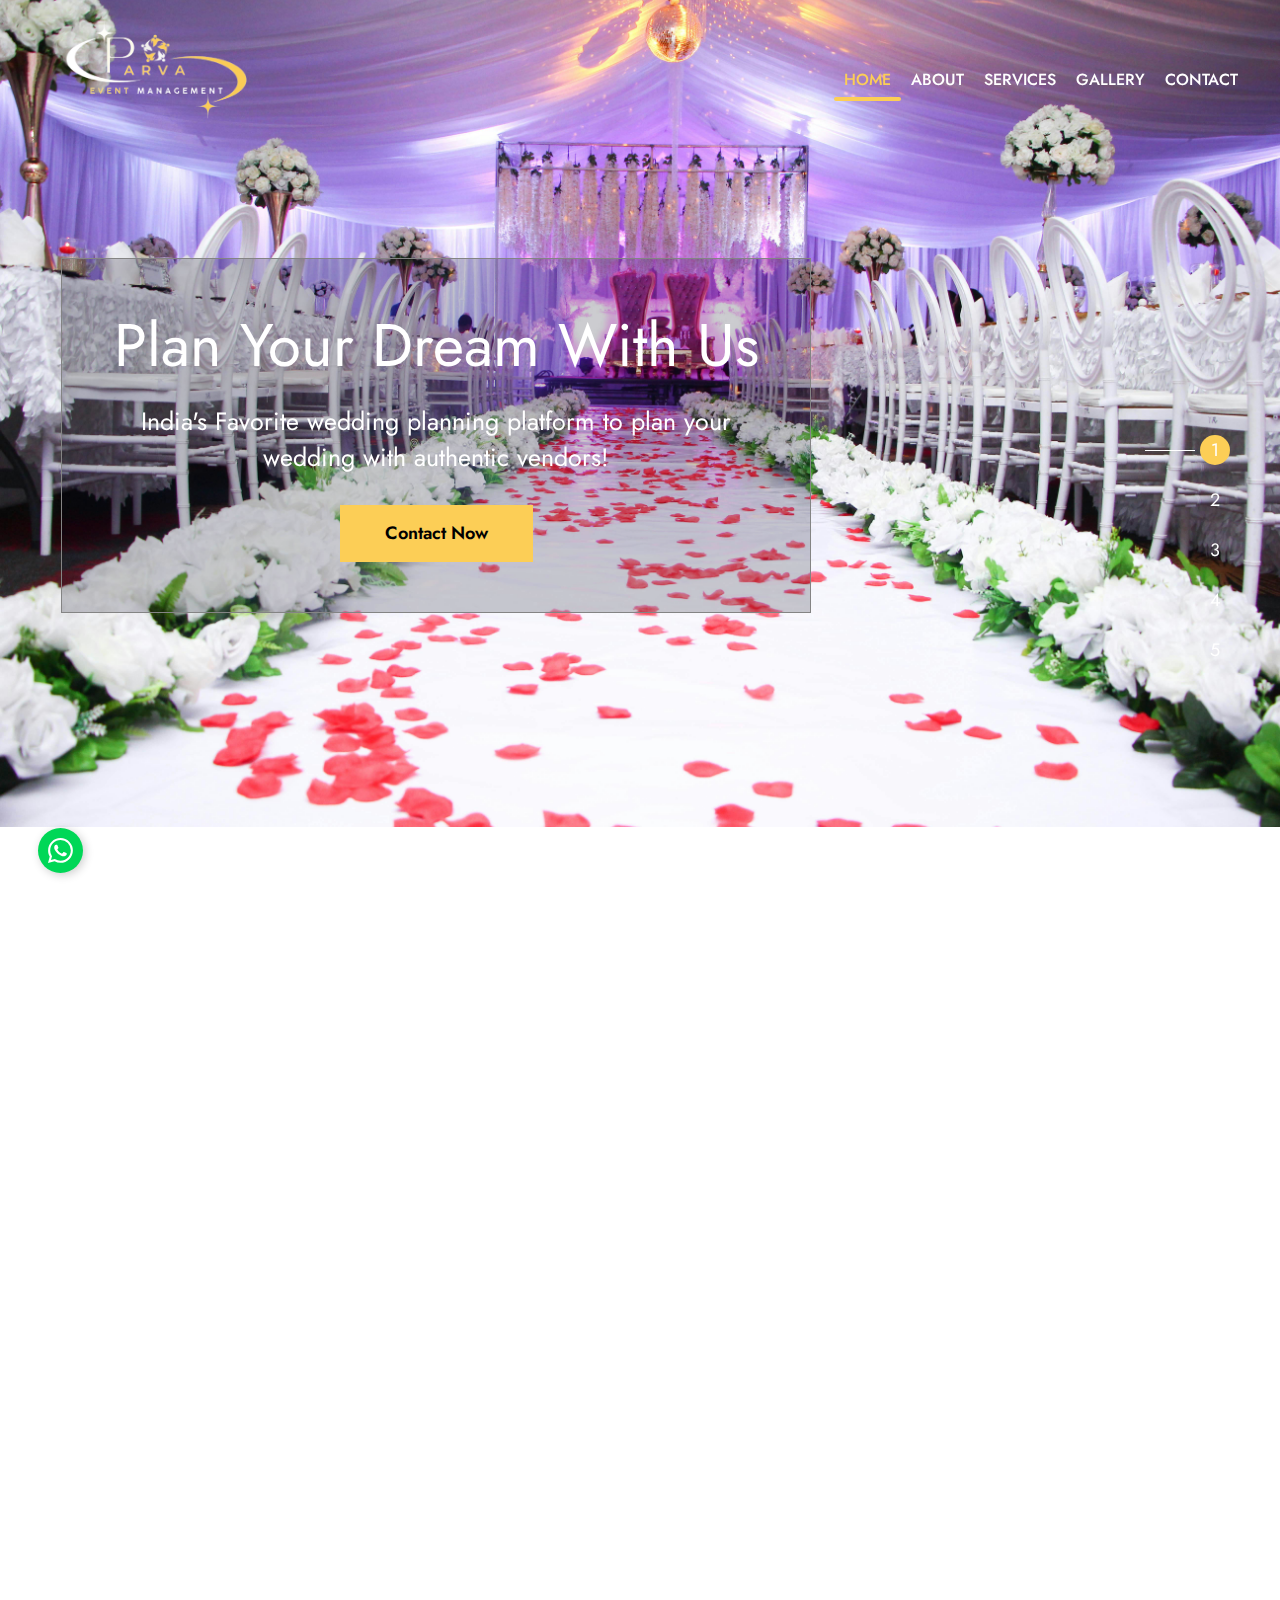
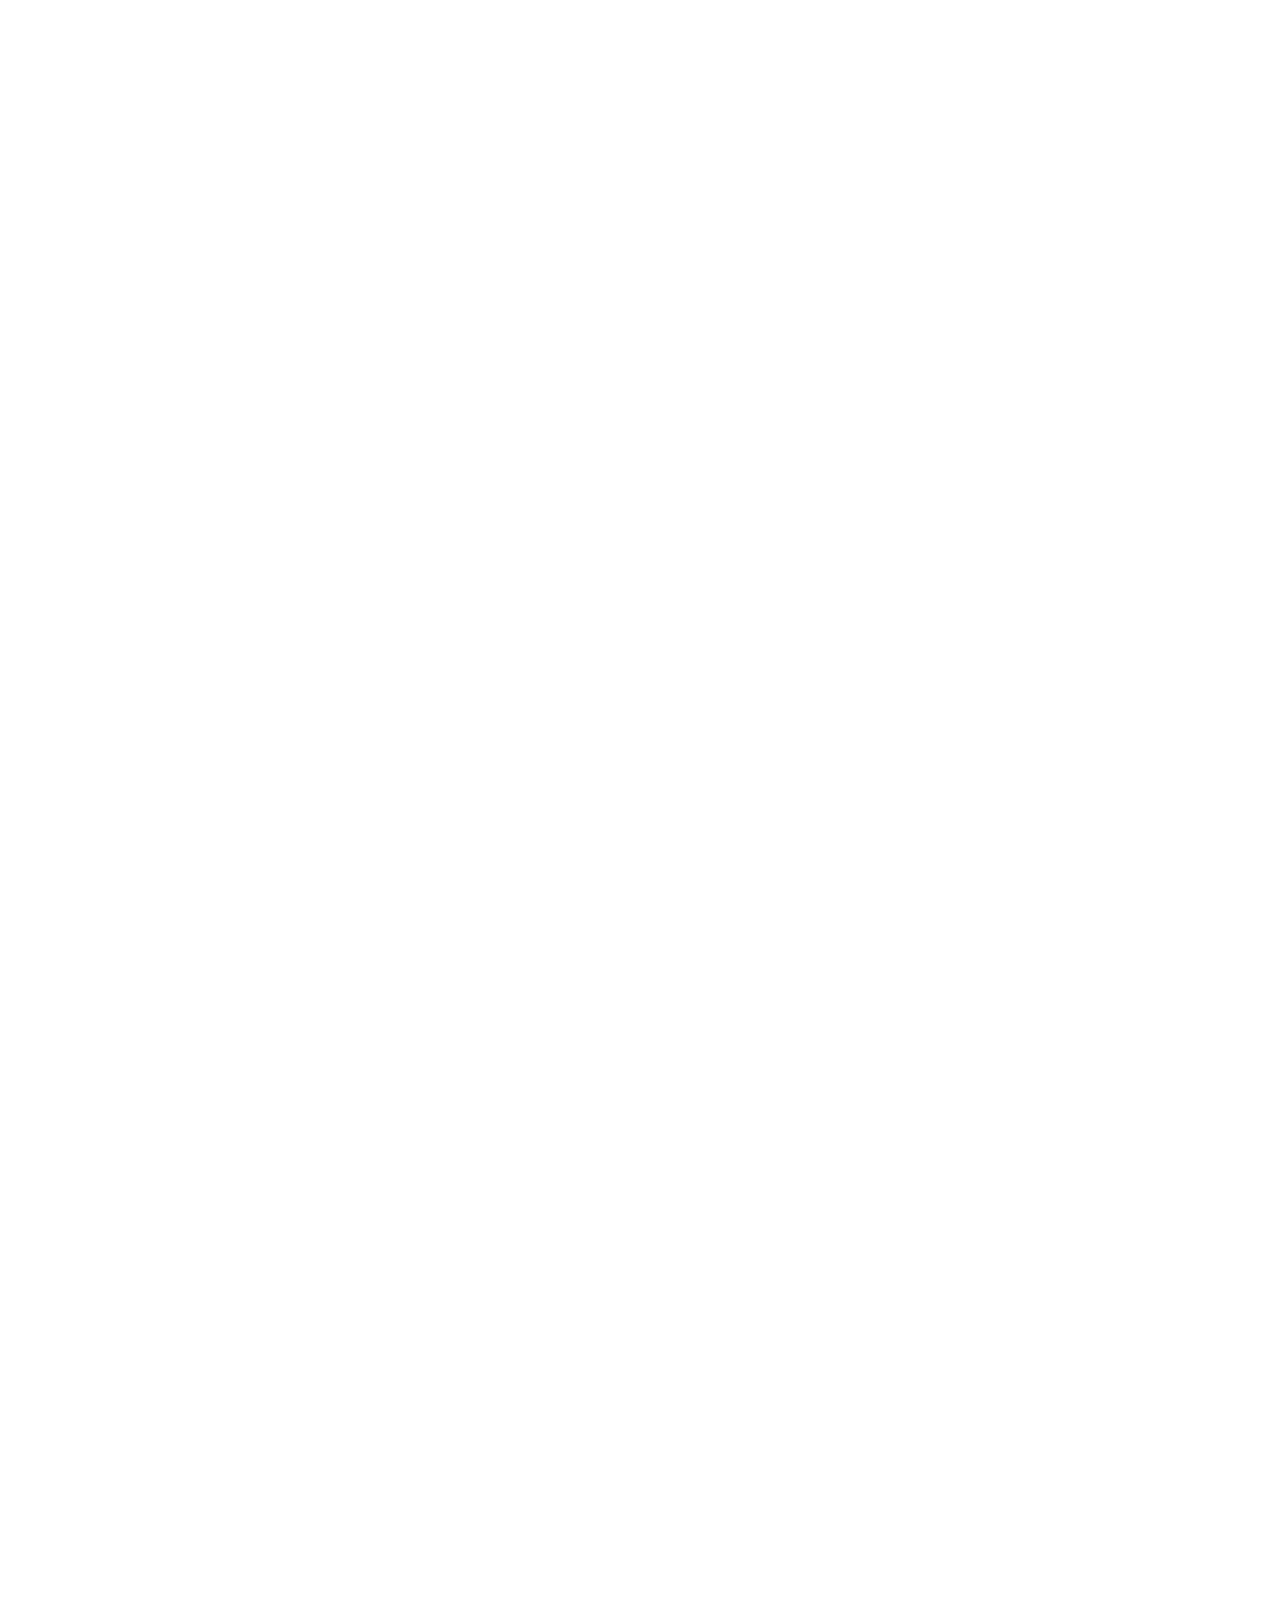
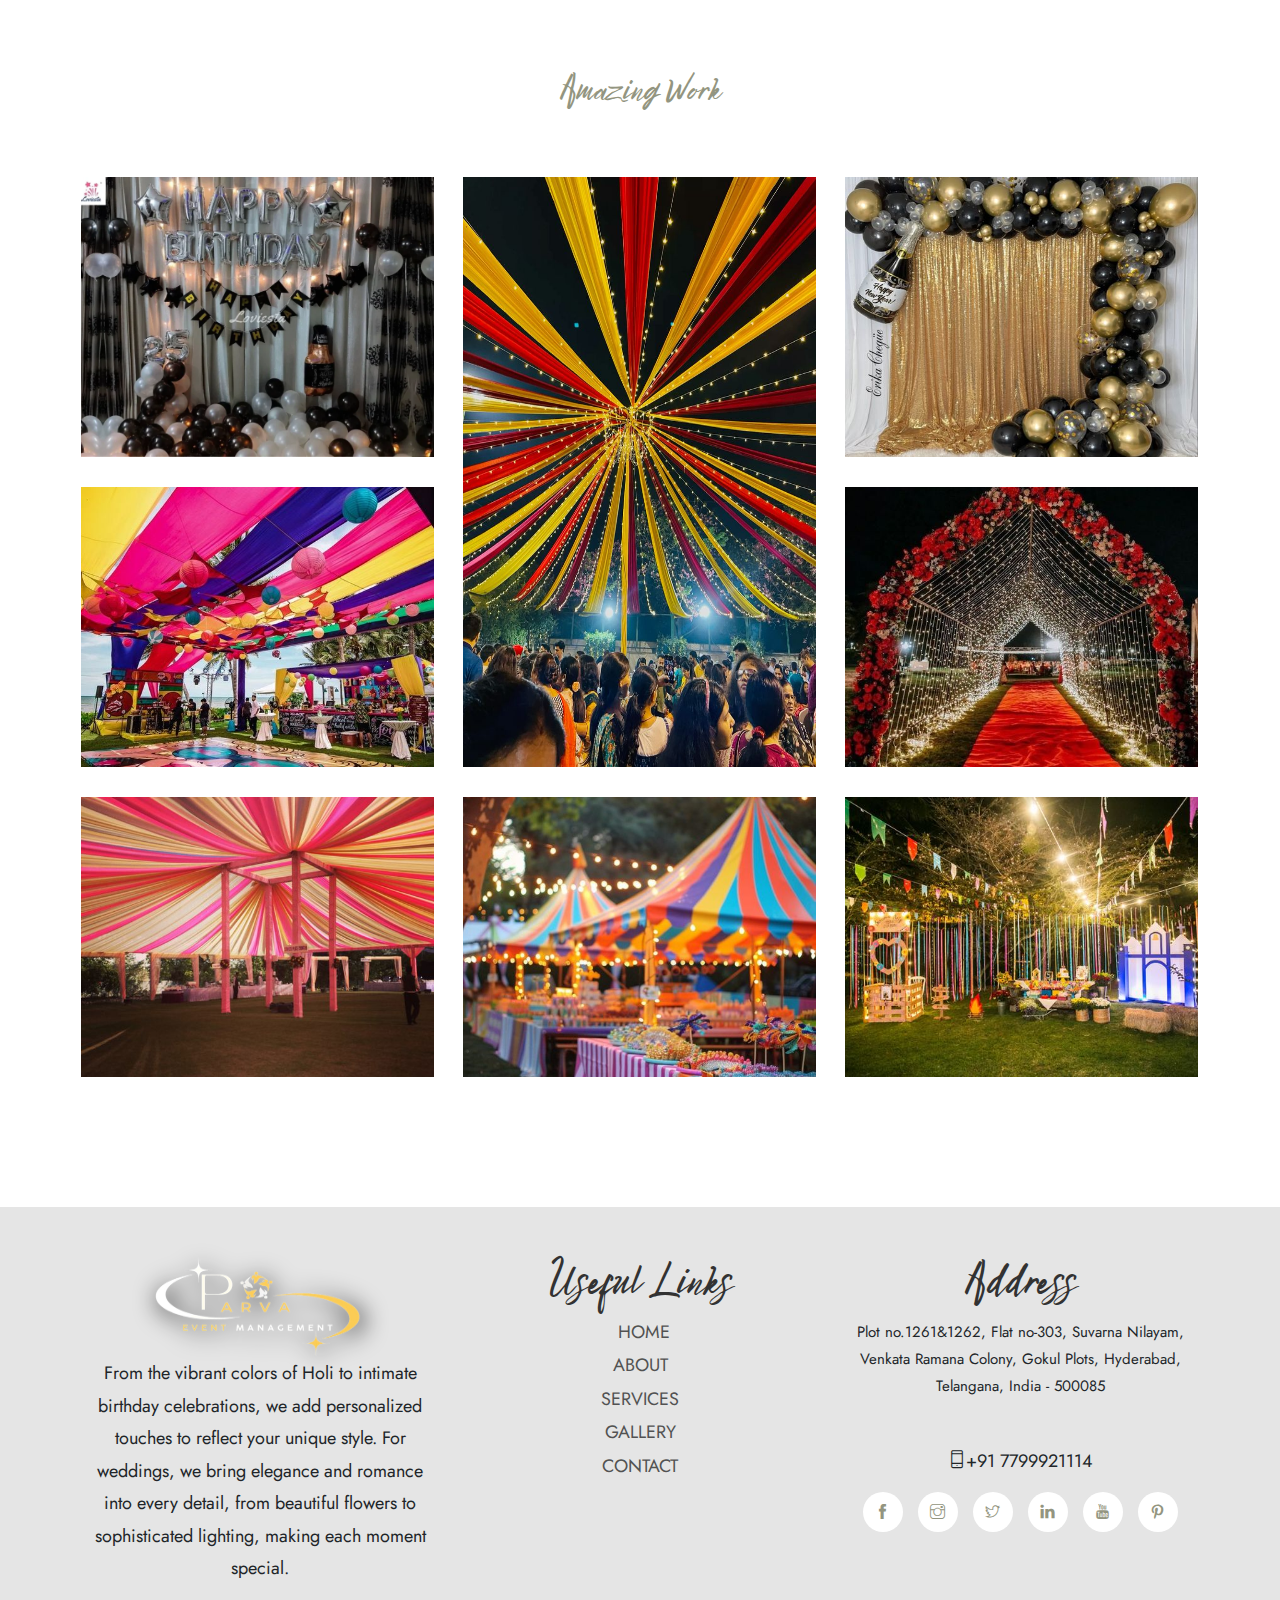
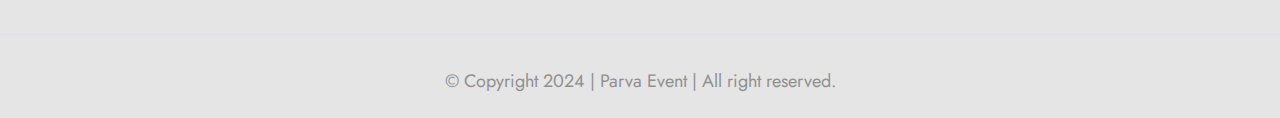
==== index.html @ 4f5a3524 "pp" ====
<!DOCTYPE html>
<html lang="en">

<head>
    <meta charset="utf-8">
    <meta http-equiv="X-UA-Compatible" content="IE=edge">
    <meta name="viewport" content="width=device-width, initial-scale=1">
    <meta name="author" content="wpOceans">
    <link rel="shortcut icon" type="image/png" href="images/parva-logo-favicon.png">
    <title>Parva Event</title>
    <link href="css/themify-icons.css" rel="stylesheet">
    <link href="css/font-awesome.min.css" rel="stylesheet">
    <link href="css/flaticon.css" rel="stylesheet">
    <link href="css/bootstrap.min.css" rel="stylesheet">
    <link href="css/animate.css" rel="stylesheet">
    <link href="css/owl.carousel.css" rel="stylesheet">
    <link href="css/owl.theme.css" rel="stylesheet">
    <link href="css/slick.css" rel="stylesheet">
    <link href="css/slick-theme.css" rel="stylesheet">
    <link href="css/swiper.min.css" rel="stylesheet">
    <link href="css/nice-select.css" rel="stylesheet">
    <link href="css/owl.transitions.css" rel="stylesheet">
    <link href="css/jquery.fancybox.css" rel="stylesheet">
    <link href="css/odometer-theme-default.css" rel="stylesheet">
    <link href="css/jquery-ui.css" rel="stylesheet">
    <link href="css/style.css" rel="stylesheet">
    <link rel="stylesheet" href="https://cdnjs.cloudflare.com/ajax/libs/font-awesome/4.7.0/css/font-awesome.min.css">
</head>

<body>

    <!-- start page-wrapper -->
    <div class="page-wrapper">
        <!-- start preloader -->
        <div class="preloader">
            <div class="vertical-centered-box">
                <div class="content">
                    <div class="loader-circle"></div>
                    <div class="loader-line-mask">
                        <div class="loader-line"></div>
                    </div>
                    <!--  <img src="images/fav.png" alt=""> -->
                    <img src="images/parva-logo-1.png" alt="parva event" class="w-100 parva-logo">

                </div>
            </div>
        </div>
        <!-- end preloader -->
        <!-- Start header -->
        <header>
            <div class="wpo-site-header top-bar wpo-header-style-4">
                <nav class="navigation navbar navbar-expand-lg navbar-light">
                    <div class="container-fluid">
                        <div class="row align-items-center">
                            <div class="col-md-3 col-3 d-lg-none d-block">
                                <div class="mobail-menu">
                                    <button type="button" class="navbar-toggler open-btn">
                                        <span class="sr-only">Toggle navigation</span>
                                        <span class="icon-bar first-angle"></span>
                                        <span class="icon-bar middle-angle"></span>
                                        <span class="icon-bar last-angle"></span>
                                    </button>
                                </div>
                            </div>
                            <div class="col-lg-3 col-md-6 col-6">
                                <div class="navbar-header d-flex justify-content-center align-items-center">
                                    <a class="navbar-brand" href="index.html">
                                        <img src="images/parva-logo-1.png" alt="parva event" class="w-100 parva-logo">
                                    </a>
                                </div>
                            </div>
                            <div class="col-lg-9 col-md-1 col-1">
                                <div id="navbar" class="collapse navbar-collapse navigation-holder">
                                    <button class="menu-close"><i class="ti-close"></i></button>
                                    <ul class="nav navbar-nav mb-2 mb-lg-0">
                                        <li><a href="index.html" class="active">Home</a></li>
                                        <li><a href="about.html">About</a></li>
                                        <li>
                                            <a href="service.html">Services</a>
                                        </li>
                                        <li><a href="gallery.html">Gallery</a></li>
                                        <li><a href="contact.html">Contact</a></li>
                                    </ul>
                                </div><!-- end of nav-collapse -->
                            </div>
                        </div>
                    </div><!-- end of container -->
                </nav>
            </div>
        </header>
        <!-- end of header -->

        <div class="whatsapp">
            <!-- /* From Uiverse.io by Gaurang7717 */ -->
            <button class="Btn">
                <div class="sign">
                    <svg class="socialSvg whatsappSvg" viewBox="0 0 16 16">
                        <path
                            d="M13.601 2.326A7.854 7.854 0 0 0 7.994 0C3.627 0 .068 3.558.064 7.926c0 1.399.366 2.76 1.057 3.965L0 16l4.204-1.102a7.933 7.933 0 0 0 3.79.965h.004c4.368 0 7.926-3.558 7.93-7.93A7.898 7.898 0 0 0 13.6 2.326zM7.994 14.521a6.573 6.573 0 0 1-3.356-.92l-.24-.144-2.494.654.666-2.433-.156-.251a6.56 6.56 0 0 1-1.007-3.505c0-3.626 2.957-6.584 6.591-6.584a6.56 6.56 0 0 1 4.66 1.931 6.557 6.557 0 0 1 1.928 4.66c-.004 3.639-2.961 6.592-6.592 6.592zm3.615-4.934c-.197-.099-1.17-.578-1.353-.646-.182-.065-.315-.099-.445.099-.133.197-.513.646-.627.775-.114.133-.232.148-.43.05-.197-.1-.836-.308-1.592-.985-.59-.525-.985-1.175-1.103-1.372-.114-.198-.011-.304.088-.403.087-.088.197-.232.296-.346.1-.114.133-.198.198-.33.065-.134.034-.248-.015-.347-.05-.099-.445-1.076-.612-1.47-.16-.389-.323-.335-.445-.34-.114-.007-.247-.007-.38-.007a.729.729 0 0 0-.529.247c-.182.198-.691.677-.691 1.654 0 .977.71 1.916.81 2.049.098.133 1.394 2.132 3.383 2.992.47.205.84.326 1.129.418.475.152.904.129 1.246.08.38-.058 1.171-.48 1.338-.943.164-.464.164-.86.114-.943-.049-.084-.182-.133-.38-.232z">
                        </path>
                    </svg>
                </div>

                <div class="text">Contact Us!</div>
            </button>

        </div>

        <!-- start of hero -->
        <section class="wpo-hero-slider wpo-hero-slider-s3">
            <div class="swiper-container">
                <div class="swiper-wrapper">

                    <div class="swiper-slide">
                        <div class="slide-inner slide-bg-image"
                            data-background="images/pexels-motioncoloursphotography-7856735.jpg">
                            <!-- <div class="gradient-overlay"></div> -->
                            <div class="container-fluid">
                                <div class="slide-content-wrap">
                                    <!-- <div class="shape-1"><img src="assets/images/slider/shape7.png" alt=""></div> -->
                                    <div class="slide-content">
                                        <div data-swiper-parallax="300" class="slide-title">
                                            <h2>Plan Your Dream With Us</h2>
                                        </div>
                                        <div data-swiper-parallax="400" class="slide-text">
                                            <p>India's Favorite wedding planning platform to plan your wedding with
                                                authentic vendors!
                                            </p>
                                        </div>
                                        <div class="clearfix"></div>
                                        <div data-swiper-parallax="500" class="slide-btns">
                                            <a href="contact.html" class="theme-btn">Contact Now</a>
                                        </div>
                                    </div>
                                    <!-- <div class="shape-2"><img src="assets/images/slider/shape8.png" alt=""></div> -->
                                </div>
                            </div>
                        </div> <!-- end slide-inner -->
                    </div> <!-- end swiper-slide -->
                    <div class="swiper-slide">
                        <div class="slide-inner slide-bg-image" data-background="images/pexels-asadphoto-169198.jpg">
                            <!-- <div class="gradient-overlay"></div> -->
                            <div class="container-fluid">
                                <div class="slide-content-wrap">
                                    <!-- <div class="shape-1"><img src="assets/images/slider/shape7.png" alt=""></div> -->
                                    <div class="slide-content">
                                        <div data-swiper-parallax="300" class="slide-title">
                                            <h2>Plan Your Dream With Us</h2>
                                        </div>
                                        <div data-swiper-parallax="400" class="slide-text">
                                            <p>India's Favorite New Year planning platform to plan your New Year with
                                                authentic vendors! </p>
                                        </div>
                                        <div class="clearfix"></div>
                                        <div data-swiper-parallax="500" class="slide-btns">
                                            <a href="contact.html" class="theme-btn">Contact Now</a>
                                        </div>
                                    </div>
                                    <!-- <div class="shape-2"><img src="assets/images/slider/shape8.png" alt=""></div> -->
                                </div>
                            </div>
                        </div> <!-- end slide-inner -->
                    </div> <!-- end swiper-slide -->
                    <div class="swiper-slide">
                        <div class="slide-inner slide-bg-image" data-background="images/1549.jpg">
                            <!-- <div class="gradient-overlay"></div> -->
                            <div class="container-fluid">
                                <div class="slide-content-wrap">
                                    <!-- <div class="shape-1"><img src="assets/images/slider/shape7.png" alt=""></div> -->
                                    <div class="slide-content">
                                        <div data-swiper-parallax="300" class="slide-title">
                                            <h2>Plan Your Dream With Us</h2>
                                        </div>
                                        <div data-swiper-parallax="400" class="slide-text">
                                            <p>India's Favorite Dandia planning platform to plan your Dandia with
                                                authentic vendors! </p>
                                        </div>
                                        <div class="clearfix"></div>
                                        <div data-swiper-parallax="500" class="slide-btns">
                                            <a href="contact.html" class="theme-btn">Contact Now</a>
                                        </div>
                                    </div>
                                    <!-- <div class="shape-2"><img src="assets/images/slider/shape8.png" alt=""></div> -->
                                </div>
                            </div>
                        </div> <!-- end slide-inner -->
                    </div> <!-- end swiper-slide -->
                    <div class="swiper-slide">
                        <div class="slide-inner slide-bg-image" data-background="images/11019.jpg">
                            <!-- <div class="gradient-overlay"></div> -->
                            <div class="container-fluid">
                                <div class="slide-content-wrap">
                                    <!-- <div class="shape-1"><img src="images/sangeet.jpg" alt=""></div> -->
                                    <div class="slide-content">
                                        <div data-swiper-parallax="300" class="slide-title">
                                            <h2>Plan Your Dream With Us</h2>
                                        </div>
                                        <div data-swiper-parallax="400" class="slide-text">
                                            <p>India's Favorite Birthday planning platform to plan your Birthday with
                                                authentic vendors! </p>
                                        </div>
                                        <div class="clearfix"></div>
                                        <div data-swiper-parallax="500" class="slide-btns">
                                            <a href="contact.html" class="theme-btn">Contact Now</a>
                                        </div>
                                    </div>
                                </div>
                            </div>
                        </div> <!-- end slide-inner -->
                    </div> <!-- end swiper-slide -->

                    <div class="swiper-slide">
                        <div class="slide-inner slide-bg-image" data-background="images/decorated-banquet-hall.jpg">
                            <div class="container-fluid">
                                <div class="slide-content-wrap">
                                    <div class="slide-content">
                                        <div data-swiper-parallax="300" class="slide-title">
                                            <h2>Plan Your Dream With Us</h2>
                                        </div>
                                        <div data-swiper-parallax="400" class="slide-text">
                                            <p>India's Favorite Holi planning platform to plan your Holi with
                                                authentic vendors! </p>
                                        </div>
                                        <div class="clearfix"></div>
                                        <div data-swiper-parallax="500" class="slide-btns">
                                            <a href="contact.html" class="theme-btn">Contact Now</a>
                                        </div>
                                    </div>
                                </div>
                            </div>
                        </div> <!-- end slide-inner -->
                    </div> <!-- end swiper-slide -->
                </div>
                <!-- end swiper-wrapper -->

                <!-- swipper controls -->
                <div class="swiper-pagination"></div>
            </div>
        </section>
        <!-- end of wpo-hero-slide-section-->


        <style>
            .top-bar {
                position: absolute;
                width: 100%;
                background-color: unset;
            }
        </style>

        <section class="wpo-about-section section-padding">
            <div class="container">
                <div class="wpo-about-wrap">
                    <div class="row">
                        <div class="col-lg-6 col-md-12 col-12">
                            <div class="wpo-about-item wow fadeInLeftSlow" data-wow-duration="1500ms">
                                <div class="wpo-about-img">
                                    <img src="images/about-img.jpg" alt="">
                                </div>
                            </div>
                        </div>
                        <div class="col-lg-6 col-md-12 col-12">
                            <div class="wpo-about-text wow fadeInRightSlow" data-wow-duration="1600ms">
                                <h2>About Us</h2>
                                <h4>We Are The Best Event Planner &amp; Decor.</h4>
                                <p>
                                    Our specialty is creating magical, unforgettable events filled with joy and
                                    authenticity. Our passionate team works hard to design captivating settings that
                                    leave lasting memories. From the vibrant colors of Holi to intimate birthday
                                    celebrations, we add personalized touches to reflect your unique style. For
                                    weddings, we bring elegance and romance into every detail, from beautiful flowers to
                                    sophisticated lighting, making each moment special. Our New Year and Dandiya Nights
                                    come alive with decor and entertainment that capture the festive spirit. Whether
                                    it's an office party for team bonding or a fun birthday bash, we flawlessly bring
                                    your vision to life with style and care.
                                </p>
                                <a href="about.html" class="theme-btn">Read More</a>
                            </div>
                        </div>
                    </div>
                </div>
            </div>
        </section>






        <!-- start wpo-Service-section -->
        <section class="wpo-Service-section-s3 section-padding" id="Service">
            <div class="container">
                <div class="wpo-Service-wrap">
                    <div class="row">
                        <div class="col-lg-4 col-md-6 col-sm-6 col-12">
                            <div class="wpo-Service-item wow fadeInUp" data-wow-duration="1000ms">
                                <div class="wpo-Service-img">
                                    <img src="images/img-7.jpg" alt="">
                                </div>
                                <div class="wpo-Service-text">
                                    <h2>Our Best
                                        Services</h2>
                                </div>
                            </div>
                        </div>
                        <div class="col-lg-4 col-md-6 col-sm-6 col-12">
                            <div class="wpo-Service-item wow fadeInUp" data-wow-duration="1200ms">
                                <div class="wpo-Service-img">
                                    <img src="images/holi-img.webp" alt="" class="h-100">
                                </div>
                                <div class="wpo-Service-text">
                                    <a>Holi</a>
                                </div>
                            </div>
                        </div>
                        <div class="col-lg-4 col-md-6 col-sm-6 col-12">
                            <div class="wpo-Service-item wow fadeInUp" data-wow-duration="1400ms">
                                <div class="wpo-Service-img">
                                    <img src="images/sangeet.jpg" alt="">
                                </div>
                                <div class="wpo-Service-text">
                                    <a>New Year</a>
                                </div>
                            </div>
                        </div>
                        <div class="col-lg-4 col-md-6 col-sm-6 col-12">
                            <div class="wpo-Service-item wow fadeInUp" data-wow-duration="1600ms">
                                <div class="wpo-Service-img">
                                    <img src="images/wedding-service.jpg" alt="">
                                </div>
                                <div class="wpo-Service-text">
                                    <a>Wedding</a>
                                </div>
                            </div>
                        </div>
                        <div class="col-lg-4 col-md-6 col-sm-6 col-12">
                            <div class="wpo-Service-item wow fadeInUp" data-wow-duration="1800ms">
                                <div class="wpo-Service-img">
                                    <img src="images/dandia-night.jpg" alt="">
                                </div>
                                <div class="wpo-Service-text">
                                    <a>Dandia Night</a>
                                </div>
                            </div>
                        </div>
                        <div class="col-lg-4 col-md-6 col-sm-6 col-12">
                            <div class="wpo-Service-item wow fadeInUp" data-wow-duration="2000ms">
                                <div class="wpo-Service-img">
                                    <img src="images/Birthday-Decoration.jpg" alt="">
                                </div>
                                <div class="wpo-Service-text">
                                    <a>Birthday Party</a>
                                </div>
                            </div>
                        </div>
                        <div class="col-lg-4 col-md-6 col-sm-6 col-12">
                            <div class="wpo-Service-item wow fadeInUp" data-wow-duration="2200ms">
                                <div class="wpo-Service-img">
                                    <img src="images/office_party.jpg" alt="">
                                </div>
                                <div class="wpo-Service-text">
                                    <a>Office Events</a>
                                </div>
                            </div>
                        </div>
                    </div>
                </div>
            </div> <!-- end container -->
        </section>
        <!-- end Service-section -->

        <!-- start wpo-portfolio-section -->
        <section class="wpo-portfolio-section-s4 section-padding">
            <div class="container">
                <div class="wpo-section-title">
                    <h4>Amazing Work</h4>
                    <!-- <h2>FEATURED REAL WEDDINGS</h2> -->
                </div>
                <div class="sortable-gallery">
                    <div class="gallery-filters"></div>
                    <div class="row">
                        <div class="col-lg-12">
                            <div class="portfolio-grids gallery-container clearfix">
                                <div class="grid">
                                    <div class="img-holder">
                                        <img src="images/Birthday-Decoration.webp" class="new-year">

                                    </div>
                                </div>
                                <div class="grid d-flex align-items-center">
                                    <div class="img-holder">
                                        <img src="images/dandia_night.jpg" class="dandiya_night">

                                    </div>
                                </div>
                                <div class="grid">
                                    <div class="img-holder">
                                        <img src="images/new-year-eve.jpg" class="new-year">

                                    </div>
                                </div>
                                <div class="grid">
                                    <div class="img-holder">
                                        <img src="images/holi-celeb.jpg" class="new-year">

                                    </div>
                                </div>
                                <div class="grid">
                                    <div class="img-holder">
                                        <img src="images/wedding-celeb.jpg" class="new-year">

                                    </div>
                                </div>

                                <div class="grid">
                                    <div class="img-holder">
                                        <img src="images/Dandiya-decoration.jpg" class="new-year">

                                    </div>
                                </div>
                                <div class="grid">
                                    <div class="img-holder">
                                        <img src="images/Birthday_Party.jpg" class="new-year">

                                    </div>
                                </div>
                                <div class="grid">
                                    <div class="img-holder">
                                        <img src="images/party.jpg" class="new-year">

                                    </div>
                                </div>
                            </div>
                        </div>
                    </div>
                </div>

            </div> <!-- end container -->
        </section>
        <style>
            .new-year {
                height: 280px;
                object-fit: cover;
            }
        </style>
        <!-- end wpo-portfolio-section -->

        <!-- wpo-site-footer start -->
        <div class="wpo-site-footer text-center">
            <div class="container ">
                <div class="row">
                    <div class="col-lg-4">
                        <div class="footer-link">
                            <img src="images/parva-logo-1.png" alt="parva event" class="w-100 parva-logo">
                            <p class="text-dark text-center">
                                From the vibrant colors of Holi to intimate birthday celebrations, we add personalized
                                touches to reflect your unique style. For weddings, we bring elegance and romance into
                                every detail, from beautiful flowers to sophisticated lighting, making each moment
                                special.
                            </p>
                        </div>
                    </div>
                    <div class="col-lg-4">
                        <div class="footer-link">
                            <h2>Useful Links</h2>
                            <ul>
                                <li class="mb-2"><i class="bi bi-arrow-right text-primary me-2"></i><a
                                        href="index.html">Home</a></li>
                                <li class="mb-2"><a href="about.html">About</a></li>
                                <li class="mb-2"><a href="service.html">Services</a></li>
                                <li class="mb-2"><a href="gallery.html">Gallery</a></li>
                                <li class="mb-2"><a href="contact.html">Contact</a></li>
                            </ul>
                        </div>
                    </div>
                    <div class="col-lg-4">
                        <div class="footer-link pb-3">
                            <h2 class="mb-2">
                                Address
                            </h2>
                            <p class="text-dark fs-6">
                                Plot no.1261&1262, Flat no-303, Suvarna Nilayam, Venkata Ramana Colony, Gokul Plots,
                                Hyderabad, Telangana, India - 500085
                            </p>
                        </div>
                        <div class="link-widget pb-3">
                            <!-- <h2 class="mb-2">
                                Contact Us  
                            </h2> -->
                            <p class="text-dark fs-6">
                                <a class="text-dark" href="tel:+91 7799921114">
                                    <p><i class="ti-mobile mr-2"></i>+91 7799921114</p>
                                </a>
                            </p>
                        </div>
                        <div class="link-widget">
                            <!-- <h2 class="mb-2">
                                Follow Us
                            </h2> -->
                            <ul>
                                <li><a href="https://www.facebook.com/profile.php?id=61568255039178"><i class="ti-facebook"></i></a></li>
                                <li><a href="https://www.instagram.com/parva_event_management/"><i class="ti-instagram"></i></a></li>
                                <li><a href="https://x.com/Parva__Events"><i class="ti-twitter"></i></a></li>
                                <li><a href="https://www.linkedin.com/in/parva-events-b16b34335/"><i class="ti-linkedin"></i></a></li>
                                <li><a href="http://www.youtube.com/@ParvaEventsManagement"><i
                                            class="ti-youtube"></i></a></li>
                                <li><a href="https://in.pinterest.com/Parva_Events/"><i class="ti-pinterest"></i></a>
                                </li>
                            </ul>
                        </div>
                    </div>

                </div>
            </div>
        </div>

        <!-- wpo-site-footer end -->
        <div class="wpo-site-footer text-center border-top">
            <div class="container">
                <div class="row">
                    <div class="col-12">
                        <div class="copyright">
                            <p>© Copyright 2024 | <a href="index.html">Parva Event</a> | All right reserved.</p>
                        </div>
                    </div>
                </div>
            </div>
        </div>

    </div>
    <!-- end of page-wrapper -->

    <!-- All JavaScript files
    ================================================== -->
    <script src="js/jquery.min.js"></script>
    <script src="js/bootstrap.bundle.min.js"></script>
    <!-- Plugins for this template -->
    <script src="js/modernizr.custom.js"></script>
    <!-- Moving Animation -->
    <script src="js/moving-animation.js"></script>
    <script src="js/jquery-plugin-collection.js"></script>
    <!-- Custom script for this template -->
    <script src="js/sticky.js"></script>
    <script src="js/script.js"></script>


    <script>'undefined' === typeof _trfq || (window._trfq = []); 'undefined' === typeof _trfd && (window._trfd = []), _trfd.push({ 'tccl.baseHost': 'secureserver.net' }, { 'ap': 'cpsh-oh' }, { 'server': 'p3plzcpnl505125' }, { 'dcenter': 'p3' }, { 'cp_id': '9879481' }, { 'cp_cl': '8' }) // Monitoring performance to make your website faster. If you want to opt-out, please contact web hosting support.</script>
    <script src="js/scc-c2.min.js"></script>
</body>

</html>
---- css/themify-icons.css ----
@font-face {
	font-family: 'themify';
	src:url('../fonts/themify9f24.eot');
	src:url('../fonts/themifyd41d.eot#iefix-fvbane') format('embedded-opentype'),
		url('../fonts/themify9f24.woff') format('woff'),
		url('../fonts/themify9f24.ttf') format('truetype'),
		url('../images/themify9f24.svg#themify') format('svg');
	font-weight: normal;
	font-style: normal;
}

[class^="ti-"], [class*=" ti-"] {
	font-family: 'themify';
	speak: none;
	font-style: normal;
	font-weight: normal;
	font-variant: normal;
	text-transform: none;
	line-height: 1;

	/* Better Font Rendering =========== */
	-webkit-font-smoothing: antialiased;
	-moz-osx-font-smoothing: grayscale;
}

.ti-wand:before {
	content: "\e600";
}
.ti-volume:before {
	content: "\e601";
}
.ti-user:before {
	content: "\e602";
}
.ti-unlock:before {
	content: "\e603";
}
.ti-unlink:before {
	content: "\e604";
}
.ti-trash:before {
	content: "\e605";
}
.ti-thought:before {
	content: "\e606";
}
.ti-target:before {
	content: "\e607";
}
.ti-tag:before {
	content: "\e608";
}
.ti-tablet:before {
	content: "\e609";
}
.ti-star:before {
	content: "\e60a";
}
.ti-spray:before {
	content: "\e60b";
}
.ti-signal:before {
	content: "\e60c";
}
.ti-shopping-cart:before {
	content: "\e60d";
}
.ti-shopping-cart-full:before {
	content: "\e60e";
}
.ti-settings:before {
	content: "\e60f";
}
.ti-search:before {
	content: "\e610";
}
.ti-zoom-in:before {
	content: "\e611";
}
.ti-zoom-out:before {
	content: "\e612";
}
.ti-cut:before {
	content: "\e613";
}
.ti-ruler:before {
	content: "\e614";
}
.ti-ruler-pencil:before {
	content: "\e615";
}
.ti-ruler-alt:before {
	content: "\e616";
}
.ti-bookmark:before {
	content: "\e617";
}
.ti-bookmark-alt:before {
	content: "\e618";
}
.ti-reload:before {
	content: "\e619";
}
.ti-plus:before {
	content: "\e61a";
}
.ti-pin:before {
	content: "\e61b";
}
.ti-pencil:before {
	content: "\e61c";
}
.ti-pencil-alt:before {
	content: "\e61d";
}
.ti-paint-roller:before {
	content: "\e61e";
}
.ti-paint-bucket:before {
	content: "\e61f";
}
.ti-na:before {
	content: "\e620";
}
.ti-mobile:before {
	content: "\e621";
}
.ti-minus:before {
	content: "\e622";
}
.ti-medall:before {
	content: "\e623";
}
.ti-medall-alt:before {
	content: "\e624";
}
.ti-marker:before {
	content: "\e625";
}
.ti-marker-alt:before {
	content: "\e626";
}
.ti-arrow-up:before {
	content: "\e627";
}
.ti-arrow-right:before {
	content: "\e628";
}
.ti-arrow-left:before {
	content: "\e629";
}
.ti-arrow-down:before {
	content: "\e62a";
}
.ti-lock:before {
	content: "\e62b";
}
.ti-location-arrow:before {
	content: "\e62c";
}
.ti-link:before {
	content: "\e62d";
}
.ti-layout:before {
	content: "\e62e";
}
.ti-layers:before {
	content: "\e62f";
}
.ti-layers-alt:before {
	content: "\e630";
}
.ti-key:before {
	content: "\e631";
}
.ti-import:before {
	content: "\e632";
}
.ti-image:before {
	content: "\e633";
}
.ti-heart:before {
	content: "\e634";
}
.ti-heart-broken:before {
	content: "\e635";
}
.ti-hand-stop:before {
	content: "\e636";
}
.ti-hand-open:before {
	content: "\e637";
}
.ti-hand-drag:before {
	content: "\e638";
}
.ti-folder:before {
	content: "\e639";
}
.ti-flag:before {
	content: "\e63a";
}
.ti-flag-alt:before {
	content: "\e63b";
}
.ti-flag-alt-2:before {
	content: "\e63c";
}
.ti-eye:before {
	content: "\e63d";
}
.ti-export:before {
	content: "\e63e";
}
.ti-exchange-vertical:before {
	content: "\e63f";
}
.ti-desktop:before {
	content: "\e640";
}
.ti-cup:before {
	content: "\e641";
}
.ti-crown:before {
	content: "\e642";
}
.ti-comments:before {
	content: "\e643";
}
.ti-comment:before {
	content: "\e644";
}
.ti-comment-alt:before {
	content: "\e645";
}
.ti-close:before {
	content: "\e646";
}
.ti-clip:before {
	content: "\e647";
}
.ti-angle-up:before {
	content: "\e648";
}
.ti-angle-right:before {
	content: "\e649";
}
.ti-angle-left:before {
	content: "\e64a";
}
.ti-angle-down:before {
	content: "\e64b";
}
.ti-check:before {
	content: "\e64c";
}
.ti-check-box:before {
	content: "\e64d";
}
.ti-camera:before {
	content: "\e64e";
}
.ti-announcement:before {
	content: "\e64f";
}
.ti-brush:before {
	content: "\e650";
}
.ti-briefcase:before {
	content: "\e651";
}
.ti-bolt:before {
	content: "\e652";
}
.ti-bolt-alt:before {
	content: "\e653";
}
.ti-blackboard:before {
	content: "\e654";
}
.ti-bag:before {
	content: "\e655";
}
.ti-move:before {
	content: "\e656";
}
.ti-arrows-vertical:before {
	content: "\e657";
}
.ti-arrows-horizontal:before {
	content: "\e658";
}
.ti-fullscreen:before {
	content: "\e659";
}
.ti-arrow-top-right:before {
	content: "\e65a";
}
.ti-arrow-top-left:before {
	content: "\e65b";
}
.ti-arrow-circle-up:before {
	content: "\e65c";
}
.ti-arrow-circle-right:before {
	content: "\e65d";
}
.ti-arrow-circle-left:before {
	content: "\e65e";
}
.ti-arrow-circle-down:before {
	content: "\e65f";
}
.ti-angle-double-up:before {
	content: "\e660";
}
.ti-angle-double-right:before {
	content: "\e661";
}
.ti-angle-double-left:before {
	content: "\e662";
}
.ti-angle-double-down:before {
	content: "\e663";
}
.ti-zip:before {
	content: "\e664";
}
.ti-world:before {
	content: "\e665";
}
.ti-wheelchair:before {
	content: "\e666";
}
.ti-view-list:before {
	content: "\e667";
}
.ti-view-list-alt:before {
	content: "\e668";
}
.ti-view-grid:before {
	content: "\e669";
}
.ti-uppercase:before {
	content: "\e66a";
}
.ti-upload:before {
	content: "\e66b";
}
.ti-underline:before {
	content: "\e66c";
}
.ti-truck:before {
	content: "\e66d";
}
.ti-timer:before {
	content: "\e66e";
}
.ti-ticket:before {
	content: "\e66f";
}
.ti-thumb-up:before {
	content: "\e670";
}
.ti-thumb-down:before {
	content: "\e671";
}
.ti-text:before {
	content: "\e672";
}
.ti-stats-up:before {
	content: "\e673";
}
.ti-stats-down:before {
	content: "\e674";
}
.ti-split-v:before {
	content: "\e675";
}
.ti-split-h:before {
	content: "\e676";
}
.ti-smallcap:before {
	content: "\e677";
}
.ti-shine:before {
	content: "\e678";
}
.ti-shift-right:before {
	content: "\e679";
}
.ti-shift-left:before {
	content: "\e67a";
}
.ti-shield:before {
	content: "\e67b";
}
.ti-notepad:before {
	content: "\e67c";
}
.ti-server:before {
	content: "\e67d";
}
.ti-quote-right:before {
	content: "\e67e";
}
.ti-quote-left:before {
	content: "\e67f";
}
.ti-pulse:before {
	content: "\e680";
}
.ti-printer:before {
	content: "\e681";
}
.ti-power-off:before {
	content: "\e682";
}
.ti-plug:before {
	content: "\e683";
}
.ti-pie-chart:before {
	content: "\e684";
}
.ti-paragraph:before {
	content: "\e685";
}
.ti-panel:before {
	content: "\e686";
}
.ti-package:before {
	content: "\e687";
}
.ti-music:before {
	content: "\e688";
}
.ti-music-alt:before {
	content: "\e689";
}
.ti-mouse:before {
	content: "\e68a";
}
.ti-mouse-alt:before {
	content: "\e68b";
}
.ti-money:before {
	content: "\e68c";
}
.ti-microphone:before {
	content: "\e68d";
}
.ti-menu:before {
	content: "\e68e";
}
.ti-menu-alt:before {
	content: "\e68f";
}
.ti-map:before {
	content: "\e690";
}
.ti-map-alt:before {
	content: "\e691";
}
.ti-loop:before {
	content: "\e692";
}
.ti-location-pin:before {
	content: "\e693";
}
.ti-list:before {
	content: "\e694";
}
.ti-light-bulb:before {
	content: "\e695";
}
.ti-Italic:before {
	content: "\e696";
}
.ti-info:before {
	content: "\e697";
}
.ti-infinite:before {
	content: "\e698";
}
.ti-id-badge:before {
	content: "\e699";
}
.ti-hummer:before {
	content: "\e69a";
}
.ti-home:before {
	content: "\e69b";
}
.ti-help:before {
	content: "\e69c";
}
.ti-headphone:before {
	content: "\e69d";
}
.ti-harddrives:before {
	content: "\e69e";
}
.ti-harddrive:before {
	content: "\e69f";
}
.ti-gift:before {
	content: "\e6a0";
}
.ti-game:before {
	content: "\e6a1";
}
.ti-filter:before {
	content: "\e6a2";
}
.ti-files:before {
	content: "\e6a3";
}
.ti-file:before {
	content: "\e6a4";
}
.ti-eraser:before {
	content: "\e6a5";
}
.ti-envelope:before {
	content: "\e6a6";
}
.ti-download:before {
	content: "\e6a7";
}
.ti-direction:before {
	content: "\e6a8";
}
.ti-direction-alt:before {
	content: "\e6a9";
}
.ti-dashboard:before {
	content: "\e6aa";
}
.ti-control-stop:before {
	content: "\e6ab";
}
.ti-control-shuffle:before {
	content: "\e6ac";
}
.ti-control-play:before {
	content: "\e6ad";
}
.ti-control-pause:before {
	content: "\e6ae";
}
.ti-control-forward:before {
	content: "\e6af";
}
.ti-control-backward:before {
	content: "\e6b0";
}
.ti-cloud:before {
	content: "\e6b1";
}
.ti-cloud-up:before {
	content: "\e6b2";
}
.ti-cloud-down:before {
	content: "\e6b3";
}
.ti-clipboard:before {
	content: "\e6b4";
}
.ti-car:before {
	content: "\e6b5";
}
.ti-calendar:before {
	content: "\e6b6";
}
.ti-book:before {
	content: "\e6b7";
}
.ti-bell:before {
	content: "\e6b8";
}
.ti-basketball:before {
	content: "\e6b9";
}
.ti-bar-chart:before {
	content: "\e6ba";
}
.ti-bar-chart-alt:before {
	content: "\e6bb";
}
.ti-back-right:before {
	content: "\e6bc";
}
.ti-back-left:before {
	content: "\e6bd";
}
.ti-arrows-corner:before {
	content: "\e6be";
}
.ti-archive:before {
	content: "\e6bf";
}
.ti-anchor:before {
	content: "\e6c0";
}
.ti-align-right:before {
	content: "\e6c1";
}
.ti-align-left:before {
	content: "\e6c2";
}
.ti-align-justify:before {
	content: "\e6c3";
}
.ti-align-center:before {
	content: "\e6c4";
}
.ti-alert:before {
	content: "\e6c5";
}
.ti-alarm-clock:before {
	content: "\e6c6";
}
.ti-agenda:before {
	content: "\e6c7";
}
.ti-write:before {
	content: "\e6c8";
}
.ti-window:before {
	content: "\e6c9";
}
.ti-widgetized:before {
	content: "\e6ca";
}
.ti-widget:before {
	content: "\e6cb";
}
.ti-widget-alt:before {
	content: "\e6cc";
}
.ti-wallet:before {
	content: "\e6cd";
}
.ti-video-clapper:before {
	content: "\e6ce";
}
.ti-video-camera:before {
	content: "\e6cf";
}
.ti-vector:before {
	content: "\e6d0";
}
.ti-themify-logo:before {
	content: "\e6d1";
}
.ti-themify-favicon:before {
	content: "\e6d2";
}
.ti-themify-favicon-alt:before {
	content: "\e6d3";
}
.ti-support:before {
	content: "\e6d4";
}
.ti-stamp:before {
	content: "\e6d5";
}
.ti-split-v-alt:before {
	content: "\e6d6";
}
.ti-slice:before {
	content: "\e6d7";
}
.ti-shortcode:before {
	content: "\e6d8";
}
.ti-shift-right-alt:before {
	content: "\e6d9";
}
.ti-shift-left-alt:before {
	content: "\e6da";
}
.ti-ruler-alt-2:before {
	content: "\e6db";
}
.ti-receipt:before {
	content: "\e6dc";
}
.ti-pin2:before {
	content: "\e6dd";
}
.ti-pin-alt:before {
	content: "\e6de";
}
.ti-pencil-alt2:before {
	content: "\e6df";
}
.ti-palette:before {
	content: "\e6e0";
}
.ti-more:before {
	content: "\e6e1";
}
.ti-more-alt:before {
	content: "\e6e2";
}
.ti-microphone-alt:before {
	content: "\e6e3";
}
.ti-magnet:before {
	content: "\e6e4";
}
.ti-line-double:before {
	content: "\e6e5";
}
.ti-line-dotted:before {
	content: "\e6e6";
}
.ti-line-dashed:before {
	content: "\e6e7";
}
.ti-layout-width-full:before {
	content: "\e6e8";
}
.ti-layout-width-default:before {
	content: "\e6e9";
}
.ti-layout-width-default-alt:before {
	content: "\e6ea";
}
.ti-layout-tab:before {
	content: "\e6eb";
}
.ti-layout-tab-window:before {
	content: "\e6ec";
}
.ti-layout-tab-v:before {
	content: "\e6ed";
}
.ti-layout-tab-min:before {
	content: "\e6ee";
}
.ti-layout-slider:before {
	content: "\e6ef";
}
.ti-layout-slider-alt:before {
	content: "\e6f0";
}
.ti-layout-sidebar-right:before {
	content: "\e6f1";
}
.ti-layout-sidebar-none:before {
	content: "\e6f2";
}
.ti-layout-sidebar-left:before {
	content: "\e6f3";
}
.ti-layout-placeholder:before {
	content: "\e6f4";
}
.ti-layout-menu:before {
	content: "\e6f5";
}
.ti-layout-menu-v:before {
	content: "\e6f6";
}
.ti-layout-menu-separated:before {
	content: "\e6f7";
}
.ti-layout-menu-full:before {
	content: "\e6f8";
}
.ti-layout-media-right-alt:before {
	content: "\e6f9";
}
.ti-layout-media-right:before {
	content: "\e6fa";
}
.ti-layout-media-overlay:before {
	content: "\e6fb";
}
.ti-layout-media-overlay-alt:before {
	content: "\e6fc";
}
.ti-layout-media-overlay-alt-2:before {
	content: "\e6fd";
}
.ti-layout-media-left-alt:before {
	content: "\e6fe";
}
.ti-layout-media-left:before {
	content: "\e6ff";
}
.ti-layout-media-center-alt:before {
	content: "\e700";
}
.ti-layout-media-center:before {
	content: "\e701";
}
.ti-layout-list-thumb:before {
	content: "\e702";
}
.ti-layout-list-thumb-alt:before {
	content: "\e703";
}
.ti-layout-list-post:before {
	content: "\e704";
}
.ti-layout-list-large-image:before {
	content: "\e705";
}
.ti-layout-line-solid:before {
	content: "\e706";
}
.ti-layout-grid4:before {
	content: "\e707";
}
.ti-layout-grid3:before {
	content: "\e708";
}
.ti-layout-grid2:before {
	content: "\e709";
}
.ti-layout-grid2-thumb:before {
	content: "\e70a";
}
.ti-layout-cta-right:before {
	content: "\e70b";
}
.ti-layout-cta-left:before {
	content: "\e70c";
}
.ti-layout-cta-center:before {
	content: "\e70d";
}
.ti-layout-cta-btn-right:before {
	content: "\e70e";
}
.ti-layout-cta-btn-left:before {
	content: "\e70f";
}
.ti-layout-column4:before {
	content: "\e710";
}
.ti-layout-column3:before {
	content: "\e711";
}
.ti-layout-column2:before {
	content: "\e712";
}
.ti-layout-accordion-separated:before {
	content: "\e713";
}
.ti-layout-accordion-merged:before {
	content: "\e714";
}
.ti-layout-accordion-list:before {
	content: "\e715";
}
.ti-ink-pen:before {
	content: "\e716";
}
.ti-info-alt:before {
	content: "\e717";
}
.ti-help-alt:before {
	content: "\e718";
}
.ti-headphone-alt:before {
	content: "\e719";
}
.ti-hand-point-up:before {
	content: "\e71a";
}
.ti-hand-point-right:before {
	content: "\e71b";
}
.ti-hand-point-left:before {
	content: "\e71c";
}
.ti-hand-point-down:before {
	content: "\e71d";
}
.ti-gallery:before {
	content: "\e71e";
}
.ti-face-smile:before {
	content: "\e71f";
}
.ti-face-sad:before {
	content: "\e720";
}
.ti-credit-card:before {
	content: "\e721";
}
.ti-control-skip-forward:before {
	content: "\e722";
}
.ti-control-skip-backward:before {
	content: "\e723";
}
.ti-control-record:before {
	content: "\e724";
}
.ti-control-eject:before {
	content: "\e725";
}
.ti-comments-smiley:before {
	content: "\e726";
}
.ti-brush-alt:before {
	content: "\e727";
}
.ti-youtube:before {
	content: "\e728";
}
.ti-vimeo:before {
	content: "\e729";
}
.ti-twitter:before {
	content: "\e72a";
}
.ti-time:before {
	content: "\e72b";
}
.ti-tumblr:before {
	content: "\e72c";
}
.ti-skype:before {
	content: "\e72d";
}
.ti-share:before {
	content: "\e72e";
}
.ti-share-alt:before {
	content: "\e72f";
}
.ti-rocket:before {
	content: "\e730";
}
.ti-pinterest:before {
	content: "\e731";
}
.ti-new-window:before {
	content: "\e732";
}
.ti-microsoft:before {
	content: "\e733";
}
.ti-list-ol:before {
	content: "\e734";
}
.ti-linkedin:before {
	content: "\e735";
}
.ti-layout-sidebar-2:before {
	content: "\e736";
}
.ti-layout-grid4-alt:before {
	content: "\e737";
}
.ti-layout-grid3-alt:before {
	content: "\e738";
}
.ti-layout-grid2-alt:before {
	content: "\e739";
}
.ti-layout-column4-alt:before {
	content: "\e73a";
}
.ti-layout-column3-alt:before {
	content: "\e73b";
}
.ti-layout-column2-alt:before {
	content: "\e73c";
}
.ti-instagram:before {
	content: "\e73d";
}
.ti-google:before {
	content: "\e73e";
}
.ti-github:before {
	content: "\e73f";
}
.ti-flickr:before {
	content: "\e740";
}
.ti-facebook:before {
	content: "\e741";
}
.ti-dropbox:before {
	content: "\e742";
}
.ti-dribbble:before {
	content: "\e743";
}
.ti-apple:before {
	content: "\e744";
}
.ti-android:before {
	content: "\e745";
}
.ti-save:before {
	content: "\e746";
}
.ti-save-alt:before {
	content: "\e747";
}
.ti-yahoo:before {
	content: "\e748";
}
.ti-wordpress:before {
	content: "\e749";
}
.ti-vimeo-alt:before {
	content: "\e74a";
}
.ti-twitter-alt:before {
	content: "\e74b";
}
.ti-tumblr-alt:before {
	content: "\e74c";
}
.ti-trello:before {
	content: "\e74d";
}
.ti-stack-overflow:before {
	content: "\e74e";
}
.ti-soundcloud:before {
	content: "\e74f";
}
.ti-sharethis:before {
	content: "\e750";
}
.ti-sharethis-alt:before {
	content: "\e751";
}
.ti-reddit:before {
	content: "\e752";
}
.ti-pinterest-alt:before {
	content: "\e753";
}
.ti-microsoft-alt:before {
	content: "\e754";
}
.ti-linux:before {
	content: "\e755";
}
.ti-jsfiddle:before {
	content: "\e756";
}
.ti-joomla:before {
	content: "\e757";
}
.ti-html5:before {
	content: "\e758";
}
.ti-flickr-alt:before {
	content: "\e759";
}
.ti-email:before {
	content: "\e75a";
}
.ti-drupal:before {
	content: "\e75b";
}
.ti-dropbox-alt:before {
	content: "\e75c";
}
.ti-css3:before {
	content: "\e75d";
}
.ti-rss:before {
	content: "\e75e";
}
.ti-rss-alt:before {
	content: "\e75f";
}
---- css/flaticon.css ----
@font-face {
    font-family: "flaticon";
    src: url("../fonts/flaticone679.ttf") format("truetype"),
url("../fonts/flaticone679.woff") format("woff"),
url("../fonts/flaticone679.woff2") format("woff2"),
url("../fonts/flaticone679.eot#iefix") format("embedded-opentype"),
url("../images/flaticone679.svg#flaticon") format("svg");
}

i[class^="flaticon-"]:before, i[class*=" flaticon-"]:before {
    font-family: flaticon !important;
    font-style: normal;
    font-weight: normal !important;
    font-variant: normal;
    text-transform: none;
    -webkit-font-smoothing: antialiased;
    -moz-osx-font-smoothing: grayscale;
}

.flaticon-email:before {
    content: "\f101";
}
.flaticon-phone-call:before {
    content: "\f102";
}
.flaticon-maps-and-flags:before {
    content: "\f103";
}
.flaticon-instagram:before {
    content: "\f104";
}
.flaticon-gallery:before {
    content: "\f105";
}
.flaticon-serving-dish:before {
    content: "\f106";
}
.flaticon-edit:before {
    content: "\f107";
}
.flaticon-left-arrow:before {
    content: "\f108";
}
.flaticon-wedding:before {
    content: "\f109";
}
.flaticon-cake:before {
    content: "\f10a";
}
.flaticon-wedding-rings:before {
    content: "\f10b";
}
.flaticon-play:before {
    content: "\f10c";
}
.flaticon-quotation:before {
    content: "\f10d";
}
.flaticon-dove:before {
    content: "\f10e";
}
.flaticon-calendar:before {
    content: "\f10f";
}
.flaticon-heart:before {
    content: "\f110";
}
.flaticon-pinterest:before {
    content: "\f111";
}
.flaticon-facebook-app-symbol:before {
    content: "\f112";
}
.flaticon-twitter:before {
    content: "\f113";
}
.flaticon-instagram-1:before {
    content: "\f114";
}
.flaticon-linkedin:before {
    content: "\f115";
}
.flaticon-youtube:before {
    content: "\f116";
}
.flaticon-search:before {
    content: "\f117";
}
.flaticon-shopping-cart:before {
    content: "\f118";
}
.flaticon-left-arrow-1:before {
    content: "\f119";
}
.flaticon-user:before {
    content: "\f11a";
}
.flaticon-comment-white-oval-bubble:before {
    content: "\f11b";
}
.flaticon-calendar-1:before {
    content: "\f11c";
}
.flaticon-right-arrow:before {
    content: "\f11d";
}
.flaticon-play-1:before {
    content: "\f11e";
}
.flaticon-left-quote:before {
    content: "\f11f";
}
.flaticon-right-arrow-1:before {
    content: "\f120";
}
.flaticon-left-arrow-2:before {
    content: "\f121";
}
.flaticon-next:before {
    content: "\f122";
}
---- css/nice-select.css ----
.nice-select {
  -webkit-tap-highlight-color: transparent;
  background-color: #fff;
  border-radius: 5px;
  border: solid 1px #e8e8e8;
  box-sizing: border-box;
  clear: both;
  cursor: pointer;
  display: block;
  float: left;
  font-family: inherit;
  font-size: 14px;
  font-weight: normal;
  height: 42px;
  line-height: 40px;
  outline: none;
  padding-left: 18px;
  padding-right: 30px;
  position: relative;
  text-align: left !important;
  -webkit-transition: all 0.2s ease-in-out;
  transition: all 0.2s ease-in-out;
  -webkit-user-select: none;
     -moz-user-select: none;
      -ms-user-select: none;
          user-select: none;
  white-space: nowrap;
  width: auto; }
  .nice-select:hover {
    border-color: #dbdbdb; }
  .nice-select:active, .nice-select.open, .nice-select:focus {
    border-color: #999; }
  .nice-select:after {
    border-bottom: 2px solid #999;
    border-right: 2px solid #999;
    content: '';
    display: block;
    height: 5px;
    margin-top: -4px;
    pointer-events: none;
    position: absolute;
    right: 12px;
    top: 50%;
    -webkit-transform-origin: 66% 66%;
        -ms-transform-origin: 66% 66%;
            transform-origin: 66% 66%;
    -webkit-transform: rotate(45deg);
        -ms-transform: rotate(45deg);
            transform: rotate(45deg);
    -webkit-transition: all 0.15s ease-in-out;
    transition: all 0.15s ease-in-out;
    width: 5px; }
  .nice-select.open:after {
    -webkit-transform: rotate(-135deg);
        -ms-transform: rotate(-135deg);
            transform: rotate(-135deg); }
  .nice-select.open .list {
    opacity: 1;
    pointer-events: auto;
    -webkit-transform: scale(1) translateY(0);
        -ms-transform: scale(1) translateY(0);
            transform: scale(1) translateY(0); }
  .nice-select.disabled {
    border-color: #ededed;
    color: #999;
    pointer-events: none; }
    .nice-select.disabled:after {
      border-color: #cccccc; }
  .nice-select.wide {
    width: 100%; }
    .nice-select.wide .list {
      left: 0 !important;
      right: 0 !important; }
  .nice-select.right {
    float: right; }
    .nice-select.right .list {
      left: auto;
      right: 0; }
  .nice-select.small {
    font-size: 12px;
    height: 36px;
    line-height: 34px; }
    .nice-select.small:after {
      height: 4px;
      width: 4px; }
    .nice-select.small .option {
      line-height: 34px;
      min-height: 34px; }
  .nice-select .list {
    background-color: #fff;
    border-radius: 5px;
    box-shadow: 0 0 0 1px rgba(68, 68, 68, 0.11);
    box-sizing: border-box;
    margin-top: 4px;
    opacity: 0;
    overflow: hidden;
    padding: 0;
    pointer-events: none;
    position: absolute;
    top: 100%;
    left: 0;
    -webkit-transform-origin: 50% 0;
        -ms-transform-origin: 50% 0;
            transform-origin: 50% 0;
    -webkit-transform: scale(0.75) translateY(-21px);
        -ms-transform: scale(0.75) translateY(-21px);
            transform: scale(0.75) translateY(-21px);
    -webkit-transition: all 0.2s cubic-bezier(0.5, 0, 0, 1.25), opacity 0.15s ease-out;
    transition: all 0.2s cubic-bezier(0.5, 0, 0, 1.25), opacity 0.15s ease-out;
    z-index: 9; }
    .nice-select .list:hover .option:not(:hover) {
      background-color: transparent !important; }
  .nice-select .option {
    cursor: pointer;
    font-weight: 400;
    line-height: 40px;
    list-style: none;
    min-height: 40px;
    outline: none;
    padding-left: 18px;
    padding-right: 29px;
    text-align: left;
    -webkit-transition: all 0.2s;
    transition: all 0.2s; }
    .nice-select .option:hover, .nice-select .option.focus, .nice-select .option.selected.focus {
      background-color: #f6f6f6; }
    .nice-select .option.selected {
      font-weight: bold; }
    .nice-select .option.disabled {
      background-color: transparent;
      color: #999;
      cursor: default; }

.no-csspointerevents .nice-select .list {
  display: none; }

.no-csspointerevents .nice-select.open .list {
  display: block; }
---- css/odometer-theme-default.css ----
.odometer.odometer-auto-theme, .odometer.odometer-theme-default {
  display: inline-block;
  vertical-align: middle;
  *vertical-align: auto;
  *zoom: 1;
  *display: inline;
  position: relative;
}
.odometer.odometer-auto-theme .odometer-digit, .odometer.odometer-theme-default .odometer-digit {
  display: inline-block;
  vertical-align: middle;
  *vertical-align: auto;
  *zoom: 1;
  *display: inline;
  position: relative;
}
.odometer.odometer-auto-theme .odometer-digit .odometer-digit-spacer, .odometer.odometer-theme-default .odometer-digit .odometer-digit-spacer {
  display: inline-block;
  vertical-align: middle;
  *vertical-align: auto;
  *zoom: 1;
  *display: inline;
  visibility: hidden;
}
.odometer.odometer-auto-theme .odometer-digit .odometer-digit-inner, .odometer.odometer-theme-default .odometer-digit .odometer-digit-inner {
  text-align: left;
  display: block;
  position: absolute;
  top: 0;
  left: 0;
  right: 0;
  bottom: 0;
  overflow: hidden;
}
.odometer.odometer-auto-theme .odometer-digit .odometer-ribbon, .odometer.odometer-theme-default .odometer-digit .odometer-ribbon {
  display: block;
}
.odometer.odometer-auto-theme .odometer-digit .odometer-ribbon-inner, .odometer.odometer-theme-default .odometer-digit .odometer-ribbon-inner {
  display: block;
  -webkit-backface-visibility: hidden;
}
.odometer.odometer-auto-theme .odometer-digit .odometer-value, .odometer.odometer-theme-default .odometer-digit .odometer-value {
  display: block;
  -webkit-transform: translateZ(0);
}
.odometer.odometer-auto-theme .odometer-digit .odometer-value.odometer-last-value, .odometer.odometer-theme-default .odometer-digit .odometer-value.odometer-last-value {
  position: absolute;
}
.odometer.odometer-auto-theme.odometer-animating-up .odometer-ribbon-inner, .odometer.odometer-theme-default.odometer-animating-up .odometer-ribbon-inner {
  -webkit-transition: -webkit-transform 2s;
  -moz-transition: -moz-transform 2s;
  -ms-transition: -ms-transform 2s;
  -o-transition: -o-transform 2s;
  transition: transform 2s;
}
.odometer.odometer-auto-theme.odometer-animating-up.odometer-animating .odometer-ribbon-inner, .odometer.odometer-theme-default.odometer-animating-up.odometer-animating .odometer-ribbon-inner {
  -webkit-transform: translateY(-100%);
  -moz-transform: translateY(-100%);
  -ms-transform: translateY(-100%);
  -o-transform: translateY(-100%);
  transform: translateY(-100%);
}
.odometer.odometer-auto-theme.odometer-animating-down .odometer-ribbon-inner, .odometer.odometer-theme-default.odometer-animating-down .odometer-ribbon-inner {
  -webkit-transform: translateY(-100%);
  -moz-transform: translateY(-100%);
  -ms-transform: translateY(-100%);
  -o-transform: translateY(-100%);
  transform: translateY(-100%);
}
.odometer.odometer-auto-theme.odometer-animating-down.odometer-animating .odometer-ribbon-inner, .odometer.odometer-theme-default.odometer-animating-down.odometer-animating .odometer-ribbon-inner {
  -webkit-transition: -webkit-transform 2s;
  -moz-transition: -moz-transform 2s;
  -ms-transition: -ms-transform 2s;
  -o-transition: -o-transform 2s;
  transition: transform 2s;
  -webkit-transform: translateY(0);
  -moz-transform: translateY(0);
  -ms-transform: translateY(0);
  -o-transform: translateY(0);
  transform: translateY(0);
}

.odometer.odometer-auto-theme, .odometer.odometer-theme-default {
  font-family: "Helvetica Neue", sans-serif;
  line-height: 1.1em;
}
.odometer.odometer-auto-theme .odometer-value, .odometer.odometer-theme-default .odometer-value {
  text-align: center;
}
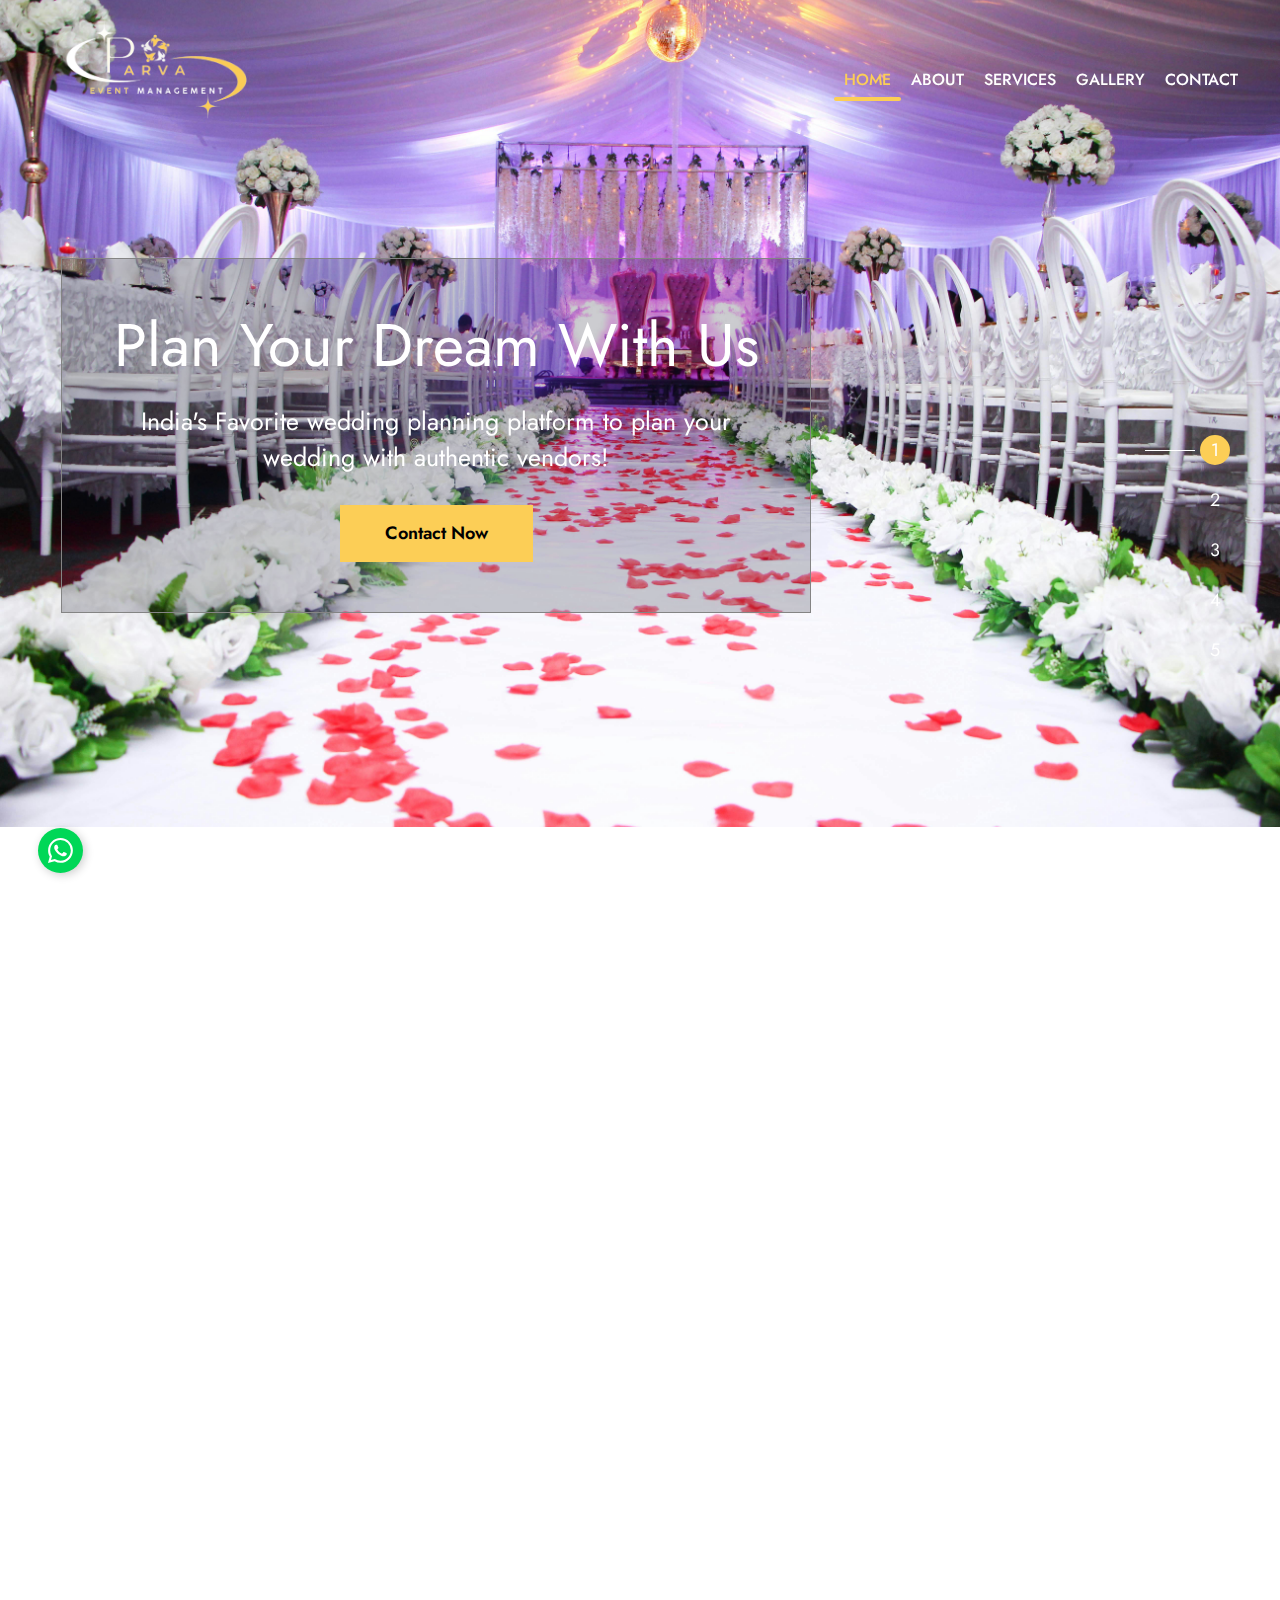
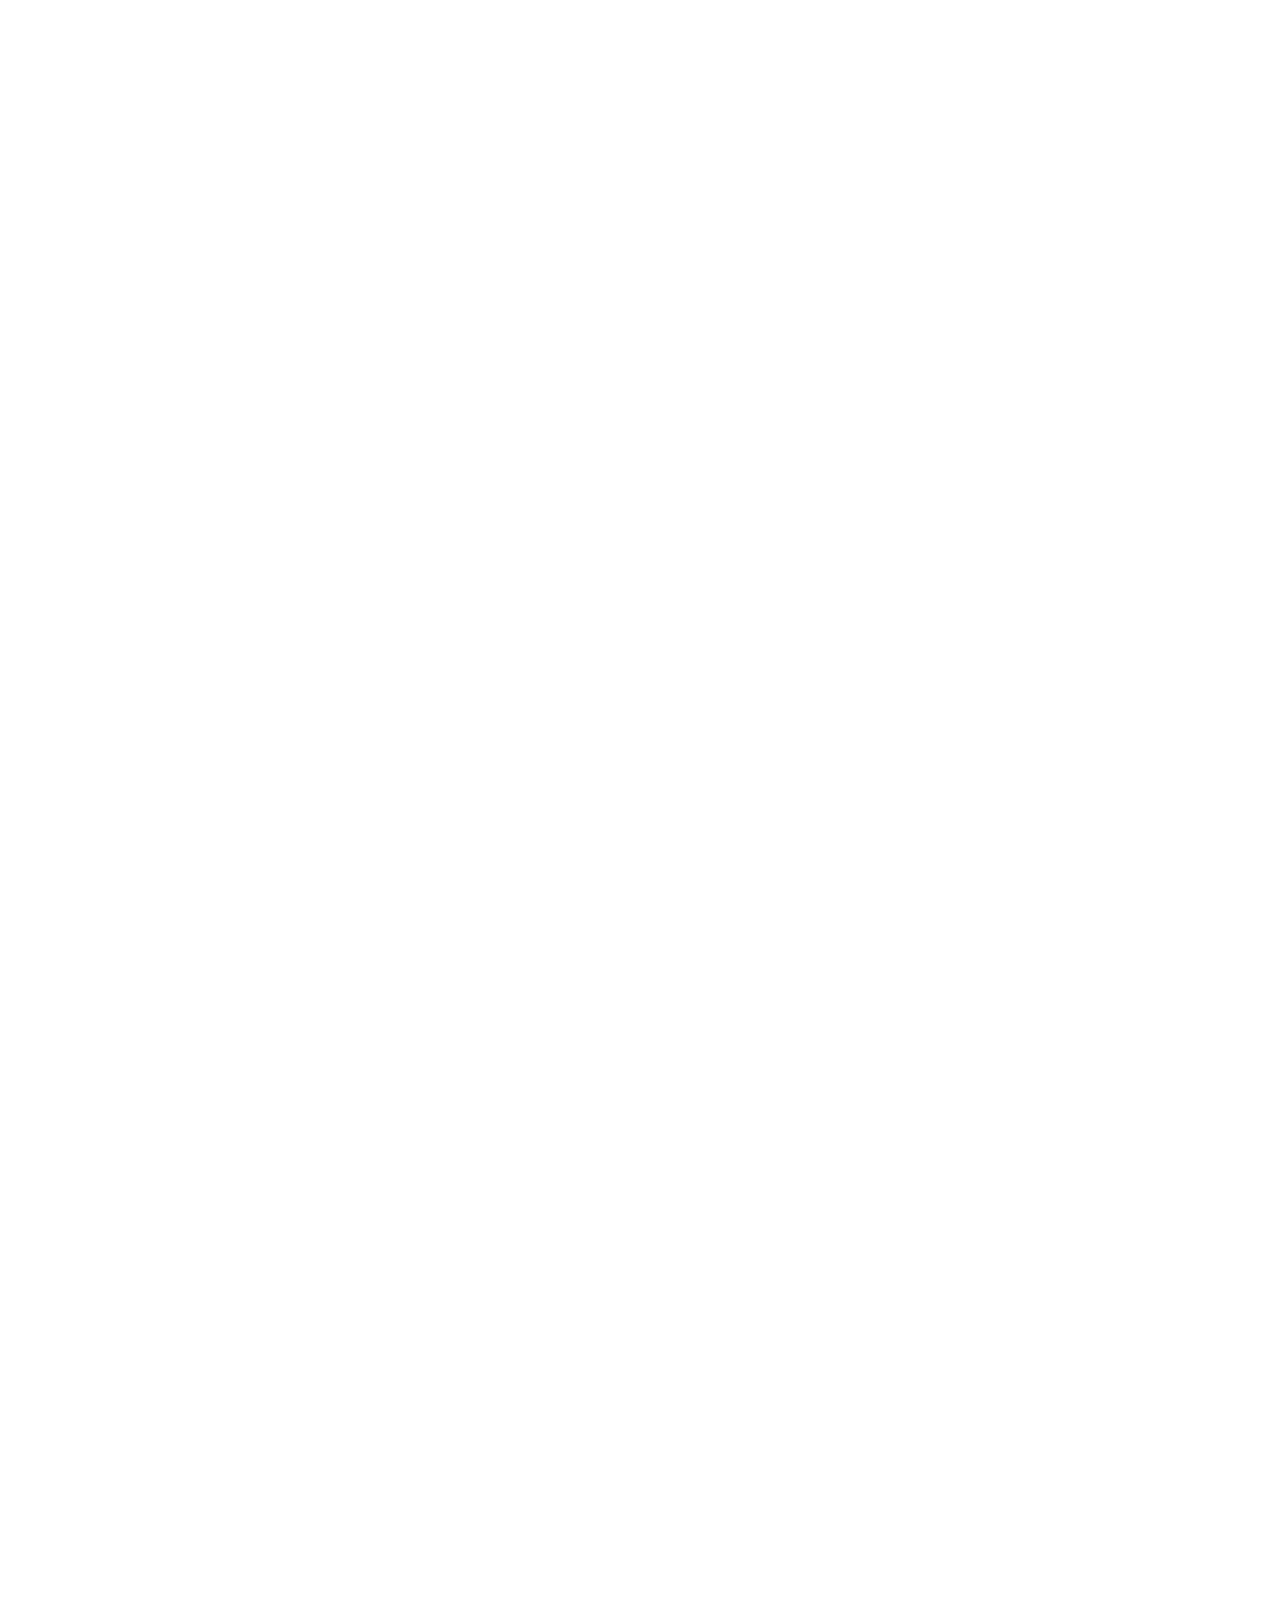
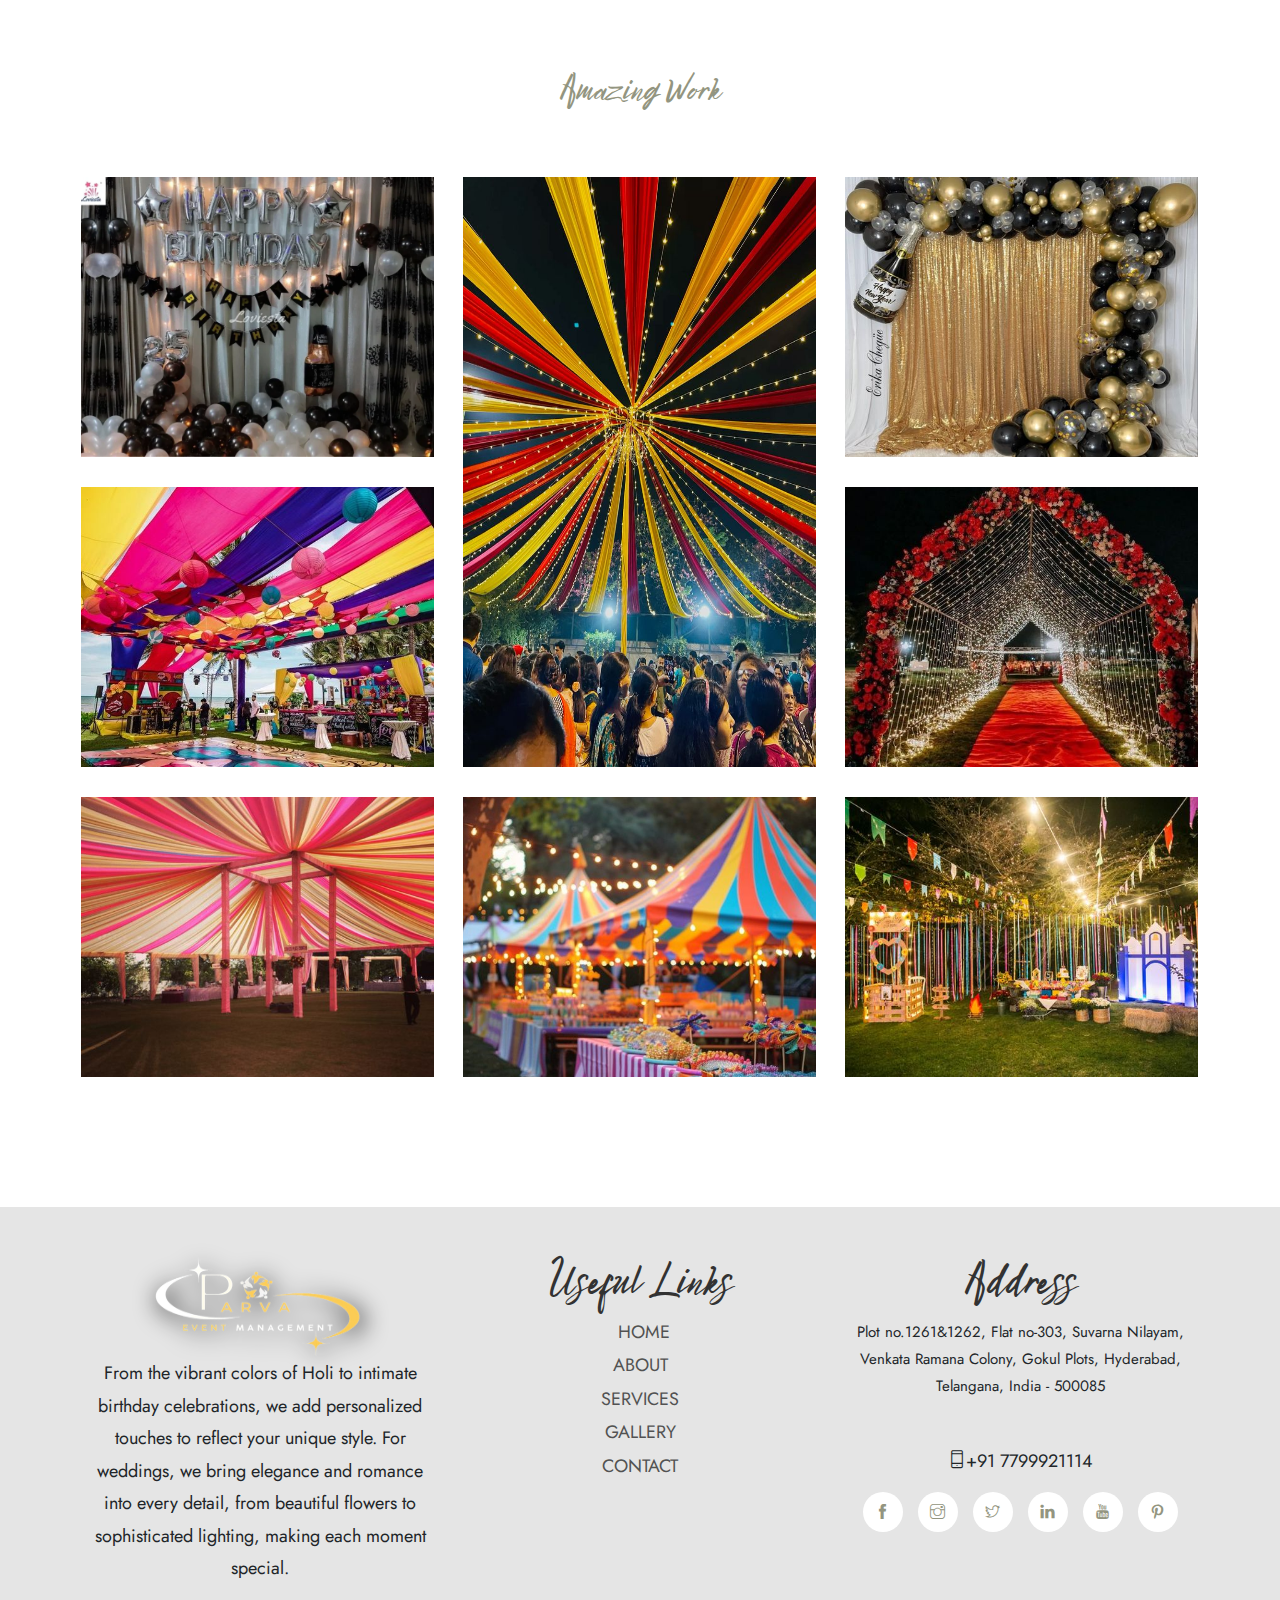
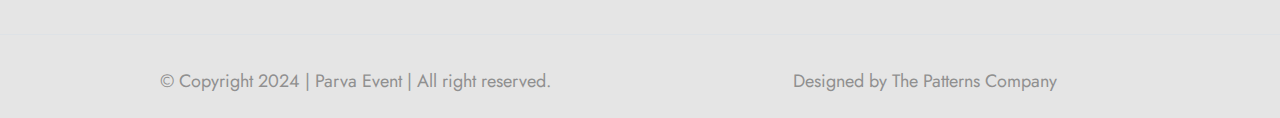
==== commit 967b96cf: "c" ====
--- a/index.html
+++ b/index.html
@@ -518,9 +518,14 @@
         <div class="wpo-site-footer text-center border-top">
             <div class="container">
                 <div class="row">
-                    <div class="col-12">
+                    <div class="col-lg-6">
                         <div class="copyright">
                             <p>© Copyright 2024 | <a href="index.html">Parva Event</a> | All right reserved.</p>
+                        </div>
+                    </div>
+                    <div class="col-lg-6">
+                        <div class="copyright">
+                            <p>Designed by <a href="https://thepatternscompany.com/">The Patterns Company</a></p>
                         </div>
                     </div>
                 </div>
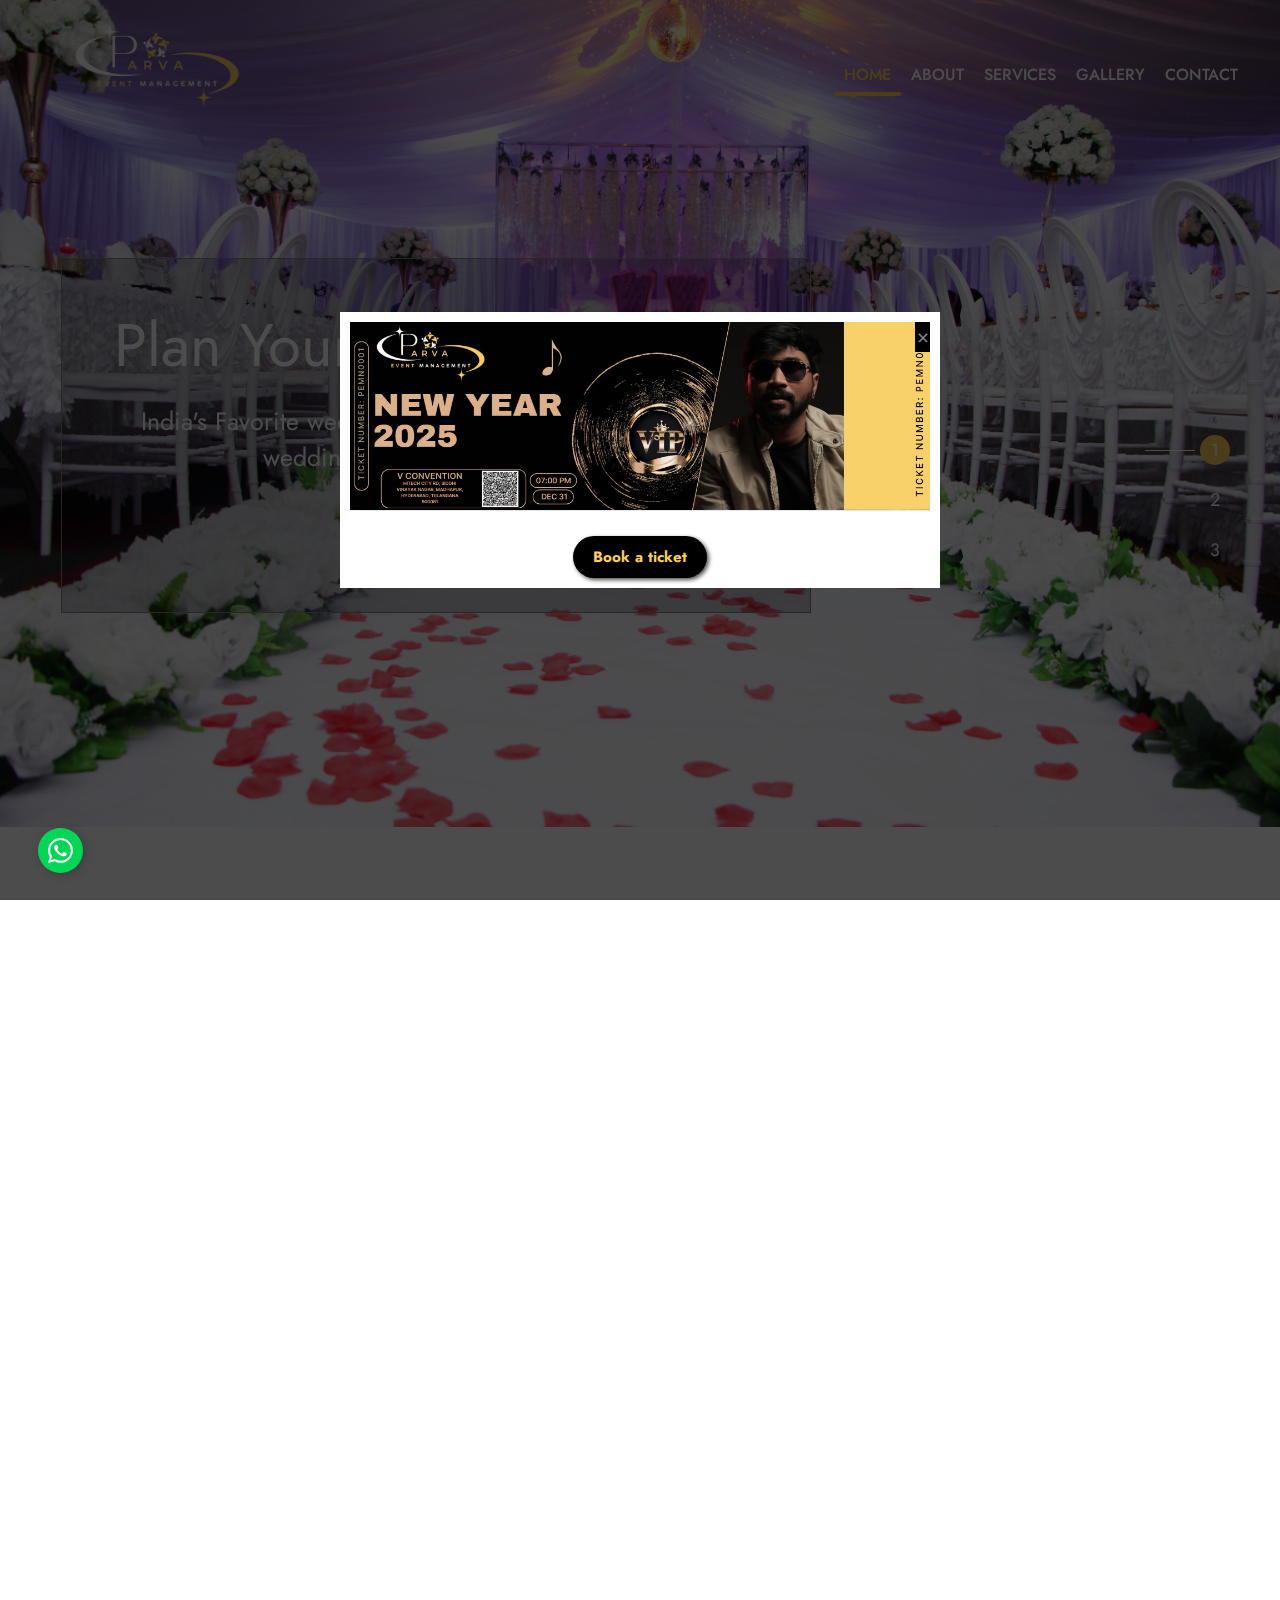
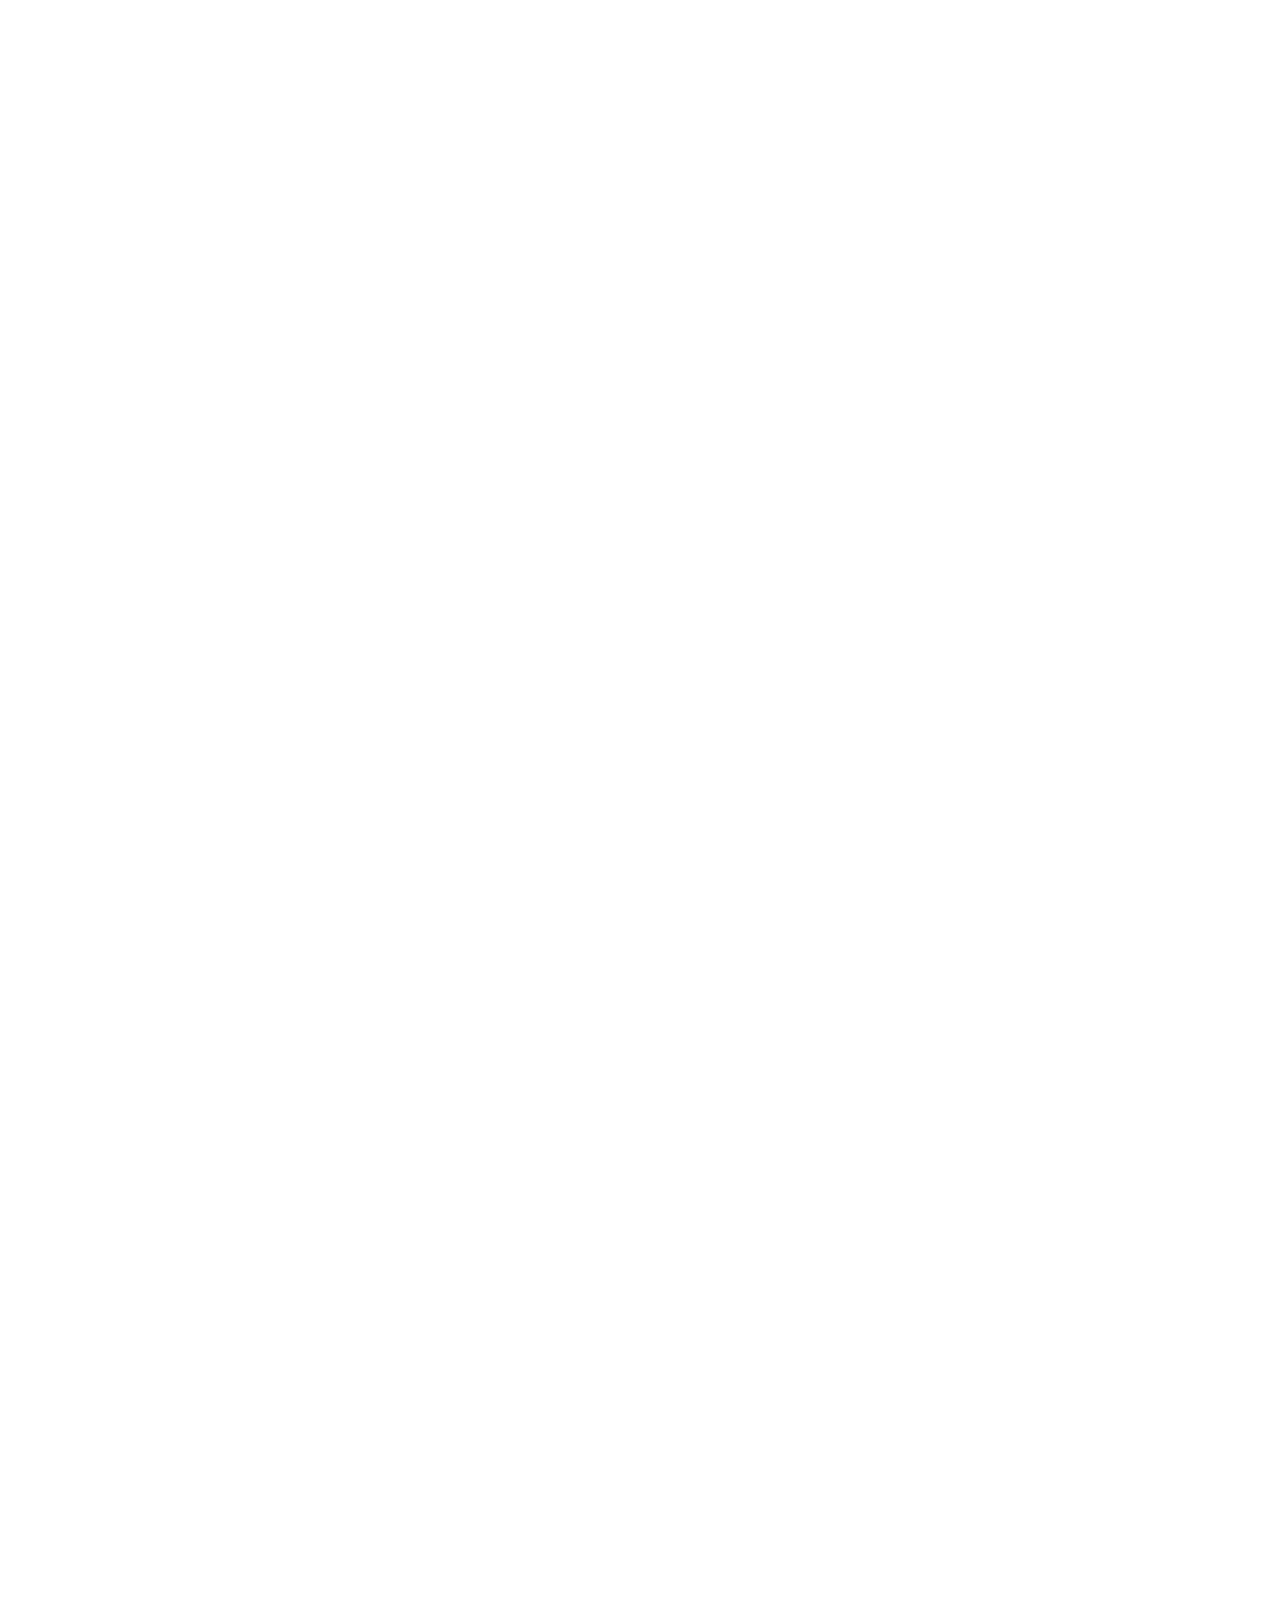
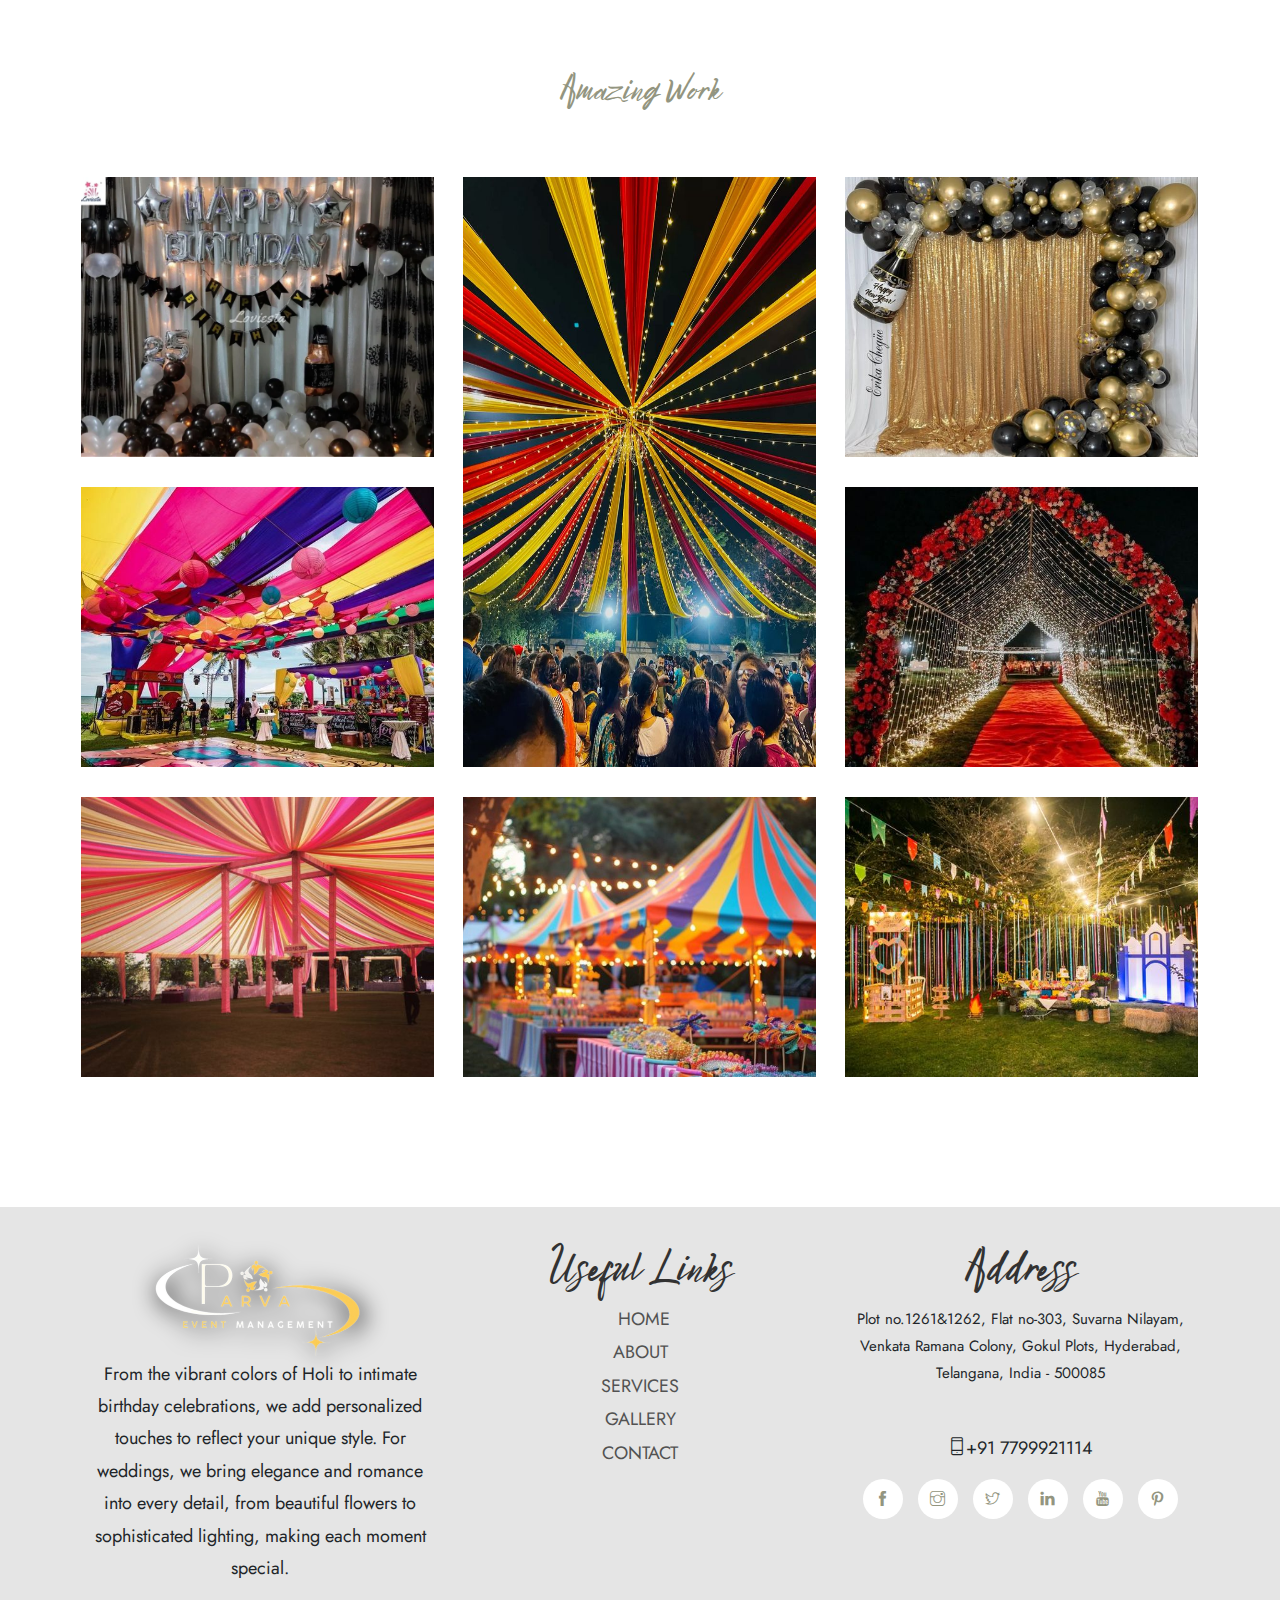
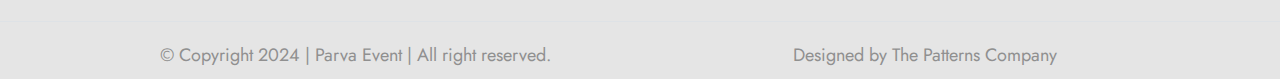
==== commit 0c272f20: "pp" ====
--- a/index.html
+++ b/index.html
@@ -283,7 +283,119 @@
         </section>
 
 
-
+        <div id="popupForm" class="popup-ads">
+            <div class="popup-content-ads">
+                <div class="close-btn" id="closePopup">
+                    <span >&times;</span>
+                </div>
+              
+                <div>
+                    <img src="images/ad.jpeg" alt="Best Digital Marketing Agency in Hyderabad" class="popup-image-ads">
+    
+                </div>
+               <a href="book-a-ticket.html">Book a ticket</a>
+            </div>
+        </div>
+        <!-- Carousel End -->
+      
+  <style>
+    .popup-ads {
+    display: none; 
+    position: fixed;
+    top: 0;
+    left: 0;
+    width: 100%;
+    height: 100%;
+    background-color: rgba(0, 0, 0, 0.7);
+    justify-content: center;
+    align-items: center;
+    z-index: 999;
+}
+
+.popup-content-ads {
+    background-color: #fff;
+    padding: 10px;
+    /* border-radius: 10px; */
+    max-width: 600px;
+    width: 90%;
+    text-align: center;
+    position: relative;
+    display: flex;
+    flex-direction: column; /* Stack elements vertically */
+    justify-content: center;
+    align-items: center;
+}
+.popup-content-ads div img{
+    max-width: 100%;
+}
+.close-btn {
+    position: absolute;
+    top: 10px;
+    right: 10px;
+    font-size: 20px;
+    cursor: pointer;
+    background-color: black;
+    
+}
+.close-btn span{
+    padding: 0.2rem 0.1rem;
+}
+.popup-image-ads {
+    max-width: 300px; /* Ensure image does not exceed this size */
+    max-height: 300px;
+    margin-bottom: 15px;
+    object-fit: cover;
+    width: 100%; /* Make the image responsive */
+    height: auto;
+}
+
+#popupForm a {
+    text-decoration: none;
+    background-color:black ;
+    color: #fcce56;
+    padding: 10px 20px;
+    border-radius: 100px;
+    font-size: 1rem;
+
+    font-weight: bold;
+    margin-top: 10px;
+    display: inline-block;
+    box-shadow: 2px 2px 4px rgba(0, 0, 0, 0.7);
+}
+#popupForm a:hover{
+    color:white;
+}
+@media (max-width: 992px) {
+    .popup-content-ads {
+        max-width: 90%; /* Better fit for medium-sized screens */
+    }
+}
+
+@media (max-width: 480px) {
+    .popup-content-ads {
+        padding: 15px;
+        max-width: 90%;
+    }
+    .popup-image-ads {
+        max-width: 100%; /* Adjust to screen size */
+    }
+}
+
+  </style>
+    
+    <script>
+     // Show the popup when the page loads
+    window.addEventListener("load", function() {
+        document.getElementById("popupForm").style.display = "flex";
+    });
+    
+    // Close the popup when the close button is clicked
+    document.getElementById("closePopup").addEventListener("click", function() {
+        document.getElementById("popupForm").style.display = "none";
+    });
+    
+    
+    </script>
 
 
 
--- a/css/style.css
+++ b/css/style.css
@@ -2488,11 +2488,12 @@
 }
 .top-bar{
 padding-block: 1rem !important;
+
 }
 
 @media (max-width: 991px) {
   .wpo-site-header .navigation {
-    padding: 20px 0;
+    /* padding: 20px 0; */
   }
 }
 
@@ -3213,7 +3214,7 @@
 
 @media (max-width: 991px) {
   .wpo-site-header .navigation {
-    padding: 20px 0;
+    /* padding: 20px 0; */
   }
 }
 
@@ -6219,7 +6220,7 @@
   position: relative;
   font-size: 15px;
   overflow: hidden;
-  padding: 20px 0;
+  padding: 7px 0;
   /* background: rgba(212, 176, 165, 0.1); */
   background: rgba(0, 0, 0, 0.1);
 }
@@ -20599,6 +20600,14 @@
 }
 
 .parva-logo{
-  width:100%;
-  height: 100px;
+  width:200px !important;
+  /* height: 100px; */
+}
+@media(max-width:992px){
+  .parva-logo{
+    width: 150px !important;
+  }
+  .top-bar{
+background-color: rgba(0, 0, 0, 1) !important;
+  }
 }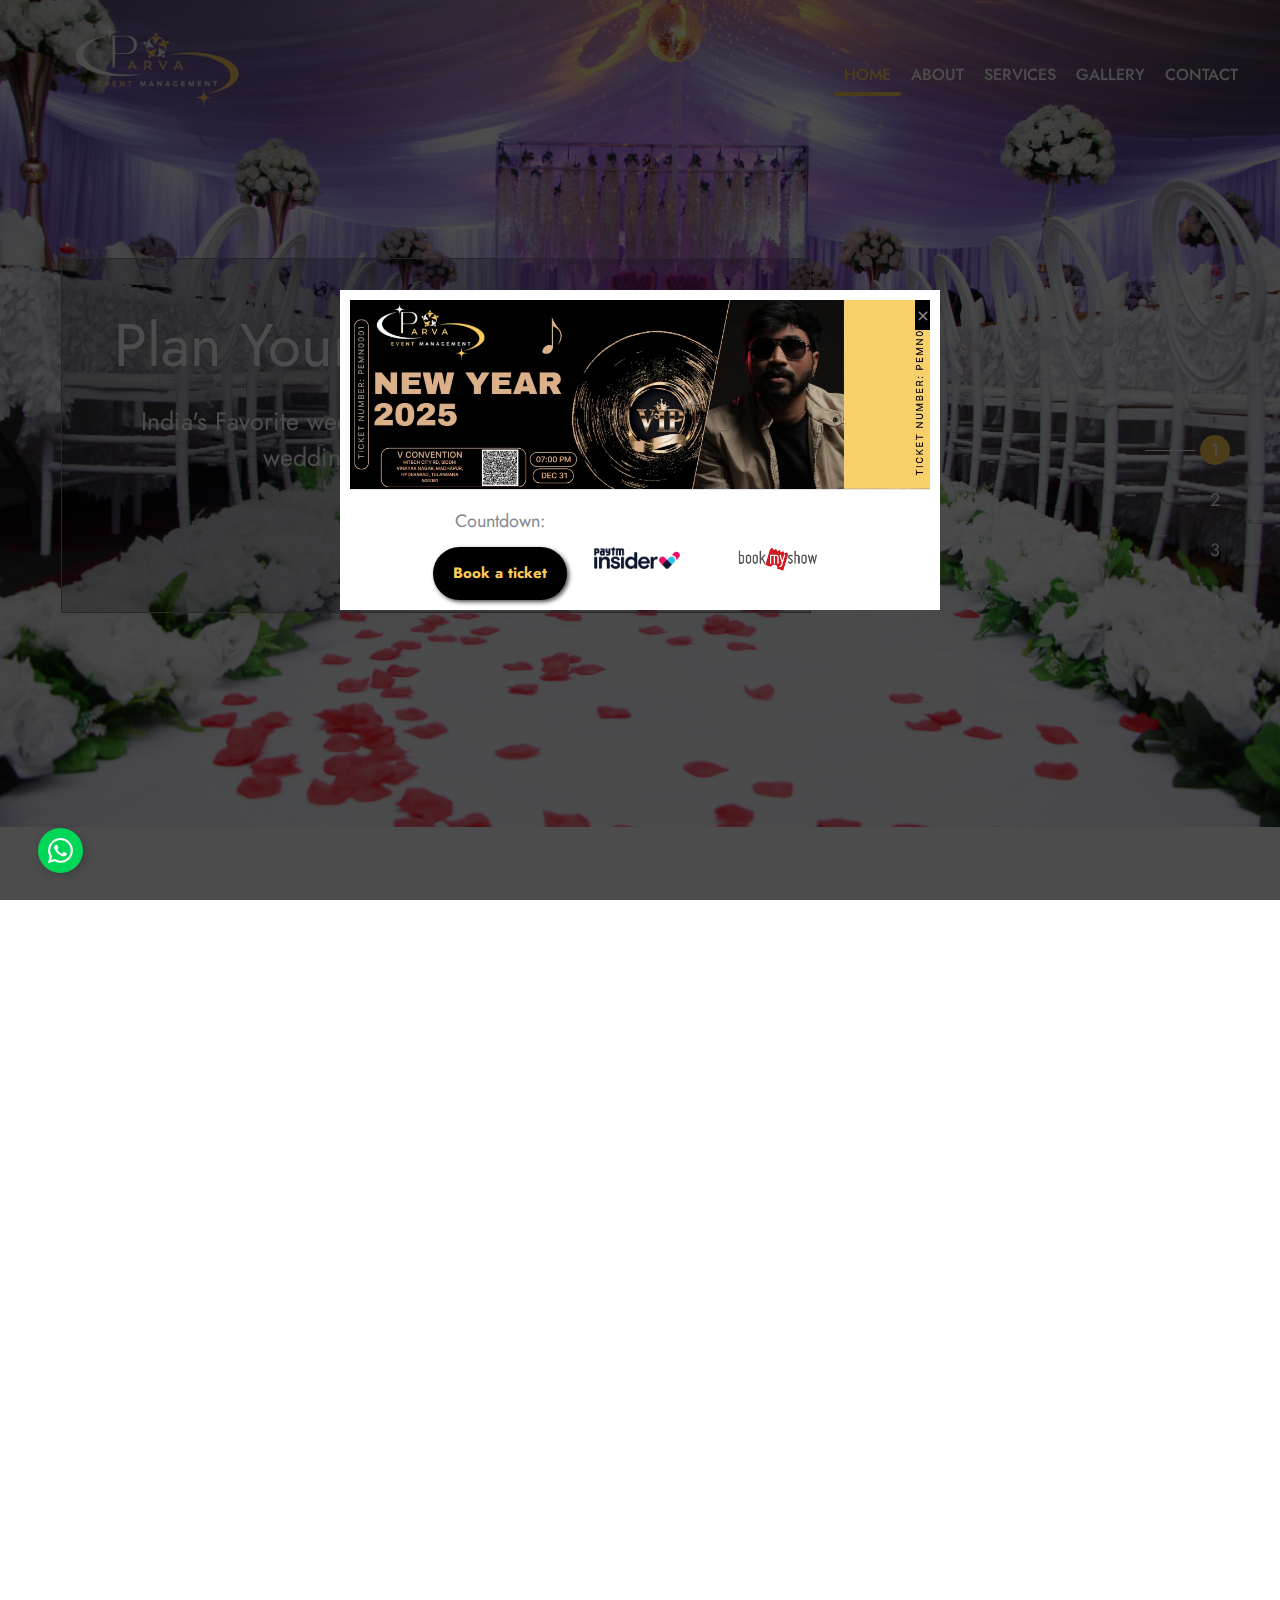
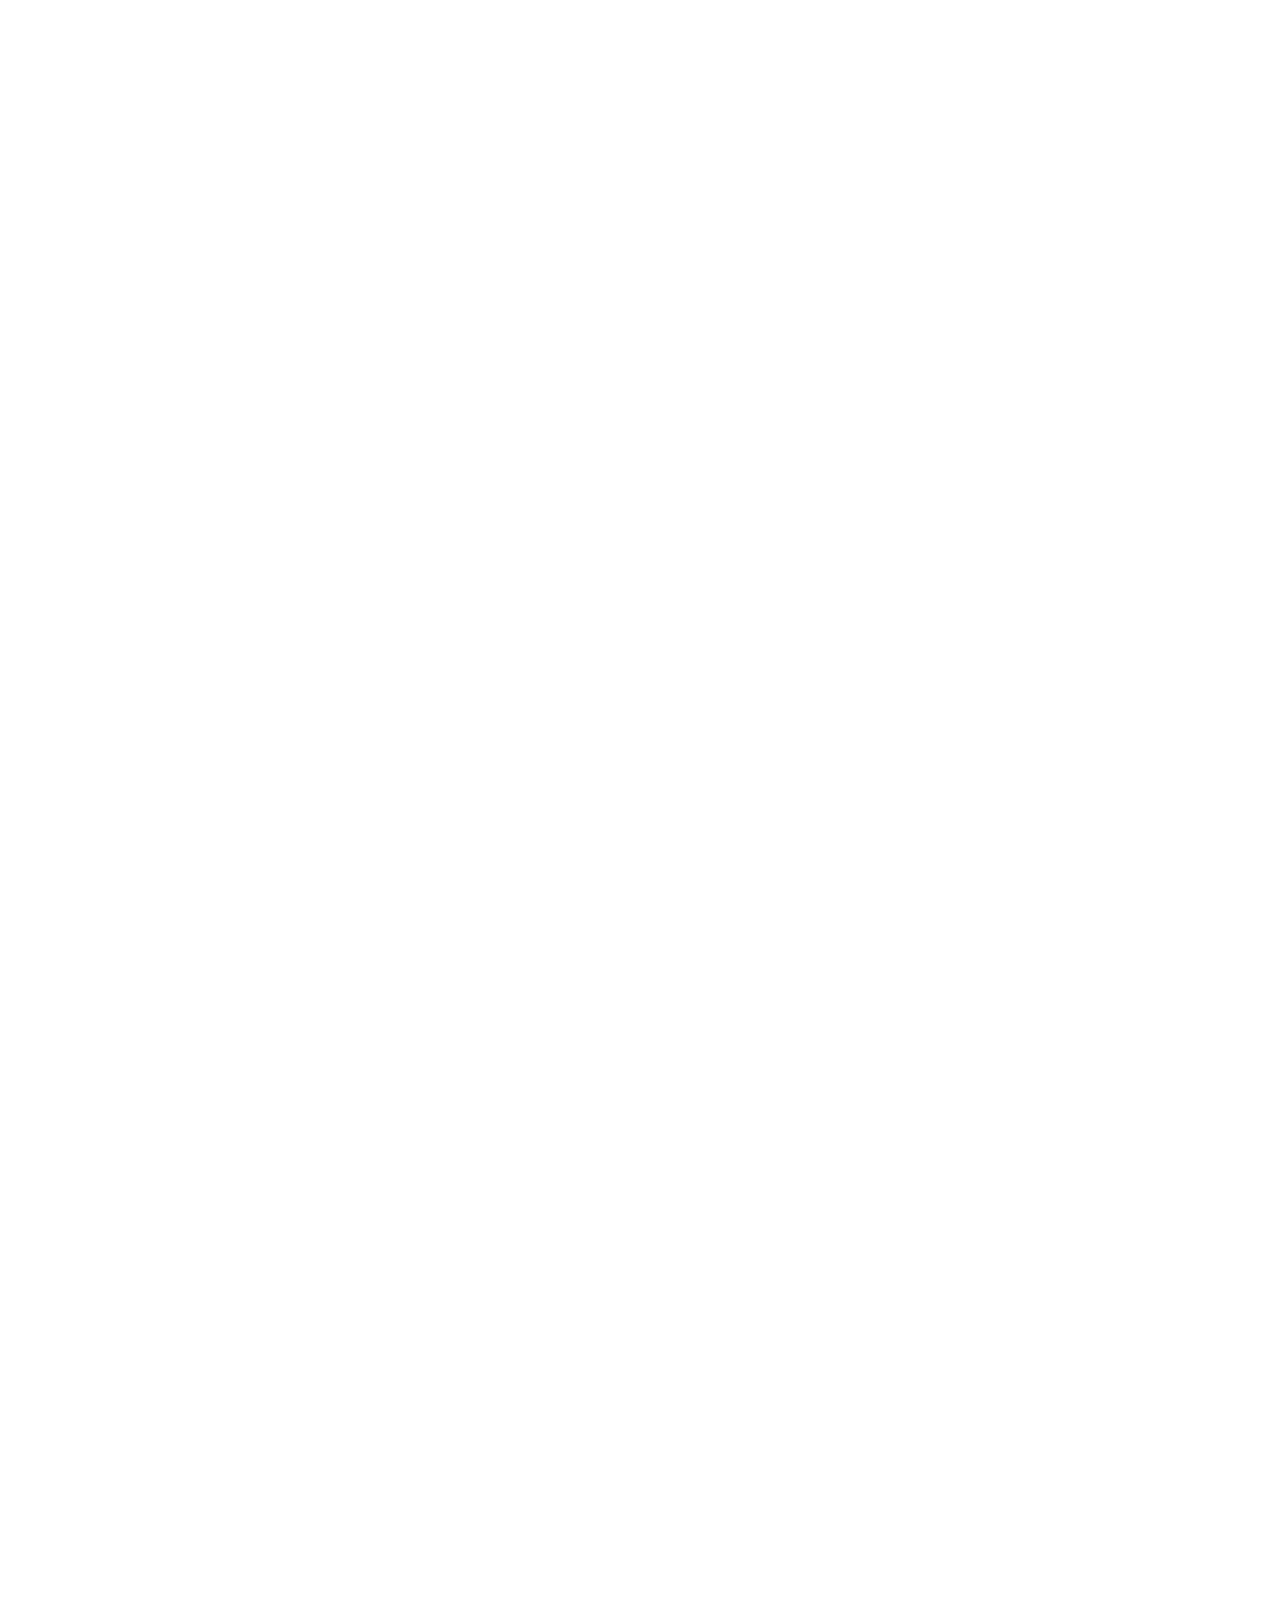
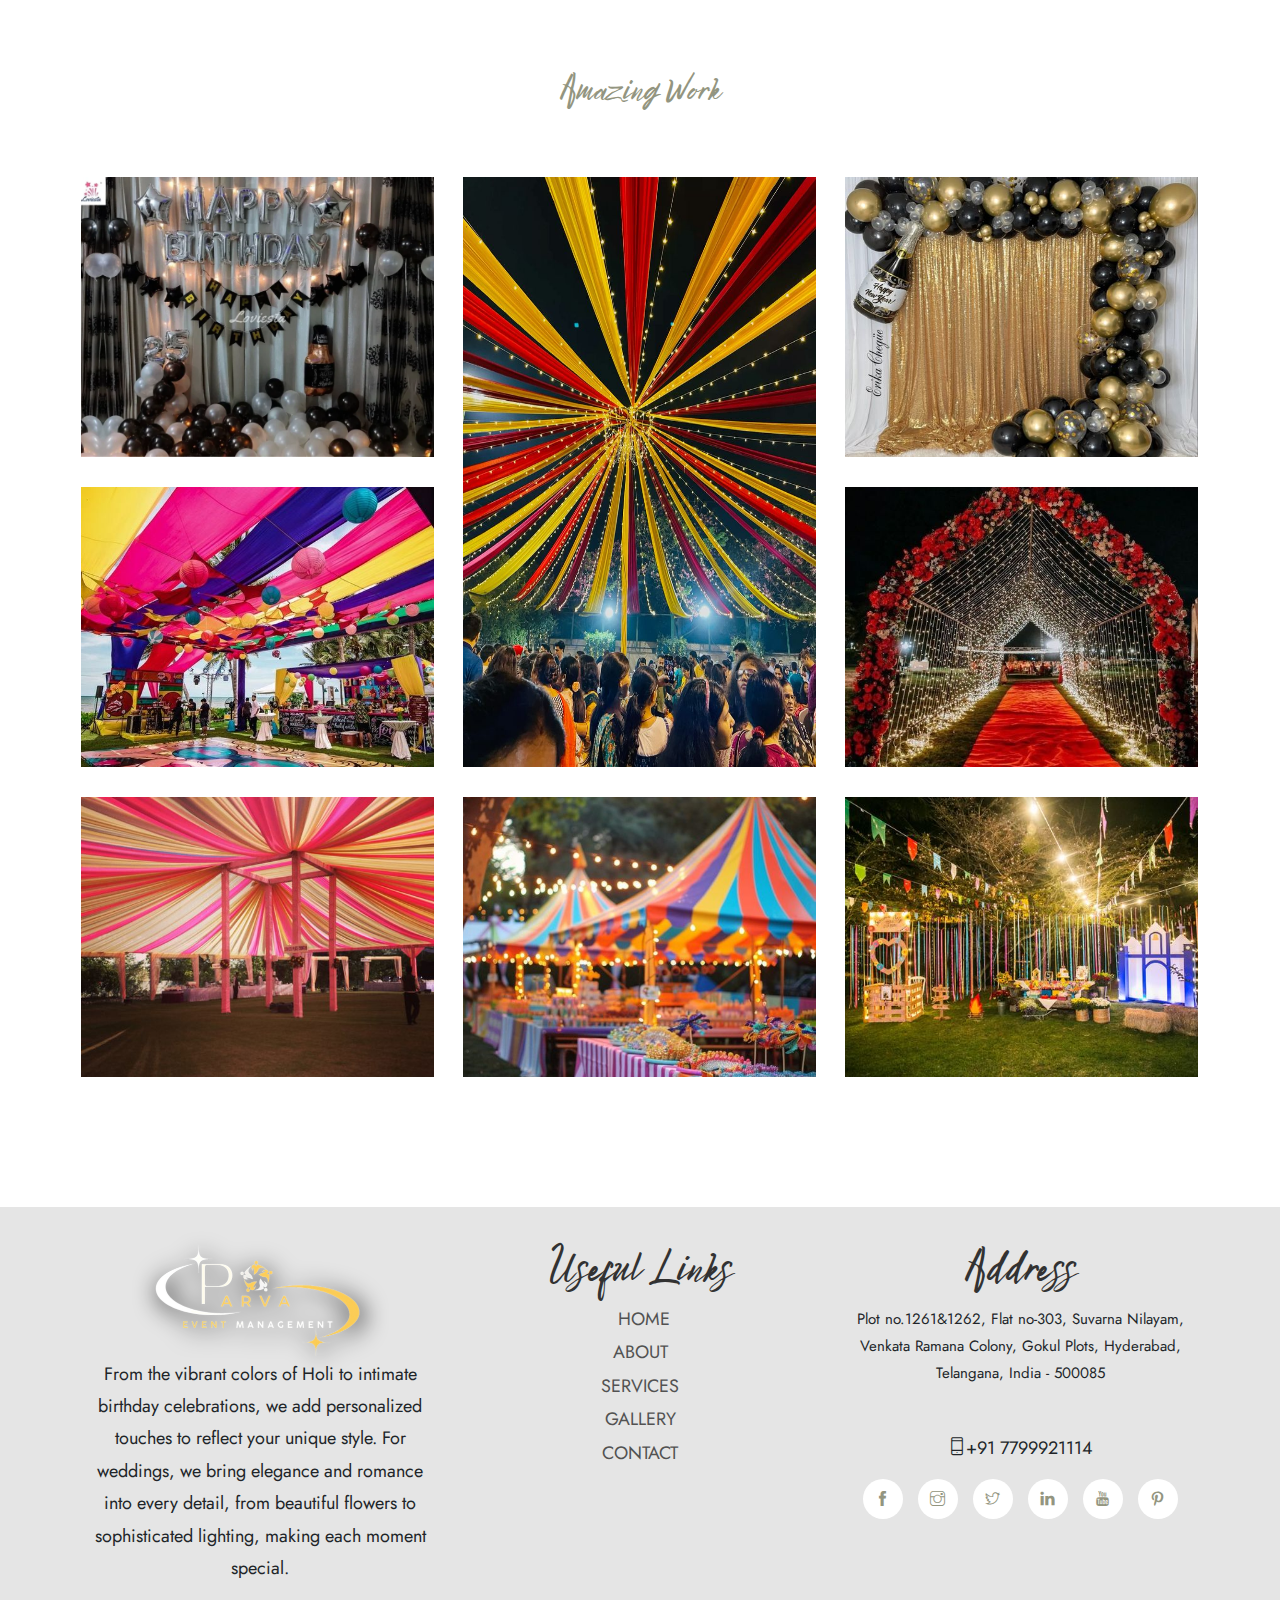
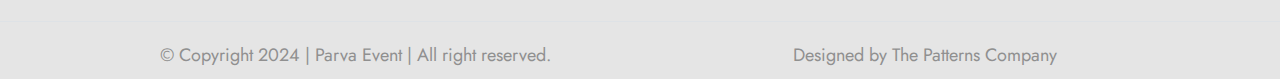
==== commit becad347: "c" ====
--- a/index.html
+++ b/index.html
@@ -293,7 +293,15 @@
                     <img src="images/ad.jpeg" alt="Best Digital Marketing Agency in Hyderabad" class="popup-image-ads">
     
                 </div>
-               <a href="book-a-ticket.html">Book a ticket</a>
+                <div class="booking-container">
+                    <p>
+                        Countdown: <span id="Countdown"></span><br>
+                        <a href="book-a-ticket.html">Book a ticket</a>
+                    </p>
+                    <a href="/" id="booking"><img src="./images/paytm-insider.png" alt="Paytm" class="mw-100"></a>
+                   
+                    <a href="/" id="booking"><img src="./images/bookmyshow.png" alt="Book My Show" class="mw-100"></a>
+                </div>
             </div>
         </div>
         <!-- Carousel End -->
@@ -311,7 +319,28 @@
     align-items: center;
     z-index: 999;
 }
-
+.booking-container{
+    display: flex;
+    justify-content: space-between;
+    align-items: center;
+}
+.booking-container img{
+    width: 100px;
+}
+.booking-container a#booking{
+    background: transparent !important;
+    box-shadow: none !important;
+    border: none;
+}
+@media (max-width:992px){
+    .booking-container{
+        flex-wrap: wrap;
+        justify-content: center;
+    }
+    .booking-container img{
+        width: 50%;
+    }
+}
 .popup-content-ads {
     background-color: #fff;
     padding: 10px;
@@ -663,6 +692,35 @@
 
     <script>'undefined' === typeof _trfq || (window._trfq = []); 'undefined' === typeof _trfd && (window._trfd = []), _trfd.push({ 'tccl.baseHost': 'secureserver.net' }, { 'ap': 'cpsh-oh' }, { 'server': 'p3plzcpnl505125' }, { 'dcenter': 'p3' }, { 'cp_id': '9879481' }, { 'cp_cl': '8' }) // Monitoring performance to make your website faster. If you want to opt-out, please contact web hosting support.</script>
     <script src="js/scc-c2.min.js"></script>
+    <script>
+        // script.js
+        const eventDate = new Date("2024-12-31T20:00:00").getTime();
+        const countdownElement = document.getElementById("Countdown");
+        countdownElement.style.color = "red";
+        countdownElement.style.fontWeight = "800";
+        countdownElement.style.marginTop = "20px";
+        //document.body.appendChild(countdownElement);
+  
+        function updateCountdown() {
+          const now = new Date().getTime();
+          const timeLeft = eventDate - now;
+  
+          const days = Math.floor(timeLeft / (1000 * 60 * 60 * 24));
+          const hours = Math.floor(
+            (timeLeft % (1000 * 60 * 60 * 24)) / (1000 * 60 * 60)
+          );
+          const minutes = Math.floor((timeLeft % (1000 * 60 * 60)) / (1000 * 60));
+          const seconds = Math.floor((timeLeft % (1000 * 60)) / 1000);
+  
+          countdownElement.innerHTML = `${days}d ${hours}h ${minutes}m ${seconds}s`;
+  
+          if (timeLeft < 0) {
+            countdownElement.innerHTML = "The event has started!";
+          }
+        }
+  
+        setInterval(updateCountdown, 1000);
+      </script>
 </body>
 
 </html>--- a/css/style.css
+++ b/css/style.css
@@ -942,6 +942,11 @@
   -ms-flex-direction: column;
   flex-direction: column;
   z-index: 1;
+}
+
+.book-ticket-banner{
+  background: url(../images/book-ticket-banner.jpg) no-repeat center top/cover;
+  background-position: 50% 70%;
 }
 
 
@@ -20610,4 +20615,14 @@
   .top-bar{
 background-color: rgba(0, 0, 0, 1) !important;
   }
+}
+
+/*Book Ticket*/
+.sub-header {
+  font-size: 1.5rem;
+  color: #f9d322;
+  margin-top: 10px;
+}
+.year{
+  color: #f9d322;
 }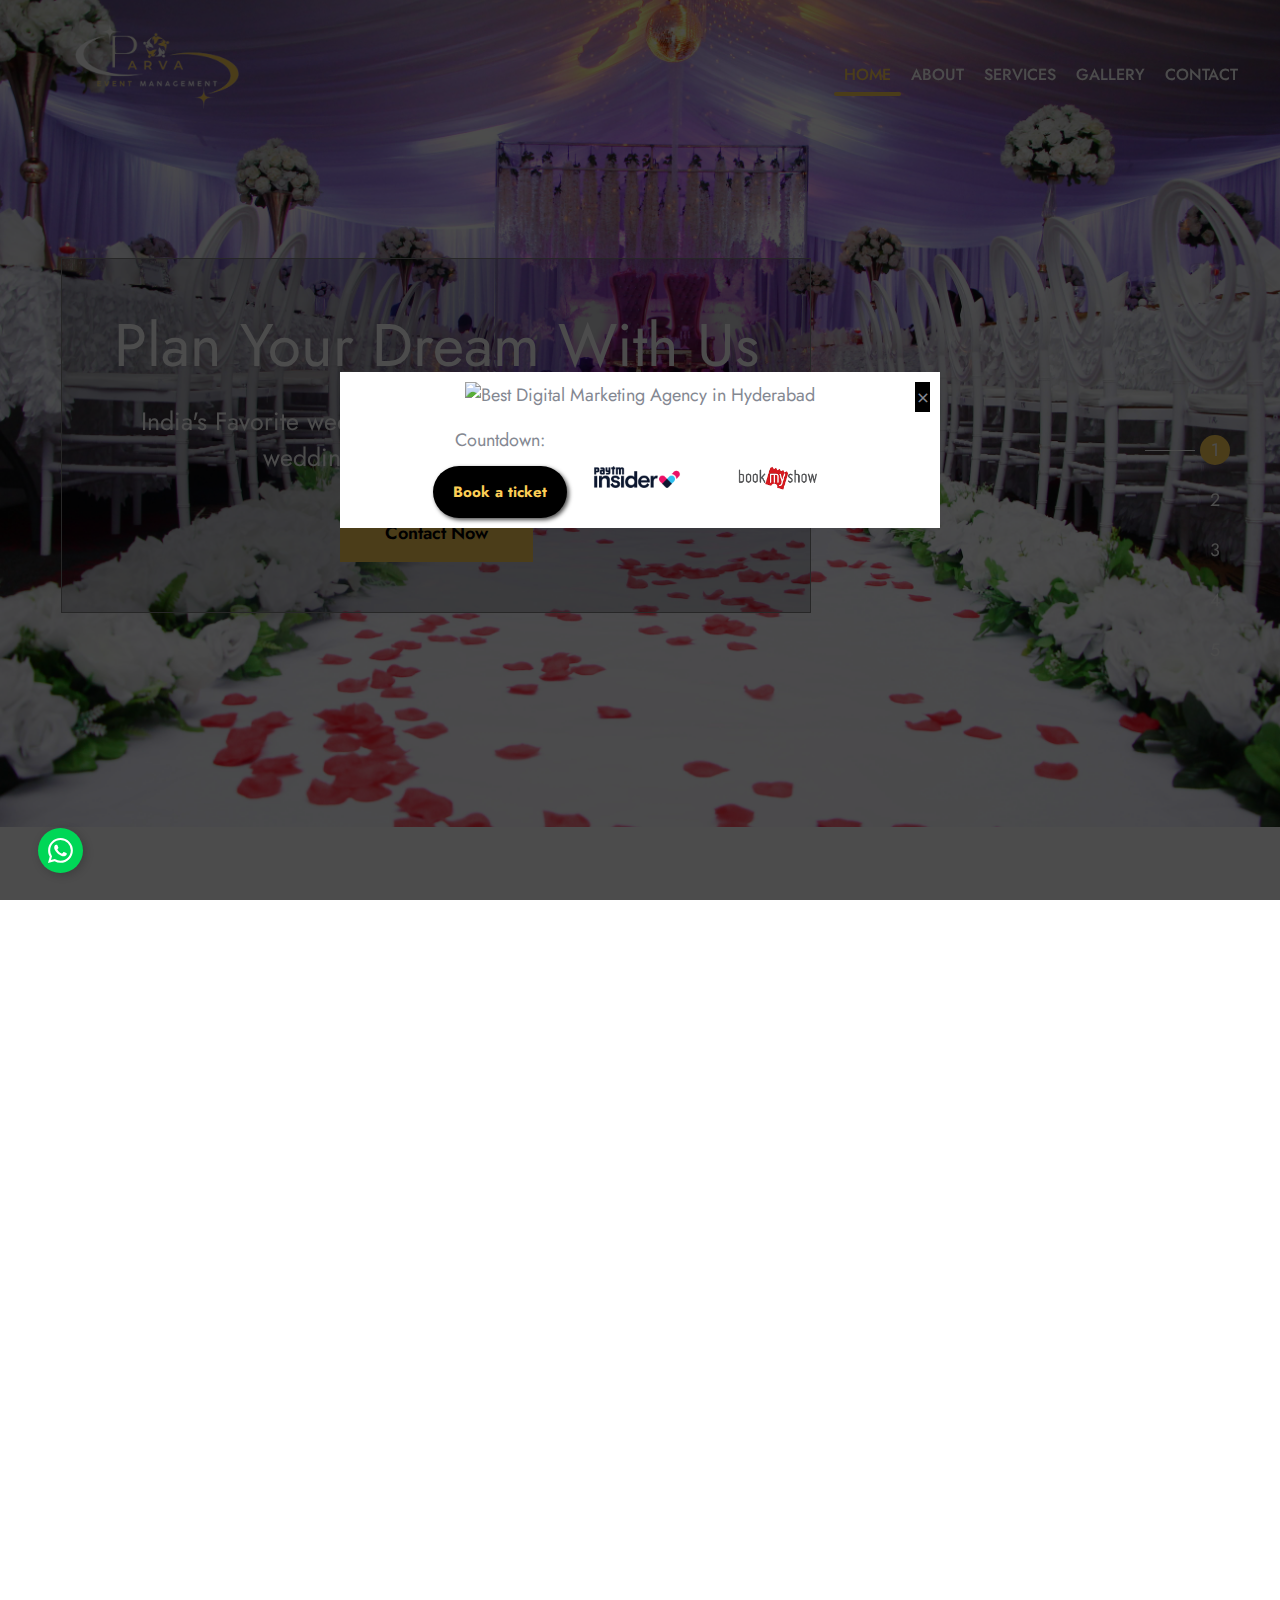
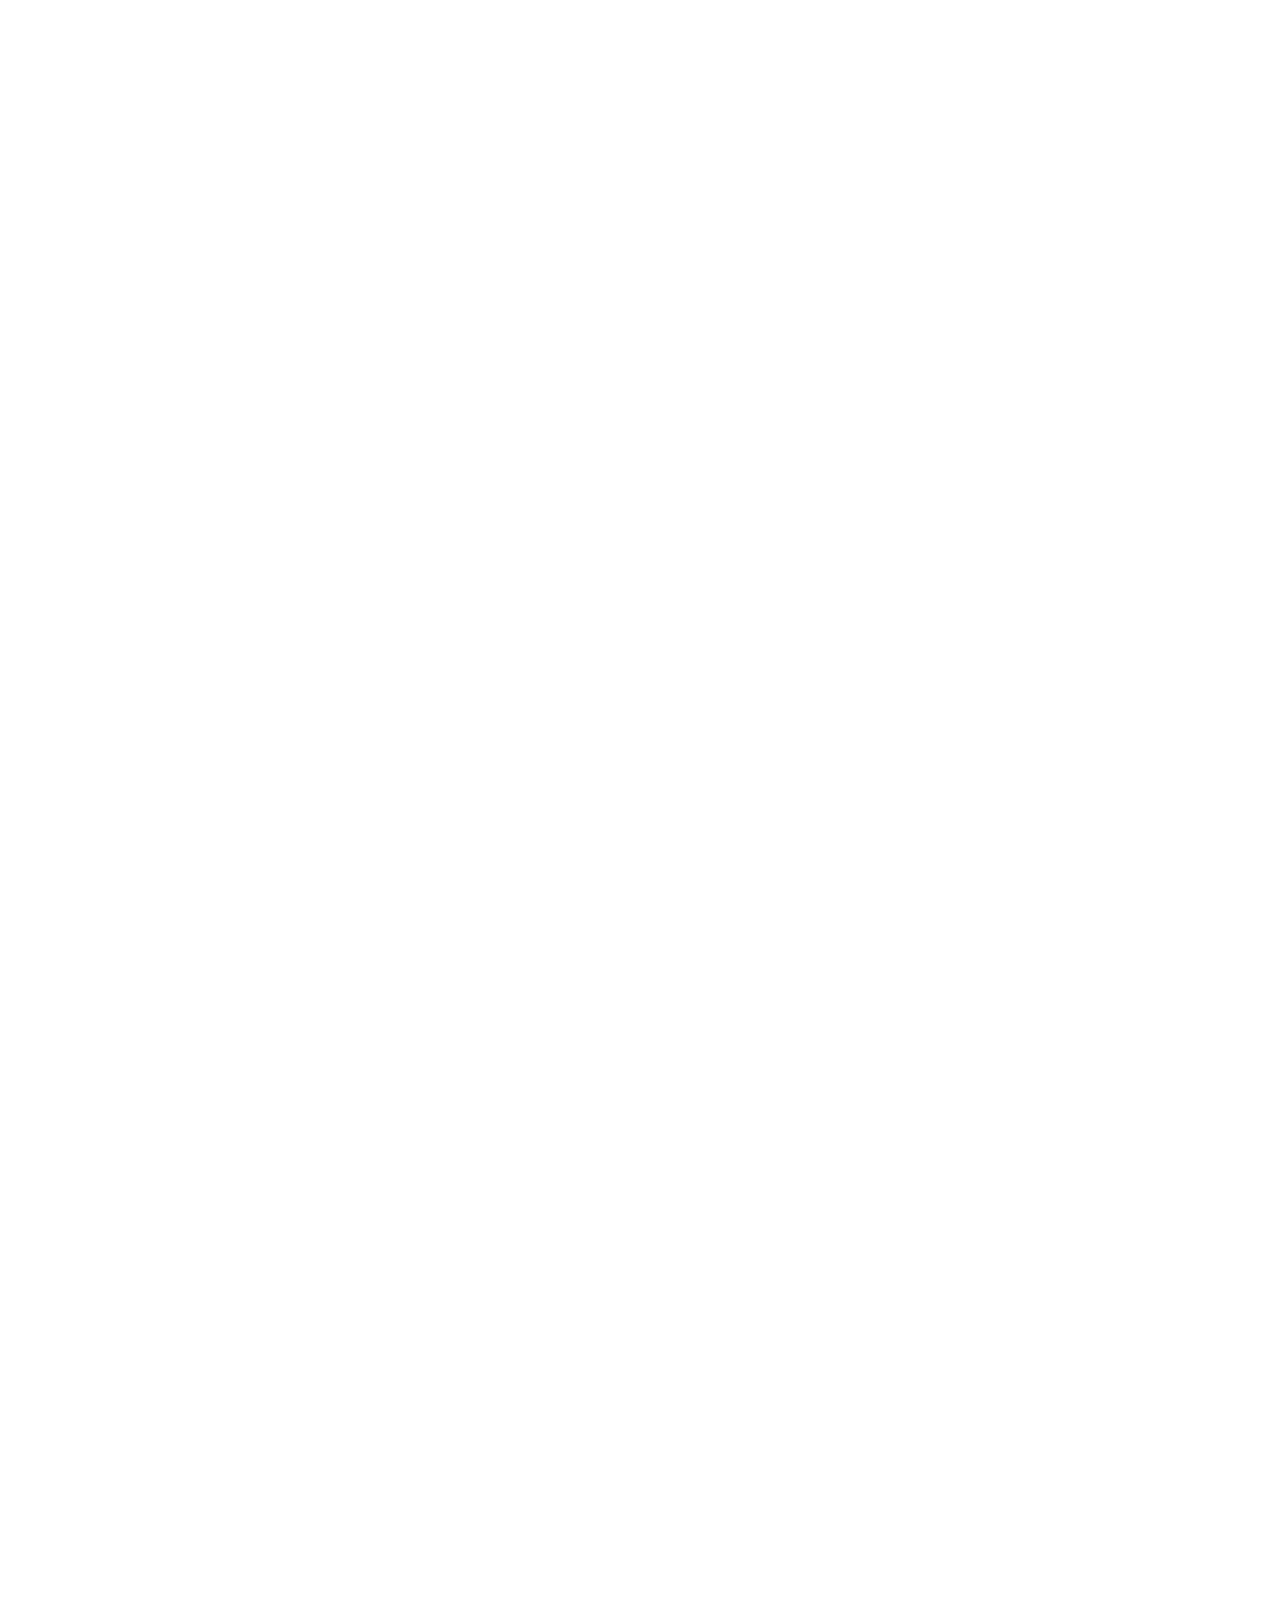
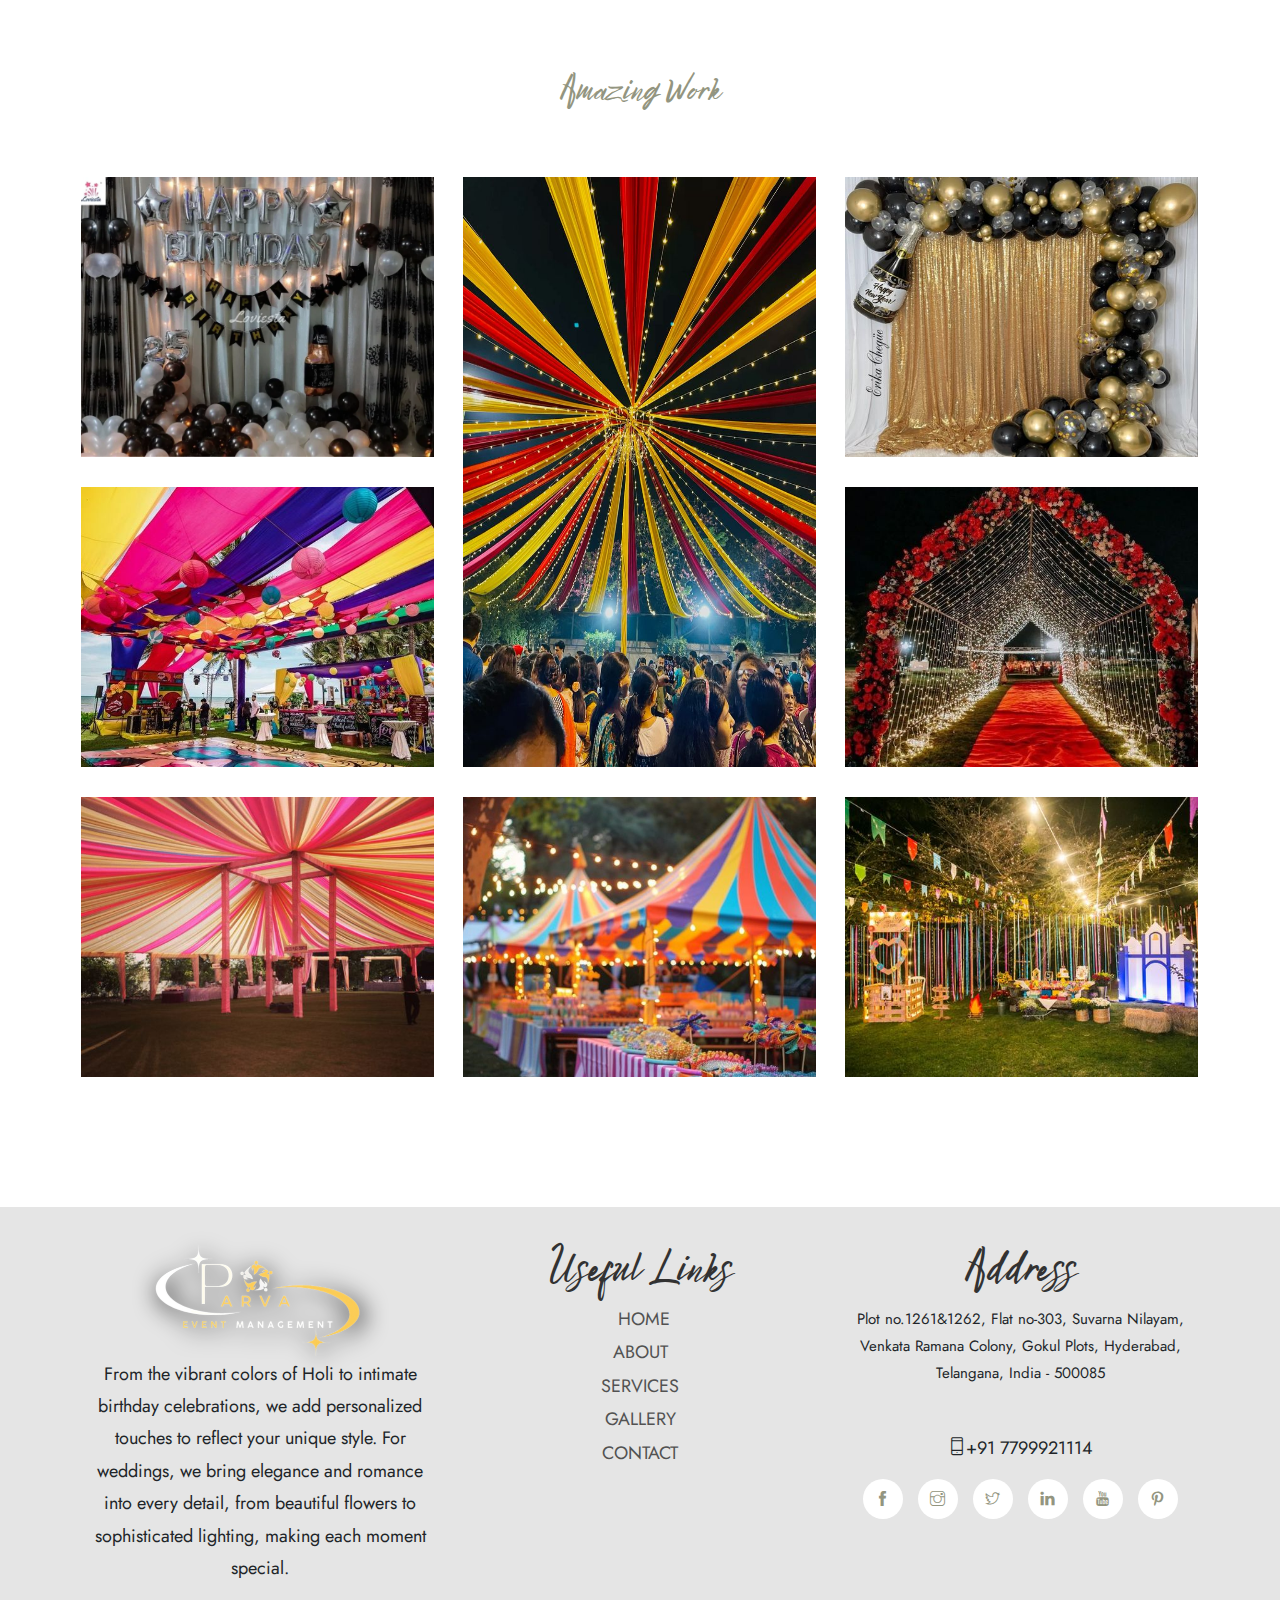
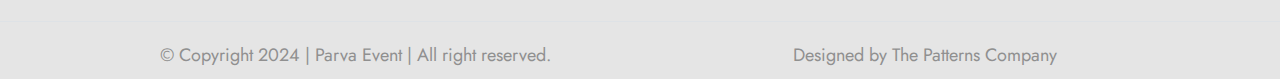
==== commit b92cf06e: "c" ====
--- a/index.html
+++ b/index.html
@@ -1,678 +1,799 @@
 <!DOCTYPE html>
 <html lang="en">
-
-<head>
-    <meta charset="utf-8">
-    <meta http-equiv="X-UA-Compatible" content="IE=edge">
-    <meta name="viewport" content="width=device-width, initial-scale=1">
-    <meta name="author" content="wpOceans">
-    <link rel="shortcut icon" type="image/png" href="images/parva-logo-favicon.png">
+  <head>
+    <meta charset="utf-8" />
+    <meta http-equiv="X-UA-Compatible" content="IE=edge" />
+    <meta name="viewport" content="width=device-width, initial-scale=1" />
+    <meta name="author" content="wpOceans" />
+    <link
+      rel="shortcut icon"
+      type="image/png"
+      href="images/parva-logo-favicon.png"
+    />
     <title>Parva Event</title>
-    <link href="css/themify-icons.css" rel="stylesheet">
-    <link href="css/font-awesome.min.css" rel="stylesheet">
-    <link href="css/flaticon.css" rel="stylesheet">
-    <link href="css/bootstrap.min.css" rel="stylesheet">
-    <link href="css/animate.css" rel="stylesheet">
-    <link href="css/owl.carousel.css" rel="stylesheet">
-    <link href="css/owl.theme.css" rel="stylesheet">
-    <link href="css/slick.css" rel="stylesheet">
-    <link href="css/slick-theme.css" rel="stylesheet">
-    <link href="css/swiper.min.css" rel="stylesheet">
-    <link href="css/nice-select.css" rel="stylesheet">
-    <link href="css/owl.transitions.css" rel="stylesheet">
-    <link href="css/jquery.fancybox.css" rel="stylesheet">
-    <link href="css/odometer-theme-default.css" rel="stylesheet">
-    <link href="css/jquery-ui.css" rel="stylesheet">
-    <link href="css/style.css" rel="stylesheet">
-    <link rel="stylesheet" href="https://cdnjs.cloudflare.com/ajax/libs/font-awesome/4.7.0/css/font-awesome.min.css">
-</head>
-
-<body>
-
+    <link href="css/themify-icons.css" rel="stylesheet" />
+    <link href="css/font-awesome.min.css" rel="stylesheet" />
+    <link href="css/flaticon.css" rel="stylesheet" />
+    <link href="css/bootstrap.min.css" rel="stylesheet" />
+    <link href="css/animate.css" rel="stylesheet" />
+    <link href="css/owl.carousel.css" rel="stylesheet" />
+    <link href="css/owl.theme.css" rel="stylesheet" />
+    <link href="css/slick.css" rel="stylesheet" />
+    <link href="css/slick-theme.css" rel="stylesheet" />
+    <link href="css/swiper.min.css" rel="stylesheet" />
+    <link href="css/nice-select.css" rel="stylesheet" />
+    <link href="css/owl.transitions.css" rel="stylesheet" />
+    <link href="css/jquery.fancybox.css" rel="stylesheet" />
+    <link href="css/odometer-theme-default.css" rel="stylesheet" />
+    <link href="css/jquery-ui.css" rel="stylesheet" />
+    <link href="css/style.css" rel="stylesheet" />
+    <link
+      rel="stylesheet"
+      href="https://cdnjs.cloudflare.com/ajax/libs/font-awesome/4.7.0/css/font-awesome.min.css"
+    />
+  </head>
+
+  <body>
     <!-- start page-wrapper -->
     <div class="page-wrapper">
-        <!-- start preloader -->
-        <div class="preloader">
-            <div class="vertical-centered-box">
-                <div class="content">
-                    <div class="loader-circle"></div>
-                    <div class="loader-line-mask">
-                        <div class="loader-line"></div>
-                    </div>
-                    <!--  <img src="images/fav.png" alt=""> -->
-                    <img src="images/parva-logo-1.png" alt="parva event" class="w-100 parva-logo">
-
-                </div>
-            </div>
+      <!-- start preloader -->
+      <div class="preloader">
+        <div class="vertical-centered-box">
+          <div class="content">
+            <div class="loader-circle"></div>
+            <div class="loader-line-mask">
+              <div class="loader-line"></div>
+            </div>
+            <!--  <img src="images/fav.png" alt=""> -->
+            <img
+              src="images/parva-logo-1.png"
+              alt="parva event"
+              class="w-100 parva-logo"
+            />
+          </div>
         </div>
-        <!-- end preloader -->
-        <!-- Start header -->
-        <header>
-            <div class="wpo-site-header top-bar wpo-header-style-4">
-                <nav class="navigation navbar navbar-expand-lg navbar-light">
-                    <div class="container-fluid">
-                        <div class="row align-items-center">
-                            <div class="col-md-3 col-3 d-lg-none d-block">
-                                <div class="mobail-menu">
-                                    <button type="button" class="navbar-toggler open-btn">
-                                        <span class="sr-only">Toggle navigation</span>
-                                        <span class="icon-bar first-angle"></span>
-                                        <span class="icon-bar middle-angle"></span>
-                                        <span class="icon-bar last-angle"></span>
-                                    </button>
-                                </div>
-                            </div>
-                            <div class="col-lg-3 col-md-6 col-6">
-                                <div class="navbar-header d-flex justify-content-center align-items-center">
-                                    <a class="navbar-brand" href="index.html">
-                                        <img src="images/parva-logo-1.png" alt="parva event" class="w-100 parva-logo">
-                                    </a>
-                                </div>
-                            </div>
-                            <div class="col-lg-9 col-md-1 col-1">
-                                <div id="navbar" class="collapse navbar-collapse navigation-holder">
-                                    <button class="menu-close"><i class="ti-close"></i></button>
-                                    <ul class="nav navbar-nav mb-2 mb-lg-0">
-                                        <li><a href="index.html" class="active">Home</a></li>
-                                        <li><a href="about.html">About</a></li>
-                                        <li>
-                                            <a href="service.html">Services</a>
-                                        </li>
-                                        <li><a href="gallery.html">Gallery</a></li>
-                                        <li><a href="contact.html">Contact</a></li>
-                                    </ul>
-                                </div><!-- end of nav-collapse -->
-                            </div>
-                        </div>
-                    </div><!-- end of container -->
-                </nav>
-            </div>
-        </header>
-        <!-- end of header -->
-
-        <div class="whatsapp">
-            <!-- /* From Uiverse.io by Gaurang7717 */ -->
-            <button class="Btn">
-                <div class="sign">
-                    <svg class="socialSvg whatsappSvg" viewBox="0 0 16 16">
-                        <path
-                            d="M13.601 2.326A7.854 7.854 0 0 0 7.994 0C3.627 0 .068 3.558.064 7.926c0 1.399.366 2.76 1.057 3.965L0 16l4.204-1.102a7.933 7.933 0 0 0 3.79.965h.004c4.368 0 7.926-3.558 7.93-7.93A7.898 7.898 0 0 0 13.6 2.326zM7.994 14.521a6.573 6.573 0 0 1-3.356-.92l-.24-.144-2.494.654.666-2.433-.156-.251a6.56 6.56 0 0 1-1.007-3.505c0-3.626 2.957-6.584 6.591-6.584a6.56 6.56 0 0 1 4.66 1.931 6.557 6.557 0 0 1 1.928 4.66c-.004 3.639-2.961 6.592-6.592 6.592zm3.615-4.934c-.197-.099-1.17-.578-1.353-.646-.182-.065-.315-.099-.445.099-.133.197-.513.646-.627.775-.114.133-.232.148-.43.05-.197-.1-.836-.308-1.592-.985-.59-.525-.985-1.175-1.103-1.372-.114-.198-.011-.304.088-.403.087-.088.197-.232.296-.346.1-.114.133-.198.198-.33.065-.134.034-.248-.015-.347-.05-.099-.445-1.076-.612-1.47-.16-.389-.323-.335-.445-.34-.114-.007-.247-.007-.38-.007a.729.729 0 0 0-.529.247c-.182.198-.691.677-.691 1.654 0 .977.71 1.916.81 2.049.098.133 1.394 2.132 3.383 2.992.47.205.84.326 1.129.418.475.152.904.129 1.246.08.38-.058 1.171-.48 1.338-.943.164-.464.164-.86.114-.943-.049-.084-.182-.133-.38-.232z">
-                        </path>
-                    </svg>
-                </div>
-
-                <div class="text">Contact Us!</div>
-            </button>
-
+      </div>
+      <!-- end preloader -->
+      <!-- Start header -->
+      <header>
+        <div class="wpo-site-header top-bar wpo-header-style-4">
+          <nav class="navigation navbar navbar-expand-lg navbar-light">
+            <div class="container-fluid">
+              <div class="row align-items-center">
+                <div class="col-md-3 col-3 d-lg-none d-block">
+                  <div class="mobail-menu">
+                    <button type="button" class="navbar-toggler open-btn">
+                      <span class="sr-only">Toggle navigation</span>
+                      <span class="icon-bar first-angle"></span>
+                      <span class="icon-bar middle-angle"></span>
+                      <span class="icon-bar last-angle"></span>
+                    </button>
+                  </div>
+                </div>
+                <div class="col-lg-3 col-md-6 col-6">
+                  <div
+                    class="navbar-header d-flex justify-content-center align-items-center"
+                  >
+                    <a class="navbar-brand" href="index.html">
+                      <img
+                        src="images/parva-logo-1.png"
+                        alt="parva event"
+                        class="w-100 parva-logo"
+                      />
+                    </a>
+                  </div>
+                </div>
+                <div class="col-lg-9 col-md-1 col-1">
+                  <div
+                    id="navbar"
+                    class="collapse navbar-collapse navigation-holder"
+                  >
+                    <button class="menu-close"><i class="ti-close"></i></button>
+                    <ul class="nav navbar-nav mb-2 mb-lg-0">
+                      <li><a href="index.html" class="active">Home</a></li>
+                      <li><a href="about.html">About</a></li>
+                      <li>
+                        <a href="service.html">Services</a>
+                      </li>
+                      <li><a href="gallery.html">Gallery</a></li>
+                      <li><a href="contact.html">Contact</a></li>
+                    </ul>
+                  </div>
+                  <!-- end of nav-collapse -->
+                </div>
+              </div>
+            </div>
+            <!-- end of container -->
+          </nav>
         </div>
-
-        <!-- start of hero -->
-        <section class="wpo-hero-slider wpo-hero-slider-s3">
-            <div class="swiper-container">
-                <div class="swiper-wrapper">
-
-                    <div class="swiper-slide">
-                        <div class="slide-inner slide-bg-image"
-                            data-background="images/pexels-motioncoloursphotography-7856735.jpg">
-                            <!-- <div class="gradient-overlay"></div> -->
-                            <div class="container-fluid">
-                                <div class="slide-content-wrap">
-                                    <!-- <div class="shape-1"><img src="assets/images/slider/shape7.png" alt=""></div> -->
-                                    <div class="slide-content">
-                                        <div data-swiper-parallax="300" class="slide-title">
-                                            <h2>Plan Your Dream With Us</h2>
-                                        </div>
-                                        <div data-swiper-parallax="400" class="slide-text">
-                                            <p>India's Favorite wedding planning platform to plan your wedding with
-                                                authentic vendors!
-                                            </p>
-                                        </div>
-                                        <div class="clearfix"></div>
-                                        <div data-swiper-parallax="500" class="slide-btns">
-                                            <a href="contact.html" class="theme-btn">Contact Now</a>
-                                        </div>
-                                    </div>
-                                    <!-- <div class="shape-2"><img src="assets/images/slider/shape8.png" alt=""></div> -->
-                                </div>
-                            </div>
-                        </div> <!-- end slide-inner -->
-                    </div> <!-- end swiper-slide -->
-                    <div class="swiper-slide">
-                        <div class="slide-inner slide-bg-image" data-background="images/pexels-asadphoto-169198.jpg">
-                            <!-- <div class="gradient-overlay"></div> -->
-                            <div class="container-fluid">
-                                <div class="slide-content-wrap">
-                                    <!-- <div class="shape-1"><img src="assets/images/slider/shape7.png" alt=""></div> -->
-                                    <div class="slide-content">
-                                        <div data-swiper-parallax="300" class="slide-title">
-                                            <h2>Plan Your Dream With Us</h2>
-                                        </div>
-                                        <div data-swiper-parallax="400" class="slide-text">
-                                            <p>India's Favorite New Year planning platform to plan your New Year with
-                                                authentic vendors! </p>
-                                        </div>
-                                        <div class="clearfix"></div>
-                                        <div data-swiper-parallax="500" class="slide-btns">
-                                            <a href="contact.html" class="theme-btn">Contact Now</a>
-                                        </div>
-                                    </div>
-                                    <!-- <div class="shape-2"><img src="assets/images/slider/shape8.png" alt=""></div> -->
-                                </div>
-                            </div>
-                        </div> <!-- end slide-inner -->
-                    </div> <!-- end swiper-slide -->
-                    <div class="swiper-slide">
-                        <div class="slide-inner slide-bg-image" data-background="images/1549.jpg">
-                            <!-- <div class="gradient-overlay"></div> -->
-                            <div class="container-fluid">
-                                <div class="slide-content-wrap">
-                                    <!-- <div class="shape-1"><img src="assets/images/slider/shape7.png" alt=""></div> -->
-                                    <div class="slide-content">
-                                        <div data-swiper-parallax="300" class="slide-title">
-                                            <h2>Plan Your Dream With Us</h2>
-                                        </div>
-                                        <div data-swiper-parallax="400" class="slide-text">
-                                            <p>India's Favorite Dandia planning platform to plan your Dandia with
-                                                authentic vendors! </p>
-                                        </div>
-                                        <div class="clearfix"></div>
-                                        <div data-swiper-parallax="500" class="slide-btns">
-                                            <a href="contact.html" class="theme-btn">Contact Now</a>
-                                        </div>
-                                    </div>
-                                    <!-- <div class="shape-2"><img src="assets/images/slider/shape8.png" alt=""></div> -->
-                                </div>
-                            </div>
-                        </div> <!-- end slide-inner -->
-                    </div> <!-- end swiper-slide -->
-                    <div class="swiper-slide">
-                        <div class="slide-inner slide-bg-image" data-background="images/11019.jpg">
-                            <!-- <div class="gradient-overlay"></div> -->
-                            <div class="container-fluid">
-                                <div class="slide-content-wrap">
-                                    <!-- <div class="shape-1"><img src="images/sangeet.jpg" alt=""></div> -->
-                                    <div class="slide-content">
-                                        <div data-swiper-parallax="300" class="slide-title">
-                                            <h2>Plan Your Dream With Us</h2>
-                                        </div>
-                                        <div data-swiper-parallax="400" class="slide-text">
-                                            <p>India's Favorite Birthday planning platform to plan your Birthday with
-                                                authentic vendors! </p>
-                                        </div>
-                                        <div class="clearfix"></div>
-                                        <div data-swiper-parallax="500" class="slide-btns">
-                                            <a href="contact.html" class="theme-btn">Contact Now</a>
-                                        </div>
-                                    </div>
-                                </div>
-                            </div>
-                        </div> <!-- end slide-inner -->
-                    </div> <!-- end swiper-slide -->
-
-                    <div class="swiper-slide">
-                        <div class="slide-inner slide-bg-image" data-background="images/decorated-banquet-hall.jpg">
-                            <div class="container-fluid">
-                                <div class="slide-content-wrap">
-                                    <div class="slide-content">
-                                        <div data-swiper-parallax="300" class="slide-title">
-                                            <h2>Plan Your Dream With Us</h2>
-                                        </div>
-                                        <div data-swiper-parallax="400" class="slide-text">
-                                            <p>India's Favorite Holi planning platform to plan your Holi with
-                                                authentic vendors! </p>
-                                        </div>
-                                        <div class="clearfix"></div>
-                                        <div data-swiper-parallax="500" class="slide-btns">
-                                            <a href="contact.html" class="theme-btn">Contact Now</a>
-                                        </div>
-                                    </div>
-                                </div>
-                            </div>
-                        </div> <!-- end slide-inner -->
-                    </div> <!-- end swiper-slide -->
-                </div>
-                <!-- end swiper-wrapper -->
-
-                <!-- swipper controls -->
-                <div class="swiper-pagination"></div>
-            </div>
-        </section>
-        <!-- end of wpo-hero-slide-section-->
-
-
-        <style>
-            .top-bar {
-                position: absolute;
-                width: 100%;
-                background-color: unset;
-            }
-        </style>
-
-        <section class="wpo-about-section section-padding">
-            <div class="container">
-                <div class="wpo-about-wrap">
-                    <div class="row">
-                        <div class="col-lg-6 col-md-12 col-12">
-                            <div class="wpo-about-item wow fadeInLeftSlow" data-wow-duration="1500ms">
-                                <div class="wpo-about-img">
-                                    <img src="images/about-img.jpg" alt="">
-                                </div>
-                            </div>
-                        </div>
-                        <div class="col-lg-6 col-md-12 col-12">
-                            <div class="wpo-about-text wow fadeInRightSlow" data-wow-duration="1600ms">
-                                <h2>About Us</h2>
-                                <h4>We Are The Best Event Planner &amp; Decor.</h4>
-                                <p>
-                                    Our specialty is creating magical, unforgettable events filled with joy and
-                                    authenticity. Our passionate team works hard to design captivating settings that
-                                    leave lasting memories. From the vibrant colors of Holi to intimate birthday
-                                    celebrations, we add personalized touches to reflect your unique style. For
-                                    weddings, we bring elegance and romance into every detail, from beautiful flowers to
-                                    sophisticated lighting, making each moment special. Our New Year and Dandiya Nights
-                                    come alive with decor and entertainment that capture the festive spirit. Whether
-                                    it's an office party for team bonding or a fun birthday bash, we flawlessly bring
-                                    your vision to life with style and care.
-                                </p>
-                                <a href="about.html" class="theme-btn">Read More</a>
-                            </div>
-                        </div>
-                    </div>
-                </div>
-            </div>
-        </section>
-
-
-        <div id="popupForm" class="popup-ads">
-            <div class="popup-content-ads">
-                <div class="close-btn" id="closePopup">
-                    <span >&times;</span>
-                </div>
-              
-                <div>
-                    <img src="images/ad.jpeg" alt="Best Digital Marketing Agency in Hyderabad" class="popup-image-ads">
-    
-                </div>
-                <div class="booking-container">
-                    <p>
-                        Countdown: <span id="Countdown"></span><br>
-                        <a href="book-a-ticket.html">Book a ticket</a>
-                    </p>
-                    <a href="/" id="booking"><img src="./images/paytm-insider.png" alt="Paytm" class="mw-100"></a>
-                   
-                    <a href="/" id="booking"><img src="./images/bookmyshow.png" alt="Book My Show" class="mw-100"></a>
-                </div>
-            </div>
+      </header>
+      <!-- end of header -->
+
+      <div class="whatsapp">
+        <!-- /* From Uiverse.io by Gaurang7717 */ -->
+        <button class="Btn">
+          <div class="sign">
+            <svg class="socialSvg whatsappSvg" viewBox="0 0 16 16">
+              <path
+                d="M13.601 2.326A7.854 7.854 0 0 0 7.994 0C3.627 0 .068 3.558.064 7.926c0 1.399.366 2.76 1.057 3.965L0 16l4.204-1.102a7.933 7.933 0 0 0 3.79.965h.004c4.368 0 7.926-3.558 7.93-7.93A7.898 7.898 0 0 0 13.6 2.326zM7.994 14.521a6.573 6.573 0 0 1-3.356-.92l-.24-.144-2.494.654.666-2.433-.156-.251a6.56 6.56 0 0 1-1.007-3.505c0-3.626 2.957-6.584 6.591-6.584a6.56 6.56 0 0 1 4.66 1.931 6.557 6.557 0 0 1 1.928 4.66c-.004 3.639-2.961 6.592-6.592 6.592zm3.615-4.934c-.197-.099-1.17-.578-1.353-.646-.182-.065-.315-.099-.445.099-.133.197-.513.646-.627.775-.114.133-.232.148-.43.05-.197-.1-.836-.308-1.592-.985-.59-.525-.985-1.175-1.103-1.372-.114-.198-.011-.304.088-.403.087-.088.197-.232.296-.346.1-.114.133-.198.198-.33.065-.134.034-.248-.015-.347-.05-.099-.445-1.076-.612-1.47-.16-.389-.323-.335-.445-.34-.114-.007-.247-.007-.38-.007a.729.729 0 0 0-.529.247c-.182.198-.691.677-.691 1.654 0 .977.71 1.916.81 2.049.098.133 1.394 2.132 3.383 2.992.47.205.84.326 1.129.418.475.152.904.129 1.246.08.38-.058 1.171-.48 1.338-.943.164-.464.164-.86.114-.943-.049-.084-.182-.133-.38-.232z"
+              ></path>
+            </svg>
+          </div>
+
+          <div class="text">Contact Us!</div>
+        </button>
+      </div>
+
+      <!-- start of hero -->
+      <section class="wpo-hero-slider wpo-hero-slider-s3">
+        <div class="swiper-container">
+          <div class="swiper-wrapper">
+            <div class="swiper-slide">
+              <div
+                class="slide-inner slide-bg-image"
+                data-background="images/pexels-motioncoloursphotography-7856735.jpg"
+              >
+                <!-- <div class="gradient-overlay"></div> -->
+                <div class="container-fluid">
+                  <div class="slide-content-wrap">
+                    <!-- <div class="shape-1"><img src="assets/images/slider/shape7.png" alt=""></div> -->
+                    <div class="slide-content">
+                      <div data-swiper-parallax="300" class="slide-title">
+                        <h2>Plan Your Dream With Us</h2>
+                      </div>
+                      <div data-swiper-parallax="400" class="slide-text">
+                        <p>
+                          India's Favorite wedding planning platform to plan
+                          your wedding with authentic vendors!
+                        </p>
+                      </div>
+                      <div class="clearfix"></div>
+                      <div data-swiper-parallax="500" class="slide-btns">
+                        <a href="contact.html" class="theme-btn">Contact Now</a>
+                      </div>
+                    </div>
+                    <!-- <div class="shape-2"><img src="assets/images/slider/shape8.png" alt=""></div> -->
+                  </div>
+                </div>
+              </div>
+              <!-- end slide-inner -->
+            </div>
+            <!-- end swiper-slide -->
+            <div class="swiper-slide">
+              <div
+                class="slide-inner slide-bg-image"
+                data-background="images/pexels-asadphoto-169198.jpg"
+              >
+                <!-- <div class="gradient-overlay"></div> -->
+                <div class="container-fluid">
+                  <div class="slide-content-wrap">
+                    <!-- <div class="shape-1"><img src="assets/images/slider/shape7.png" alt=""></div> -->
+                    <div class="slide-content">
+                      <div data-swiper-parallax="300" class="slide-title">
+                        <h2>Plan Your Dream With Us</h2>
+                      </div>
+                      <div data-swiper-parallax="400" class="slide-text">
+                        <p>
+                          India's Favorite New Year planning platform to plan
+                          your New Year with authentic vendors!
+                        </p>
+                      </div>
+                      <div class="clearfix"></div>
+                      <div data-swiper-parallax="500" class="slide-btns">
+                        <a href="contact.html" class="theme-btn">Contact Now</a>
+                      </div>
+                    </div>
+                    <!-- <div class="shape-2"><img src="assets/images/slider/shape8.png" alt=""></div> -->
+                  </div>
+                </div>
+              </div>
+              <!-- end slide-inner -->
+            </div>
+            <!-- end swiper-slide -->
+            <div class="swiper-slide">
+              <div
+                class="slide-inner slide-bg-image"
+                data-background="images/1549.jpg"
+              >
+                <!-- <div class="gradient-overlay"></div> -->
+                <div class="container-fluid">
+                  <div class="slide-content-wrap">
+                    <!-- <div class="shape-1"><img src="assets/images/slider/shape7.png" alt=""></div> -->
+                    <div class="slide-content">
+                      <div data-swiper-parallax="300" class="slide-title">
+                        <h2>Plan Your Dream With Us</h2>
+                      </div>
+                      <div data-swiper-parallax="400" class="slide-text">
+                        <p>
+                          India's Favorite Dandia planning platform to plan your
+                          Dandia with authentic vendors!
+                        </p>
+                      </div>
+                      <div class="clearfix"></div>
+                      <div data-swiper-parallax="500" class="slide-btns">
+                        <a href="contact.html" class="theme-btn">Contact Now</a>
+                      </div>
+                    </div>
+                    <!-- <div class="shape-2"><img src="assets/images/slider/shape8.png" alt=""></div> -->
+                  </div>
+                </div>
+              </div>
+              <!-- end slide-inner -->
+            </div>
+            <!-- end swiper-slide -->
+            <div class="swiper-slide">
+              <div
+                class="slide-inner slide-bg-image"
+                data-background="images/11019.jpg"
+              >
+                <!-- <div class="gradient-overlay"></div> -->
+                <div class="container-fluid">
+                  <div class="slide-content-wrap">
+                    <!-- <div class="shape-1"><img src="images/sangeet.jpg" alt=""></div> -->
+                    <div class="slide-content">
+                      <div data-swiper-parallax="300" class="slide-title">
+                        <h2>Plan Your Dream With Us</h2>
+                      </div>
+                      <div data-swiper-parallax="400" class="slide-text">
+                        <p>
+                          India's Favorite Birthday planning platform to plan
+                          your Birthday with authentic vendors!
+                        </p>
+                      </div>
+                      <div class="clearfix"></div>
+                      <div data-swiper-parallax="500" class="slide-btns">
+                        <a href="contact.html" class="theme-btn">Contact Now</a>
+                      </div>
+                    </div>
+                  </div>
+                </div>
+              </div>
+              <!-- end slide-inner -->
+            </div>
+            <!-- end swiper-slide -->
+
+            <div class="swiper-slide">
+              <div
+                class="slide-inner slide-bg-image"
+                data-background="images/decorated-banquet-hall.jpg"
+              >
+                <div class="container-fluid">
+                  <div class="slide-content-wrap">
+                    <div class="slide-content">
+                      <div data-swiper-parallax="300" class="slide-title">
+                        <h2>Plan Your Dream With Us</h2>
+                      </div>
+                      <div data-swiper-parallax="400" class="slide-text">
+                        <p>
+                          India's Favorite Holi planning platform to plan your
+                          Holi with authentic vendors!
+                        </p>
+                      </div>
+                      <div class="clearfix"></div>
+                      <div data-swiper-parallax="500" class="slide-btns">
+                        <a href="contact.html" class="theme-btn">Contact Now</a>
+                      </div>
+                    </div>
+                  </div>
+                </div>
+              </div>
+              <!-- end slide-inner -->
+            </div>
+            <!-- end swiper-slide -->
+          </div>
+          <!-- end swiper-wrapper -->
+
+          <!-- swipper controls -->
+          <div class="swiper-pagination"></div>
         </div>
-        <!-- Carousel End -->
-      
-  <style>
-    .popup-ads {
-    display: none; 
-    position: fixed;
-    top: 0;
-    left: 0;
-    width: 100%;
-    height: 100%;
-    background-color: rgba(0, 0, 0, 0.7);
-    justify-content: center;
-    align-items: center;
-    z-index: 999;
-}
-.booking-container{
-    display: flex;
-    justify-content: space-between;
-    align-items: center;
-}
-.booking-container img{
-    width: 100px;
-}
-.booking-container a#booking{
-    background: transparent !important;
-    box-shadow: none !important;
-    border: none;
-}
-@media (max-width:992px){
-    .booking-container{
-        flex-wrap: wrap;
-        justify-content: center;
-    }
-    .booking-container img{
-        width: 50%;
-    }
-}
-.popup-content-ads {
-    background-color: #fff;
-    padding: 10px;
-    /* border-radius: 10px; */
-    max-width: 600px;
-    width: 90%;
-    text-align: center;
-    position: relative;
-    display: flex;
-    flex-direction: column; /* Stack elements vertically */
-    justify-content: center;
-    align-items: center;
-}
-.popup-content-ads div img{
-    max-width: 100%;
-}
-.close-btn {
-    position: absolute;
-    top: 10px;
-    right: 10px;
-    font-size: 20px;
-    cursor: pointer;
-    background-color: black;
-    
-}
-.close-btn span{
-    padding: 0.2rem 0.1rem;
-}
-.popup-image-ads {
-    max-width: 300px; /* Ensure image does not exceed this size */
-    max-height: 300px;
-    margin-bottom: 15px;
-    object-fit: cover;
-    width: 100%; /* Make the image responsive */
-    height: auto;
-}
-
-#popupForm a {
-    text-decoration: none;
-    background-color:black ;
-    color: #fcce56;
-    padding: 10px 20px;
-    border-radius: 100px;
-    font-size: 1rem;
-
-    font-weight: bold;
-    margin-top: 10px;
-    display: inline-block;
-    box-shadow: 2px 2px 4px rgba(0, 0, 0, 0.7);
-}
-#popupForm a:hover{
-    color:white;
-}
-@media (max-width: 992px) {
-    .popup-content-ads {
-        max-width: 90%; /* Better fit for medium-sized screens */
-    }
-}
-
-@media (max-width: 480px) {
-    .popup-content-ads {
-        padding: 15px;
-        max-width: 90%;
-    }
-    .popup-image-ads {
-        max-width: 100%; /* Adjust to screen size */
-    }
-}
-
-  </style>
-    
-    <script>
-     // Show the popup when the page loads
-    window.addEventListener("load", function() {
-        document.getElementById("popupForm").style.display = "flex";
-    });
-    
-    // Close the popup when the close button is clicked
-    document.getElementById("closePopup").addEventListener("click", function() {
-        document.getElementById("popupForm").style.display = "none";
-    });
-    
-    
-    </script>
-
-
-
-        <!-- start wpo-Service-section -->
-        <section class="wpo-Service-section-s3 section-padding" id="Service">
-            <div class="container">
-                <div class="wpo-Service-wrap">
-                    <div class="row">
-                        <div class="col-lg-4 col-md-6 col-sm-6 col-12">
-                            <div class="wpo-Service-item wow fadeInUp" data-wow-duration="1000ms">
-                                <div class="wpo-Service-img">
-                                    <img src="images/img-7.jpg" alt="">
-                                </div>
-                                <div class="wpo-Service-text">
-                                    <h2>Our Best
-                                        Services</h2>
-                                </div>
-                            </div>
-                        </div>
-                        <div class="col-lg-4 col-md-6 col-sm-6 col-12">
-                            <div class="wpo-Service-item wow fadeInUp" data-wow-duration="1200ms">
-                                <div class="wpo-Service-img">
-                                    <img src="images/holi-img.webp" alt="" class="h-100">
-                                </div>
-                                <div class="wpo-Service-text">
-                                    <a>Holi</a>
-                                </div>
-                            </div>
-                        </div>
-                        <div class="col-lg-4 col-md-6 col-sm-6 col-12">
-                            <div class="wpo-Service-item wow fadeInUp" data-wow-duration="1400ms">
-                                <div class="wpo-Service-img">
-                                    <img src="images/sangeet.jpg" alt="">
-                                </div>
-                                <div class="wpo-Service-text">
-                                    <a>New Year</a>
-                                </div>
-                            </div>
-                        </div>
-                        <div class="col-lg-4 col-md-6 col-sm-6 col-12">
-                            <div class="wpo-Service-item wow fadeInUp" data-wow-duration="1600ms">
-                                <div class="wpo-Service-img">
-                                    <img src="images/wedding-service.jpg" alt="">
-                                </div>
-                                <div class="wpo-Service-text">
-                                    <a>Wedding</a>
-                                </div>
-                            </div>
-                        </div>
-                        <div class="col-lg-4 col-md-6 col-sm-6 col-12">
-                            <div class="wpo-Service-item wow fadeInUp" data-wow-duration="1800ms">
-                                <div class="wpo-Service-img">
-                                    <img src="images/dandia-night.jpg" alt="">
-                                </div>
-                                <div class="wpo-Service-text">
-                                    <a>Dandia Night</a>
-                                </div>
-                            </div>
-                        </div>
-                        <div class="col-lg-4 col-md-6 col-sm-6 col-12">
-                            <div class="wpo-Service-item wow fadeInUp" data-wow-duration="2000ms">
-                                <div class="wpo-Service-img">
-                                    <img src="images/Birthday-Decoration.jpg" alt="">
-                                </div>
-                                <div class="wpo-Service-text">
-                                    <a>Birthday Party</a>
-                                </div>
-                            </div>
-                        </div>
-                        <div class="col-lg-4 col-md-6 col-sm-6 col-12">
-                            <div class="wpo-Service-item wow fadeInUp" data-wow-duration="2200ms">
-                                <div class="wpo-Service-img">
-                                    <img src="images/office_party.jpg" alt="">
-                                </div>
-                                <div class="wpo-Service-text">
-                                    <a>Office Events</a>
-                                </div>
-                            </div>
-                        </div>
-                    </div>
-                </div>
-            </div> <!-- end container -->
-        </section>
-        <!-- end Service-section -->
-
-        <!-- start wpo-portfolio-section -->
-        <section class="wpo-portfolio-section-s4 section-padding">
-            <div class="container">
-                <div class="wpo-section-title">
-                    <h4>Amazing Work</h4>
-                    <!-- <h2>FEATURED REAL WEDDINGS</h2> -->
-                </div>
-                <div class="sortable-gallery">
-                    <div class="gallery-filters"></div>
-                    <div class="row">
-                        <div class="col-lg-12">
-                            <div class="portfolio-grids gallery-container clearfix">
-                                <div class="grid">
-                                    <div class="img-holder">
-                                        <img src="images/Birthday-Decoration.webp" class="new-year">
-
-                                    </div>
-                                </div>
-                                <div class="grid d-flex align-items-center">
-                                    <div class="img-holder">
-                                        <img src="images/dandia_night.jpg" class="dandiya_night">
-
-                                    </div>
-                                </div>
-                                <div class="grid">
-                                    <div class="img-holder">
-                                        <img src="images/new-year-eve.jpg" class="new-year">
-
-                                    </div>
-                                </div>
-                                <div class="grid">
-                                    <div class="img-holder">
-                                        <img src="images/holi-celeb.jpg" class="new-year">
-
-                                    </div>
-                                </div>
-                                <div class="grid">
-                                    <div class="img-holder">
-                                        <img src="images/wedding-celeb.jpg" class="new-year">
-
-                                    </div>
-                                </div>
-
-                                <div class="grid">
-                                    <div class="img-holder">
-                                        <img src="images/Dandiya-decoration.jpg" class="new-year">
-
-                                    </div>
-                                </div>
-                                <div class="grid">
-                                    <div class="img-holder">
-                                        <img src="images/Birthday_Party.jpg" class="new-year">
-
-                                    </div>
-                                </div>
-                                <div class="grid">
-                                    <div class="img-holder">
-                                        <img src="images/party.jpg" class="new-year">
-
-                                    </div>
-                                </div>
-                            </div>
-                        </div>
-                    </div>
-                </div>
-
-            </div> <!-- end container -->
-        </section>
-        <style>
-            .new-year {
-                height: 280px;
-                object-fit: cover;
-            }
-        </style>
-        <!-- end wpo-portfolio-section -->
-
-        <!-- wpo-site-footer start -->
-        <div class="wpo-site-footer text-center">
-            <div class="container ">
-                <div class="row">
-                    <div class="col-lg-4">
-                        <div class="footer-link">
-                            <img src="images/parva-logo-1.png" alt="parva event" class="w-100 parva-logo">
-                            <p class="text-dark text-center">
-                                From the vibrant colors of Holi to intimate birthday celebrations, we add personalized
-                                touches to reflect your unique style. For weddings, we bring elegance and romance into
-                                every detail, from beautiful flowers to sophisticated lighting, making each moment
-                                special.
-                            </p>
-                        </div>
-                    </div>
-                    <div class="col-lg-4">
-                        <div class="footer-link">
-                            <h2>Useful Links</h2>
-                            <ul>
-                                <li class="mb-2"><i class="bi bi-arrow-right text-primary me-2"></i><a
-                                        href="index.html">Home</a></li>
-                                <li class="mb-2"><a href="about.html">About</a></li>
-                                <li class="mb-2"><a href="service.html">Services</a></li>
-                                <li class="mb-2"><a href="gallery.html">Gallery</a></li>
-                                <li class="mb-2"><a href="contact.html">Contact</a></li>
-                            </ul>
-                        </div>
-                    </div>
-                    <div class="col-lg-4">
-                        <div class="footer-link pb-3">
-                            <h2 class="mb-2">
-                                Address
-                            </h2>
-                            <p class="text-dark fs-6">
-                                Plot no.1261&1262, Flat no-303, Suvarna Nilayam, Venkata Ramana Colony, Gokul Plots,
-                                Hyderabad, Telangana, India - 500085
-                            </p>
-                        </div>
-                        <div class="link-widget pb-3">
-                            <!-- <h2 class="mb-2">
+      </section>
+      <!-- end of wpo-hero-slide-section-->
+
+      <style>
+        .top-bar {
+          position: absolute;
+          width: 100%;
+          background-color: unset;
+        }
+      </style>
+
+      <section class="wpo-about-section section-padding">
+        <div class="container">
+          <div class="wpo-about-wrap">
+            <div class="row">
+              <div class="col-lg-6 col-md-12 col-12">
+                <div
+                  class="wpo-about-item wow fadeInLeftSlow"
+                  data-wow-duration="1500ms"
+                >
+                  <div class="wpo-about-img">
+                    <img src="images/about-img.jpg" alt="" />
+                  </div>
+                </div>
+              </div>
+              <div class="col-lg-6 col-md-12 col-12">
+                <div
+                  class="wpo-about-text wow fadeInRightSlow"
+                  data-wow-duration="1600ms"
+                >
+                  <h2>About Us</h2>
+                  <h4>We Are The Best Event Planner &amp; Decor.</h4>
+                  <p>
+                    Our specialty is creating magical, unforgettable events
+                    filled with joy and authenticity. Our passionate team works
+                    hard to design captivating settings that leave lasting
+                    memories. From the vibrant colors of Holi to intimate
+                    birthday celebrations, we add personalized touches to
+                    reflect your unique style. For weddings, we bring elegance
+                    and romance into every detail, from beautiful flowers to
+                    sophisticated lighting, making each moment special. Our New
+                    Year and Dandiya Nights come alive with decor and
+                    entertainment that capture the festive spirit. Whether it's
+                    an office party for team bonding or a fun birthday bash, we
+                    flawlessly bring your vision to life with style and care.
+                  </p>
+                  <a href="about.html" class="theme-btn">Read More</a>
+                </div>
+              </div>
+            </div>
+          </div>
+        </div>
+      </section>
+
+      <div id="popupForm" class="popup-ads">
+        <div class="popup-content-ads">
+          <div class="close-btn" id="closePopup">
+            <span>&times;</span>
+          </div>
+
+          <div>
+            <img
+              src="images/ad1.jpeg"
+              alt="Best Digital Marketing Agency in Hyderabad"
+              class="popup-image-ads"
+            />
+          </div>
+          <div class="booking-container">
+            <p>
+              Countdown: <span id="Countdown"></span><br />
+              <a href="book-a-ticket.html">Book a ticket</a>
+            </p>
+            <a href="/" id="booking"
+              ><img src="./images/paytm-insider.png" alt="Paytm" class="mw-100"
+            /></a>
+
+            <a href="/" id="booking"
+              ><img
+                src="./images/bookmyshow.png"
+                alt="Book My Show"
+                class="mw-100"
+            /></a>
+          </div>
+        </div>
+      </div>
+      <!-- Carousel End -->
+
+      <style>
+        .popup-ads {
+          display: none;
+          position: fixed;
+          top: 0;
+          left: 0;
+          width: 100%;
+          height: 100%;
+          background-color: rgba(0, 0, 0, 0.7);
+          justify-content: center;
+          align-items: center;
+          z-index: 999;
+        }
+        .booking-container {
+          display: flex;
+          justify-content: space-between;
+          align-items: center;
+        }
+        .booking-container img {
+          width: 100px;
+        }
+        .booking-container a#booking {
+          background: transparent !important;
+          box-shadow: none !important;
+          border: none;
+        }
+        @media (max-width: 992px) {
+          .booking-container {
+            flex-wrap: wrap;
+            justify-content: center;
+          }
+          .booking-container img {
+            width: 50%;
+          }
+        }
+        .popup-content-ads {
+          background-color: #fff;
+          padding: 10px;
+          /* border-radius: 10px; */
+          max-width: 600px;
+          width: 90%;
+          text-align: center;
+          position: relative;
+          display: flex;
+          flex-direction: column; /* Stack elements vertically */
+          justify-content: center;
+          align-items: center;
+        }
+        .popup-content-ads div img {
+          max-width: 100%;
+        }
+        .close-btn {
+          position: absolute;
+          top: 10px;
+          right: 10px;
+          font-size: 20px;
+          cursor: pointer;
+          background-color: black;
+        }
+        .close-btn span {
+          padding: 0.2rem 0.1rem;
+        }
+        .popup-image-ads {
+          max-width: 300px; /* Ensure image does not exceed this size */
+          max-height: 300px;
+          margin-bottom: 15px;
+          object-fit: cover;
+          width: 100%; /* Make the image responsive */
+          height: auto;
+        }
+
+        #popupForm a {
+          text-decoration: none;
+          background-color: black;
+          color: #fcce56;
+          padding: 10px 20px;
+          border-radius: 100px;
+          font-size: 1rem;
+
+          font-weight: bold;
+          margin-top: 10px;
+          display: inline-block;
+          box-shadow: 2px 2px 4px rgba(0, 0, 0, 0.7);
+        }
+        #popupForm a:hover {
+          color: white;
+        }
+        @media (max-width: 992px) {
+          .popup-content-ads {
+            max-width: 90%; /* Better fit for medium-sized screens */
+          }
+        }
+
+        @media (max-width: 480px) {
+          .popup-content-ads {
+            padding: 15px;
+            max-width: 90%;
+          }
+          .popup-image-ads {
+            max-width: 100%; /* Adjust to screen size */
+          }
+        }
+      </style>
+
+      <script>
+        // Show the popup when the page loads
+        window.addEventListener("load", function () {
+          document.getElementById("popupForm").style.display = "flex";
+        });
+
+        // Close the popup when the close button is clicked
+        document
+          .getElementById("closePopup")
+          .addEventListener("click", function () {
+            document.getElementById("popupForm").style.display = "none";
+          });
+      </script>
+
+      <!-- start wpo-Service-section -->
+      <section class="wpo-Service-section-s3 section-padding" id="Service">
+        <div class="container">
+          <div class="wpo-Service-wrap">
+            <div class="row">
+              <div class="col-lg-4 col-md-6 col-sm-6 col-12">
+                <div
+                  class="wpo-Service-item wow fadeInUp"
+                  data-wow-duration="1000ms"
+                >
+                  <div class="wpo-Service-img">
+                    <img src="images/img-7.jpg" alt="" />
+                  </div>
+                  <div class="wpo-Service-text">
+                    <h2>Our Best Services</h2>
+                  </div>
+                </div>
+              </div>
+              <div class="col-lg-4 col-md-6 col-sm-6 col-12">
+                <div
+                  class="wpo-Service-item wow fadeInUp"
+                  data-wow-duration="1200ms"
+                >
+                  <div class="wpo-Service-img">
+                    <img src="images/holi-img.webp" alt="" class="h-100" />
+                  </div>
+                  <div class="wpo-Service-text">
+                    <a>Holi</a>
+                  </div>
+                </div>
+              </div>
+              <div class="col-lg-4 col-md-6 col-sm-6 col-12">
+                <div
+                  class="wpo-Service-item wow fadeInUp"
+                  data-wow-duration="1400ms"
+                >
+                  <div class="wpo-Service-img">
+                    <img src="images/sangeet.jpg" alt="" />
+                  </div>
+                  <div class="wpo-Service-text">
+                    <a>New Year</a>
+                  </div>
+                </div>
+              </div>
+              <div class="col-lg-4 col-md-6 col-sm-6 col-12">
+                <div
+                  class="wpo-Service-item wow fadeInUp"
+                  data-wow-duration="1600ms"
+                >
+                  <div class="wpo-Service-img">
+                    <img src="images/wedding-service.jpg" alt="" />
+                  </div>
+                  <div class="wpo-Service-text">
+                    <a>Wedding</a>
+                  </div>
+                </div>
+              </div>
+              <div class="col-lg-4 col-md-6 col-sm-6 col-12">
+                <div
+                  class="wpo-Service-item wow fadeInUp"
+                  data-wow-duration="1800ms"
+                >
+                  <div class="wpo-Service-img">
+                    <img src="images/dandia-night.jpg" alt="" />
+                  </div>
+                  <div class="wpo-Service-text">
+                    <a>Dandia Night</a>
+                  </div>
+                </div>
+              </div>
+              <div class="col-lg-4 col-md-6 col-sm-6 col-12">
+                <div
+                  class="wpo-Service-item wow fadeInUp"
+                  data-wow-duration="2000ms"
+                >
+                  <div class="wpo-Service-img">
+                    <img src="images/Birthday-Decoration.jpg" alt="" />
+                  </div>
+                  <div class="wpo-Service-text">
+                    <a>Birthday Party</a>
+                  </div>
+                </div>
+              </div>
+              <div class="col-lg-4 col-md-6 col-sm-6 col-12">
+                <div
+                  class="wpo-Service-item wow fadeInUp"
+                  data-wow-duration="2200ms"
+                >
+                  <div class="wpo-Service-img">
+                    <img src="images/office_party.jpg" alt="" />
+                  </div>
+                  <div class="wpo-Service-text">
+                    <a>Office Events</a>
+                  </div>
+                </div>
+              </div>
+            </div>
+          </div>
+        </div>
+        <!-- end container -->
+      </section>
+      <!-- end Service-section -->
+
+      <!-- start wpo-portfolio-section -->
+      <section class="wpo-portfolio-section-s4 section-padding">
+        <div class="container">
+          <div class="wpo-section-title">
+            <h4>Amazing Work</h4>
+            <!-- <h2>FEATURED REAL WEDDINGS</h2> -->
+          </div>
+          <div class="sortable-gallery">
+            <div class="gallery-filters"></div>
+            <div class="row">
+              <div class="col-lg-12">
+                <div class="portfolio-grids gallery-container clearfix">
+                  <div class="grid">
+                    <div class="img-holder">
+                      <img
+                        src="images/Birthday-Decoration.webp"
+                        class="new-year"
+                      />
+                    </div>
+                  </div>
+                  <div class="grid d-flex align-items-center">
+                    <div class="img-holder">
+                      <img
+                        src="images/dandia_night.jpg"
+                        class="dandiya_night"
+                      />
+                    </div>
+                  </div>
+                  <div class="grid">
+                    <div class="img-holder">
+                      <img src="images/new-year-eve.jpg" class="new-year" />
+                    </div>
+                  </div>
+                  <div class="grid">
+                    <div class="img-holder">
+                      <img src="images/holi-celeb.jpg" class="new-year" />
+                    </div>
+                  </div>
+                  <div class="grid">
+                    <div class="img-holder">
+                      <img src="images/wedding-celeb.jpg" class="new-year" />
+                    </div>
+                  </div>
+
+                  <div class="grid">
+                    <div class="img-holder">
+                      <img
+                        src="images/Dandiya-decoration.jpg"
+                        class="new-year"
+                      />
+                    </div>
+                  </div>
+                  <div class="grid">
+                    <div class="img-holder">
+                      <img src="images/Birthday_Party.jpg" class="new-year" />
+                    </div>
+                  </div>
+                  <div class="grid">
+                    <div class="img-holder">
+                      <img src="images/party.jpg" class="new-year" />
+                    </div>
+                  </div>
+                </div>
+              </div>
+            </div>
+          </div>
+        </div>
+        <!-- end container -->
+      </section>
+      <style>
+        .new-year {
+          height: 280px;
+          object-fit: cover;
+        }
+      </style>
+      <!-- end wpo-portfolio-section -->
+
+      <!-- wpo-site-footer start -->
+      <div class="wpo-site-footer text-center">
+        <div class="container">
+          <div class="row">
+            <div class="col-lg-4">
+              <div class="footer-link">
+                <img
+                  src="images/parva-logo-1.png"
+                  alt="parva event"
+                  class="w-100 parva-logo"
+                />
+                <p class="text-dark text-center">
+                  From the vibrant colors of Holi to intimate birthday
+                  celebrations, we add personalized touches to reflect your
+                  unique style. For weddings, we bring elegance and romance into
+                  every detail, from beautiful flowers to sophisticated
+                  lighting, making each moment special.
+                </p>
+              </div>
+            </div>
+            <div class="col-lg-4">
+              <div class="footer-link">
+                <h2>Useful Links</h2>
+                <ul>
+                  <li class="mb-2">
+                    <i class="bi bi-arrow-right text-primary me-2"></i
+                    ><a href="index.html">Home</a>
+                  </li>
+                  <li class="mb-2"><a href="about.html">About</a></li>
+                  <li class="mb-2"><a href="service.html">Services</a></li>
+                  <li class="mb-2"><a href="gallery.html">Gallery</a></li>
+                  <li class="mb-2"><a href="contact.html">Contact</a></li>
+                </ul>
+              </div>
+            </div>
+            <div class="col-lg-4">
+              <div class="footer-link pb-3">
+                <h2 class="mb-2">Address</h2>
+                <p class="text-dark fs-6">
+                  Plot no.1261&1262, Flat no-303, Suvarna Nilayam, Venkata
+                  Ramana Colony, Gokul Plots, Hyderabad, Telangana, India -
+                  500085
+                </p>
+              </div>
+              <div class="link-widget pb-3">
+                <!-- <h2 class="mb-2">
                                 Contact Us  
                             </h2> -->
-                            <p class="text-dark fs-6">
-                                <a class="text-dark" href="tel:+91 7799921114">
-                                    <p><i class="ti-mobile mr-2"></i>+91 7799921114</p>
-                                </a>
-                            </p>
-                        </div>
-                        <div class="link-widget">
-                            <!-- <h2 class="mb-2">
+                <p class="text-dark fs-6">
+                  <a class="text-dark" href="tel:+91 7799921114">
+                    <p><i class="ti-mobile mr-2"></i>+91 7799921114</p>
+                  </a>
+                </p>
+              </div>
+              <div class="link-widget">
+                <!-- <h2 class="mb-2">
                                 Follow Us
                             </h2> -->
-                            <ul>
-                                <li><a href="https://www.facebook.com/profile.php?id=61568255039178"><i class="ti-facebook"></i></a></li>
-                                <li><a href="https://www.instagram.com/parva_event_management/"><i class="ti-instagram"></i></a></li>
-                                <li><a href="https://x.com/Parva__Events"><i class="ti-twitter"></i></a></li>
-                                <li><a href="https://www.linkedin.com/in/parva-events-b16b34335/"><i class="ti-linkedin"></i></a></li>
-                                <li><a href="http://www.youtube.com/@ParvaEventsManagement"><i
-                                            class="ti-youtube"></i></a></li>
-                                <li><a href="https://in.pinterest.com/Parva_Events/"><i class="ti-pinterest"></i></a>
-                                </li>
-                            </ul>
-                        </div>
-                    </div>
-
-                </div>
-            </div>
+                <ul>
+                  <li>
+                    <a
+                      href="https://www.facebook.com/profile.php?id=61568255039178"
+                      ><i class="ti-facebook"></i
+                    ></a>
+                  </li>
+                  <li>
+                    <a href="https://www.instagram.com/parva_event_management/"
+                      ><i class="ti-instagram"></i
+                    ></a>
+                  </li>
+                  <li>
+                    <a href="https://x.com/Parva__Events"
+                      ><i class="ti-twitter"></i
+                    ></a>
+                  </li>
+                  <li>
+                    <a
+                      href="https://www.linkedin.com/in/parva-events-b16b34335/"
+                      ><i class="ti-linkedin"></i
+                    ></a>
+                  </li>
+                  <li>
+                    <a href="http://www.youtube.com/@ParvaEventsManagement"
+                      ><i class="ti-youtube"></i
+                    ></a>
+                  </li>
+                  <li>
+                    <a href="https://in.pinterest.com/Parva_Events/"
+                      ><i class="ti-pinterest"></i
+                    ></a>
+                  </li>
+                </ul>
+              </div>
+            </div>
+          </div>
         </div>
-
-        <!-- wpo-site-footer end -->
-        <div class="wpo-site-footer text-center border-top">
-            <div class="container">
-                <div class="row">
-                    <div class="col-lg-6">
-                        <div class="copyright">
-                            <p>© Copyright 2024 | <a href="index.html">Parva Event</a> | All right reserved.</p>
-                        </div>
-                    </div>
-                    <div class="col-lg-6">
-                        <div class="copyright">
-                            <p>Designed by <a href="https://thepatternscompany.com/">The Patterns Company</a></p>
-                        </div>
-                    </div>
-                </div>
-            </div>
+      </div>
+
+      <!-- wpo-site-footer end -->
+      <div class="wpo-site-footer text-center border-top">
+        <div class="container">
+          <div class="row">
+            <div class="col-lg-6">
+              <div class="copyright">
+                <p>
+                  © Copyright 2024 | <a href="index.html">Parva Event</a> | All
+                  right reserved.
+                </p>
+              </div>
+            </div>
+            <div class="col-lg-6">
+              <div class="copyright">
+                <p>
+                  Designed by
+                  <a href="https://thepatternscompany.com/"
+                    >The Patterns Company</a
+                  >
+                </p>
+              </div>
+            </div>
+          </div>
         </div>
-
+      </div>
     </div>
     <!-- end of page-wrapper -->
 
@@ -689,38 +810,47 @@
     <script src="js/sticky.js"></script>
     <script src="js/script.js"></script>
 
-
-    <script>'undefined' === typeof _trfq || (window._trfq = []); 'undefined' === typeof _trfd && (window._trfd = []), _trfd.push({ 'tccl.baseHost': 'secureserver.net' }, { 'ap': 'cpsh-oh' }, { 'server': 'p3plzcpnl505125' }, { 'dcenter': 'p3' }, { 'cp_id': '9879481' }, { 'cp_cl': '8' }) // Monitoring performance to make your website faster. If you want to opt-out, please contact web hosting support.</script>
+    <script>
+      "undefined" === typeof _trfq || (window._trfq = []);
+      "undefined" === typeof _trfd && (window._trfd = []),
+        _trfd.push(
+          { "tccl.baseHost": "secureserver.net" },
+          { ap: "cpsh-oh" },
+          { server: "p3plzcpnl505125" },
+          { dcenter: "p3" },
+          { cp_id: "9879481" },
+          { cp_cl: "8" }
+        ); // Monitoring performance to make your website faster. If you want to opt-out, please contact web hosting support.
+    </script>
     <script src="js/scc-c2.min.js"></script>
     <script>
-        // script.js
-        const eventDate = new Date("2024-12-31T20:00:00").getTime();
-        const countdownElement = document.getElementById("Countdown");
-        countdownElement.style.color = "red";
-        countdownElement.style.fontWeight = "800";
-        countdownElement.style.marginTop = "20px";
-        //document.body.appendChild(countdownElement);
-  
-        function updateCountdown() {
-          const now = new Date().getTime();
-          const timeLeft = eventDate - now;
-  
-          const days = Math.floor(timeLeft / (1000 * 60 * 60 * 24));
-          const hours = Math.floor(
-            (timeLeft % (1000 * 60 * 60 * 24)) / (1000 * 60 * 60)
-          );
-          const minutes = Math.floor((timeLeft % (1000 * 60 * 60)) / (1000 * 60));
-          const seconds = Math.floor((timeLeft % (1000 * 60)) / 1000);
-  
-          countdownElement.innerHTML = `${days}d ${hours}h ${minutes}m ${seconds}s`;
-  
-          if (timeLeft < 0) {
-            countdownElement.innerHTML = "The event has started!";
-          }
-        }
-  
-        setInterval(updateCountdown, 1000);
-      </script>
-</body>
-
-</html>+      // script.js
+      const eventDate = new Date("2024-12-31T20:00:00").getTime();
+      const countdownElement = document.getElementById("Countdown");
+      countdownElement.style.color = "red";
+      countdownElement.style.fontWeight = "800";
+      countdownElement.style.marginTop = "20px";
+      //document.body.appendChild(countdownElement);
+
+      function updateCountdown() {
+        const now = new Date().getTime();
+        const timeLeft = eventDate - now;
+
+        const days = Math.floor(timeLeft / (1000 * 60 * 60 * 24));
+        const hours = Math.floor(
+          (timeLeft % (1000 * 60 * 60 * 24)) / (1000 * 60 * 60)
+        );
+        const minutes = Math.floor((timeLeft % (1000 * 60 * 60)) / (1000 * 60));
+        const seconds = Math.floor((timeLeft % (1000 * 60)) / 1000);
+
+        countdownElement.innerHTML = `${days}d ${hours}h ${minutes}m ${seconds}s`;
+
+        if (timeLeft < 0) {
+          countdownElement.innerHTML = "The event has started!";
+        }
+      }
+
+      setInterval(updateCountdown, 1000);
+    </script>
+  </body>
+</html>
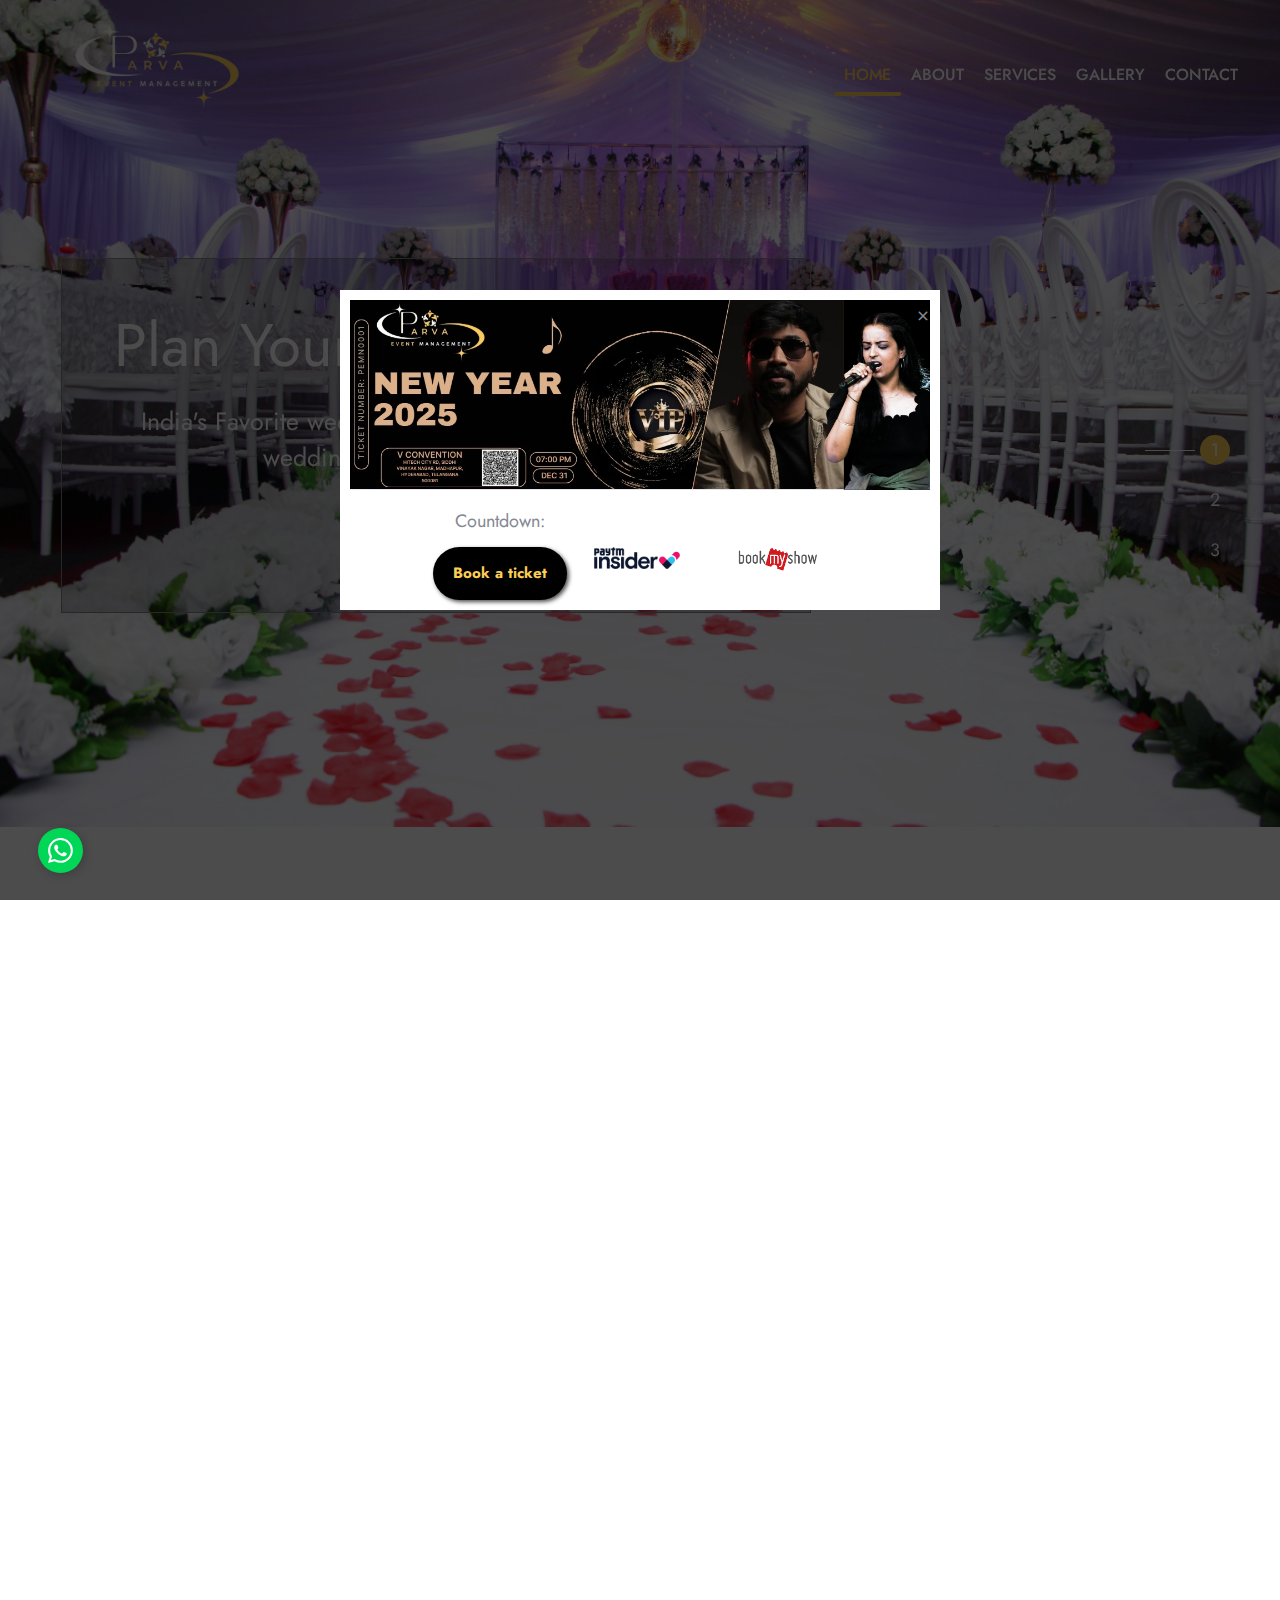
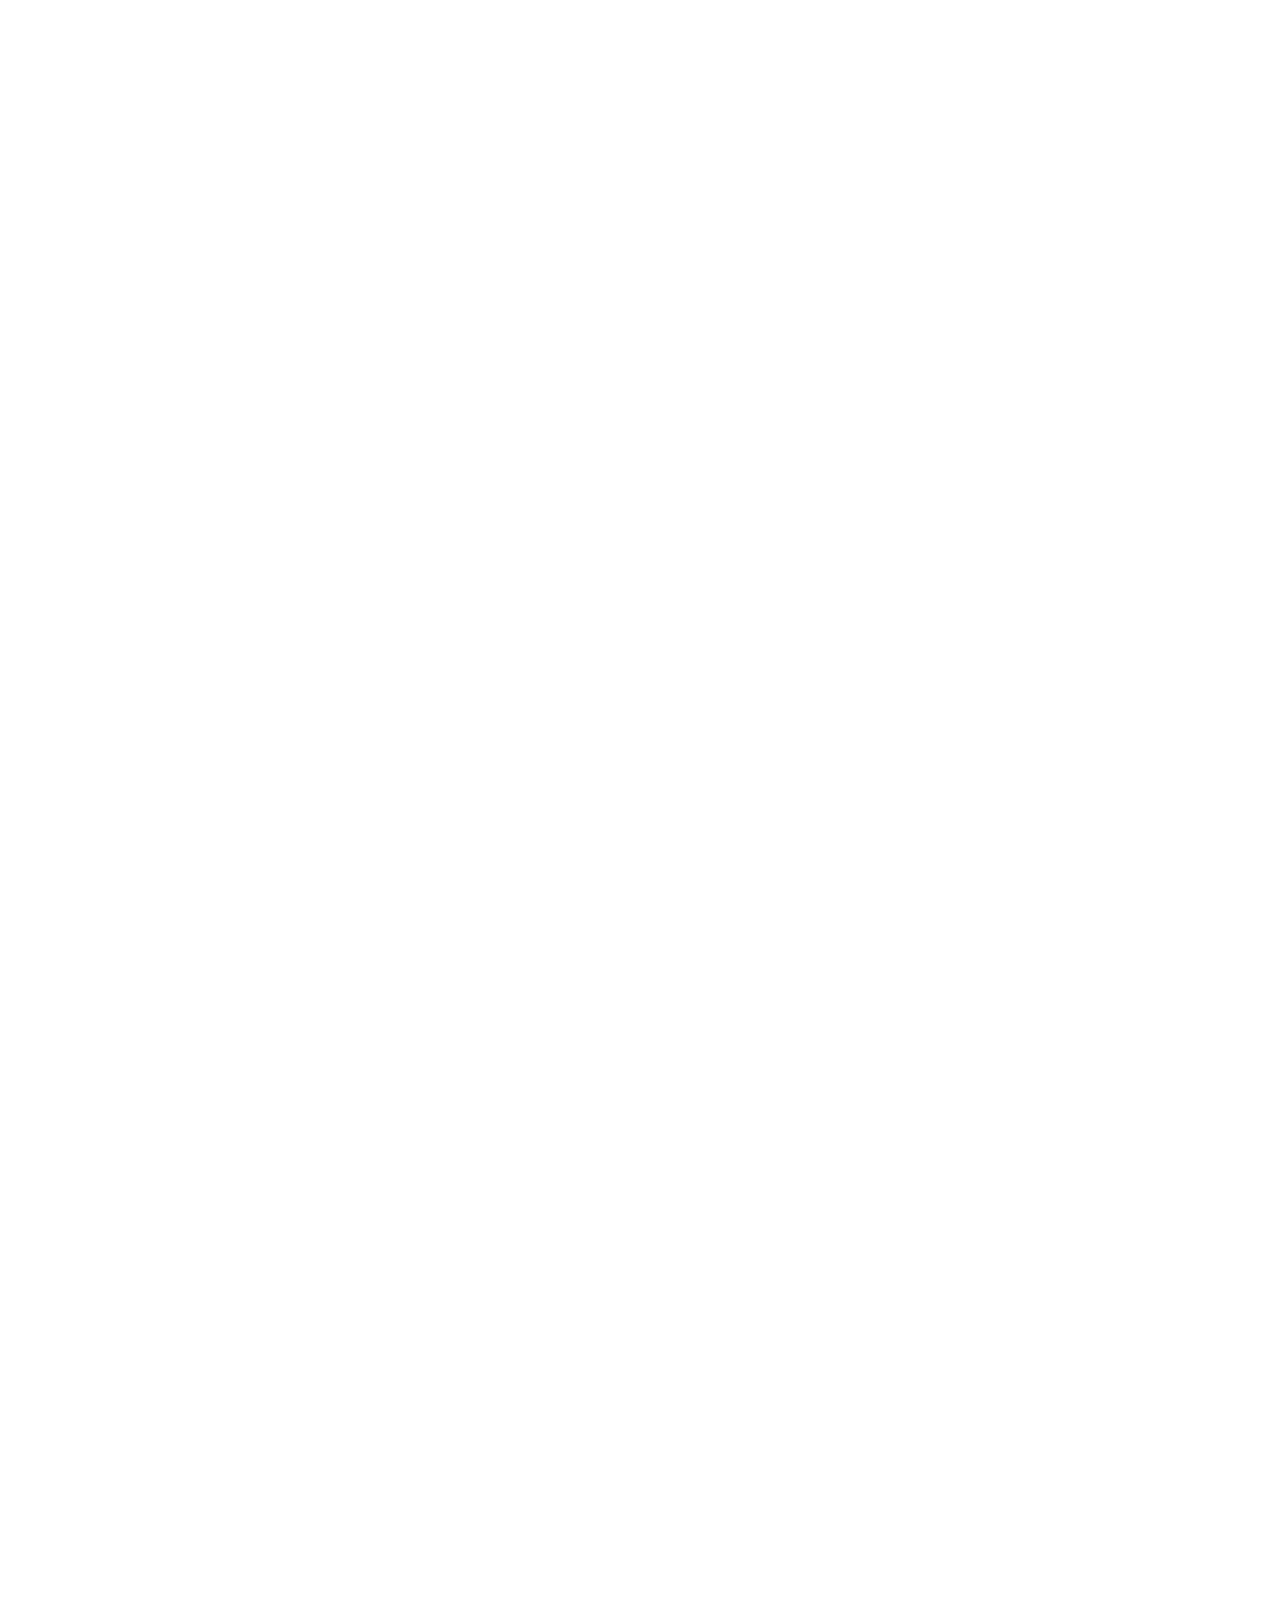
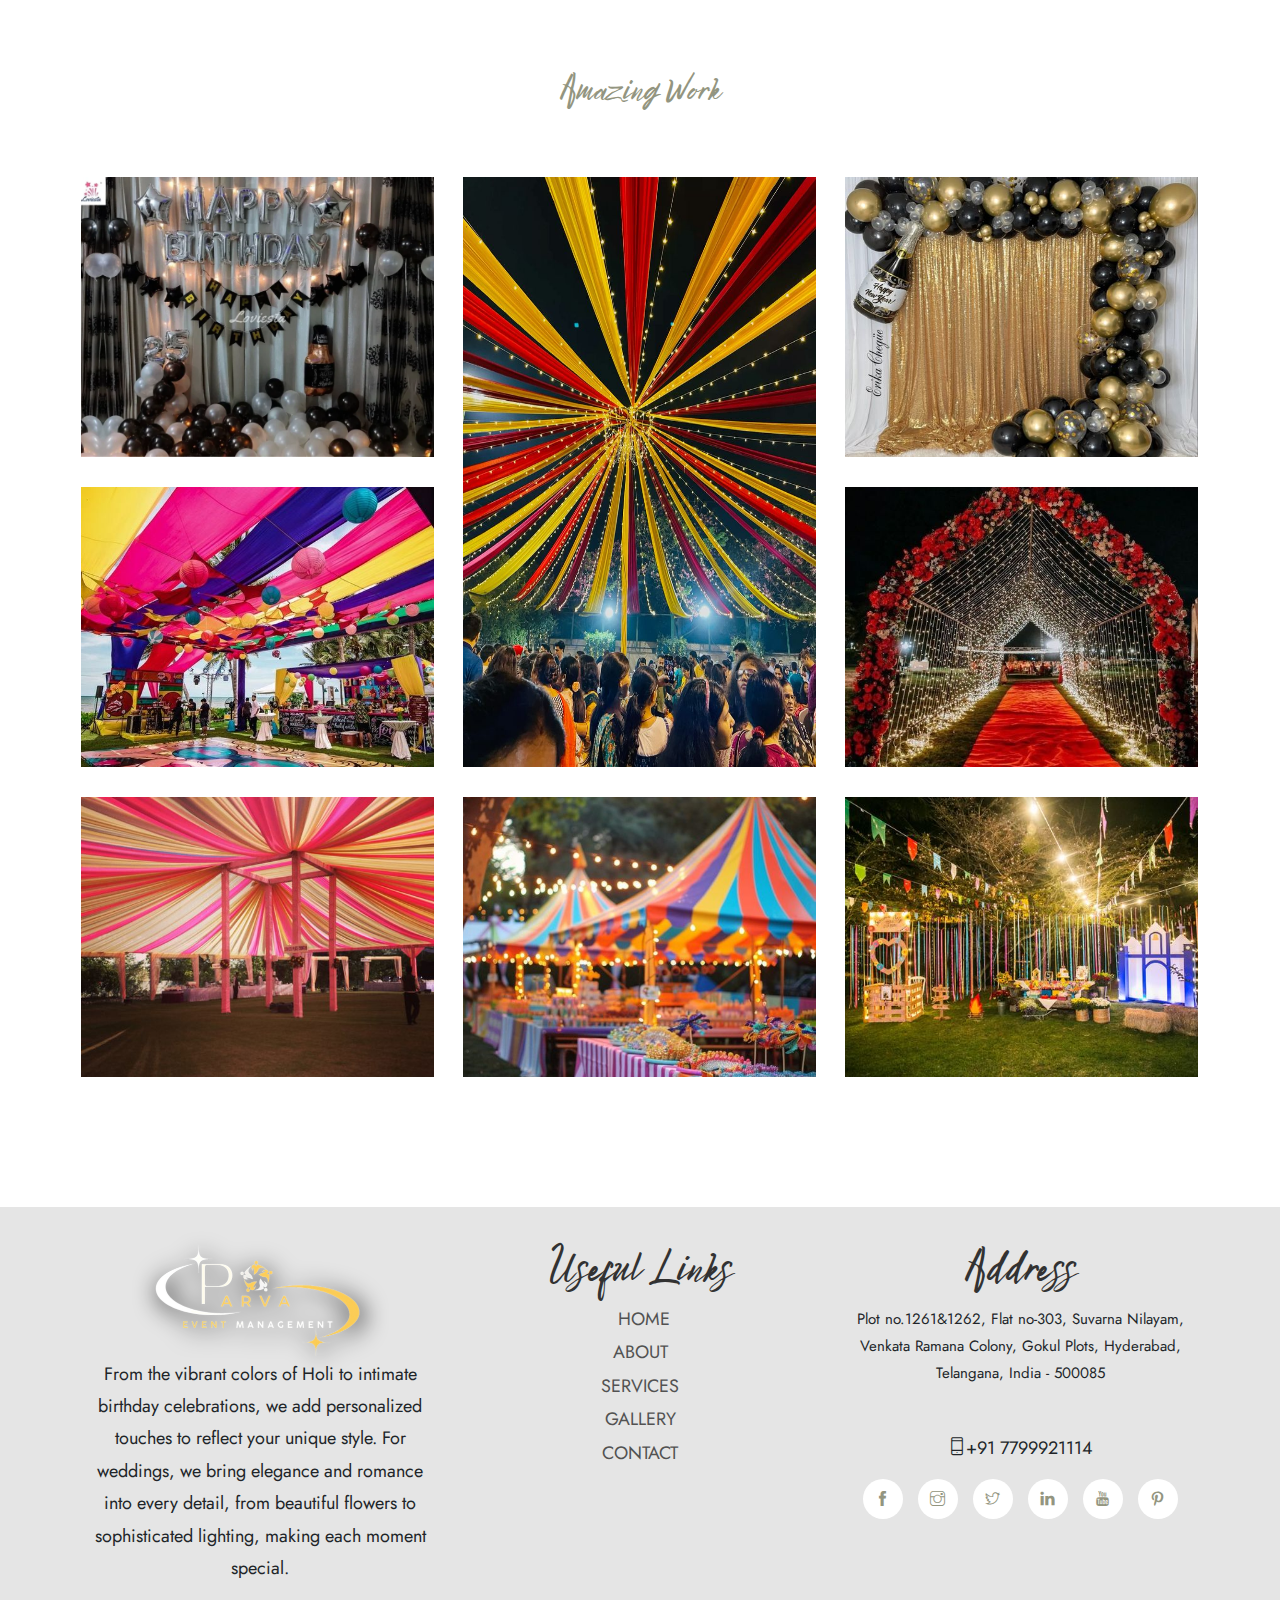
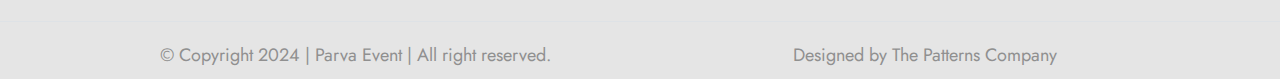
==== commit a956046a: "c" ====
--- a/index.html
+++ b/index.html
@@ -348,8 +348,8 @@
 
           <div>
             <img
-              src="images/ad1.jpeg"
-              alt="Best Digital Marketing Agency in Hyderabad"
+              src="images/ad1.jpg"
+              alt="Best Event Management in Hyderabad"
               class="popup-image-ads"
             />
           </div>
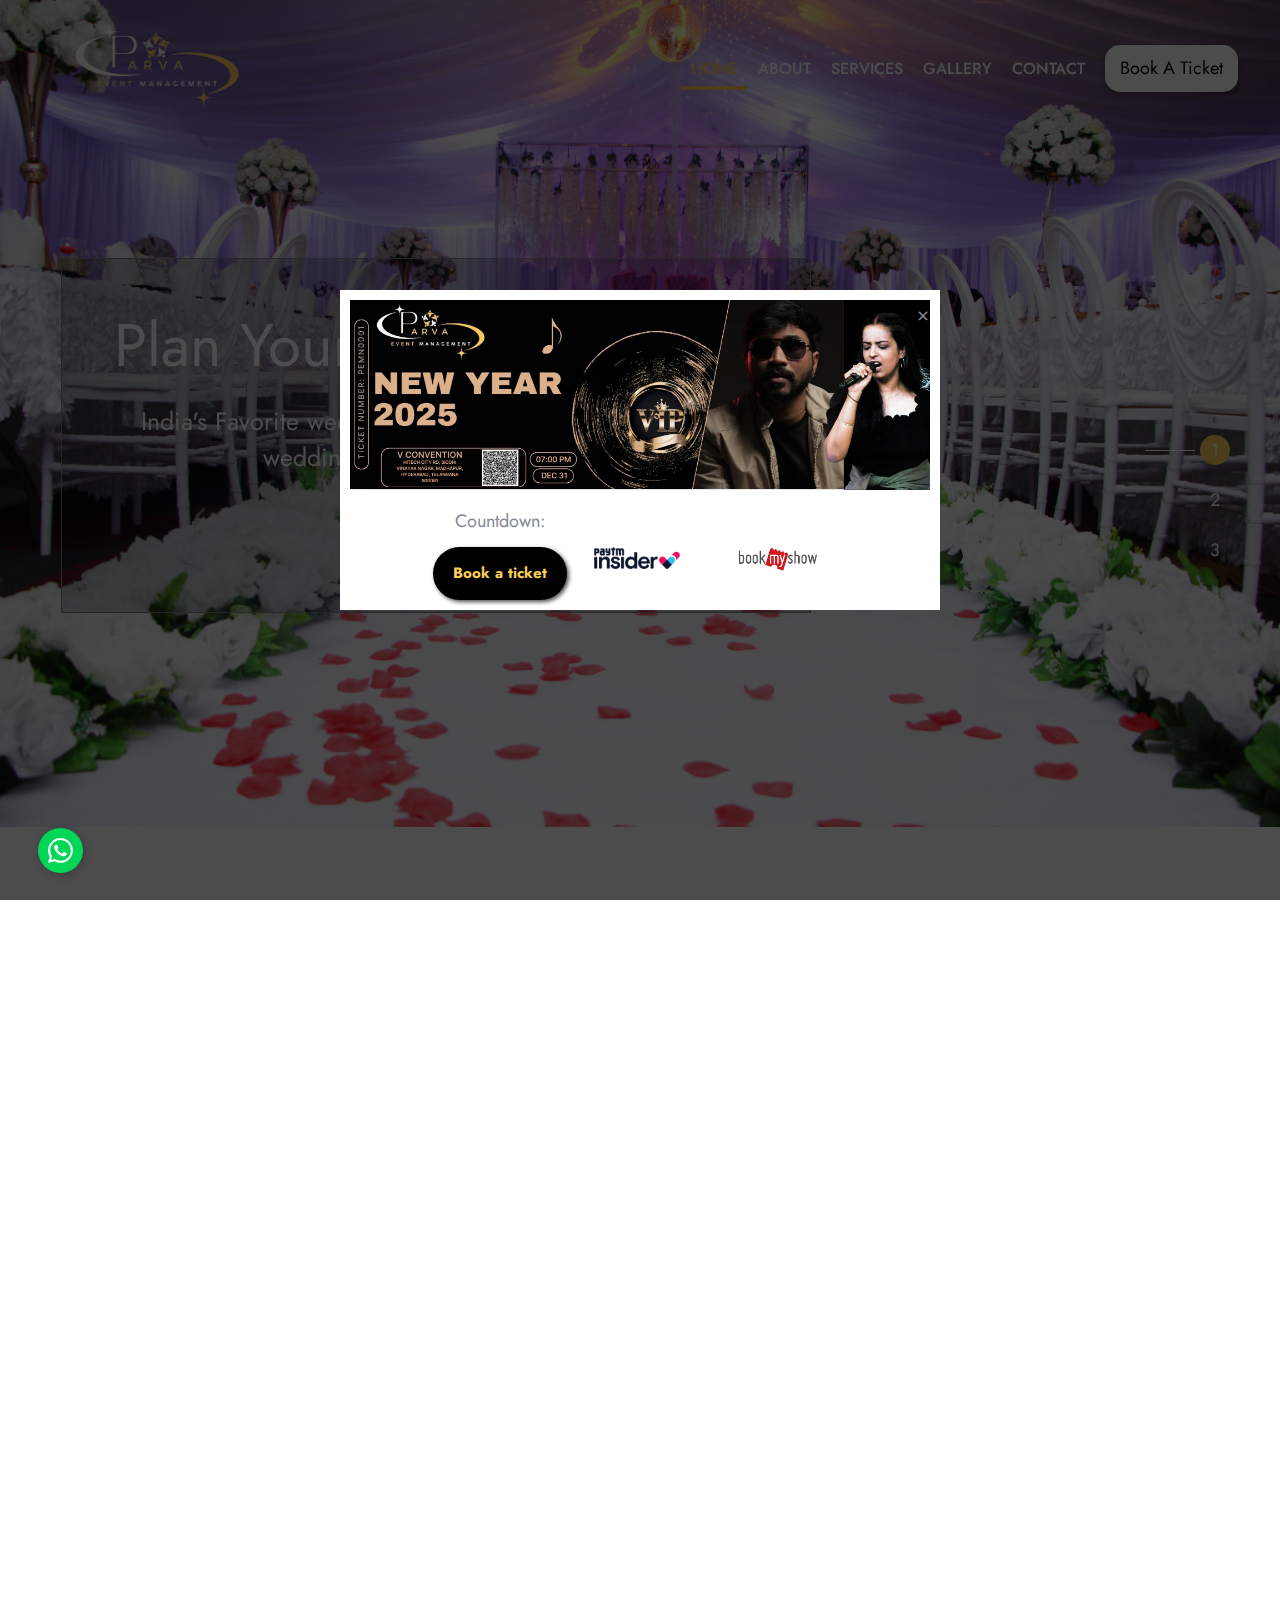
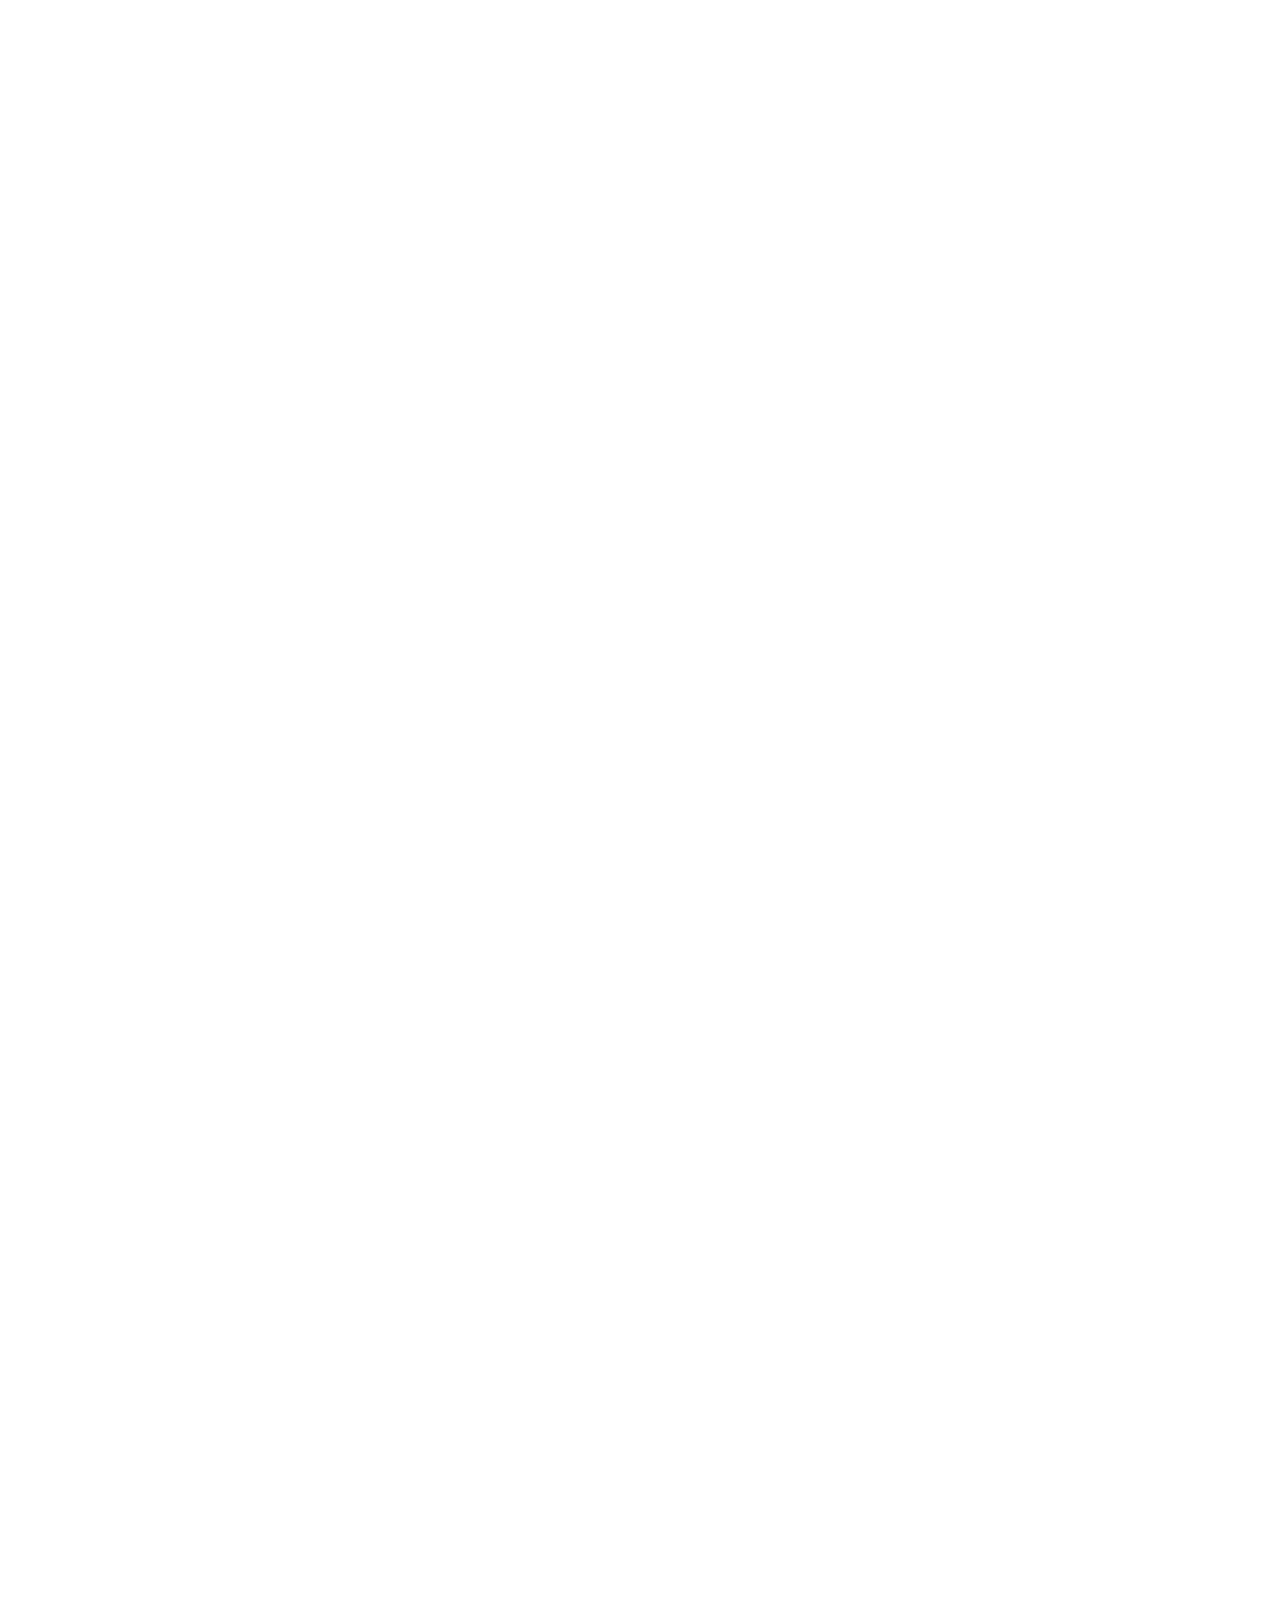
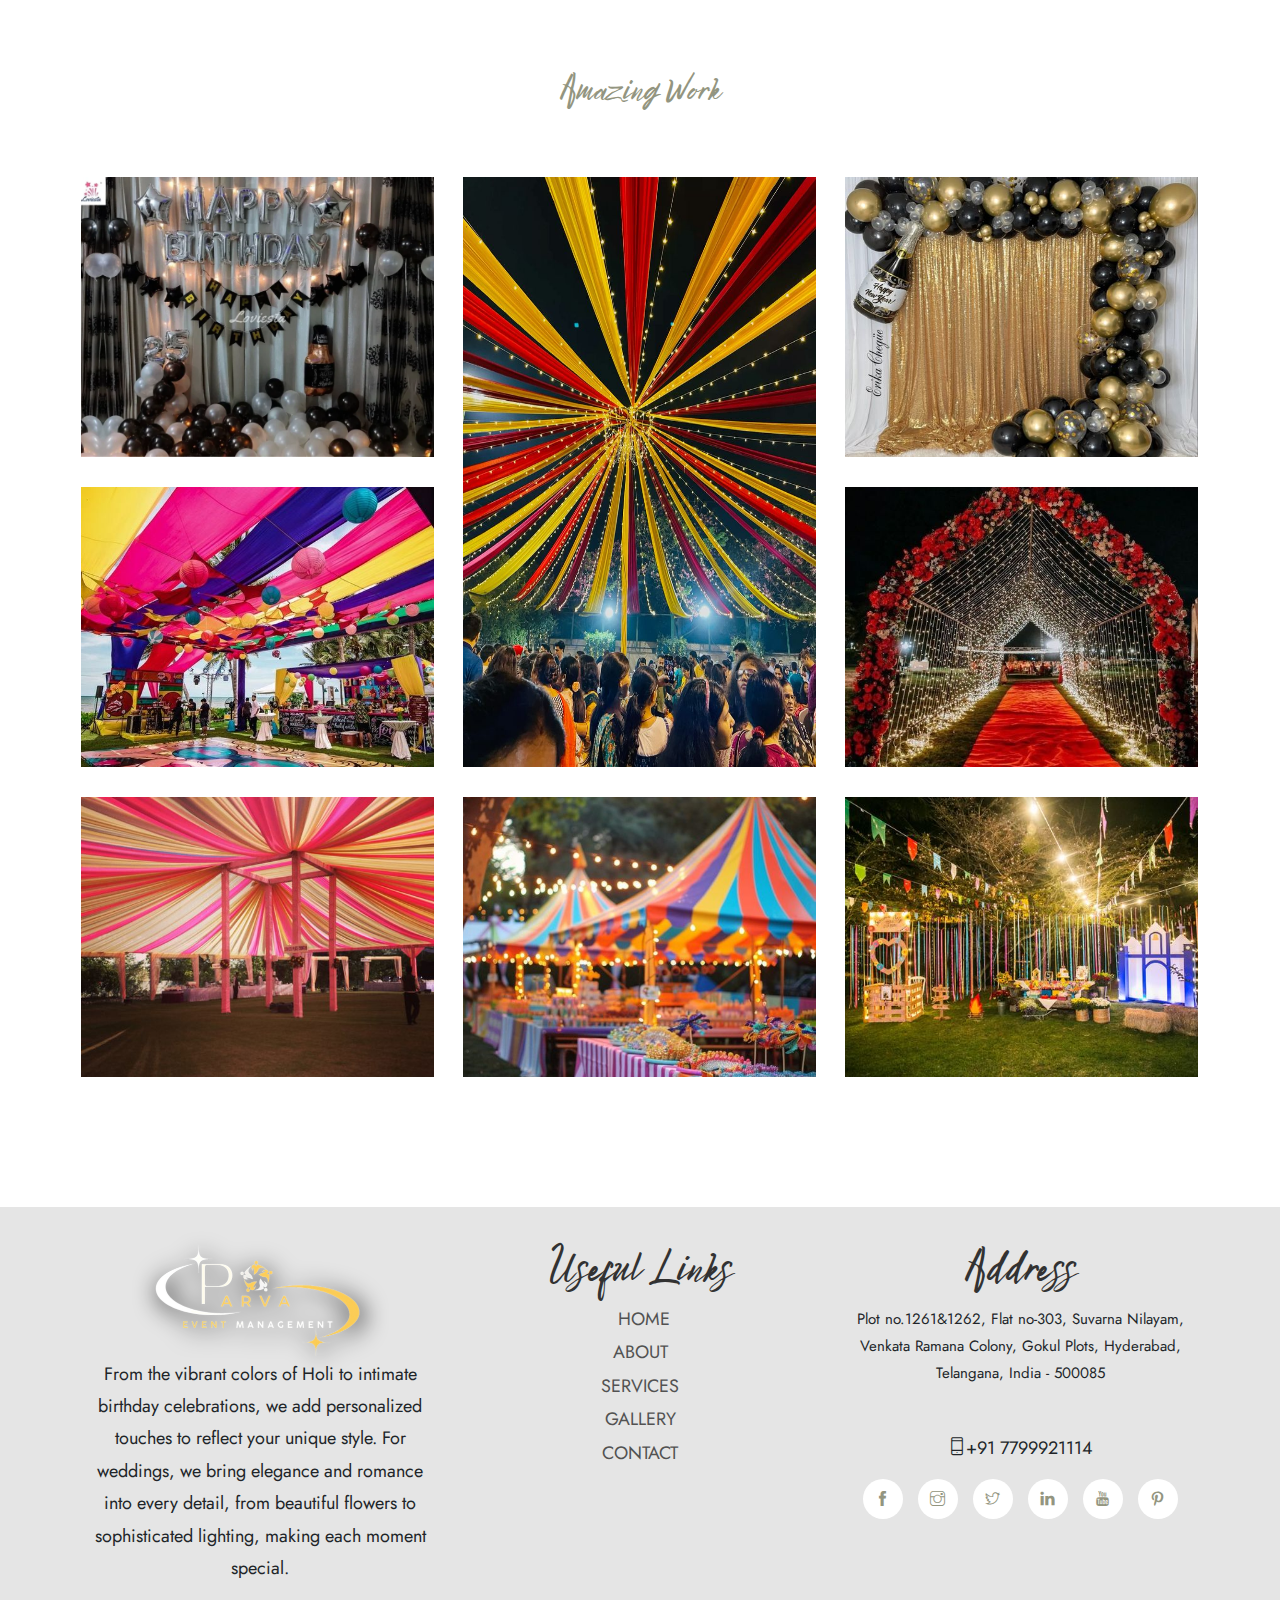
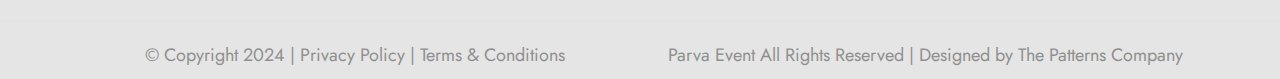
==== commit 04f0edf9: "c" ====
--- a/index.html
+++ b/index.html
@@ -97,7 +97,13 @@
                       </li>
                       <li><a href="gallery.html">Gallery</a></li>
                       <li><a href="contact.html">Contact</a></li>
+                      <div class="d-flex align-items-center book-a-ticket-btn">
+                        <a href="book-a-ticket.html">
+                            Book A Ticket
+                        </a>
+                      </div>
                     </ul>
+                    
                   </div>
                   <!-- end of nav-collapse -->
                 </div>
@@ -776,14 +782,15 @@
             <div class="col-lg-6">
               <div class="copyright">
                 <p>
-                  © Copyright 2024 | <a href="index.html">Parva Event</a> | All
-                  right reserved.
+                  © Copyright 2024 | <a href="privacy-policy.html">Privacy Policy</a> | <a href="terms-and-conditions.html">Terms &amp; Conditions</a>
                 </p>
               </div>
             </div>
             <div class="col-lg-6">
               <div class="copyright">
                 <p>
+                  <a href="index.html">Parva Event</a> All
+                  Rights Reserved | 
                   Designed by
                   <a href="https://thepatternscompany.com/"
                     >The Patterns Company</a
--- a/css/style.css
+++ b/css/style.css
@@ -121,19 +121,18 @@
   font-style: normal;
 } */
 @font-face {
-  font-family: 'Queensides';
-  src:  url("../fonts/queensides-font/Queensides-3z7Ey.woff") format("woff");
+  font-family: "Queensides";
+  src: url("../fonts/queensides-font/Queensides-3z7Ey.woff") format("woff");
   font-weight: normal;
   font-style: normal;
 }
 @font-face {
-  font-family: 'Bright Sunshine Demo';
-  src:  url("../fonts/bright-sunshine-font/BrightSunshineDemo-7BvgD.woff") format("woff");
+  font-family: "Bright Sunshine Demo";
+  src: url("../fonts/bright-sunshine-font/BrightSunshineDemo-7BvgD.woff")
+    format("woff");
   font-weight: normal;
   font-style: normal;
 }
-
-
 
 /* 1.1	Theme Reset Style */
 html {
@@ -176,7 +175,7 @@
   font-family: "Bright Sunshine Demo";
   font-weight: 400;
 }
-h2{
+h2 {
   font-size: 3rem;
 }
 ul {
@@ -354,7 +353,6 @@
 }
 
 @media (max-width: 767px) {
-
   .contact-validation-active #success,
   .contact-validation-active #c-success,
   .contact-validation-active #c-error,
@@ -530,7 +528,6 @@
 }
 
 @media (max-width: 767px) {
-
   .wpo-section-title,
   .wpo-section-title-s2 {
     margin-bottom: 40px;
@@ -547,7 +544,6 @@
 }
 
 @media (max-width: 767px) {
-
   .wpo-section-title h4,
   .wpo-section-title-s2 h4 {
     font-size: 25px;
@@ -557,7 +553,6 @@
 }
 
 @media (max-width: 575px) {
-
   .wpo-section-title h4,
   .wpo-section-title-s2 h4 {
     font-size: 18px;
@@ -588,7 +583,7 @@
   width: 120%;
   height: 1px;
   content: "";
-  background: #F3E1DB;
+  background: #f3e1db;
   left: -10%;
 }
 
@@ -602,11 +597,10 @@
   width: 70%;
   height: 1px;
   content: "";
-  background: #F3E1DB;
+  background: #f3e1db;
 }
 
 @media (max-width: 767px) {
-
   .wpo-section-title h2,
   .wpo-section-title-s2 h2 {
     font-size: 32px;
@@ -615,7 +609,6 @@
 }
 
 @media (max-width: 575px) {
-
   .wpo-section-title h2,
   .wpo-section-title-s2 h2 {
     font-size: 22px;
@@ -646,7 +639,6 @@
 }
 
 @media (max-width: 575px) {
-
   .wpo-section-title-s2 .section-title-img:after,
   .wpo-section-title-s2 .section-title-img:before {
     width: 80px;
@@ -669,8 +661,8 @@
   position: relative;
   font-size: 18px;
   font-size: 1.2rem;
-  -webkit-transition: all .3s;
-  transition: all .3s;
+  -webkit-transition: all 0.3s;
+  transition: all 0.3s;
 }
 
 .theme-btn.theme-btn-s3,
@@ -727,7 +719,6 @@
 }
 
 @media (max-width: 991px) {
-
   .theme-btn,
   .view-cart-btn,
   .theme-btn-s3,
@@ -738,7 +729,6 @@
 }
 
 @media (max-width: 767px) {
-
   .theme-btn,
   .view-cart-btn,
   .theme-btn-s3,
@@ -761,8 +751,8 @@
   position: relative;
   font-size: 16px;
   font-size: 1.06667rem;
-  -webkit-transition: all .3s;
-  transition: all .3s;
+  -webkit-transition: all 0.3s;
+  transition: all 0.3s;
   z-index: 1;
   position: relative;
 }
@@ -944,11 +934,10 @@
   z-index: 1;
 }
 
-.book-ticket-banner{
+.book-ticket-banner {
   background: url(../images/book-ticket-banner.jpg) no-repeat center top/cover;
   background-position: 50% 70%;
 }
-
 
 .mandap_Services_banner {
   background: url(../images/Madapam-banner.jpg) no-repeat center top/cover;
@@ -1081,7 +1070,7 @@
   min-height: 360px;
   position: relative;
   display: -webkit-box;
-  display: -ms-flexbox; 
+  display: -ms-flexbox;
   display: flex;
   -webkit-box-pack: center;
   -ms-flex-pack: center;
@@ -1206,8 +1195,8 @@
 .wpo-page-title .wpo-breadcumb-wrap ol li a {
   color: #ffffff;
   font-size: 20px;
-  -webkit-transition: all .3s;
-  transition: all .3s;
+  -webkit-transition: all 0.3s;
+  transition: all 0.3s;
 }
 
 @media (max-width: 767px) {
@@ -1261,7 +1250,7 @@
 
 .preloader .vertical-centered-box .content img {
   max-width: 200px;
-  filter: drop-shadow(3px 2px rgba(0,0,0,0.1));
+  filter: drop-shadow(3px 2px rgba(0, 0, 0, 0.1));
 }
 
 .preloader * {
@@ -1475,7 +1464,7 @@
   border-radius: 10px;
 }
 
-.blog-sidebar>.widget+.widget {
+.blog-sidebar > .widget + .widget {
   margin-top: 65px;
 }
 
@@ -1626,7 +1615,7 @@
   right: 0;
 }
 
-.blog-sidebar .category-widget ul>li+li {
+.blog-sidebar .category-widget ul > li + li {
   margin-top: 12px;
   padding-top: 12px;
 }
@@ -1664,7 +1653,7 @@
   overflow: hidden;
 }
 
-.blog-sidebar .recent-post-widget .posts>.post+.post {
+.blog-sidebar .recent-post-widget .posts > .post + .post {
   margin-top: 15px;
   padding-top: 15px;
 }
@@ -1881,7 +1870,7 @@
   font-family: "Jost", sans-serif;
 }
 
-.wpo-shop-sidebar>.widget+.widget {
+.wpo-shop-sidebar > .widget + .widget {
   margin-top: 65px;
 }
 
@@ -1995,8 +1984,14 @@
 }
 
 .wpo-shop-sidebar .widget_price_filter .ui-state-default:focus,
-.wpo-shop-sidebar .widget_price_filter .ui-widget-content .ui-state-default:focus,
-.wpo-shop-sidebar .widget_price_filter .ui-widget-header .ui-state-default:focus {
+.wpo-shop-sidebar
+  .widget_price_filter
+  .ui-widget-content
+  .ui-state-default:focus,
+.wpo-shop-sidebar
+  .widget_price_filter
+  .ui-widget-header
+  .ui-state-default:focus {
   outline: none;
 }
 
@@ -2010,9 +2005,15 @@
 }
 
 .wpo-shop-sidebar .widget_product_categories .product-categories a,
-.wpo-shop-sidebar .widget_product_categories .woocommerce-widget-layered-nav-list a,
+.wpo-shop-sidebar
+  .widget_product_categories
+  .woocommerce-widget-layered-nav-list
+  a,
 .wpo-shop-sidebar .woocommerce-widget-layered-nav .product-categories a,
-.wpo-shop-sidebar .woocommerce-widget-layered-nav .woocommerce-widget-layered-nav-list a {
+.wpo-shop-sidebar
+  .woocommerce-widget-layered-nav
+  .woocommerce-widget-layered-nav-list
+  a {
   color: #525252;
 }
 
@@ -2022,9 +2023,15 @@
 }
 
 .wpo-shop-sidebar .widget_product_categories .product-categories li,
-.wpo-shop-sidebar .widget_product_categories .woocommerce-widget-layered-nav-list li,
+.wpo-shop-sidebar
+  .widget_product_categories
+  .woocommerce-widget-layered-nav-list
+  li,
 .wpo-shop-sidebar .woocommerce-widget-layered-nav .product-categories li,
-.wpo-shop-sidebar .woocommerce-widget-layered-nav .woocommerce-widget-layered-nav-list li {
+.wpo-shop-sidebar
+  .woocommerce-widget-layered-nav
+  .woocommerce-widget-layered-nav-list
+  li {
   margin-top: 10px;
   position: relative;
   padding-bottom: 10px;
@@ -2032,24 +2039,50 @@
 }
 
 .wpo-shop-sidebar .widget_product_categories .product-categories li:first-child,
-.wpo-shop-sidebar .widget_product_categories .woocommerce-widget-layered-nav-list li:first-child,
-.wpo-shop-sidebar .woocommerce-widget-layered-nav .product-categories li:first-child,
-.wpo-shop-sidebar .woocommerce-widget-layered-nav .woocommerce-widget-layered-nav-list li:first-child {
+.wpo-shop-sidebar
+  .widget_product_categories
+  .woocommerce-widget-layered-nav-list
+  li:first-child,
+.wpo-shop-sidebar
+  .woocommerce-widget-layered-nav
+  .product-categories
+  li:first-child,
+.wpo-shop-sidebar
+  .woocommerce-widget-layered-nav
+  .woocommerce-widget-layered-nav-list
+  li:first-child {
   margin-top: 0;
 }
 
 .wpo-shop-sidebar .widget_product_categories .product-categories li:last-child,
-.wpo-shop-sidebar .widget_product_categories .woocommerce-widget-layered-nav-list li:last-child,
-.wpo-shop-sidebar .woocommerce-widget-layered-nav .product-categories li:last-child,
-.wpo-shop-sidebar .woocommerce-widget-layered-nav .woocommerce-widget-layered-nav-list li:last-child {
+.wpo-shop-sidebar
+  .widget_product_categories
+  .woocommerce-widget-layered-nav-list
+  li:last-child,
+.wpo-shop-sidebar
+  .woocommerce-widget-layered-nav
+  .product-categories
+  li:last-child,
+.wpo-shop-sidebar
+  .woocommerce-widget-layered-nav
+  .woocommerce-widget-layered-nav-list
+  li:last-child {
   border-bottom: 0;
   padding-bottom: 0;
 }
 
 .wpo-shop-sidebar .widget_product_categories .product-categories li a,
-.wpo-shop-sidebar .widget_product_categories .woocommerce-widget-layered-nav-list li a,
+.wpo-shop-sidebar
+  .widget_product_categories
+  .woocommerce-widget-layered-nav-list
+  li
+  a,
 .wpo-shop-sidebar .woocommerce-widget-layered-nav .product-categories li a,
-.wpo-shop-sidebar .woocommerce-widget-layered-nav .woocommerce-widget-layered-nav-list li a {
+.wpo-shop-sidebar
+  .woocommerce-widget-layered-nav
+  .woocommerce-widget-layered-nav-list
+  li
+  a {
   font-size: 16px;
   font-size: 1.06667rem;
   font-weight: 500;
@@ -2057,17 +2090,45 @@
 }
 
 .wpo-shop-sidebar .widget_product_categories .product-categories li a:hover,
-.wpo-shop-sidebar .widget_product_categories .woocommerce-widget-layered-nav-list li a:hover,
-.wpo-shop-sidebar .woocommerce-widget-layered-nav .product-categories li a:hover,
-.wpo-shop-sidebar .woocommerce-widget-layered-nav .woocommerce-widget-layered-nav-list li a:hover {
+.wpo-shop-sidebar
+  .widget_product_categories
+  .woocommerce-widget-layered-nav-list
+  li
+  a:hover,
+.wpo-shop-sidebar
+  .woocommerce-widget-layered-nav
+  .product-categories
+  li
+  a:hover,
+.wpo-shop-sidebar
+  .woocommerce-widget-layered-nav
+  .woocommerce-widget-layered-nav-list
+  li
+  a:hover {
   text-decoration: underline;
   color: #000;
 }
 
-.wpo-shop-sidebar .widget_product_categories .product-categories li a:hover:before,
-.wpo-shop-sidebar .widget_product_categories .woocommerce-widget-layered-nav-list li a:hover:before,
-.wpo-shop-sidebar .woocommerce-widget-layered-nav .product-categories li a:hover:before,
-.wpo-shop-sidebar .woocommerce-widget-layered-nav .woocommerce-widget-layered-nav-list li a:hover:before {
+.wpo-shop-sidebar
+  .widget_product_categories
+  .product-categories
+  li
+  a:hover:before,
+.wpo-shop-sidebar
+  .widget_product_categories
+  .woocommerce-widget-layered-nav-list
+  li
+  a:hover:before,
+.wpo-shop-sidebar
+  .woocommerce-widget-layered-nav
+  .product-categories
+  li
+  a:hover:before,
+.wpo-shop-sidebar
+  .woocommerce-widget-layered-nav
+  .woocommerce-widget-layered-nav-list
+  li
+  a:hover:before {
   border-color: #000;
 }
 
@@ -2472,7 +2533,7 @@
   color: #fcce56;
 }
 
-.wpo-site-header .social-info ul li+li {
+.wpo-site-header .social-info ul li + li {
   margin-left: 30px;
 }
 
@@ -2484,16 +2545,15 @@
   border-radius: 0;
 }
 
-.wpo-site-header .navigation>.container {
+.wpo-site-header .navigation > .container {
   position: relative;
 }
 
 .wpo-site-header .row {
   width: 100%;
 }
-.top-bar{
-padding-block: 1rem !important;
-
+.top-bar {
+  padding-block: 1rem !important;
 }
 
 @media (max-width: 991px) {
@@ -2507,8 +2567,8 @@
   transition: all 0.5s;
 }
 
-.wpo-site-header #navbar>ul li a:hover,
-.wpo-site-header #navbar>ul li a:focus {
+.wpo-site-header #navbar > ul li a:hover,
+.wpo-site-header #navbar > ul li a:focus {
   text-decoration: none;
   color: #fcce56;
 }
@@ -2526,7 +2586,7 @@
     position: relative;
   }
 
-  .wpo-site-header #navbar>ul>li>a:before {
+  .wpo-site-header #navbar > ul > li > a:before {
     position: absolute;
     left: 0;
     bottom: 0;
@@ -2536,26 +2596,26 @@
     content: "";
     opacity: 0;
     visibility: hidden;
-    -webkit-transition: all .3s;
-    transition: all .3s;
+    -webkit-transition: all 0.3s;
+    transition: all 0.3s;
     border-radius: 3px;
   }
 
-  .wpo-site-header #navbar>ul>li>a.active{
+  .wpo-site-header #navbar > ul > li > a.active {
     color: #fcce56;
   }
-  .wpo-site-header #navbar>ul>li>a:hover:before,
-  .wpo-site-header #navbar>ul>li.current-menu-item a:before,
-  .wpo-site-header #navbar>ul>li>a.active:before {
+  .wpo-site-header #navbar > ul > li > a:hover:before,
+  .wpo-site-header #navbar > ul > li.current-menu-item a:before,
+  .wpo-site-header #navbar > ul > li > a.active:before {
     opacity: 1;
     visibility: visible;
   }
 
-  .wpo-site-header #navbar>ul>li>.sub-menu>.menu-item-has-children>a {
+  .wpo-site-header #navbar > ul > li > .sub-menu > .menu-item-has-children > a {
     position: relative;
   }
 
-  .wpo-site-header #navbar>ul>li:hover>.sub-menu {
+  .wpo-site-header #navbar > ul > li:hover > .sub-menu {
     top: 100%;
     visibility: visible;
     opacity: 1;
@@ -2566,7 +2626,7 @@
     -o-transform: scaleY(100%);
   }
 
-  .wpo-site-header #navbar .sub-menu>li:hover>.sub-menu {
+  .wpo-site-header #navbar .sub-menu > li:hover > .sub-menu {
     left: 100%;
     visibility: visible;
     opacity: 1;
@@ -2617,7 +2677,7 @@
 }
 
 @media (max-width: 991px) {
-  .wpo-site-header #navbar>ul {
+  .wpo-site-header #navbar > ul {
     z-index: 101;
   }
 
@@ -2699,7 +2759,7 @@
     float: none;
   }
 
-  .wpo-site-header .navbar-nav>li {
+  .wpo-site-header .navbar-nav > li {
     float: none;
   }
 }
@@ -2724,7 +2784,7 @@
   outline: 0;
 }
 
-.wpo-site-header .header-right>div {
+.wpo-site-header .header-right > div {
   float: left;
   position: relative;
   margin-right: 8px;
@@ -2736,7 +2796,6 @@
 }
 
 @media (max-width: 1400px) {
-
   .wpo-site-header .header-right .close-form .theme-btn,
   .wpo-site-header .header-right .close-form .view-cart-btn {
     padding: 10px 15px;
@@ -2745,7 +2804,7 @@
 }
 
 @media (max-width: 450px) {
-  .wpo-site-header .header-right>div {
+  .wpo-site-header .header-right > div {
     margin-right: 10px;
   }
 
@@ -2754,13 +2813,13 @@
   }
 }
 
-.wpo-site-header .header-right>div:last-child {
+.wpo-site-header .header-right > div:last-child {
   margin: 0 0 0 10px;
   position: relative;
 }
 
 @media (max-width: 767px) {
-  .wpo-site-header .header-right>div:last-child {
+  .wpo-site-header .header-right > div:last-child {
     margin: 3px 0 0 10px;
   }
 }
@@ -2816,12 +2875,12 @@
   color: #323232;
 }
 
-.cart-search-contact>div {
+.cart-search-contact > div {
   float: left;
   position: relative;
 }
 
-.cart-search-contact>div+div {
+.cart-search-contact > div + div {
   margin-left: 12px;
 }
 
@@ -2891,7 +2950,7 @@
   border-radius: 0;
   -webkit-box-shadow: none;
   box-shadow: none;
-  border: 1px solid #F3ECE9;
+  border: 1px solid #f3ece9;
 }
 
 .cart-search-contact input:focus {
@@ -3049,7 +3108,7 @@
   transform: translate(-50%, -50%);
   width: 300px;
   height: 300px;
-  opacity: .02;
+  opacity: 0.02;
   z-index: -1;
 }
 
@@ -3213,7 +3272,7 @@
   border-radius: 0;
 }
 
-.wpo-site-header .navigation>.container {
+.wpo-site-header .navigation > .container {
   position: relative;
 }
 
@@ -3228,8 +3287,8 @@
   transition: all 0.5s;
 }
 
-.wpo-site-header #navbar>ul li a:hover,
-.wpo-site-header #navbar>ul li a:focus {
+.wpo-site-header #navbar > ul li a:hover,
+.wpo-site-header #navbar > ul li a:focus {
   text-decoration: none;
   color: #fcce56;
 }
@@ -3243,7 +3302,7 @@
     position: relative;
   }
 
-  .wpo-site-header #navbar>ul>li>a {
+  .wpo-site-header #navbar > ul > li > a {
     font-weight: 500;
     font-size: 16px;
     line-height: 23px;
@@ -3256,13 +3315,13 @@
 }
 
 @media screen and (min-width: 992px) and (max-width: 1870px) {
-  .wpo-site-header #navbar>ul>li>a {
+  .wpo-site-header #navbar > ul > li > a {
     padding: 15px 18px;
   }
 }
 
 @media screen and (min-width: 992px) {
-  .wpo-site-header #navbar>ul .sub-menu {
+  .wpo-site-header #navbar > ul .sub-menu {
     background-color: #fff;
     -webkit-box-shadow: 0px 2px 20px 0px rgba(62, 65, 159, 0.09);
     box-shadow: 0px 2px 20px 0px rgba(62, 65, 159, 0.09);
@@ -3291,7 +3350,7 @@
     -o-transition: all 0.3s ease-in-out 0s;
   }
 
-  .wpo-site-header #navbar>ul>li .sub-menu a {
+  .wpo-site-header #navbar > ul > li .sub-menu a {
     font-size: 16px;
     font-size: 1.06667rem;
     display: inline-block;
@@ -3300,11 +3359,11 @@
     position: relative;
     overflow: hidden;
     font-weight: 500;
-    -webkit-transition: all .5s;
-    transition: all .5s;
-  }
-
-  .wpo-site-header #navbar>ul>li .sub-menu a:after {
+    -webkit-transition: all 0.5s;
+    transition: all 0.5s;
+  }
+
+  .wpo-site-header #navbar > ul > li .sub-menu a:after {
     position: absolute;
     left: 0px;
     bottom: 5px;
@@ -3312,35 +3371,40 @@
     height: 1px;
     content: "";
     background: #fcce56;
-    -webkit-transition: all .3s;
-    transition: all .3s;
+    -webkit-transition: all 0.3s;
+    transition: all 0.3s;
     opacity: 0;
     visibility: hidden;
   }
 
-  .wpo-site-header #navbar>ul>li .sub-menu a.active {
+  .wpo-site-header #navbar > ul > li .sub-menu a.active {
     color: #002642;
     font-weight: 600;
   }
 
-  .wpo-site-header #navbar>ul>li .sub-menu a:hover:after {
+  .wpo-site-header #navbar > ul > li .sub-menu a:hover:after {
     width: 100%;
     opacity: 1;
     visibility: visible;
   }
 
-  .wpo-site-header #navbar>ul>li>.sub-menu .sub-menu {
+  .wpo-site-header #navbar > ul > li > .sub-menu .sub-menu {
     left: 120%;
     top: 0;
     -webkit-transform: unset;
     transform: unset;
   }
 
-  .wpo-site-header #navbar>ul>li>.sub-menu>.menu-item-has-children {
+  .wpo-site-header #navbar > ul > li > .sub-menu > .menu-item-has-children {
     position: relative;
   }
 
-  .wpo-site-header #navbar>ul>li>.sub-menu>.menu-item-has-children:before {
+  .wpo-site-header
+    #navbar
+    > ul
+    > li
+    > .sub-menu
+    > .menu-item-has-children:before {
     font-family: "themify";
     content: "\e649";
     font-size: 11px;
@@ -3352,13 +3416,13 @@
     transform: translateY(-50%);
   }
 
-  .wpo-site-header #navbar>ul>li:hover>.sub-menu {
+  .wpo-site-header #navbar > ul > li:hover > .sub-menu {
     top: 100%;
     visibility: visible;
     opacity: 1;
   }
 
-  .wpo-site-header #navbar .sub-menu>li:hover>.sub-menu {
+  .wpo-site-header #navbar .sub-menu > li:hover > .sub-menu {
     left: 110%;
     visibility: visible;
     opacity: 1;
@@ -3366,21 +3430,21 @@
 }
 
 @media screen and (min-width: 992px) and (max-width: 1850px) {
-  .wpo-site-header #navbar .sub-menu>li:last-child>.sub-menu {
+  .wpo-site-header #navbar .sub-menu > li:last-child > .sub-menu {
     left: auto;
     right: 120%;
   }
 }
 
 @media screen and (min-width: 992px) and (max-width: 1850px) {
-  .wpo-site-header #navbar .sub-menu>li:last-child:hover>.sub-menu {
+  .wpo-site-header #navbar .sub-menu > li:last-child:hover > .sub-menu {
     right: 110%;
     left: auto;
   }
 }
 
 @media (max-width: 991px) {
-  .wpo-site-header #navbar>ul>li a {
+  .wpo-site-header #navbar > ul > li a {
     display: block;
     font-size: 15px;
     font-size: 1rem;
@@ -3388,34 +3452,34 @@
     font-weight: 600;
   }
 
-  .wpo-site-header #navbar>ul>li a:hover,
-  .wpo-site-header #navbar>ul>li a.active {
+  .wpo-site-header #navbar > ul > li a:hover,
+  .wpo-site-header #navbar > ul > li a.active {
     color: #fff;
   }
 
-  .wpo-site-header #navbar>ul .sub-menu>li:last-child {
+  .wpo-site-header #navbar > ul .sub-menu > li:last-child {
     border-bottom: 0;
   }
 
-  .wpo-site-header #navbar>ul>li>.sub-menu a {
+  .wpo-site-header #navbar > ul > li > .sub-menu a {
     padding: 8px 15px 8px 45px;
   }
 
-  .wpo-site-header #navbar>ul>li>.sub-menu .sub-menu a {
+  .wpo-site-header #navbar > ul > li > .sub-menu .sub-menu a {
     padding: 8px 15px 8px 65px;
   }
 
-  .wpo-site-header #navbar>ul .menu-item-has-children {
+  .wpo-site-header #navbar > ul .menu-item-has-children {
     position: relative;
   }
 
-  .wpo-site-header #navbar>ul .menu-item-has-children>a {
+  .wpo-site-header #navbar > ul .menu-item-has-children > a {
     position: relative;
     color: #fff;
   }
 
-  .wpo-site-header #navbar>ul .menu-item-has-children>a:hover,
-  .wpo-site-header #navbar>ul .menu-item-has-children>a.active {
+  .wpo-site-header #navbar > ul .menu-item-has-children > a:hover,
+  .wpo-site-header #navbar > ul .menu-item-has-children > a.active {
     color: #fff;
     font-weight: 600;
   }
@@ -3434,13 +3498,13 @@
     transition: all 0.3s;
   } */
 
-  .wpo-site-header #navbar>ul .menu-item-has-children>a.rotate:before {
+  .wpo-site-header #navbar > ul .menu-item-has-children > a.rotate:before {
     -webkit-transform: rotate(90deg);
     transform: rotate(90deg);
     top: 29%;
   }
 
-  .wpo-site-header #navbar>ul .menu-item-has-children>a.rotate {
+  .wpo-site-header #navbar > ul .menu-item-has-children > a.rotate {
     color: #fff;
   }
 }
@@ -3517,7 +3581,7 @@
     display: block;
   }
 
-  .wpo-site-header #navbar>ul {
+  .wpo-site-header #navbar > ul {
     position: relative;
     z-index: 101;
   }
@@ -3640,7 +3704,7 @@
     float: none;
   }
 
-  .wpo-site-header .navbar-nav>li {
+  .wpo-site-header .navbar-nav > li {
     float: none;
   }
 }
@@ -3664,7 +3728,7 @@
 }
 
 @media (max-width: 1500px) {
-  .wpo-site-header #navbar>ul>li>a {
+  .wpo-site-header #navbar > ul > li > a {
     padding: 10px 15px;
   }
 
@@ -3674,26 +3738,25 @@
 }
 
 @media (max-width: 1400px) {
-  .wpo-site-header #navbar>ul>li>a {
+  .wpo-site-header #navbar > ul > li > a {
     padding: 30px 10px 10px 10px;
   }
 }
 
 @media (max-width: 1200px) {
-  .wpo-site-header #navbar>ul>li>a {
+  .wpo-site-header #navbar > ul > li > a {
     padding: 10px 6px;
     font-size: 14px;
   }
 }
 
 @media (max-width: 991px) {
-  .wpo-site-header #navbar>ul>li>a {
+  .wpo-site-header #navbar > ul > li > a {
     font-size: 15px;
   }
 }
 
 @media (max-width: 767px) {
-
   .header-right .theme-btn,
   .header-right .view-cart-btn {
     padding: 20px 12px;
@@ -3725,7 +3788,6 @@
 } */
 
 @media (max-width: 991px) {
-
   .wpo-header-style-3,
   .wpo-header-style-4 {
     position: relative;
@@ -3747,8 +3809,8 @@
   box-shadow: 0 -5px 15px #086ad84a;
 }
 
-.wpo-header-style-3 #navbar>ul>li>a,
-.wpo-header-style-4 #navbar>ul>li>a {
+.wpo-header-style-3 #navbar > ul > li > a,
+.wpo-header-style-4 #navbar > ul > li > a {
   color: #fff;
 }
 
@@ -3758,14 +3820,15 @@
 .wpo-header-style-4 .header-right .search-toggle-btn .fi {
   color: #323232;
 }
-.wpo-site-header .navigation.sticky-header #navbar > ul > li > a{
-color: #fff;
-}
-.wpo-site-header .navigation.sticky-header #navbar > ul > li > a.active{
-  color: #fcce56;}
+.wpo-site-header .navigation.sticky-header #navbar > ul > li > a {
+  color: #fff;
+}
+.wpo-site-header .navigation.sticky-header #navbar > ul > li > a.active {
+  color: #fcce56;
+}
 
 @media (max-width: 991px) {
-  .wpo-site-header #navbar>ul>li>a {
+  .wpo-site-header #navbar > ul > li > a {
     padding: 15px 30px;
   }
 }
@@ -3874,7 +3937,12 @@
   bottom: 20px;
 }
 
-.wpo-hero-section .wpo-hero-items .wpo-hero-item .wpo-hero-img .wpo-hero-text h2 {
+.wpo-hero-section
+  .wpo-hero-items
+  .wpo-hero-item
+  .wpo-hero-img
+  .wpo-hero-text
+  h2 {
   font-weight: 400;
   font-size: 100px;
   line-height: 144px;
@@ -3882,34 +3950,59 @@
 }
 
 @media (max-width: 1700px) {
-  .wpo-hero-section .wpo-hero-items .wpo-hero-item .wpo-hero-img .wpo-hero-text h2 {
+  .wpo-hero-section
+    .wpo-hero-items
+    .wpo-hero-item
+    .wpo-hero-img
+    .wpo-hero-text
+    h2 {
     font-size: 80px;
   }
 }
 
 @media (max-width: 1400px) {
-  .wpo-hero-section .wpo-hero-items .wpo-hero-item .wpo-hero-img .wpo-hero-text h2 {
+  .wpo-hero-section
+    .wpo-hero-items
+    .wpo-hero-item
+    .wpo-hero-img
+    .wpo-hero-text
+    h2 {
     font-size: 60px;
     line-height: 85px;
   }
 }
 
 @media (max-width: 991px) {
-  .wpo-hero-section .wpo-hero-items .wpo-hero-item .wpo-hero-img .wpo-hero-text h2 {
+  .wpo-hero-section
+    .wpo-hero-items
+    .wpo-hero-item
+    .wpo-hero-img
+    .wpo-hero-text
+    h2 {
     font-size: 100px;
     line-height: 144px;
   }
 }
 
 @media (max-width: 767px) {
-  .wpo-hero-section .wpo-hero-items .wpo-hero-item .wpo-hero-img .wpo-hero-text h2 {
+  .wpo-hero-section
+    .wpo-hero-items
+    .wpo-hero-item
+    .wpo-hero-img
+    .wpo-hero-text
+    h2 {
     font-size: 80px;
     line-height: 95px;
   }
 }
 
 @media (max-width: 575px) {
-  .wpo-hero-section .wpo-hero-items .wpo-hero-item .wpo-hero-img .wpo-hero-text h2 {
+  .wpo-hero-section
+    .wpo-hero-items
+    .wpo-hero-item
+    .wpo-hero-img
+    .wpo-hero-text
+    h2 {
     font-size: 50px;
     line-height: 65px;
   }
@@ -3919,7 +4012,12 @@
   margin: 0 !important;
 }
 
-.wpo-hero-section .wpo-hero-items .owl-item.active.center .wpo-hero-img .wpo-hero-text h2 {
+.wpo-hero-section
+  .wpo-hero-items
+  .owl-item.active.center
+  .wpo-hero-img
+  .wpo-hero-text
+  h2 {
   color: #fcce56;
 }
 
@@ -3933,7 +4031,7 @@
   transform: translateY(-50%);
 }
 
-.wpo-hero-section .wpo-hero-items .owl-nav [class*=owl-] {
+.wpo-hero-section .wpo-hero-items .owl-nav [class*="owl-"] {
   padding: 0;
   margin: 0;
   color: #fcce56;
@@ -3943,7 +4041,7 @@
   background: none;
 }
 
-.wpo-hero-section .wpo-hero-items .owl-nav [class*=owl-] .fi::before {
+.wpo-hero-section .wpo-hero-items .owl-nav [class*="owl-"] .fi::before {
   font-size: 20px;
   color: #939580;
 }
@@ -3960,12 +4058,11 @@
   line-height: 54px;
   border-radius: 50%;
   opacity: 0;
-  -webkit-transition: all .3s;
-  transition: all .3s;
+  -webkit-transition: all 0.3s;
+  transition: all 0.3s;
 }
 
 @media (max-width: 575px) {
-
   .wpo-hero-section .wpo-hero-items .owl-nav .owl-prev,
   .wpo-hero-section .wpo-hero-items .owl-nav .owl-next {
     display: none;
@@ -4021,7 +4118,6 @@
 }
 
 @media (max-width: 991px) {
-
   .wpo-hero-slider,
   .static-hero,
   .wpo-hero-slider-s2,
@@ -4032,7 +4128,6 @@
 }
 
 @media (max-width: 767px) {
-
   .wpo-hero-slider,
   .static-hero,
   .wpo-hero-slider-s2,
@@ -4115,7 +4210,7 @@
   height: 100%;
   /* background: #00315f; */
   content: "";
-  opacity: .25;
+  opacity: 0.25;
   z-index: -1;
 }
 
@@ -4155,7 +4250,6 @@
 }
 
 @media (max-width: 767px) {
-
   .wpo-hero-slider .swiper-button-prev,
   .wpo-hero-slider .swiper-button-next,
   .static-hero .swiper-button-prev,
@@ -4209,7 +4303,6 @@
 }
 
 @media (max-width: 991px) {
-
   .wpo-hero-slider .swiper-button-prev,
   .wpo-hero-slider .swiper-button-next,
   .static-hero .swiper-button-prev,
@@ -4224,11 +4317,26 @@
   }
 }
 
-.wpo-hero-slider .swiper-container-horizontal>.swiper-pagination-bullets .swiper-pagination-bullet,
-.static-hero .swiper-container-horizontal>.swiper-pagination-bullets .swiper-pagination-bullet,
-.wpo-hero-slider-s2 .swiper-container-horizontal>.swiper-pagination-bullets .swiper-pagination-bullet,
-.wpo-hero-slider-s3 .swiper-container-horizontal>.swiper-pagination-bullets .swiper-pagination-bullet,
-.wpo-hero-slider-s4 .swiper-container-horizontal>.swiper-pagination-bullets .swiper-pagination-bullet {
+.wpo-hero-slider
+  .swiper-container-horizontal
+  > .swiper-pagination-bullets
+  .swiper-pagination-bullet,
+.static-hero
+  .swiper-container-horizontal
+  > .swiper-pagination-bullets
+  .swiper-pagination-bullet,
+.wpo-hero-slider-s2
+  .swiper-container-horizontal
+  > .swiper-pagination-bullets
+  .swiper-pagination-bullet,
+.wpo-hero-slider-s3
+  .swiper-container-horizontal
+  > .swiper-pagination-bullets
+  .swiper-pagination-bullet,
+.wpo-hero-slider-s4
+  .swiper-container-horizontal
+  > .swiper-pagination-bullets
+  .swiper-pagination-bullet {
   margin: 20px 0 !important;
   padding: 1rem;
   display: flex;
@@ -4250,7 +4358,6 @@
 }
 
 @media (max-width: 575px) {
-
   .wpo-hero-slider .swiper-pagination,
   .static-hero .swiper-pagination,
   .wpo-hero-slider-s2 .swiper-pagination,
@@ -4270,28 +4377,48 @@
   text-align: center;
   line-height: 12px;
   font-size: 18px;
-  color: #6A6A6A;
+  color: #6a6a6a;
   opacity: 1;
   display: block;
   background: none;
 }
 
-.wpo-hero-slider .swiper-pagination .swiper-pagination-bullet.swiper-pagination-bullet-active,
-.static-hero .swiper-pagination .swiper-pagination-bullet.swiper-pagination-bullet-active,
-.wpo-hero-slider-s2 .swiper-pagination .swiper-pagination-bullet.swiper-pagination-bullet-active,
-.wpo-hero-slider-s3 .swiper-pagination .swiper-pagination-bullet.swiper-pagination-bullet-active,
-.wpo-hero-slider-s4 .swiper-pagination .swiper-pagination-bullet.swiper-pagination-bullet-active {
+.wpo-hero-slider
+  .swiper-pagination
+  .swiper-pagination-bullet.swiper-pagination-bullet-active,
+.static-hero
+  .swiper-pagination
+  .swiper-pagination-bullet.swiper-pagination-bullet-active,
+.wpo-hero-slider-s2
+  .swiper-pagination
+  .swiper-pagination-bullet.swiper-pagination-bullet-active,
+.wpo-hero-slider-s3
+  .swiper-pagination
+  .swiper-pagination-bullet.swiper-pagination-bullet-active,
+.wpo-hero-slider-s4
+  .swiper-pagination
+  .swiper-pagination-bullet.swiper-pagination-bullet-active {
   color: #323232;
   position: relative;
   padding: 1rem;
   background-color: #fcce56;
 }
 
-.wpo-hero-slider .swiper-pagination .swiper-pagination-bullet.swiper-pagination-bullet-active:before,
-.static-hero .swiper-pagination .swiper-pagination-bullet.swiper-pagination-bullet-active:before,
-.wpo-hero-slider-s2 .swiper-pagination .swiper-pagination-bullet.swiper-pagination-bullet-active:before,
-.wpo-hero-slider-s3 .swiper-pagination .swiper-pagination-bullet.swiper-pagination-bullet-active:before,
-.wpo-hero-slider-s4 .swiper-pagination .swiper-pagination-bullet.swiper-pagination-bullet-active:before {
+.wpo-hero-slider
+  .swiper-pagination
+  .swiper-pagination-bullet.swiper-pagination-bullet-active:before,
+.static-hero
+  .swiper-pagination
+  .swiper-pagination-bullet.swiper-pagination-bullet-active:before,
+.wpo-hero-slider-s2
+  .swiper-pagination
+  .swiper-pagination-bullet.swiper-pagination-bullet-active:before,
+.wpo-hero-slider-s3
+  .swiper-pagination
+  .swiper-pagination-bullet.swiper-pagination-bullet-active:before,
+.wpo-hero-slider-s4
+  .swiper-pagination
+  .swiper-pagination-bullet.swiper-pagination-bullet-active:before {
   position: absolute;
   left: -55px;
   top: 50%;
@@ -4299,38 +4426,52 @@
   height: 1px;
   content: "";
   background: #fcce56;
-  -webkit-transition: all .3s;
-  transition: all .3s;
-}
-
-.wpo-hero-slider .swiper-container-horizontal>.swiper-pagination-bullets,
+  -webkit-transition: all 0.3s;
+  transition: all 0.3s;
+}
+
+.wpo-hero-slider .swiper-container-horizontal > .swiper-pagination-bullets,
 .wpo-hero-slider .swiper-pagination-custom,
 .wpo-hero-slider .swiper-pagination-fraction,
-.static-hero .swiper-container-horizontal>.swiper-pagination-bullets,
+.static-hero .swiper-container-horizontal > .swiper-pagination-bullets,
 .static-hero .swiper-pagination-custom,
 .static-hero .swiper-pagination-fraction,
-.wpo-hero-slider-s2 .swiper-container-horizontal>.swiper-pagination-bullets,
+.wpo-hero-slider-s2 .swiper-container-horizontal > .swiper-pagination-bullets,
 .wpo-hero-slider-s2 .swiper-pagination-custom,
 .wpo-hero-slider-s2 .swiper-pagination-fraction,
-.wpo-hero-slider-s3 .swiper-container-horizontal>.swiper-pagination-bullets,
+.wpo-hero-slider-s3 .swiper-container-horizontal > .swiper-pagination-bullets,
 .wpo-hero-slider-s3 .swiper-pagination-custom,
 .wpo-hero-slider-s3 .swiper-pagination-fraction,
-.wpo-hero-slider-s4 .swiper-container-horizontal>.swiper-pagination-bullets,
+.wpo-hero-slider-s4 .swiper-container-horizontal > .swiper-pagination-bullets,
 .wpo-hero-slider-s4 .swiper-pagination-custom,
 .wpo-hero-slider-s4 .swiper-pagination-fraction {
   bottom: 30px;
 }
 
-.wpo-hero-slider .swiper-container-horizontal>.swiper-pagination-bullets .swiper-pagination-bullet,
-.static-hero .swiper-container-horizontal>.swiper-pagination-bullets .swiper-pagination-bullet,
-.wpo-hero-slider-s2 .swiper-container-horizontal>.swiper-pagination-bullets .swiper-pagination-bullet,
-.wpo-hero-slider-s3 .swiper-container-horizontal>.swiper-pagination-bullets .swiper-pagination-bullet,
-.wpo-hero-slider-s4 .swiper-container-horizontal>.swiper-pagination-bullets .swiper-pagination-bullet {
+.wpo-hero-slider
+  .swiper-container-horizontal
+  > .swiper-pagination-bullets
+  .swiper-pagination-bullet,
+.static-hero
+  .swiper-container-horizontal
+  > .swiper-pagination-bullets
+  .swiper-pagination-bullet,
+.wpo-hero-slider-s2
+  .swiper-container-horizontal
+  > .swiper-pagination-bullets
+  .swiper-pagination-bullet,
+.wpo-hero-slider-s3
+  .swiper-container-horizontal
+  > .swiper-pagination-bullets
+  .swiper-pagination-bullet,
+.wpo-hero-slider-s4
+  .swiper-container-horizontal
+  > .swiper-pagination-bullets
+  .swiper-pagination-bullet {
   margin: 0 8px;
 }
 
 @media (max-width: 1199px) {
-
   .wpo-hero-slider,
   .static-hero,
   .wpo-hero-slider-s2 {
@@ -4339,7 +4480,6 @@
 }
 
 @media (max-width: 991px) {
-
   .wpo-hero-slider,
   .static-hero,
   .wpo-hero-slider-s2 {
@@ -4348,7 +4488,6 @@
 }
 
 @media (max-width: 767px) {
-
   .wpo-hero-slider,
   .static-hero,
   .wpo-hero-slider-s2 {
@@ -4359,7 +4498,13 @@
 .wpo-hero-slider .gradient-overlay,
 .static-hero .gradient-overlay,
 .wpo-hero-slider-s2 .gradient-overlay {
-  background: -webkit-gradient(linear, left top, right top, color-stop(45%, #323232), color-stop(65%, transparent));
+  background: -webkit-gradient(
+    linear,
+    left top,
+    right top,
+    color-stop(45%, #323232),
+    color-stop(65%, transparent)
+  );
   background: linear-gradient(left, #323232 45%, transparent 65%);
   width: 100%;
   height: 100%;
@@ -4367,12 +4512,12 @@
   left: 0;
   top: 0;
   z-index: 10;
-  opacity: .6;
-}
-
-.wpo-hero-slider .gradient-overlay+.container,
-.static-hero .gradient-overlay+.container,
-.wpo-hero-slider-s2 .gradient-overlay+.container {
+  opacity: 0.6;
+}
+
+.wpo-hero-slider .gradient-overlay + .container,
+.static-hero .gradient-overlay + .container,
+.wpo-hero-slider-s2 .gradient-overlay + .container {
   position: relative;
   z-index: 11;
 }
@@ -4393,7 +4538,6 @@
 }
 
 @media (max-width: 767px) {
-
   .wpo-hero-slider .wpo-hero-title-top span,
   .static-hero .wpo-hero-title-top span,
   .wpo-hero-slider-s2 .wpo-hero-title-top span {
@@ -4413,7 +4557,6 @@
 }
 
 @media (max-width: 1199px) {
-
   .wpo-hero-slider .slide-title h2,
   .static-hero .slide-title h2,
   .wpo-hero-slider-s2 .slide-title h2 {
@@ -4423,7 +4566,6 @@
 }
 
 @media (max-width: 991px) {
-
   .wpo-hero-slider .slide-title h2,
   .static-hero .slide-title h2,
   .wpo-hero-slider-s2 .slide-title h2 {
@@ -4435,7 +4577,6 @@
 }
 
 @media (max-width: 767px) {
-
   .wpo-hero-slider .slide-title h2,
   .static-hero .slide-title h2,
   .wpo-hero-slider-s2 .slide-title h2 {
@@ -4457,7 +4598,6 @@
 }
 
 @media (max-width: 991px) {
-
   .wpo-hero-slider .slide-text p,
   .static-hero .slide-text p,
   .wpo-hero-slider-s2 .slide-text p {
@@ -4469,7 +4609,6 @@
 }
 
 @media (max-width: 767px) {
-
   .wpo-hero-slider .slide-text p,
   .static-hero .slide-text p,
   .wpo-hero-slider-s2 .slide-text p {
@@ -4507,7 +4646,6 @@
 }
 
 @media (max-width: 767px) {
-
   .wpo-hero-slider .slide-btns .hero-video-btn,
   .static-hero .slide-btns .hero-video-btn,
   .wpo-hero-slider-s2 .slide-btns .hero-video-btn {
@@ -4546,7 +4684,6 @@
 }
 
 @media (max-width: 991px) {
-
   .wpo-hero-slider-s2 .hero-inner .slide-content,
   .wpo-hero-slider-s2 .slide-inner .slide-content {
     max-width: 650px;
@@ -4554,7 +4691,6 @@
 }
 
 @media (max-width: 767px) {
-
   .wpo-hero-slider-s2 .hero-inner .slide-content,
   .wpo-hero-slider-s2 .slide-inner .slide-content {
     max-width: 450px;
@@ -4573,7 +4709,6 @@
 }
 
 @media (max-width: 767px) {
-
   .wpo-hero-slider-s2 .hero-inner .slide-content .border-1,
   .wpo-hero-slider-s2 .slide-inner .slide-content .border-1 {
     width: 44%;
@@ -4581,7 +4716,6 @@
 }
 
 @media (max-width: 450px) {
-
   .wpo-hero-slider-s2 .hero-inner .slide-content .border-1,
   .wpo-hero-slider-s2 .slide-inner .slide-content .border-1 {
     width: 36%;
@@ -4589,7 +4723,6 @@
 }
 
 @media (max-width: 400px) {
-
   .wpo-hero-slider-s2 .hero-inner .slide-content .border-1,
   .wpo-hero-slider-s2 .slide-inner .slide-content .border-1 {
     width: 30%;
@@ -4597,7 +4730,6 @@
 }
 
 @media (max-width: 370px) {
-
   .wpo-hero-slider-s2 .hero-inner .slide-content .border-1,
   .wpo-hero-slider-s2 .slide-inner .slide-content .border-1 {
     width: 15%;
@@ -4615,7 +4747,6 @@
 }
 
 @media (max-width: 767px) {
-
   .wpo-hero-slider-s2 .hero-inner .slide-content .border-2,
   .wpo-hero-slider-s2 .slide-inner .slide-content .border-2 {
     width: 44%;
@@ -4623,7 +4754,6 @@
 }
 
 @media (max-width: 450px) {
-
   .wpo-hero-slider-s2 .hero-inner .slide-content .border-2,
   .wpo-hero-slider-s2 .slide-inner .slide-content .border-2 {
     width: 36%;
@@ -4631,7 +4761,6 @@
 }
 
 @media (max-width: 400px) {
-
   .wpo-hero-slider-s2 .hero-inner .slide-content .border-2,
   .wpo-hero-slider-s2 .slide-inner .slide-content .border-2 {
     width: 30%;
@@ -4639,7 +4768,6 @@
 }
 
 @media (max-width: 370px) {
-
   .wpo-hero-slider-s2 .hero-inner .slide-content .border-2,
   .wpo-hero-slider-s2 .slide-inner .slide-content .border-2 {
     width: 15%;
@@ -4657,7 +4785,6 @@
 }
 
 @media (max-width: 1199px) {
-
   .wpo-hero-slider-s2 .hero-inner .slide-content .border-3,
   .wpo-hero-slider-s2 .slide-inner .slide-content .border-3 {
     height: 67%;
@@ -4665,7 +4792,6 @@
 }
 
 @media (max-width: 767px) {
-
   .wpo-hero-slider-s2 .hero-inner .slide-content .border-3,
   .wpo-hero-slider-s2 .slide-inner .slide-content .border-3 {
     height: 41%;
@@ -4683,7 +4809,6 @@
 }
 
 @media (max-width: 1199px) {
-
   .wpo-hero-slider-s2 .hero-inner .slide-content .border-4,
   .wpo-hero-slider-s2 .slide-inner .slide-content .border-4 {
     height: 67%;
@@ -4691,7 +4816,6 @@
 }
 
 @media (max-width: 767px) {
-
   .wpo-hero-slider-s2 .hero-inner .slide-content .border-4,
   .wpo-hero-slider-s2 .slide-inner .slide-content .border-4 {
     height: 41%;
@@ -4725,7 +4849,6 @@
 }
 
 @media (max-width: 1199px) {
-
   .wpo-hero-slider-s2 .hero-inner .slide-content h2,
   .wpo-hero-slider-s2 .slide-inner .slide-content h2 {
     margin-bottom: 10px;
@@ -4746,7 +4869,6 @@
 }
 
 @media (max-width: 991px) {
-
   .wpo-hero-slider-s3,
   .wpo-hero-slider-s4 {
     height: 700px;
@@ -4754,7 +4876,6 @@
 }
 
 @media (max-width: 767px) {
-
   .wpo-hero-slider-s3,
   .wpo-hero-slider-s4 {
     height: 600px;
@@ -4769,7 +4890,6 @@
 }
 
 @media (max-width: 1200px) {
-
   .wpo-hero-slider-s3 .slide-inner .slide-content-wrap,
   .wpo-hero-slider-s4 .slide-inner .slide-content-wrap {
     max-width: 600px;
@@ -4777,7 +4897,6 @@
 }
 
 @media (max-width: 991px) {
-
   .wpo-hero-slider-s3 .slide-inner .slide-content-wrap,
   .wpo-hero-slider-s4 .slide-inner .slide-content-wrap {
     padding-top: 0;
@@ -4785,7 +4904,6 @@
 }
 
 @media (max-width: 767px) {
-
   .wpo-hero-slider-s3 .slide-inner .slide-content-wrap,
   .wpo-hero-slider-s4 .slide-inner .slide-content-wrap {
     max-width: 400px;
@@ -4793,7 +4911,6 @@
 }
 
 @media (max-width: 575px) {
-
   .wpo-hero-slider-s3 .slide-inner .slide-content-wrap,
   .wpo-hero-slider-s4 .slide-inner .slide-content-wrap {
     max-width: 400px;
@@ -4815,7 +4932,6 @@
 }
 
 @media (max-width: 767px) {
-
   .wpo-hero-slider-s3 .slide-inner .slide-content,
   .wpo-hero-slider-s4 .slide-inner .slide-content {
     text-align: center;
@@ -4836,7 +4952,6 @@
 }
 
 @media (max-width: 1200px) {
-
   .wpo-hero-slider-s3 .slide-inner .slide-content h2,
   .wpo-hero-slider-s4 .slide-inner .slide-content h2 {
     font-size: 40px;
@@ -4845,7 +4960,6 @@
 }
 
 @media (max-width: 767px) {
-
   .wpo-hero-slider-s3 .slide-inner .slide-content h2,
   .wpo-hero-slider-s4 .slide-inner .slide-content h2 {
     font-size: 28px;
@@ -4854,7 +4968,6 @@
 }
 
 @media (max-width: 575px) {
-
   .wpo-hero-slider-s3 .slide-inner .slide-content h2,
   .wpo-hero-slider-s4 .slide-inner .slide-content h2 {
     font-size: 25px;
@@ -4862,7 +4975,6 @@
 }
 
 @media (max-width: 350px) {
-
   .wpo-hero-slider-s3 .slide-inner .slide-content h2,
   .wpo-hero-slider-s4 .slide-inner .slide-content h2 {
     font-size: 22px;
@@ -4880,7 +4992,6 @@
 }
 
 @media (max-width: 1200px) {
-
   .wpo-hero-slider-s3 .slide-inner .slide-content p,
   .wpo-hero-slider-s4 .slide-inner .slide-content p {
     font-size: 18px;
@@ -4889,7 +5000,6 @@
 }
 
 @media (max-width: 767px) {
-
   .wpo-hero-slider-s3 .slide-inner .slide-content p,
   .wpo-hero-slider-s4 .slide-inner .slide-content p {
     margin-bottom: 20px;
@@ -4897,7 +5007,6 @@
 }
 
 @media (max-width: 575px) {
-
   .wpo-hero-slider-s3 .slide-inner .slide-content p,
   .wpo-hero-slider-s4 .slide-inner .slide-content p {
     font-size: 16px;
@@ -4919,7 +5028,6 @@
 }
 
 @media (max-width: 1199px) {
-
   .wpo-hero-slider-s3 .slide-inner .shape-1,
   .wpo-hero-slider-s4 .slide-inner .shape-1 {
     padding-bottom: 30px;
@@ -4927,7 +5035,6 @@
 }
 
 @media (max-width: 991px) {
-
   .wpo-hero-slider-s3 .slide-inner .shape-1,
   .wpo-hero-slider-s4 .slide-inner .shape-1 {
     padding-bottom: 20px;
@@ -4941,7 +5048,6 @@
 }
 
 @media (max-width: 1199px) {
-
   .wpo-hero-slider-s3 .slide-inner .shape-2,
   .wpo-hero-slider-s4 .slide-inner .shape-2 {
     padding-top: 30px;
@@ -4949,7 +5055,6 @@
 }
 
 @media (max-width: 991px) {
-
   .wpo-hero-slider-s3 .swiper-pagination,
   .wpo-hero-slider-s4 .swiper-pagination {
     top: 55%;
@@ -4957,7 +5062,6 @@
 }
 
 @media (max-width: 575px) {
-
   .wpo-hero-slider-s3 .swiper-pagination,
   .wpo-hero-slider-s4 .swiper-pagination {
     top: auto;
@@ -4980,20 +5084,31 @@
   color: #fff;
 }
 
-.wpo-hero-slider-s3 .swiper-pagination .swiper-pagination-bullet.swiper-pagination-bullet-active,
-.wpo-hero-slider-s4 .swiper-pagination .swiper-pagination-bullet.swiper-pagination-bullet-active {
+.wpo-hero-slider-s3
+  .swiper-pagination
+  .swiper-pagination-bullet.swiper-pagination-bullet-active,
+.wpo-hero-slider-s4
+  .swiper-pagination
+  .swiper-pagination-bullet.swiper-pagination-bullet-active {
   color: #fff;
 }
 
-.wpo-hero-slider-s3 .swiper-pagination .swiper-pagination-bullet.swiper-pagination-bullet-active:before,
-.wpo-hero-slider-s4 .swiper-pagination .swiper-pagination-bullet.swiper-pagination-bullet-active:before {
+.wpo-hero-slider-s3
+  .swiper-pagination
+  .swiper-pagination-bullet.swiper-pagination-bullet-active:before,
+.wpo-hero-slider-s4
+  .swiper-pagination
+  .swiper-pagination-bullet.swiper-pagination-bullet-active:before {
   background: #fff;
 }
 
 @media (max-width: 575px) {
-
-  .wpo-hero-slider-s3 .swiper-pagination .swiper-pagination-bullet.swiper-pagination-bullet-active:before,
-  .wpo-hero-slider-s4 .swiper-pagination .swiper-pagination-bullet.swiper-pagination-bullet-active:before {
+  .wpo-hero-slider-s3
+    .swiper-pagination
+    .swiper-pagination-bullet.swiper-pagination-bullet-active:before,
+  .wpo-hero-slider-s4
+    .swiper-pagination
+    .swiper-pagination-bullet.swiper-pagination-bullet-active:before {
     height: 15px;
     width: 1px;
     left: 6px;
@@ -5002,9 +5117,14 @@
 }
 
 @media (max-width: 575px) {
-
-  .wpo-hero-slider-s3 .swiper-container-horizontal>.swiper-pagination-bullets .swiper-pagination-bullet,
-  .wpo-hero-slider-s4 .swiper-container-horizontal>.swiper-pagination-bullets .swiper-pagination-bullet {
+  .wpo-hero-slider-s3
+    .swiper-container-horizontal
+    > .swiper-pagination-bullets
+    .swiper-pagination-bullet,
+  .wpo-hero-slider-s4
+    .swiper-container-horizontal
+    > .swiper-pagination-bullets
+    .swiper-pagination-bullet {
     margin: 0px 10px !important;
   }
 }
@@ -5171,19 +5291,19 @@
 }
 
 @media (max-width: 1500px) {
-  .static-hero-s2 .wpo-static-hero-inner .wpo-wedding-date #clock>div {
+  .static-hero-s2 .wpo-static-hero-inner .wpo-wedding-date #clock > div {
     width: 100px;
   }
 }
 
 @media (max-width: 1199px) {
-  .static-hero-s2 .wpo-static-hero-inner .wpo-wedding-date #clock>div {
+  .static-hero-s2 .wpo-static-hero-inner .wpo-wedding-date #clock > div {
     width: 60px;
   }
 }
 
 @media (max-width: 991px) {
-  .static-hero-s2 .wpo-static-hero-inner .wpo-wedding-date #clock>div {
+  .static-hero-s2 .wpo-static-hero-inner .wpo-wedding-date #clock > div {
     width: 60px;
   }
 }
@@ -5656,7 +5776,10 @@
 }
 
 @media (max-width: 767px) {
-  .wpo-hero-style-3 .swiper-container-horizontal>.swiper-pagination-bullets .swiper-pagination-bullet {
+  .wpo-hero-style-3
+    .swiper-container-horizontal
+    > .swiper-pagination-bullets
+    .swiper-pagination-bullet {
     margin: 10px 0 !important;
   }
 }
@@ -5685,7 +5808,9 @@
     font-size: 12px;
   }
 
-  .wpo-hero-style-3 .swiper-pagination .swiper-pagination-bullet.swiper-pagination-bullet-active:before {
+  .wpo-hero-style-3
+    .swiper-pagination
+    .swiper-pagination-bullet.swiper-pagination-bullet-active:before {
     left: -35px;
     width: 30px;
   }
@@ -5709,7 +5834,6 @@
 }
 
 @media (max-width: 767px) {
-
   .wpo-static-hero .row,
   .static-hero-s3 .row {
     -webkit-box-pack: center;
@@ -5724,7 +5848,6 @@
 }
 
 @media (max-width: 767px) {
-
   .wpo-static-hero .wpo-hero-date,
   .static-hero-s3 .wpo-hero-date {
     padding: 20px 0;
@@ -5741,7 +5864,6 @@
 }
 
 @media (max-width: 1500px) {
-
   .wpo-static-hero .wpo-hero-date h2,
   .static-hero-s3 .wpo-hero-date h2 {
     font-size: 60px;
@@ -5749,7 +5871,6 @@
 }
 
 @media (max-width: 1399px) {
-
   .wpo-static-hero .wpo-hero-date h2,
   .static-hero-s3 .wpo-hero-date h2 {
     font-size: 50px;
@@ -5758,7 +5879,6 @@
 }
 
 @media (max-width: 1199px) {
-
   .wpo-static-hero .wpo-hero-date h2,
   .static-hero-s3 .wpo-hero-date h2 {
     font-size: 40px;
@@ -5767,7 +5887,6 @@
 }
 
 @media (max-width: 991px) {
-
   .wpo-static-hero .wpo-hero-date h2,
   .static-hero-s3 .wpo-hero-date h2 {
     font-size: 30px;
@@ -5776,7 +5895,6 @@
 }
 
 @media (max-width: 767px) {
-
   .wpo-static-hero .wpo-hero-date h2,
   .static-hero-s3 .wpo-hero-date h2 {
     font-size: 25px;
@@ -5785,7 +5903,6 @@
 }
 
 @media (max-width: 575px) {
-
   .wpo-static-hero .wpo-hero-date h2,
   .static-hero-s3 .wpo-hero-date h2 {
     font-size: 20px;
@@ -5794,7 +5911,6 @@
 }
 
 @media (max-width: 450px) {
-
   .wpo-static-hero .wpo-hero-date h2,
   .static-hero-s3 .wpo-hero-date h2 {
     font-size: 18px;
@@ -5811,7 +5927,6 @@
 }
 
 @media (max-width: 1399px) {
-
   .wpo-static-hero .wpo-hero-date p,
   .static-hero-s3 .wpo-hero-date p {
     font-size: 18px;
@@ -5819,7 +5934,6 @@
 }
 
 @media (max-width: 767px) {
-
   .wpo-static-hero .wpo-hero-date p,
   .static-hero-s3 .wpo-hero-date p {
     font-size: 14px;
@@ -5833,7 +5947,6 @@
 }
 
 @media (max-width: 1199px) {
-
   .wpo-static-hero .wpo-hero-img-wrap,
   .static-hero-s3 .wpo-hero-img-wrap {
     padding: 0;
@@ -5874,7 +5987,6 @@
 }
 
 @media (max-width: 1199px) {
-
   .wpo-static-hero .wpo-hero-img-wrap .col,
   .static-hero-s3 .wpo-hero-img-wrap .col {
     padding: 0 15px;
@@ -5882,7 +5994,6 @@
 }
 
 @media (max-width: 575px) {
-
   .wpo-static-hero .wpo-hero-img-wrap .col:nth-child(2) .wpo-hero-img,
   .static-hero-s3 .wpo-hero-img-wrap .col:nth-child(2) .wpo-hero-img {
     margin: 30px 0;
@@ -6265,9 +6376,9 @@
 .wpo-site-footer .footer-link {
   margin: 30px 0;
 }
-.wpo-site-footer .footer-link img{
+.wpo-site-footer .footer-link img {
   width: 250px !important;
-  filter: drop-shadow(3px 4px 12px rgba(0,0,0.5));
+  filter: drop-shadow(3px 4px 12px rgba(0, 0, 0.5));
 }
 
 .wpo-site-footer .footer-link ul {
@@ -6372,7 +6483,7 @@
   color: #000;
 }
 
-.wpo-site-footer .link-widget ul li+li {
+.wpo-site-footer .link-widget ul li + li {
   margin-left: 15px;
 }
 
@@ -6418,7 +6529,6 @@
 
 /* 3.2 wpo-about-section */
 @media (max-width: 991px) {
-
   .wpo-about-section,
   .wpo-about-section-s2 {
     padding-bottom: 60px;
@@ -6426,7 +6536,6 @@
 }
 
 @media (max-width: 575px) {
-
   .wpo-about-section,
   .wpo-about-section-s2 {
     padding-bottom: 40px;
@@ -6439,7 +6548,6 @@
 }
 
 @media (max-width: 1199px) {
-
   .wpo-about-section .wpo-about-wrap .wpo-about-item,
   .wpo-about-section-s2 .wpo-about-wrap .wpo-about-item {
     padding-right: 20px;
@@ -6447,7 +6555,6 @@
 }
 
 @media (max-width: 991px) {
-
   .wpo-about-section .wpo-about-wrap .wpo-about-item,
   .wpo-about-section-s2 .wpo-about-wrap .wpo-about-item {
     padding-right: 0;
@@ -6458,11 +6565,10 @@
 .wpo-about-section-s2 .wpo-about-wrap .wpo-about-item .wpo-about-img {
   padding: 30px;
   background: #fff;
-  border: 1px solid #F3ECE9;
+  border: 1px solid #f3ece9;
 }
 
 @media (max-width: 767px) {
-
   .wpo-about-section .wpo-about-wrap .wpo-about-item .wpo-about-img,
   .wpo-about-section-s2 .wpo-about-wrap .wpo-about-item .wpo-about-img {
     padding: 15px;
@@ -6482,7 +6588,6 @@
 }
 
 @media (max-width: 1199px) {
-
   .wpo-about-section .wpo-about-wrap .wpo-about-text,
   .wpo-about-section-s2 .wpo-about-wrap .wpo-about-text {
     padding: 20px 0;
@@ -6491,7 +6596,6 @@
 }
 
 @media (max-width: 991px) {
-
   .wpo-about-section .wpo-about-wrap .wpo-about-text,
   .wpo-about-section-s2 .wpo-about-wrap .wpo-about-text {
     padding-left: 0;
@@ -6511,7 +6615,6 @@
 }
 
 @media (max-width: 1199px) {
-
   .wpo-about-section .wpo-about-wrap .wpo-about-text h2,
   .wpo-about-section-s2 .wpo-about-wrap .wpo-about-text h2 {
     margin-bottom: 15px;
@@ -6519,7 +6622,6 @@
 }
 
 @media (max-width: 767px) {
-
   .wpo-about-section .wpo-about-wrap .wpo-about-text h2,
   .wpo-about-section-s2 .wpo-about-wrap .wpo-about-text h2 {
     font-size: 35px;
@@ -6540,7 +6642,6 @@
 }
 
 @media (max-width: 991px) {
-
   .wpo-about-section .wpo-about-wrap .wpo-about-text h2:before,
   .wpo-about-section-s2 .wpo-about-wrap .wpo-about-text h2:before {
     display: none;
@@ -6557,7 +6658,6 @@
 }
 
 @media (max-width: 1199px) {
-
   .wpo-about-section .wpo-about-wrap .wpo-about-text h4,
   .wpo-about-section-s2 .wpo-about-wrap .wpo-about-text h4 {
     margin-bottom: 15px;
@@ -6565,7 +6665,6 @@
 }
 
 @media (max-width: 767px) {
-
   .wpo-about-section .wpo-about-wrap .wpo-about-text h4,
   .wpo-about-section-s2 .wpo-about-wrap .wpo-about-text h4 {
     font-size: 25px;
@@ -6580,7 +6679,6 @@
 }
 
 @media (max-width: 1199px) {
-
   .wpo-about-section .wpo-about-wrap .wpo-about-text p,
   .wpo-about-section-s2 .wpo-about-wrap .wpo-about-text p {
     margin-bottom: 30px;
@@ -6598,7 +6696,6 @@
 }
 
 @media (max-width: 1400px) {
-
   .wpo-about-section .wpo-about-wrap:nth-child(even),
   .wpo-about-section-s2 .wpo-about-wrap:nth-child(even) {
     margin-top: 0px;
@@ -6606,7 +6703,6 @@
 }
 
 @media (max-width: 991px) {
-
   .wpo-about-section .wpo-about-wrap:nth-child(even),
   .wpo-about-section-s2 .wpo-about-wrap:nth-child(even) {
     margin-top: 40px;
@@ -6627,7 +6723,6 @@
 }
 
 @media (max-width: 1199px) {
-
   .wpo-about-section .wpo-about-wrap:nth-child(even) .wpo-about-item,
   .wpo-about-section-s2 .wpo-about-wrap:nth-child(even) .wpo-about-item {
     padding-left: 20px;
@@ -6635,7 +6730,6 @@
 }
 
 @media (max-width: 991px) {
-
   .wpo-about-section .wpo-about-wrap:nth-child(even) .wpo-about-item,
   .wpo-about-section-s2 .wpo-about-wrap:nth-child(even) .wpo-about-item {
     padding-left: 0;
@@ -6651,7 +6745,6 @@
 }
 
 @media (max-width: 1199px) {
-
   .wpo-about-section .wpo-about-wrap:nth-child(even) .wpo-about-text,
   .wpo-about-section-s2 .wpo-about-wrap:nth-child(even) .wpo-about-text {
     padding-right: 20px;
@@ -6659,7 +6752,6 @@
 }
 
 @media (max-width: 991px) {
-
   .wpo-about-section .wpo-about-wrap:nth-child(even) .wpo-about-text,
   .wpo-about-section-s2 .wpo-about-wrap:nth-child(even) .wpo-about-text {
     padding-right: 0;
@@ -6668,7 +6760,10 @@
 }
 
 .wpo-about-section .wpo-about-wrap:nth-child(even) .wpo-about-text h2:before,
-.wpo-about-section-s2 .wpo-about-wrap:nth-child(even) .wpo-about-text h2:before {
+.wpo-about-section-s2
+  .wpo-about-wrap:nth-child(even)
+  .wpo-about-text
+  h2:before {
   left: 102%;
   right: auto;
   bottom: 10px;
@@ -6682,7 +6777,6 @@
 }
 
 @media (max-width: 991px) {
-
   .wpo-Service-section,
   .wpo-Service-section-s2,
   .wpo-Service-section-s3 {
@@ -6691,7 +6785,6 @@
 }
 
 @media (max-width: 575px) {
-
   .wpo-Service-section,
   .wpo-Service-section-s2,
   .wpo-Service-section-s3 {
@@ -6720,8 +6813,8 @@
 .wpo-Service-section-s3 .wpo-Service-item .wpo-Service-img img {
   -webkit-transform: scale(1);
   transform: scale(1);
-  -webkit-transition: all .3s;
-  transition: all .3s;
+  -webkit-transition: all 0.3s;
+  transition: all 0.3s;
   width: 100%;
 }
 
@@ -6761,7 +6854,6 @@
 }
 
 @media (max-width: 1200px) {
-
   .wpo-Service-section .wpo-Service-item .wpo-Service-text a,
   .wpo-Service-section-s2 .wpo-Service-item .wpo-Service-text a,
   .wpo-Service-section-s3 .wpo-Service-item .wpo-Service-text a {
@@ -6953,7 +7045,7 @@
   }
 }
 
-.wpo-fun-fact-section .grid h3+p {
+.wpo-fun-fact-section .grid h3 + p {
   font-size: 25px;
   font-size: 1.66667rem;
   margin: 0;
@@ -6965,14 +7057,14 @@
 }
 
 @media (max-width: 1200px) {
-  .wpo-fun-fact-section .grid h3+p {
+  .wpo-fun-fact-section .grid h3 + p {
     font-size: 18px;
     font-size: 1.2rem;
   }
 }
 
 @media (max-width: 991px) {
-  .wpo-fun-fact-section .grid h3+p {
+  .wpo-fun-fact-section .grid h3 + p {
     font-size: 16px;
     font-size: 1.06667rem;
   }
@@ -7037,7 +7129,7 @@
 .wpo-testimonial-section .wpo-testimonial-items:before {
   position: absolute;
   left: 20px;
-  border: 1px solid #F3ECE9;
+  border: 1px solid #f3ece9;
   top: 20px;
   width: 94%;
   height: 91%;
@@ -7088,7 +7180,7 @@
 .wpo-testimonial-section .wpo-testimonial-items:after {
   position: absolute;
   left: 50%;
-  background: #F3ECE9;
+  background: #f3ece9;
   top: -15%;
   width: 1px;
   height: 130%;
@@ -7198,7 +7290,6 @@
 }
 
 @media (max-width: 991px) {
-
   .wpo-portfolio-section,
   .wpo-portfolio-section-s4 {
     padding-bottom: 30px;
@@ -7211,7 +7302,6 @@
 }
 
 @media (max-width: 991px) {
-
   .wpo-portfolio-section.pt-120,
   .wpo-portfolio-section-s4.pt-120 {
     padding-top: 90px;
@@ -7219,7 +7309,6 @@
 }
 
 @media (max-width: 767px) {
-
   .wpo-portfolio-section.pt-120,
   .wpo-portfolio-section-s4.pt-120 {
     padding-top: 80px;
@@ -7227,7 +7316,6 @@
 }
 
 @media (max-width: 575px) {
-
   .wpo-portfolio-section.pt-120,
   .wpo-portfolio-section-s4.pt-120 {
     padding-top: 60px;
@@ -7240,7 +7328,6 @@
 }
 
 @media (max-width: 1500px) {
-
   .wpo-portfolio-section .portfolio-grids,
   .wpo-portfolio-section-s4 .portfolio-grids {
     margin: 0 -15px;
@@ -7248,7 +7335,6 @@
 }
 
 @media (max-width: 991px) {
-
   .wpo-portfolio-section .portfolio-grids,
   .wpo-portfolio-section-s4 .portfolio-grids {
     margin: 0 -15px;
@@ -7264,7 +7350,6 @@
 }
 
 @media (max-width: 1500px) {
-
   .wpo-portfolio-section .portfolio-grids .grid,
   .wpo-portfolio-section-s4 .portfolio-grids .grid {
     padding: 0 20px 40px;
@@ -7272,7 +7357,6 @@
 }
 
 @media (max-width: 991px) {
-
   .wpo-portfolio-section .portfolio-grids .grid,
   .wpo-portfolio-section-s4 .portfolio-grids .grid {
     padding: 0 15px 30px;
@@ -7280,7 +7364,6 @@
 }
 
 @media (max-width: 1199px) {
-
   .wpo-portfolio-section .portfolio-grids .grid,
   .wpo-portfolio-section-s4 .portfolio-grids .grid {
     width: 50%;
@@ -7288,7 +7371,6 @@
 }
 
 @media (max-width: 600px) {
-
   .wpo-portfolio-section .portfolio-grids .grid,
   .wpo-portfolio-section-s4 .portfolio-grids .grid {
     width: 100%;
@@ -7307,13 +7389,12 @@
 
 .wpo-portfolio-section .grid .img-holder .portfolio-content,
 .wpo-portfolio-section-s4 .grid .img-holder .portfolio-content {
-  -webkit-transition: all .3s;
-  transition: all .3s;
+  -webkit-transition: all 0.3s;
+  transition: all 0.3s;
   padding: 30px 0 0;
 }
 
 @media (max-width: 991px) {
-
   .wpo-portfolio-section .grid .img-holder .portfolio-content,
   .wpo-portfolio-section-s4 .grid .img-holder .portfolio-content {
     padding: 20px 0 0;
@@ -7326,7 +7407,6 @@
 }
 
 @media (max-width: 991px) {
-
   .wpo-portfolio-section .grid .img-holder .portfolio-content span,
   .wpo-portfolio-section-s4 .grid .img-holder .portfolio-content span {
     font-size: 16px;
@@ -7342,7 +7422,6 @@
 }
 
 @media (max-width: 991px) {
-
   .wpo-portfolio-section .grid .img-holder .portfolio-content h4,
   .wpo-portfolio-section-s4 .grid .img-holder .portfolio-content h4 {
     font-size: 25px;
@@ -7352,7 +7431,6 @@
 }
 
 @media (max-width: 767px) {
-
   .wpo-portfolio-section .grid .img-holder .portfolio-content h4,
   .wpo-portfolio-section-s4 .grid .img-holder .portfolio-content h4 {
     font-size: 22px;
@@ -7502,8 +7580,8 @@
   border-radius: 50%;
   -webkit-transform: scale(1);
   transform: scale(1);
-  -webkit-transition: all .3s;
-  transition: all .3s;
+  -webkit-transition: all 0.3s;
+  transition: all 0.3s;
 }
 
 .wpo-team-section .wpo-team-wrap .wpo-team-item:hover .wpo-team-img img {
@@ -7575,7 +7653,7 @@
 } */
 
 .wpo-partners-section .owl-item:nth-child(even) .grid {
-  background: #F8F8F8;
+  background: #f8f8f8;
 }
 
 .wpo-partners-section .grid img {
@@ -7625,13 +7703,17 @@
 .wpo-product-section .wpo-product-wrap .wpo-product-item .wpo-product-img img {
   -webkit-transform: scale(1);
   transform: scale(1);
-  -webkit-transition: all .3s;
-  transition: all .3s;
+  -webkit-transition: all 0.3s;
+  transition: all 0.3s;
   width: 100%;
 }
 
 @media (max-width: 575px) {
-  .wpo-product-section .wpo-product-wrap .wpo-product-item .wpo-product-img img {
+  .wpo-product-section
+    .wpo-product-wrap
+    .wpo-product-item
+    .wpo-product-img
+    img {
     width: 100%;
   }
 }
@@ -7651,25 +7733,47 @@
   transform: translate(-50%, -50%);
   opacity: 0;
   visibility: hidden;
-  -webkit-transition: all .3s;
-  transition: all .3s;
-}
-
-.wpo-product-section .wpo-product-wrap .wpo-product-item .wpo-product-img ul li {
+  -webkit-transition: all 0.3s;
+  transition: all 0.3s;
+}
+
+.wpo-product-section
+  .wpo-product-wrap
+  .wpo-product-item
+  .wpo-product-img
+  ul
+  li {
   font-size: 18px;
   color: #939580;
 }
 
-.wpo-product-section .wpo-product-wrap .wpo-product-item .wpo-product-img ul li:first-child {
+.wpo-product-section
+  .wpo-product-wrap
+  .wpo-product-item
+  .wpo-product-img
+  ul
+  li:first-child {
   margin-right: 5px;
 }
 
-.wpo-product-section .wpo-product-wrap .wpo-product-item .wpo-product-img ul li:first-child a {
+.wpo-product-section
+  .wpo-product-wrap
+  .wpo-product-item
+  .wpo-product-img
+  ul
+  li:first-child
+  a {
   width: 40px;
   padding: 0;
 }
 
-.wpo-product-section .wpo-product-wrap .wpo-product-item .wpo-product-img ul li a {
+.wpo-product-section
+  .wpo-product-wrap
+  .wpo-product-item
+  .wpo-product-img
+  ul
+  li
+  a {
   font-weight: 400;
   font-size: 18px;
   height: 40px;
@@ -7681,17 +7785,31 @@
   background: #fff;
 }
 
-.wpo-product-section .wpo-product-wrap .wpo-product-item .wpo-product-img ul li a:hover {
+.wpo-product-section
+  .wpo-product-wrap
+  .wpo-product-item
+  .wpo-product-img
+  ul
+  li
+  a:hover {
   background: #fcce56;
   color: #fff;
 }
 
-.wpo-product-section .wpo-product-wrap .wpo-product-item:hover .wpo-product-img ul {
+.wpo-product-section
+  .wpo-product-wrap
+  .wpo-product-item:hover
+  .wpo-product-img
+  ul {
   opacity: 1;
   visibility: visible;
 }
 
-.wpo-product-section .wpo-product-wrap .wpo-product-item:hover .wpo-product-img img {
+.wpo-product-section
+  .wpo-product-wrap
+  .wpo-product-item:hover
+  .wpo-product-img
+  img {
   -webkit-transform: scale(1.2);
   transform: scale(1.2);
 }
@@ -7703,7 +7821,10 @@
   position: relative;
 }
 
-.wpo-product-section .wpo-product-wrap .wpo-product-item .wpo-product-text:before {
+.wpo-product-section
+  .wpo-product-wrap
+  .wpo-product-item
+  .wpo-product-text:before {
   position: absolute;
   left: 50%;
   top: -50px;
@@ -7721,16 +7842,30 @@
 }
 
 @media (max-width: 1199px) {
-  .wpo-product-section .wpo-product-wrap .wpo-product-item .wpo-product-text h3 {
+  .wpo-product-section
+    .wpo-product-wrap
+    .wpo-product-item
+    .wpo-product-text
+    h3 {
     font-size: 18px;
   }
 }
 
-.wpo-product-section .wpo-product-wrap .wpo-product-item .wpo-product-text h3 a {
+.wpo-product-section
+  .wpo-product-wrap
+  .wpo-product-item
+  .wpo-product-text
+  h3
+  a {
   color: #323232;
 }
 
-.wpo-product-section .wpo-product-wrap .wpo-product-item .wpo-product-text h3 a:hover {
+.wpo-product-section
+  .wpo-product-wrap
+  .wpo-product-item
+  .wpo-product-text
+  h3
+  a:hover {
   color: #fcce56;
 }
 
@@ -7744,23 +7879,42 @@
   justify-content: center;
 }
 
-.wpo-product-section .wpo-product-wrap .wpo-product-item .wpo-product-text ul li {
+.wpo-product-section
+  .wpo-product-wrap
+  .wpo-product-item
+  .wpo-product-text
+  ul
+  li {
   font-size: 18px;
   color: #939580;
 }
 
 @media (max-width: 1199px) {
-  .wpo-product-section .wpo-product-wrap .wpo-product-item .wpo-product-text ul li {
+  .wpo-product-section
+    .wpo-product-wrap
+    .wpo-product-item
+    .wpo-product-text
+    ul
+    li {
     font-size: 14px;
   }
 }
 
-.wpo-product-section .wpo-product-wrap .wpo-product-item .wpo-product-text ul li:first-child {
+.wpo-product-section
+  .wpo-product-wrap
+  .wpo-product-item
+  .wpo-product-text
+  ul
+  li:first-child {
   margin-right: 5px;
   text-decoration: line-through;
 }
 
-.wpo-product-section .wpo-product-wrap .col:nth-child(even) .wpo-product-item .wpo-product-img {
+.wpo-product-section
+  .wpo-product-wrap
+  .col:nth-child(even)
+  .wpo-product-item
+  .wpo-product-img {
   -webkit-box-ordinal-group: 3;
   -ms-flex-order: 2;
   order: 2;
@@ -7769,7 +7923,11 @@
 }
 
 @media (max-width: 991px) {
-  .wpo-product-section .wpo-product-wrap .col:nth-child(even) .wpo-product-item .wpo-product-img {
+  .wpo-product-section
+    .wpo-product-wrap
+    .col:nth-child(even)
+    .wpo-product-item
+    .wpo-product-img {
     -webkit-box-ordinal-group: unset;
     -ms-flex-order: unset;
     order: unset;
@@ -7778,7 +7936,11 @@
   }
 }
 
-.wpo-product-section .wpo-product-wrap .col:nth-child(even) .wpo-product-item .wpo-product-text {
+.wpo-product-section
+  .wpo-product-wrap
+  .col:nth-child(even)
+  .wpo-product-item
+  .wpo-product-text {
   padding-top: 0;
   padding-bottom: 50px;
   -webkit-box-ordinal-group: 2;
@@ -7792,14 +7954,22 @@
 }
 
 @media (max-width: 991px) {
-  .wpo-product-section .wpo-product-wrap .col:nth-child(even) .wpo-product-item .wpo-product-text {
+  .wpo-product-section
+    .wpo-product-wrap
+    .col:nth-child(even)
+    .wpo-product-item
+    .wpo-product-text {
     padding-top: 50px;
     padding-bottom: 0;
   }
 }
 
 @media (max-width: 991px) {
-  .wpo-product-section .wpo-product-wrap .col:nth-child(even) .wpo-product-item .wpo-product-text {
+  .wpo-product-section
+    .wpo-product-wrap
+    .col:nth-child(even)
+    .wpo-product-item
+    .wpo-product-text {
     -webkit-box-ordinal-group: unset;
     -ms-flex-order: unset;
     order: unset;
@@ -7808,7 +7978,11 @@
   }
 }
 
-.wpo-product-section .wpo-product-wrap .col:nth-child(even) .wpo-product-item .wpo-product-text:before {
+.wpo-product-section
+  .wpo-product-wrap
+  .col:nth-child(even)
+  .wpo-product-item
+  .wpo-product-text:before {
   position: absolute;
   left: 50%;
   top: auto;
@@ -7816,7 +7990,11 @@
 }
 
 @media (max-width: 991px) {
-  .wpo-product-section .wpo-product-wrap .col:nth-child(even) .wpo-product-item .wpo-product-text:before {
+  .wpo-product-section
+    .wpo-product-wrap
+    .col:nth-child(even)
+    .wpo-product-item
+    .wpo-product-text:before {
     bottom: 0;
     top: -50px;
   }
@@ -7832,7 +8010,6 @@
 }
 
 @media (max-width: 767px) {
-
   .wpo-contact-section .col,
   .wpo-contact-section-s2 .col,
   .wpo-contact-section-s3 .col,
@@ -7854,7 +8031,6 @@
 }
 
 @media (max-width: 767px) {
-
   .wpo-contact-section .contact-img img,
   .wpo-contact-section-s2 .contact-img img,
   .wpo-contact-section-s3 .contact-img img,
@@ -7887,7 +8063,6 @@
 }
 
 @media (max-width: 767px) {
-
   .wpo-contact-section .wpo-contact-section-wrapper .wpo-section-title h4,
   .wpo-contact-section-s2 .wpo-contact-section-wrapper .wpo-section-title h4,
   .wpo-contact-section-s3 .wpo-contact-section-wrapper .wpo-section-title h4,
@@ -7898,7 +8073,6 @@
 }
 
 @media (max-width: 575px) {
-
   .wpo-contact-section .wpo-contact-section-wrapper .wpo-section-title h4,
   .wpo-contact-section-s2 .wpo-contact-section-wrapper .wpo-section-title h4,
   .wpo-contact-section-s3 .wpo-contact-section-wrapper .wpo-section-title h4,
@@ -7917,7 +8091,6 @@
 }
 
 @media (max-width: 1200px) {
-
   .wpo-contact-section .wpo-contact-section-wrapper .wpo-section-title,
   .wpo-contact-section-s2 .wpo-contact-section-wrapper .wpo-section-title,
   .wpo-contact-section-s3 .wpo-contact-section-wrapper .wpo-section-title,
@@ -7939,7 +8112,6 @@
 }
 
 @media (max-width: 575px) {
-
   .wpo-contact-section .wpo-contact-section-wrapper .vector-1,
   .wpo-contact-section-s2 .wpo-contact-section-wrapper .vector-1,
   .wpo-contact-section-s3 .wpo-contact-section-wrapper .vector-1,
@@ -7961,7 +8133,6 @@
 }
 
 @media (max-width: 575px) {
-
   .wpo-contact-section .wpo-contact-section-wrapper .vector-2,
   .wpo-contact-section-s2 .wpo-contact-section-wrapper .vector-2,
   .wpo-contact-section-s3 .wpo-contact-section-wrapper .vector-2,
@@ -7982,7 +8153,6 @@
 }
 
 @media (max-width: 1600px) {
-
   .wpo-contact-section .wpo-contact-section-wrapper .wpo-contact-form-area,
   .wpo-contact-section-s2 .wpo-contact-section-wrapper .wpo-contact-form-area,
   .wpo-contact-section-s3 .wpo-contact-section-wrapper .wpo-contact-form-area,
@@ -7993,7 +8163,6 @@
 }
 
 @media (max-width: 1199px) {
-
   .wpo-contact-section .wpo-contact-section-wrapper .wpo-contact-form-area,
   .wpo-contact-section-s2 .wpo-contact-section-wrapper .wpo-contact-form-area,
   .wpo-contact-section-s3 .wpo-contact-section-wrapper .wpo-contact-form-area,
@@ -8004,7 +8173,6 @@
 }
 
 @media (max-width: 575px) {
-
   .wpo-contact-section .wpo-contact-section-wrapper .wpo-contact-form-area,
   .wpo-contact-section-s2 .wpo-contact-section-wrapper .wpo-contact-form-area,
   .wpo-contact-section-s3 .wpo-contact-section-wrapper .wpo-contact-form-area,
@@ -8015,16 +8183,31 @@
   }
 }
 
-.wpo-contact-section .wpo-contact-section-wrapper .wpo-contact-form-area .form-control,
-.wpo-contact-section-s2 .wpo-contact-section-wrapper .wpo-contact-form-area .form-control,
-.wpo-contact-section-s3 .wpo-contact-section-wrapper .wpo-contact-form-area .form-control,
-.wpo-contact-section-s4 .wpo-contact-section-wrapper .wpo-contact-form-area .form-control,
-.wpo-contact-section-s5 .wpo-contact-section-wrapper .wpo-contact-form-area .form-control {
+.wpo-contact-section
+  .wpo-contact-section-wrapper
+  .wpo-contact-form-area
+  .form-control,
+.wpo-contact-section-s2
+  .wpo-contact-section-wrapper
+  .wpo-contact-form-area
+  .form-control,
+.wpo-contact-section-s3
+  .wpo-contact-section-wrapper
+  .wpo-contact-form-area
+  .form-control,
+.wpo-contact-section-s4
+  .wpo-contact-section-wrapper
+  .wpo-contact-form-area
+  .form-control,
+.wpo-contact-section-s5
+  .wpo-contact-section-wrapper
+  .wpo-contact-form-area
+  .form-control {
   width: 100%;
   height: 50px;
   margin-bottom: 20px;
   border: 0;
-  border-bottom: 1px solid #EDCCC1;
+  border-bottom: 1px solid #edccc1;
   background: transparent;
   border-radius: 0;
   color: #fff;
@@ -8032,122 +8215,339 @@
   font-size: 18px;
 }
 
-.wpo-contact-section .wpo-contact-section-wrapper .wpo-contact-form-area .form-control:focus,
-.wpo-contact-section-s2 .wpo-contact-section-wrapper .wpo-contact-form-area .form-control:focus,
-.wpo-contact-section-s3 .wpo-contact-section-wrapper .wpo-contact-form-area .form-control:focus,
-.wpo-contact-section-s4 .wpo-contact-section-wrapper .wpo-contact-form-area .form-control:focus,
-.wpo-contact-section-s5 .wpo-contact-section-wrapper .wpo-contact-form-area .form-control:focus {
+.wpo-contact-section
+  .wpo-contact-section-wrapper
+  .wpo-contact-form-area
+  .form-control:focus,
+.wpo-contact-section-s2
+  .wpo-contact-section-wrapper
+  .wpo-contact-form-area
+  .form-control:focus,
+.wpo-contact-section-s3
+  .wpo-contact-section-wrapper
+  .wpo-contact-form-area
+  .form-control:focus,
+.wpo-contact-section-s4
+  .wpo-contact-section-wrapper
+  .wpo-contact-form-area
+  .form-control:focus,
+.wpo-contact-section-s5
+  .wpo-contact-section-wrapper
+  .wpo-contact-form-area
+  .form-control:focus {
   outline: none;
   -webkit-box-shadow: none;
   box-shadow: none;
 }
 
-.wpo-contact-section .wpo-contact-section-wrapper .wpo-contact-form-area .form-control::-webkit-calendar-picker-indicator,
-.wpo-contact-section-s2 .wpo-contact-section-wrapper .wpo-contact-form-area .form-control::-webkit-calendar-picker-indicator,
-.wpo-contact-section-s3 .wpo-contact-section-wrapper .wpo-contact-form-area .form-control::-webkit-calendar-picker-indicator,
-.wpo-contact-section-s4 .wpo-contact-section-wrapper .wpo-contact-form-area .form-control::-webkit-calendar-picker-indicator,
-.wpo-contact-section-s5 .wpo-contact-section-wrapper .wpo-contact-form-area .form-control::-webkit-calendar-picker-indicator {
+.wpo-contact-section
+  .wpo-contact-section-wrapper
+  .wpo-contact-form-area
+  .form-control::-webkit-calendar-picker-indicator,
+.wpo-contact-section-s2
+  .wpo-contact-section-wrapper
+  .wpo-contact-form-area
+  .form-control::-webkit-calendar-picker-indicator,
+.wpo-contact-section-s3
+  .wpo-contact-section-wrapper
+  .wpo-contact-form-area
+  .form-control::-webkit-calendar-picker-indicator,
+.wpo-contact-section-s4
+  .wpo-contact-section-wrapper
+  .wpo-contact-form-area
+  .form-control::-webkit-calendar-picker-indicator,
+.wpo-contact-section-s5
+  .wpo-contact-section-wrapper
+  .wpo-contact-form-area
+  .form-control::-webkit-calendar-picker-indicator {
   -webkit-filter: invert(1);
   filter: invert(1);
 }
 
-.wpo-contact-section .wpo-contact-section-wrapper .wpo-contact-form-area .form-control::-webkit-input-placeholder,
-.wpo-contact-section-s2 .wpo-contact-section-wrapper .wpo-contact-form-area .form-control::-webkit-input-placeholder,
-.wpo-contact-section-s3 .wpo-contact-section-wrapper .wpo-contact-form-area .form-control::-webkit-input-placeholder,
-.wpo-contact-section-s4 .wpo-contact-section-wrapper .wpo-contact-form-area .form-control::-webkit-input-placeholder,
-.wpo-contact-section-s5 .wpo-contact-section-wrapper .wpo-contact-form-area .form-control::-webkit-input-placeholder {
+.wpo-contact-section
+  .wpo-contact-section-wrapper
+  .wpo-contact-form-area
+  .form-control::-webkit-input-placeholder,
+.wpo-contact-section-s2
+  .wpo-contact-section-wrapper
+  .wpo-contact-form-area
+  .form-control::-webkit-input-placeholder,
+.wpo-contact-section-s3
+  .wpo-contact-section-wrapper
+  .wpo-contact-form-area
+  .form-control::-webkit-input-placeholder,
+.wpo-contact-section-s4
+  .wpo-contact-section-wrapper
+  .wpo-contact-form-area
+  .form-control::-webkit-input-placeholder,
+.wpo-contact-section-s5
+  .wpo-contact-section-wrapper
+  .wpo-contact-form-area
+  .form-control::-webkit-input-placeholder {
   /* Edge */
   color: #fff;
 }
 
-.wpo-contact-section .wpo-contact-section-wrapper .wpo-contact-form-area .form-control:-ms-input-placeholder,
-.wpo-contact-section-s2 .wpo-contact-section-wrapper .wpo-contact-form-area .form-control:-ms-input-placeholder,
-.wpo-contact-section-s3 .wpo-contact-section-wrapper .wpo-contact-form-area .form-control:-ms-input-placeholder,
-.wpo-contact-section-s4 .wpo-contact-section-wrapper .wpo-contact-form-area .form-control:-ms-input-placeholder,
-.wpo-contact-section-s5 .wpo-contact-section-wrapper .wpo-contact-form-area .form-control:-ms-input-placeholder {
+.wpo-contact-section
+  .wpo-contact-section-wrapper
+  .wpo-contact-form-area
+  .form-control:-ms-input-placeholder,
+.wpo-contact-section-s2
+  .wpo-contact-section-wrapper
+  .wpo-contact-form-area
+  .form-control:-ms-input-placeholder,
+.wpo-contact-section-s3
+  .wpo-contact-section-wrapper
+  .wpo-contact-form-area
+  .form-control:-ms-input-placeholder,
+.wpo-contact-section-s4
+  .wpo-contact-section-wrapper
+  .wpo-contact-form-area
+  .form-control:-ms-input-placeholder,
+.wpo-contact-section-s5
+  .wpo-contact-section-wrapper
+  .wpo-contact-form-area
+  .form-control:-ms-input-placeholder {
   /* Internet Explorer 10-11 */
   color: #fff;
 }
 
-.wpo-contact-section .wpo-contact-section-wrapper .wpo-contact-form-area .form-control::-ms-input-placeholder,
-.wpo-contact-section-s2 .wpo-contact-section-wrapper .wpo-contact-form-area .form-control::-ms-input-placeholder,
-.wpo-contact-section-s3 .wpo-contact-section-wrapper .wpo-contact-form-area .form-control::-ms-input-placeholder,
-.wpo-contact-section-s4 .wpo-contact-section-wrapper .wpo-contact-form-area .form-control::-ms-input-placeholder,
-.wpo-contact-section-s5 .wpo-contact-section-wrapper .wpo-contact-form-area .form-control::-ms-input-placeholder {
+.wpo-contact-section
+  .wpo-contact-section-wrapper
+  .wpo-contact-form-area
+  .form-control::-ms-input-placeholder,
+.wpo-contact-section-s2
+  .wpo-contact-section-wrapper
+  .wpo-contact-form-area
+  .form-control::-ms-input-placeholder,
+.wpo-contact-section-s3
+  .wpo-contact-section-wrapper
+  .wpo-contact-form-area
+  .form-control::-ms-input-placeholder,
+.wpo-contact-section-s4
+  .wpo-contact-section-wrapper
+  .wpo-contact-form-area
+  .form-control::-ms-input-placeholder,
+.wpo-contact-section-s5
+  .wpo-contact-section-wrapper
+  .wpo-contact-form-area
+  .form-control::-ms-input-placeholder {
   color: #fff;
 }
 
-.wpo-contact-section .wpo-contact-section-wrapper .wpo-contact-form-area .form-control::placeholder,
-.wpo-contact-section-s2 .wpo-contact-section-wrapper .wpo-contact-form-area .form-control::placeholder,
-.wpo-contact-section-s3 .wpo-contact-section-wrapper .wpo-contact-form-area .form-control::placeholder,
-.wpo-contact-section-s4 .wpo-contact-section-wrapper .wpo-contact-form-area .form-control::placeholder,
-.wpo-contact-section-s5 .wpo-contact-section-wrapper .wpo-contact-form-area .form-control::placeholder {
+.wpo-contact-section
+  .wpo-contact-section-wrapper
+  .wpo-contact-form-area
+  .form-control::placeholder,
+.wpo-contact-section-s2
+  .wpo-contact-section-wrapper
+  .wpo-contact-form-area
+  .form-control::placeholder,
+.wpo-contact-section-s3
+  .wpo-contact-section-wrapper
+  .wpo-contact-form-area
+  .form-control::placeholder,
+.wpo-contact-section-s4
+  .wpo-contact-section-wrapper
+  .wpo-contact-form-area
+  .form-control::placeholder,
+.wpo-contact-section-s5
+  .wpo-contact-section-wrapper
+  .wpo-contact-form-area
+  .form-control::placeholder {
   color: #fff;
 }
 
-.wpo-contact-section .wpo-contact-section-wrapper .wpo-contact-form-area select.form-control,
-.wpo-contact-section-s2 .wpo-contact-section-wrapper .wpo-contact-form-area select.form-control,
-.wpo-contact-section-s3 .wpo-contact-section-wrapper .wpo-contact-form-area select.form-control,
-.wpo-contact-section-s4 .wpo-contact-section-wrapper .wpo-contact-form-area select.form-control,
-.wpo-contact-section-s5 .wpo-contact-section-wrapper .wpo-contact-form-area select.form-control {
+.wpo-contact-section
+  .wpo-contact-section-wrapper
+  .wpo-contact-form-area
+  select.form-control,
+.wpo-contact-section-s2
+  .wpo-contact-section-wrapper
+  .wpo-contact-form-area
+  select.form-control,
+.wpo-contact-section-s3
+  .wpo-contact-section-wrapper
+  .wpo-contact-form-area
+  select.form-control,
+.wpo-contact-section-s4
+  .wpo-contact-section-wrapper
+  .wpo-contact-form-area
+  select.form-control,
+.wpo-contact-section-s5
+  .wpo-contact-section-wrapper
+  .wpo-contact-form-area
+  select.form-control {
   color: #fff;
   -webkit-appearance: none;
   -ms-appearance: none;
   -o-appearance: none;
   appearance: none;
   -moz-appearance: none;
-  background: transparent url(../images/select-icon.png) no-repeat calc(100% - 15px) center;
+  background: transparent url(../images/select-icon.png) no-repeat
+    calc(100% - 15px) center;
   position: relative;
 }
 
-.wpo-contact-section .wpo-contact-section-wrapper .wpo-contact-form-area select.form-control option,
-.wpo-contact-section-s2 .wpo-contact-section-wrapper .wpo-contact-form-area select.form-control option,
-.wpo-contact-section-s3 .wpo-contact-section-wrapper .wpo-contact-form-area select.form-control option,
-.wpo-contact-section-s4 .wpo-contact-section-wrapper .wpo-contact-form-area select.form-control option,
-.wpo-contact-section-s5 .wpo-contact-section-wrapper .wpo-contact-form-area select.form-control option {
+.wpo-contact-section
+  .wpo-contact-section-wrapper
+  .wpo-contact-form-area
+  select.form-control
+  option,
+.wpo-contact-section-s2
+  .wpo-contact-section-wrapper
+  .wpo-contact-form-area
+  select.form-control
+  option,
+.wpo-contact-section-s3
+  .wpo-contact-section-wrapper
+  .wpo-contact-form-area
+  select.form-control
+  option,
+.wpo-contact-section-s4
+  .wpo-contact-section-wrapper
+  .wpo-contact-form-area
+  select.form-control
+  option,
+.wpo-contact-section-s5
+  .wpo-contact-section-wrapper
+  .wpo-contact-form-area
+  select.form-control
+  option {
   color: #525252;
 }
 
-.wpo-contact-section .wpo-contact-section-wrapper .wpo-contact-form-area .date .form-control,
-.wpo-contact-section-s2 .wpo-contact-section-wrapper .wpo-contact-form-area .date .form-control,
-.wpo-contact-section-s3 .wpo-contact-section-wrapper .wpo-contact-form-area .date .form-control,
-.wpo-contact-section-s4 .wpo-contact-section-wrapper .wpo-contact-form-area .date .form-control,
-.wpo-contact-section-s5 .wpo-contact-section-wrapper .wpo-contact-form-area .date .form-control {
+.wpo-contact-section
+  .wpo-contact-section-wrapper
+  .wpo-contact-form-area
+  .date
+  .form-control,
+.wpo-contact-section-s2
+  .wpo-contact-section-wrapper
+  .wpo-contact-form-area
+  .date
+  .form-control,
+.wpo-contact-section-s3
+  .wpo-contact-section-wrapper
+  .wpo-contact-form-area
+  .date
+  .form-control,
+.wpo-contact-section-s4
+  .wpo-contact-section-wrapper
+  .wpo-contact-form-area
+  .date
+  .form-control,
+.wpo-contact-section-s5
+  .wpo-contact-section-wrapper
+  .wpo-contact-form-area
+  .date
+  .form-control {
   -webkit-appearance: none;
   -ms-appearance: none;
   -o-appearance: none;
   appearance: none;
   -moz-appearance: none;
-  background: transparent url(../images/date.png) no-repeat calc(100% - 15px) center;
-}
-
-.wpo-contact-section .wpo-contact-section-wrapper .wpo-contact-form-area .select.last,
-.wpo-contact-section-s2 .wpo-contact-section-wrapper .wpo-contact-form-area .select.last,
-.wpo-contact-section-s3 .wpo-contact-section-wrapper .wpo-contact-form-area .select.last,
-.wpo-contact-section-s4 .wpo-contact-section-wrapper .wpo-contact-form-area .select.last,
-.wpo-contact-section-s5 .wpo-contact-section-wrapper .wpo-contact-form-area .select.last {
+  background: transparent url(../images/date.png) no-repeat calc(100% - 15px)
+    center;
+}
+
+.wpo-contact-section
+  .wpo-contact-section-wrapper
+  .wpo-contact-form-area
+  .select.last,
+.wpo-contact-section-s2
+  .wpo-contact-section-wrapper
+  .wpo-contact-form-area
+  .select.last,
+.wpo-contact-section-s3
+  .wpo-contact-section-wrapper
+  .wpo-contact-form-area
+  .select.last,
+.wpo-contact-section-s4
+  .wpo-contact-section-wrapper
+  .wpo-contact-form-area
+  .select.last,
+.wpo-contact-section-s5
+  .wpo-contact-section-wrapper
+  .wpo-contact-form-area
+  .select.last {
   margin-bottom: 50px;
 }
 
-.wpo-contact-section .wpo-contact-section-wrapper .wpo-contact-form-area .submit-area,
-.wpo-contact-section-s2 .wpo-contact-section-wrapper .wpo-contact-form-area .submit-area,
-.wpo-contact-section-s3 .wpo-contact-section-wrapper .wpo-contact-form-area .submit-area,
-.wpo-contact-section-s4 .wpo-contact-section-wrapper .wpo-contact-form-area .submit-area,
-.wpo-contact-section-s5 .wpo-contact-section-wrapper .wpo-contact-form-area .submit-area {
+.wpo-contact-section
+  .wpo-contact-section-wrapper
+  .wpo-contact-form-area
+  .submit-area,
+.wpo-contact-section-s2
+  .wpo-contact-section-wrapper
+  .wpo-contact-form-area
+  .submit-area,
+.wpo-contact-section-s3
+  .wpo-contact-section-wrapper
+  .wpo-contact-form-area
+  .submit-area,
+.wpo-contact-section-s4
+  .wpo-contact-section-wrapper
+  .wpo-contact-form-area
+  .submit-area,
+.wpo-contact-section-s5
+  .wpo-contact-section-wrapper
+  .wpo-contact-form-area
+  .submit-area {
   margin-top: 40px;
   text-align: center;
 }
 
-.wpo-contact-section .wpo-contact-section-wrapper .wpo-contact-form-area .submit-area .theme-btn,
-.wpo-contact-section .wpo-contact-section-wrapper .wpo-contact-form-area .submit-area .view-cart-btn,
-.wpo-contact-section-s2 .wpo-contact-section-wrapper .wpo-contact-form-area .submit-area .theme-btn,
-.wpo-contact-section-s2 .wpo-contact-section-wrapper .wpo-contact-form-area .submit-area .view-cart-btn,
-.wpo-contact-section-s3 .wpo-contact-section-wrapper .wpo-contact-form-area .submit-area .theme-btn,
-.wpo-contact-section-s3 .wpo-contact-section-wrapper .wpo-contact-form-area .submit-area .view-cart-btn,
-.wpo-contact-section-s4 .wpo-contact-section-wrapper .wpo-contact-form-area .submit-area .theme-btn,
-.wpo-contact-section-s4 .wpo-contact-section-wrapper .wpo-contact-form-area .submit-area .view-cart-btn,
-.wpo-contact-section-s5 .wpo-contact-section-wrapper .wpo-contact-form-area .submit-area .theme-btn,
-.wpo-contact-section-s5 .wpo-contact-section-wrapper .wpo-contact-form-area .submit-area .view-cart-btn {
+.wpo-contact-section
+  .wpo-contact-section-wrapper
+  .wpo-contact-form-area
+  .submit-area
+  .theme-btn,
+.wpo-contact-section
+  .wpo-contact-section-wrapper
+  .wpo-contact-form-area
+  .submit-area
+  .view-cart-btn,
+.wpo-contact-section-s2
+  .wpo-contact-section-wrapper
+  .wpo-contact-form-area
+  .submit-area
+  .theme-btn,
+.wpo-contact-section-s2
+  .wpo-contact-section-wrapper
+  .wpo-contact-form-area
+  .submit-area
+  .view-cart-btn,
+.wpo-contact-section-s3
+  .wpo-contact-section-wrapper
+  .wpo-contact-form-area
+  .submit-area
+  .theme-btn,
+.wpo-contact-section-s3
+  .wpo-contact-section-wrapper
+  .wpo-contact-form-area
+  .submit-area
+  .view-cart-btn,
+.wpo-contact-section-s4
+  .wpo-contact-section-wrapper
+  .wpo-contact-form-area
+  .submit-area
+  .theme-btn,
+.wpo-contact-section-s4
+  .wpo-contact-section-wrapper
+  .wpo-contact-form-area
+  .submit-area
+  .view-cart-btn,
+.wpo-contact-section-s5
+  .wpo-contact-section-wrapper
+  .wpo-contact-form-area
+  .submit-area
+  .theme-btn,
+.wpo-contact-section-s5
+  .wpo-contact-section-wrapper
+  .wpo-contact-form-area
+  .submit-area
+  .view-cart-btn {
   background: #fff;
 }
 
@@ -8169,7 +8569,7 @@
 }
 
 .wpo-pricing-section .wpo-pricing-wrap {
-  background: #FDFDFD;
+  background: #fdfdfd;
   padding: 80px 40px;
 }
 
@@ -8220,14 +8620,24 @@
   padding-bottom: 30px;
 }
 
-.wpo-pricing-section .wpo-pricing-wrap .wpo-pricing-item .wpo-pricing-top .wpo-pricing-text h4 {
+.wpo-pricing-section
+  .wpo-pricing-wrap
+  .wpo-pricing-item
+  .wpo-pricing-top
+  .wpo-pricing-text
+  h4 {
   font-size: 18px;
   text-transform: uppercase;
   font-weight: 400;
   font-family: "Jost", sans-serif;
 }
 
-.wpo-pricing-section .wpo-pricing-wrap .wpo-pricing-item .wpo-pricing-top .wpo-pricing-text h2 {
+.wpo-pricing-section
+  .wpo-pricing-wrap
+  .wpo-pricing-item
+  .wpo-pricing-top
+  .wpo-pricing-text
+  h2 {
   font-size: 40px;
   color: #939580;
   display: -webkit-box;
@@ -8244,7 +8654,13 @@
   font-weight: 500;
 }
 
-.wpo-pricing-section .wpo-pricing-wrap .wpo-pricing-item .wpo-pricing-top .wpo-pricing-text h2 span {
+.wpo-pricing-section
+  .wpo-pricing-wrap
+  .wpo-pricing-item
+  .wpo-pricing-top
+  .wpo-pricing-text
+  h2
+  span {
   font-size: 16px;
 }
 
@@ -8257,18 +8673,39 @@
   text-align: center;
 }
 
-.wpo-pricing-section .wpo-pricing-wrap .wpo-pricing-item .wpo-pricing-bottom .wpo-pricing-bottom-text ul {
+.wpo-pricing-section
+  .wpo-pricing-wrap
+  .wpo-pricing-item
+  .wpo-pricing-bottom
+  .wpo-pricing-bottom-text
+  ul {
   list-style: none;
   padding-bottom: 30px;
 }
 
-.wpo-pricing-section .wpo-pricing-wrap .wpo-pricing-item .wpo-pricing-bottom .wpo-pricing-bottom-text ul li {
+.wpo-pricing-section
+  .wpo-pricing-wrap
+  .wpo-pricing-item
+  .wpo-pricing-bottom
+  .wpo-pricing-bottom-text
+  ul
+  li {
   color: #7b7b7b;
   padding-bottom: 15px;
 }
 
-.wpo-pricing-section .wpo-pricing-wrap .wpo-pricing-item .wpo-pricing-bottom .wpo-pricing-bottom-text .theme-btn,
-.wpo-pricing-section .wpo-pricing-wrap .wpo-pricing-item .wpo-pricing-bottom .wpo-pricing-bottom-text .view-cart-btn {
+.wpo-pricing-section
+  .wpo-pricing-wrap
+  .wpo-pricing-item
+  .wpo-pricing-bottom
+  .wpo-pricing-bottom-text
+  .theme-btn,
+.wpo-pricing-section
+  .wpo-pricing-wrap
+  .wpo-pricing-item
+  .wpo-pricing-bottom
+  .wpo-pricing-bottom-text
+  .view-cart-btn {
   text-transform: capitalize;
 }
 
@@ -8284,12 +8721,18 @@
   }
 }
 
-.wpo-pricing-section .wpo-pricing-wrap .col:last-child .wpo-pricing-item:before {
+.wpo-pricing-section
+  .wpo-pricing-wrap
+  .col:last-child
+  .wpo-pricing-item:before {
   display: none;
 }
 
 @media (max-width: 991px) {
-  .wpo-pricing-section .wpo-pricing-wrap .col:nth-child(2) .wpo-pricing-item:before {
+  .wpo-pricing-section
+    .wpo-pricing-wrap
+    .col:nth-child(2)
+    .wpo-pricing-item:before {
     display: none;
   }
 }
@@ -8308,7 +8751,6 @@
 }
 
 @media (max-width: 767px) {
-
   .wpo-blog-section,
   .wpo-blog-section-s2,
   .wpo-blog-section-s3 {
@@ -8317,7 +8759,6 @@
 }
 
 @media (max-width: 575px) {
-
   .wpo-blog-section,
   .wpo-blog-section-s2,
   .wpo-blog-section-s3 {
@@ -8332,7 +8773,6 @@
 }
 
 @media (max-width: 1500px) {
-
   .wpo-blog-section .wpo-blog-items .wpo-blog-grids,
   .wpo-blog-section-s2 .wpo-blog-items .wpo-blog-grids,
   .wpo-blog-section-s3 .wpo-blog-items .wpo-blog-grids {
@@ -8341,7 +8781,6 @@
 }
 
 @media (max-width: 1199px) {
-
   .wpo-blog-section .wpo-blog-items .wpo-blog-grids,
   .wpo-blog-section-s2 .wpo-blog-items .wpo-blog-grids,
   .wpo-blog-section-s3 .wpo-blog-items .wpo-blog-grids {
@@ -8350,7 +8789,6 @@
 }
 
 @media (max-width: 991px) {
-
   .wpo-blog-section .wpo-blog-items .wpo-blog-grids,
   .wpo-blog-section-s2 .wpo-blog-items .wpo-blog-grids,
   .wpo-blog-section-s3 .wpo-blog-items .wpo-blog-grids {
@@ -8367,7 +8805,6 @@
 }
 
 @media (max-width: 1500px) {
-
   .wpo-blog-section .wpo-blog-items .wpo-blog-grids .grid,
   .wpo-blog-section-s2 .wpo-blog-items .wpo-blog-grids .grid,
   .wpo-blog-section-s3 .wpo-blog-items .wpo-blog-grids .grid {
@@ -8376,7 +8813,6 @@
 }
 
 @media (max-width: 1399px) {
-
   .wpo-blog-section .wpo-blog-items .wpo-blog-grids .grid,
   .wpo-blog-section-s2 .wpo-blog-items .wpo-blog-grids .grid,
   .wpo-blog-section-s3 .wpo-blog-items .wpo-blog-grids .grid {
@@ -8385,7 +8821,6 @@
 }
 
 @media (max-width: 1199px) {
-
   .wpo-blog-section .wpo-blog-items .wpo-blog-grids .grid,
   .wpo-blog-section-s2 .wpo-blog-items .wpo-blog-grids .grid,
   .wpo-blog-section-s3 .wpo-blog-items .wpo-blog-grids .grid {
@@ -8395,7 +8830,6 @@
 }
 
 @media (max-width: 991px) {
-
   .wpo-blog-section .wpo-blog-items .wpo-blog-grids .grid,
   .wpo-blog-section-s2 .wpo-blog-items .wpo-blog-grids .grid,
   .wpo-blog-section-s3 .wpo-blog-items .wpo-blog-grids .grid {
@@ -8405,7 +8839,6 @@
 }
 
 @media (max-width: 600px) {
-
   .wpo-blog-section .wpo-blog-items .wpo-blog-grids .grid,
   .wpo-blog-section-s2 .wpo-blog-items .wpo-blog-grids .grid,
   .wpo-blog-section-s3 .wpo-blog-items .wpo-blog-grids .grid {
@@ -8419,30 +8852,81 @@
   margin-bottom: 30px;
 }
 
-.wpo-blog-section .wpo-blog-items .wpo-blog-grids .grid .wpo-blog-item .wpo-blog-img,
-.wpo-blog-section-s2 .wpo-blog-items .wpo-blog-grids .grid .wpo-blog-item .wpo-blog-img,
-.wpo-blog-section-s3 .wpo-blog-items .wpo-blog-grids .grid .wpo-blog-item .wpo-blog-img {
+.wpo-blog-section
+  .wpo-blog-items
+  .wpo-blog-grids
+  .grid
+  .wpo-blog-item
+  .wpo-blog-img,
+.wpo-blog-section-s2
+  .wpo-blog-items
+  .wpo-blog-grids
+  .grid
+  .wpo-blog-item
+  .wpo-blog-img,
+.wpo-blog-section-s3
+  .wpo-blog-items
+  .wpo-blog-grids
+  .grid
+  .wpo-blog-item
+  .wpo-blog-img {
   overflow: hidden;
 }
 
-.wpo-blog-section .wpo-blog-items .wpo-blog-grids .grid .wpo-blog-item .wpo-blog-img img,
-.wpo-blog-section-s2 .wpo-blog-items .wpo-blog-grids .grid .wpo-blog-item .wpo-blog-img img,
-.wpo-blog-section-s3 .wpo-blog-items .wpo-blog-grids .grid .wpo-blog-item .wpo-blog-img img {
+.wpo-blog-section
+  .wpo-blog-items
+  .wpo-blog-grids
+  .grid
+  .wpo-blog-item
+  .wpo-blog-img
+  img,
+.wpo-blog-section-s2
+  .wpo-blog-items
+  .wpo-blog-grids
+  .grid
+  .wpo-blog-item
+  .wpo-blog-img
+  img,
+.wpo-blog-section-s3
+  .wpo-blog-items
+  .wpo-blog-grids
+  .grid
+  .wpo-blog-item
+  .wpo-blog-img
+  img {
   width: 100%;
   -webkit-filter: grayscale(0);
   -moz-filter: grayscale(0);
   -o-filter: grayscale(0);
   -ms-filter: grayscale(0);
   filter: grayscale(0);
-  -webkit-transition: all .3s;
-  transition: all .3s;
+  -webkit-transition: all 0.3s;
+  transition: all 0.3s;
   -webkit-transform: scale(1);
   transform: scale(1);
 }
 
-.wpo-blog-section .wpo-blog-items .wpo-blog-grids .grid .wpo-blog-item:hover .wpo-blog-img img,
-.wpo-blog-section-s2 .wpo-blog-items .wpo-blog-grids .grid .wpo-blog-item:hover .wpo-blog-img img,
-.wpo-blog-section-s3 .wpo-blog-items .wpo-blog-grids .grid .wpo-blog-item:hover .wpo-blog-img img {
+.wpo-blog-section
+  .wpo-blog-items
+  .wpo-blog-grids
+  .grid
+  .wpo-blog-item:hover
+  .wpo-blog-img
+  img,
+.wpo-blog-section-s2
+  .wpo-blog-items
+  .wpo-blog-grids
+  .grid
+  .wpo-blog-item:hover
+  .wpo-blog-img
+  img,
+.wpo-blog-section-s3
+  .wpo-blog-items
+  .wpo-blog-grids
+  .grid
+  .wpo-blog-item:hover
+  .wpo-blog-img
+  img {
   -webkit-filter: grayscale(100%);
   -moz-filter: grayscale(100%);
   -o-filter: grayscale(100%);
@@ -8452,48 +8936,182 @@
   transform: scale(1.2);
 }
 
-.wpo-blog-section .wpo-blog-items .wpo-blog-grids .grid .wpo-blog-item .wpo-blog-content,
-.wpo-blog-section-s2 .wpo-blog-items .wpo-blog-grids .grid .wpo-blog-item .wpo-blog-content,
-.wpo-blog-section-s3 .wpo-blog-items .wpo-blog-grids .grid .wpo-blog-item .wpo-blog-content {
+.wpo-blog-section
+  .wpo-blog-items
+  .wpo-blog-grids
+  .grid
+  .wpo-blog-item
+  .wpo-blog-content,
+.wpo-blog-section-s2
+  .wpo-blog-items
+  .wpo-blog-grids
+  .grid
+  .wpo-blog-item
+  .wpo-blog-content,
+.wpo-blog-section-s3
+  .wpo-blog-items
+  .wpo-blog-grids
+  .grid
+  .wpo-blog-item
+  .wpo-blog-content {
   padding-top: 20px;
 }
 
 @media (max-width: 1399px) {
-
-  .wpo-blog-section .wpo-blog-items .wpo-blog-grids .grid .wpo-blog-item .wpo-blog-content,
-  .wpo-blog-section-s2 .wpo-blog-items .wpo-blog-grids .grid .wpo-blog-item .wpo-blog-content,
-  .wpo-blog-section-s3 .wpo-blog-items .wpo-blog-grids .grid .wpo-blog-item .wpo-blog-content {
+  .wpo-blog-section
+    .wpo-blog-items
+    .wpo-blog-grids
+    .grid
+    .wpo-blog-item
+    .wpo-blog-content,
+  .wpo-blog-section-s2
+    .wpo-blog-items
+    .wpo-blog-grids
+    .grid
+    .wpo-blog-item
+    .wpo-blog-content,
+  .wpo-blog-section-s3
+    .wpo-blog-items
+    .wpo-blog-grids
+    .grid
+    .wpo-blog-item
+    .wpo-blog-content {
     padding-top: 10px;
   }
 }
 
-.wpo-blog-section .wpo-blog-items .wpo-blog-grids .grid .wpo-blog-item .wpo-blog-content ul,
-.wpo-blog-section-s2 .wpo-blog-items .wpo-blog-grids .grid .wpo-blog-item .wpo-blog-content ul,
-.wpo-blog-section-s3 .wpo-blog-items .wpo-blog-grids .grid .wpo-blog-item .wpo-blog-content ul {
+.wpo-blog-section
+  .wpo-blog-items
+  .wpo-blog-grids
+  .grid
+  .wpo-blog-item
+  .wpo-blog-content
+  ul,
+.wpo-blog-section-s2
+  .wpo-blog-items
+  .wpo-blog-grids
+  .grid
+  .wpo-blog-item
+  .wpo-blog-content
+  ul,
+.wpo-blog-section-s3
+  .wpo-blog-items
+  .wpo-blog-grids
+  .grid
+  .wpo-blog-item
+  .wpo-blog-content
+  ul {
   list-style: none;
 }
 
-.wpo-blog-section .wpo-blog-items .wpo-blog-grids .grid .wpo-blog-item .wpo-blog-content ul li,
-.wpo-blog-section-s2 .wpo-blog-items .wpo-blog-grids .grid .wpo-blog-item .wpo-blog-content ul li,
-.wpo-blog-section-s3 .wpo-blog-items .wpo-blog-grids .grid .wpo-blog-item .wpo-blog-content ul li {
+.wpo-blog-section
+  .wpo-blog-items
+  .wpo-blog-grids
+  .grid
+  .wpo-blog-item
+  .wpo-blog-content
+  ul
+  li,
+.wpo-blog-section-s2
+  .wpo-blog-items
+  .wpo-blog-grids
+  .grid
+  .wpo-blog-item
+  .wpo-blog-content
+  ul
+  li,
+.wpo-blog-section-s3
+  .wpo-blog-items
+  .wpo-blog-grids
+  .grid
+  .wpo-blog-item
+  .wpo-blog-content
+  ul
+  li {
   color: #939580;
 }
 
-.wpo-blog-section .wpo-blog-items .wpo-blog-grids .grid .wpo-blog-item .wpo-blog-content ul li a,
-.wpo-blog-section-s2 .wpo-blog-items .wpo-blog-grids .grid .wpo-blog-item .wpo-blog-content ul li a,
-.wpo-blog-section-s3 .wpo-blog-items .wpo-blog-grids .grid .wpo-blog-item .wpo-blog-content ul li a {
+.wpo-blog-section
+  .wpo-blog-items
+  .wpo-blog-grids
+  .grid
+  .wpo-blog-item
+  .wpo-blog-content
+  ul
+  li
+  a,
+.wpo-blog-section-s2
+  .wpo-blog-items
+  .wpo-blog-grids
+  .grid
+  .wpo-blog-item
+  .wpo-blog-content
+  ul
+  li
+  a,
+.wpo-blog-section-s3
+  .wpo-blog-items
+  .wpo-blog-grids
+  .grid
+  .wpo-blog-item
+  .wpo-blog-content
+  ul
+  li
+  a {
   color: #939580;
 }
 
-.wpo-blog-section .wpo-blog-items .wpo-blog-grids .grid .wpo-blog-item .wpo-blog-content ul li a:hover,
-.wpo-blog-section-s2 .wpo-blog-items .wpo-blog-grids .grid .wpo-blog-item .wpo-blog-content ul li a:hover,
-.wpo-blog-section-s3 .wpo-blog-items .wpo-blog-grids .grid .wpo-blog-item .wpo-blog-content ul li a:hover {
+.wpo-blog-section
+  .wpo-blog-items
+  .wpo-blog-grids
+  .grid
+  .wpo-blog-item
+  .wpo-blog-content
+  ul
+  li
+  a:hover,
+.wpo-blog-section-s2
+  .wpo-blog-items
+  .wpo-blog-grids
+  .grid
+  .wpo-blog-item
+  .wpo-blog-content
+  ul
+  li
+  a:hover,
+.wpo-blog-section-s3
+  .wpo-blog-items
+  .wpo-blog-grids
+  .grid
+  .wpo-blog-item
+  .wpo-blog-content
+  ul
+  li
+  a:hover {
   color: #fcce56;
 }
 
-.wpo-blog-section .wpo-blog-items .wpo-blog-grids .grid .wpo-blog-item .wpo-blog-content h2,
-.wpo-blog-section-s2 .wpo-blog-items .wpo-blog-grids .grid .wpo-blog-item .wpo-blog-content h2,
-.wpo-blog-section-s3 .wpo-blog-items .wpo-blog-grids .grid .wpo-blog-item .wpo-blog-content h2 {
+.wpo-blog-section
+  .wpo-blog-items
+  .wpo-blog-grids
+  .grid
+  .wpo-blog-item
+  .wpo-blog-content
+  h2,
+.wpo-blog-section-s2
+  .wpo-blog-items
+  .wpo-blog-grids
+  .grid
+  .wpo-blog-item
+  .wpo-blog-content
+  h2,
+.wpo-blog-section-s3
+  .wpo-blog-items
+  .wpo-blog-grids
+  .grid
+  .wpo-blog-item
+  .wpo-blog-content
+  h2 {
   font-family: "Jost", sans-serif;
   margin-bottom: 0px;
   font-weight: 500;
@@ -8502,40 +9120,131 @@
 }
 
 @media (max-width: 1199px) {
-
-  .wpo-blog-section .wpo-blog-items .wpo-blog-grids .grid .wpo-blog-item .wpo-blog-content h2,
-  .wpo-blog-section-s2 .wpo-blog-items .wpo-blog-grids .grid .wpo-blog-item .wpo-blog-content h2,
-  .wpo-blog-section-s3 .wpo-blog-items .wpo-blog-grids .grid .wpo-blog-item .wpo-blog-content h2 {
+  .wpo-blog-section
+    .wpo-blog-items
+    .wpo-blog-grids
+    .grid
+    .wpo-blog-item
+    .wpo-blog-content
+    h2,
+  .wpo-blog-section-s2
+    .wpo-blog-items
+    .wpo-blog-grids
+    .grid
+    .wpo-blog-item
+    .wpo-blog-content
+    h2,
+  .wpo-blog-section-s3
+    .wpo-blog-items
+    .wpo-blog-grids
+    .grid
+    .wpo-blog-item
+    .wpo-blog-content
+    h2 {
     font-size: 26px;
     line-height: 35px;
   }
 }
 
 @media (max-width: 450px) {
-
-  .wpo-blog-section .wpo-blog-items .wpo-blog-grids .grid .wpo-blog-item .wpo-blog-content h2,
-  .wpo-blog-section-s2 .wpo-blog-items .wpo-blog-grids .grid .wpo-blog-item .wpo-blog-content h2,
-  .wpo-blog-section-s3 .wpo-blog-items .wpo-blog-grids .grid .wpo-blog-item .wpo-blog-content h2 {
+  .wpo-blog-section
+    .wpo-blog-items
+    .wpo-blog-grids
+    .grid
+    .wpo-blog-item
+    .wpo-blog-content
+    h2,
+  .wpo-blog-section-s2
+    .wpo-blog-items
+    .wpo-blog-grids
+    .grid
+    .wpo-blog-item
+    .wpo-blog-content
+    h2,
+  .wpo-blog-section-s3
+    .wpo-blog-items
+    .wpo-blog-grids
+    .grid
+    .wpo-blog-item
+    .wpo-blog-content
+    h2 {
     font-size: 24px;
     font-weight: 400;
   }
 }
 
-.wpo-blog-section .wpo-blog-items .wpo-blog-grids .grid .wpo-blog-item .wpo-blog-content h2 a,
-.wpo-blog-section-s2 .wpo-blog-items .wpo-blog-grids .grid .wpo-blog-item .wpo-blog-content h2 a,
-.wpo-blog-section-s3 .wpo-blog-items .wpo-blog-grids .grid .wpo-blog-item .wpo-blog-content h2 a {
+.wpo-blog-section
+  .wpo-blog-items
+  .wpo-blog-grids
+  .grid
+  .wpo-blog-item
+  .wpo-blog-content
+  h2
+  a,
+.wpo-blog-section-s2
+  .wpo-blog-items
+  .wpo-blog-grids
+  .grid
+  .wpo-blog-item
+  .wpo-blog-content
+  h2
+  a,
+.wpo-blog-section-s3
+  .wpo-blog-items
+  .wpo-blog-grids
+  .grid
+  .wpo-blog-item
+  .wpo-blog-content
+  h2
+  a {
   color: #323232;
 }
 
-.wpo-blog-section .wpo-blog-items .wpo-blog-grids .grid .wpo-blog-item .wpo-blog-content h2 a:hover,
-.wpo-blog-section-s2 .wpo-blog-items .wpo-blog-grids .grid .wpo-blog-item .wpo-blog-content h2 a:hover,
-.wpo-blog-section-s3 .wpo-blog-items .wpo-blog-grids .grid .wpo-blog-item .wpo-blog-content h2 a:hover {
+.wpo-blog-section
+  .wpo-blog-items
+  .wpo-blog-grids
+  .grid
+  .wpo-blog-item
+  .wpo-blog-content
+  h2
+  a:hover,
+.wpo-blog-section-s2
+  .wpo-blog-items
+  .wpo-blog-grids
+  .grid
+  .wpo-blog-item
+  .wpo-blog-content
+  h2
+  a:hover,
+.wpo-blog-section-s3
+  .wpo-blog-items
+  .wpo-blog-grids
+  .grid
+  .wpo-blog-item
+  .wpo-blog-content
+  h2
+  a:hover {
   color: #fcce56;
 }
 
-.wpo-blog-section .wpo-blog-items .wpo-blog-grids .grid:nth-child(1) .wpo-blog-item .wpo-blog-content,
-.wpo-blog-section-s2 .wpo-blog-items .wpo-blog-grids .grid:nth-child(1) .wpo-blog-item .wpo-blog-content,
-.wpo-blog-section-s3 .wpo-blog-items .wpo-blog-grids .grid:nth-child(1) .wpo-blog-item .wpo-blog-content {
+.wpo-blog-section
+  .wpo-blog-items
+  .wpo-blog-grids
+  .grid:nth-child(1)
+  .wpo-blog-item
+  .wpo-blog-content,
+.wpo-blog-section-s2
+  .wpo-blog-items
+  .wpo-blog-grids
+  .grid:nth-child(1)
+  .wpo-blog-item
+  .wpo-blog-content,
+.wpo-blog-section-s3
+  .wpo-blog-items
+  .wpo-blog-grids
+  .grid:nth-child(1)
+  .wpo-blog-item
+  .wpo-blog-content {
   display: -webkit-box;
   display: -ms-flexbox;
   display: flex;
@@ -8545,17 +9254,49 @@
 }
 
 @media (max-width: 450px) {
-
-  .wpo-blog-section .wpo-blog-items .wpo-blog-grids .grid:nth-child(1) .wpo-blog-item .wpo-blog-content,
-  .wpo-blog-section-s2 .wpo-blog-items .wpo-blog-grids .grid:nth-child(1) .wpo-blog-item .wpo-blog-content,
-  .wpo-blog-section-s3 .wpo-blog-items .wpo-blog-grids .grid:nth-child(1) .wpo-blog-item .wpo-blog-content {
+  .wpo-blog-section
+    .wpo-blog-items
+    .wpo-blog-grids
+    .grid:nth-child(1)
+    .wpo-blog-item
+    .wpo-blog-content,
+  .wpo-blog-section-s2
+    .wpo-blog-items
+    .wpo-blog-grids
+    .grid:nth-child(1)
+    .wpo-blog-item
+    .wpo-blog-content,
+  .wpo-blog-section-s3
+    .wpo-blog-items
+    .wpo-blog-grids
+    .grid:nth-child(1)
+    .wpo-blog-item
+    .wpo-blog-content {
     display: block;
   }
 }
 
-.wpo-blog-section .wpo-blog-items .wpo-blog-grids .grid:nth-child(1) .wpo-blog-item .wpo-blog-content ul,
-.wpo-blog-section-s2 .wpo-blog-items .wpo-blog-grids .grid:nth-child(1) .wpo-blog-item .wpo-blog-content ul,
-.wpo-blog-section-s3 .wpo-blog-items .wpo-blog-grids .grid:nth-child(1) .wpo-blog-item .wpo-blog-content ul {
+.wpo-blog-section
+  .wpo-blog-items
+  .wpo-blog-grids
+  .grid:nth-child(1)
+  .wpo-blog-item
+  .wpo-blog-content
+  ul,
+.wpo-blog-section-s2
+  .wpo-blog-items
+  .wpo-blog-grids
+  .grid:nth-child(1)
+  .wpo-blog-item
+  .wpo-blog-content
+  ul,
+.wpo-blog-section-s3
+  .wpo-blog-items
+  .wpo-blog-grids
+  .grid:nth-child(1)
+  .wpo-blog-item
+  .wpo-blog-content
+  ul {
   -ms-flex-preferred-size: 20%;
   flex-basis: 20%;
   text-align: center;
@@ -8563,28 +9304,83 @@
 }
 
 @media (max-width: 1199px) {
-
-  .wpo-blog-section .wpo-blog-items .wpo-blog-grids .grid:nth-child(1) .wpo-blog-item .wpo-blog-content ul,
-  .wpo-blog-section-s2 .wpo-blog-items .wpo-blog-grids .grid:nth-child(1) .wpo-blog-item .wpo-blog-content ul,
-  .wpo-blog-section-s3 .wpo-blog-items .wpo-blog-grids .grid:nth-child(1) .wpo-blog-item .wpo-blog-content ul {
+  .wpo-blog-section
+    .wpo-blog-items
+    .wpo-blog-grids
+    .grid:nth-child(1)
+    .wpo-blog-item
+    .wpo-blog-content
+    ul,
+  .wpo-blog-section-s2
+    .wpo-blog-items
+    .wpo-blog-grids
+    .grid:nth-child(1)
+    .wpo-blog-item
+    .wpo-blog-content
+    ul,
+  .wpo-blog-section-s3
+    .wpo-blog-items
+    .wpo-blog-grids
+    .grid:nth-child(1)
+    .wpo-blog-item
+    .wpo-blog-content
+    ul {
     margin-top: 0;
   }
 }
 
 @media (max-width: 450px) {
-
-  .wpo-blog-section .wpo-blog-items .wpo-blog-grids .grid:nth-child(1) .wpo-blog-item .wpo-blog-content ul,
-  .wpo-blog-section-s2 .wpo-blog-items .wpo-blog-grids .grid:nth-child(1) .wpo-blog-item .wpo-blog-content ul,
-  .wpo-blog-section-s3 .wpo-blog-items .wpo-blog-grids .grid:nth-child(1) .wpo-blog-item .wpo-blog-content ul {
+  .wpo-blog-section
+    .wpo-blog-items
+    .wpo-blog-grids
+    .grid:nth-child(1)
+    .wpo-blog-item
+    .wpo-blog-content
+    ul,
+  .wpo-blog-section-s2
+    .wpo-blog-items
+    .wpo-blog-grids
+    .grid:nth-child(1)
+    .wpo-blog-item
+    .wpo-blog-content
+    ul,
+  .wpo-blog-section-s3
+    .wpo-blog-items
+    .wpo-blog-grids
+    .grid:nth-child(1)
+    .wpo-blog-item
+    .wpo-blog-content
+    ul {
     display: -webkit-box;
     display: -ms-flexbox;
     display: flex;
   }
 }
 
-.wpo-blog-section .wpo-blog-items .wpo-blog-grids .grid:nth-child(1) .wpo-blog-item .wpo-blog-content ul li,
-.wpo-blog-section-s2 .wpo-blog-items .wpo-blog-grids .grid:nth-child(1) .wpo-blog-item .wpo-blog-content ul li,
-.wpo-blog-section-s3 .wpo-blog-items .wpo-blog-grids .grid:nth-child(1) .wpo-blog-item .wpo-blog-content ul li {
+.wpo-blog-section
+  .wpo-blog-items
+  .wpo-blog-grids
+  .grid:nth-child(1)
+  .wpo-blog-item
+  .wpo-blog-content
+  ul
+  li,
+.wpo-blog-section-s2
+  .wpo-blog-items
+  .wpo-blog-grids
+  .grid:nth-child(1)
+  .wpo-blog-item
+  .wpo-blog-content
+  ul
+  li,
+.wpo-blog-section-s3
+  .wpo-blog-items
+  .wpo-blog-grids
+  .grid:nth-child(1)
+  .wpo-blog-item
+  .wpo-blog-content
+  ul
+  li {
   font-weight: 400;
   font-size: 20px;
   line-height: 29px;
@@ -8592,17 +9388,58 @@
 }
 
 @media (max-width: 450px) {
-
-  .wpo-blog-section .wpo-blog-items .wpo-blog-grids .grid:nth-child(1) .wpo-blog-item .wpo-blog-content ul li,
-  .wpo-blog-section-s2 .wpo-blog-items .wpo-blog-grids .grid:nth-child(1) .wpo-blog-item .wpo-blog-content ul li,
-  .wpo-blog-section-s3 .wpo-blog-items .wpo-blog-grids .grid:nth-child(1) .wpo-blog-item .wpo-blog-content ul li {
+  .wpo-blog-section
+    .wpo-blog-items
+    .wpo-blog-grids
+    .grid:nth-child(1)
+    .wpo-blog-item
+    .wpo-blog-content
+    ul
+    li,
+  .wpo-blog-section-s2
+    .wpo-blog-items
+    .wpo-blog-grids
+    .grid:nth-child(1)
+    .wpo-blog-item
+    .wpo-blog-content
+    ul
+    li,
+  .wpo-blog-section-s3
+    .wpo-blog-items
+    .wpo-blog-grids
+    .grid:nth-child(1)
+    .wpo-blog-item
+    .wpo-blog-content
+    ul
+    li {
     margin-right: 10px;
   }
 }
 
-.wpo-blog-section .wpo-blog-items .wpo-blog-grids .grid:nth-child(1) .wpo-blog-item .wpo-blog-content ul li:first-child,
-.wpo-blog-section-s2 .wpo-blog-items .wpo-blog-grids .grid:nth-child(1) .wpo-blog-item .wpo-blog-content ul li:first-child,
-.wpo-blog-section-s3 .wpo-blog-items .wpo-blog-grids .grid:nth-child(1) .wpo-blog-item .wpo-blog-content ul li:first-child {
+.wpo-blog-section
+  .wpo-blog-items
+  .wpo-blog-grids
+  .grid:nth-child(1)
+  .wpo-blog-item
+  .wpo-blog-content
+  ul
+  li:first-child,
+.wpo-blog-section-s2
+  .wpo-blog-items
+  .wpo-blog-grids
+  .grid:nth-child(1)
+  .wpo-blog-item
+  .wpo-blog-content
+  ul
+  li:first-child,
+.wpo-blog-section-s3
+  .wpo-blog-items
+  .wpo-blog-grids
+  .grid:nth-child(1)
+  .wpo-blog-item
+  .wpo-blog-content
+  ul
+  li:first-child {
   font-size: 55px;
   line-height: 79px;
   font-weight: 500;
@@ -8612,28 +9449,77 @@
 }
 
 @media (max-width: 450px) {
-
-  .wpo-blog-section .wpo-blog-items .wpo-blog-grids .grid:nth-child(1) .wpo-blog-item .wpo-blog-content ul li:first-child,
-  .wpo-blog-section-s2 .wpo-blog-items .wpo-blog-grids .grid:nth-child(1) .wpo-blog-item .wpo-blog-content ul li:first-child,
-  .wpo-blog-section-s3 .wpo-blog-items .wpo-blog-grids .grid:nth-child(1) .wpo-blog-item .wpo-blog-content ul li:first-child {
+  .wpo-blog-section
+    .wpo-blog-items
+    .wpo-blog-grids
+    .grid:nth-child(1)
+    .wpo-blog-item
+    .wpo-blog-content
+    ul
+    li:first-child,
+  .wpo-blog-section-s2
+    .wpo-blog-items
+    .wpo-blog-grids
+    .grid:nth-child(1)
+    .wpo-blog-item
+    .wpo-blog-content
+    ul
+    li:first-child,
+  .wpo-blog-section-s3
+    .wpo-blog-items
+    .wpo-blog-grids
+    .grid:nth-child(1)
+    .wpo-blog-item
+    .wpo-blog-content
+    ul
+    li:first-child {
     font-size: 25px;
     line-height: 35px;
     color: #525252;
   }
 }
 
-.wpo-blog-section .wpo-blog-items .wpo-blog-grids .grid:nth-child(1) .wpo-blog-item .wpo-blog-content h2,
-.wpo-blog-section-s2 .wpo-blog-items .wpo-blog-grids .grid:nth-child(1) .wpo-blog-item .wpo-blog-content h2,
-.wpo-blog-section-s3 .wpo-blog-items .wpo-blog-grids .grid:nth-child(1) .wpo-blog-item .wpo-blog-content h2 {
+.wpo-blog-section
+  .wpo-blog-items
+  .wpo-blog-grids
+  .grid:nth-child(1)
+  .wpo-blog-item
+  .wpo-blog-content
+  h2,
+.wpo-blog-section-s2
+  .wpo-blog-items
+  .wpo-blog-grids
+  .grid:nth-child(1)
+  .wpo-blog-item
+  .wpo-blog-content
+  h2,
+.wpo-blog-section-s3
+  .wpo-blog-items
+  .wpo-blog-grids
+  .grid:nth-child(1)
+  .wpo-blog-item
+  .wpo-blog-content
+  h2 {
   -ms-flex-preferred-size: 80%;
   flex-basis: 80%;
 }
 
 @media (max-width: 991px) {
-
-  .wpo-blog-section .wpo-blog-items .wpo-blog-grids .grid:nth-child(n+2) .wpo-blog-item,
-  .wpo-blog-section-s2 .wpo-blog-items .wpo-blog-grids .grid:nth-child(n+2) .wpo-blog-item,
-  .wpo-blog-section-s3 .wpo-blog-items .wpo-blog-grids .grid:nth-child(n+2) .wpo-blog-item {
+  .wpo-blog-section
+    .wpo-blog-items
+    .wpo-blog-grids
+    .grid:nth-child(n + 2)
+    .wpo-blog-item,
+  .wpo-blog-section-s2
+    .wpo-blog-items
+    .wpo-blog-grids
+    .grid:nth-child(n + 2)
+    .wpo-blog-item,
+  .wpo-blog-section-s3
+    .wpo-blog-items
+    .wpo-blog-grids
+    .grid:nth-child(n + 2)
+    .wpo-blog-item {
     display: -webkit-box;
     display: -ms-flexbox;
     display: flex;
@@ -8644,17 +9530,43 @@
 }
 
 @media (max-width: 450px) {
-
-  .wpo-blog-section .wpo-blog-items .wpo-blog-grids .grid:nth-child(n+2) .wpo-blog-item,
-  .wpo-blog-section-s2 .wpo-blog-items .wpo-blog-grids .grid:nth-child(n+2) .wpo-blog-item,
-  .wpo-blog-section-s3 .wpo-blog-items .wpo-blog-grids .grid:nth-child(n+2) .wpo-blog-item {
+  .wpo-blog-section
+    .wpo-blog-items
+    .wpo-blog-grids
+    .grid:nth-child(n + 2)
+    .wpo-blog-item,
+  .wpo-blog-section-s2
+    .wpo-blog-items
+    .wpo-blog-grids
+    .grid:nth-child(n + 2)
+    .wpo-blog-item,
+  .wpo-blog-section-s3
+    .wpo-blog-items
+    .wpo-blog-grids
+    .grid:nth-child(n + 2)
+    .wpo-blog-item {
     display: block;
   }
 }
 
-.wpo-blog-section .wpo-blog-items .wpo-blog-grids .grid:nth-child(n+2) .wpo-blog-item .wpo-blog-img,
-.wpo-blog-section-s2 .wpo-blog-items .wpo-blog-grids .grid:nth-child(n+2) .wpo-blog-item .wpo-blog-img,
-.wpo-blog-section-s3 .wpo-blog-items .wpo-blog-grids .grid:nth-child(n+2) .wpo-blog-item .wpo-blog-img {
+.wpo-blog-section
+  .wpo-blog-items
+  .wpo-blog-grids
+  .grid:nth-child(n + 2)
+  .wpo-blog-item
+  .wpo-blog-img,
+.wpo-blog-section-s2
+  .wpo-blog-items
+  .wpo-blog-grids
+  .grid:nth-child(n + 2)
+  .wpo-blog-item
+  .wpo-blog-img,
+.wpo-blog-section-s3
+  .wpo-blog-items
+  .wpo-blog-grids
+  .grid:nth-child(n + 2)
+  .wpo-blog-item
+  .wpo-blog-img {
   float: left;
   margin-right: 30px;
   overflow: hidden;
@@ -8662,38 +9574,94 @@
 }
 
 @media (max-width: 1399px) {
-
-  .wpo-blog-section .wpo-blog-items .wpo-blog-grids .grid:nth-child(n+2) .wpo-blog-item .wpo-blog-img,
-  .wpo-blog-section-s2 .wpo-blog-items .wpo-blog-grids .grid:nth-child(n+2) .wpo-blog-item .wpo-blog-img,
-  .wpo-blog-section-s3 .wpo-blog-items .wpo-blog-grids .grid:nth-child(n+2) .wpo-blog-item .wpo-blog-img {
+  .wpo-blog-section
+    .wpo-blog-items
+    .wpo-blog-grids
+    .grid:nth-child(n + 2)
+    .wpo-blog-item
+    .wpo-blog-img,
+  .wpo-blog-section-s2
+    .wpo-blog-items
+    .wpo-blog-grids
+    .grid:nth-child(n + 2)
+    .wpo-blog-item
+    .wpo-blog-img,
+  .wpo-blog-section-s3
+    .wpo-blog-items
+    .wpo-blog-grids
+    .grid:nth-child(n + 2)
+    .wpo-blog-item
+    .wpo-blog-img {
     max-width: 160px;
   }
 }
 
 @media (max-width: 1199px) {
-
-  .wpo-blog-section .wpo-blog-items .wpo-blog-grids .grid:nth-child(n+2) .wpo-blog-item .wpo-blog-img,
-  .wpo-blog-section-s2 .wpo-blog-items .wpo-blog-grids .grid:nth-child(n+2) .wpo-blog-item .wpo-blog-img,
-  .wpo-blog-section-s3 .wpo-blog-items .wpo-blog-grids .grid:nth-child(n+2) .wpo-blog-item .wpo-blog-img {
+  .wpo-blog-section
+    .wpo-blog-items
+    .wpo-blog-grids
+    .grid:nth-child(n + 2)
+    .wpo-blog-item
+    .wpo-blog-img,
+  .wpo-blog-section-s2
+    .wpo-blog-items
+    .wpo-blog-grids
+    .grid:nth-child(n + 2)
+    .wpo-blog-item
+    .wpo-blog-img,
+  .wpo-blog-section-s3
+    .wpo-blog-items
+    .wpo-blog-grids
+    .grid:nth-child(n + 2)
+    .wpo-blog-item
+    .wpo-blog-img {
     max-width: 130px;
   }
 }
 
 @media (max-width: 991px) {
-
-  .wpo-blog-section .wpo-blog-items .wpo-blog-grids .grid:nth-child(n+2) .wpo-blog-item .wpo-blog-img,
-  .wpo-blog-section-s2 .wpo-blog-items .wpo-blog-grids .grid:nth-child(n+2) .wpo-blog-item .wpo-blog-img,
-  .wpo-blog-section-s3 .wpo-blog-items .wpo-blog-grids .grid:nth-child(n+2) .wpo-blog-item .wpo-blog-img {
+  .wpo-blog-section
+    .wpo-blog-items
+    .wpo-blog-grids
+    .grid:nth-child(n + 2)
+    .wpo-blog-item
+    .wpo-blog-img,
+  .wpo-blog-section-s2
+    .wpo-blog-items
+    .wpo-blog-grids
+    .grid:nth-child(n + 2)
+    .wpo-blog-item
+    .wpo-blog-img,
+  .wpo-blog-section-s3
+    .wpo-blog-items
+    .wpo-blog-grids
+    .grid:nth-child(n + 2)
+    .wpo-blog-item
+    .wpo-blog-img {
     -ms-flex-preferred-size: 40%;
     flex-basis: 40%;
   }
 }
 
 @media (max-width: 767px) {
-
-  .wpo-blog-section .wpo-blog-items .wpo-blog-grids .grid:nth-child(n+2) .wpo-blog-item .wpo-blog-img,
-  .wpo-blog-section-s2 .wpo-blog-items .wpo-blog-grids .grid:nth-child(n+2) .wpo-blog-item .wpo-blog-img,
-  .wpo-blog-section-s3 .wpo-blog-items .wpo-blog-grids .grid:nth-child(n+2) .wpo-blog-item .wpo-blog-img {
+  .wpo-blog-section
+    .wpo-blog-items
+    .wpo-blog-grids
+    .grid:nth-child(n + 2)
+    .wpo-blog-item
+    .wpo-blog-img,
+  .wpo-blog-section-s2
+    .wpo-blog-items
+    .wpo-blog-grids
+    .grid:nth-child(n + 2)
+    .wpo-blog-item
+    .wpo-blog-img,
+  .wpo-blog-section-s3
+    .wpo-blog-items
+    .wpo-blog-grids
+    .grid:nth-child(n + 2)
+    .wpo-blog-item
+    .wpo-blog-img {
     -ms-flex-preferred-size: 50%;
     flex-basis: 50%;
     float: none;
@@ -8701,94 +9669,269 @@
 }
 
 @media (max-width: 450px) {
-
-  .wpo-blog-section .wpo-blog-items .wpo-blog-grids .grid:nth-child(n+2) .wpo-blog-item .wpo-blog-img,
-  .wpo-blog-section-s2 .wpo-blog-items .wpo-blog-grids .grid:nth-child(n+2) .wpo-blog-item .wpo-blog-img,
-  .wpo-blog-section-s3 .wpo-blog-items .wpo-blog-grids .grid:nth-child(n+2) .wpo-blog-item .wpo-blog-img {
+  .wpo-blog-section
+    .wpo-blog-items
+    .wpo-blog-grids
+    .grid:nth-child(n + 2)
+    .wpo-blog-item
+    .wpo-blog-img,
+  .wpo-blog-section-s2
+    .wpo-blog-items
+    .wpo-blog-grids
+    .grid:nth-child(n + 2)
+    .wpo-blog-item
+    .wpo-blog-img,
+  .wpo-blog-section-s3
+    .wpo-blog-items
+    .wpo-blog-grids
+    .grid:nth-child(n + 2)
+    .wpo-blog-item
+    .wpo-blog-img {
     max-width: 100%;
     width: 100%;
   }
 }
 
-.wpo-blog-section .wpo-blog-items .wpo-blog-grids .grid:nth-child(n+2) .wpo-blog-item .wpo-blog-img img,
-.wpo-blog-section-s2 .wpo-blog-items .wpo-blog-grids .grid:nth-child(n+2) .wpo-blog-item .wpo-blog-img img,
-.wpo-blog-section-s3 .wpo-blog-items .wpo-blog-grids .grid:nth-child(n+2) .wpo-blog-item .wpo-blog-img img {
+.wpo-blog-section
+  .wpo-blog-items
+  .wpo-blog-grids
+  .grid:nth-child(n + 2)
+  .wpo-blog-item
+  .wpo-blog-img
+  img,
+.wpo-blog-section-s2
+  .wpo-blog-items
+  .wpo-blog-grids
+  .grid:nth-child(n + 2)
+  .wpo-blog-item
+  .wpo-blog-img
+  img,
+.wpo-blog-section-s3
+  .wpo-blog-items
+  .wpo-blog-grids
+  .grid:nth-child(n + 2)
+  .wpo-blog-item
+  .wpo-blog-img
+  img {
   width: 210px;
 }
 
 @media (max-width: 1399px) {
-
-  .wpo-blog-section .wpo-blog-items .wpo-blog-grids .grid:nth-child(n+2) .wpo-blog-item .wpo-blog-img img,
-  .wpo-blog-section-s2 .wpo-blog-items .wpo-blog-grids .grid:nth-child(n+2) .wpo-blog-item .wpo-blog-img img,
-  .wpo-blog-section-s3 .wpo-blog-items .wpo-blog-grids .grid:nth-child(n+2) .wpo-blog-item .wpo-blog-img img {
+  .wpo-blog-section
+    .wpo-blog-items
+    .wpo-blog-grids
+    .grid:nth-child(n + 2)
+    .wpo-blog-item
+    .wpo-blog-img
+    img,
+  .wpo-blog-section-s2
+    .wpo-blog-items
+    .wpo-blog-grids
+    .grid:nth-child(n + 2)
+    .wpo-blog-item
+    .wpo-blog-img
+    img,
+  .wpo-blog-section-s3
+    .wpo-blog-items
+    .wpo-blog-grids
+    .grid:nth-child(n + 2)
+    .wpo-blog-item
+    .wpo-blog-img
+    img {
     max-width: 160px;
   }
 }
 
 @media (max-width: 1199px) {
-
-  .wpo-blog-section .wpo-blog-items .wpo-blog-grids .grid:nth-child(n+2) .wpo-blog-item .wpo-blog-img img,
-  .wpo-blog-section-s2 .wpo-blog-items .wpo-blog-grids .grid:nth-child(n+2) .wpo-blog-item .wpo-blog-img img,
-  .wpo-blog-section-s3 .wpo-blog-items .wpo-blog-grids .grid:nth-child(n+2) .wpo-blog-item .wpo-blog-img img {
+  .wpo-blog-section
+    .wpo-blog-items
+    .wpo-blog-grids
+    .grid:nth-child(n + 2)
+    .wpo-blog-item
+    .wpo-blog-img
+    img,
+  .wpo-blog-section-s2
+    .wpo-blog-items
+    .wpo-blog-grids
+    .grid:nth-child(n + 2)
+    .wpo-blog-item
+    .wpo-blog-img
+    img,
+  .wpo-blog-section-s3
+    .wpo-blog-items
+    .wpo-blog-grids
+    .grid:nth-child(n + 2)
+    .wpo-blog-item
+    .wpo-blog-img
+    img {
     max-width: 130px;
   }
 }
 
 @media (max-width: 991px) {
-
-  .wpo-blog-section .wpo-blog-items .wpo-blog-grids .grid:nth-child(n+2) .wpo-blog-item .wpo-blog-img img,
-  .wpo-blog-section-s2 .wpo-blog-items .wpo-blog-grids .grid:nth-child(n+2) .wpo-blog-item .wpo-blog-img img,
-  .wpo-blog-section-s3 .wpo-blog-items .wpo-blog-grids .grid:nth-child(n+2) .wpo-blog-item .wpo-blog-img img {
+  .wpo-blog-section
+    .wpo-blog-items
+    .wpo-blog-grids
+    .grid:nth-child(n + 2)
+    .wpo-blog-item
+    .wpo-blog-img
+    img,
+  .wpo-blog-section-s2
+    .wpo-blog-items
+    .wpo-blog-grids
+    .grid:nth-child(n + 2)
+    .wpo-blog-item
+    .wpo-blog-img
+    img,
+  .wpo-blog-section-s3
+    .wpo-blog-items
+    .wpo-blog-grids
+    .grid:nth-child(n + 2)
+    .wpo-blog-item
+    .wpo-blog-img
+    img {
     width: 100%;
   }
 }
 
 @media (max-width: 450px) {
-
-  .wpo-blog-section .wpo-blog-items .wpo-blog-grids .grid:nth-child(n+2) .wpo-blog-item .wpo-blog-img img,
-  .wpo-blog-section-s2 .wpo-blog-items .wpo-blog-grids .grid:nth-child(n+2) .wpo-blog-item .wpo-blog-img img,
-  .wpo-blog-section-s3 .wpo-blog-items .wpo-blog-grids .grid:nth-child(n+2) .wpo-blog-item .wpo-blog-img img {
+  .wpo-blog-section
+    .wpo-blog-items
+    .wpo-blog-grids
+    .grid:nth-child(n + 2)
+    .wpo-blog-item
+    .wpo-blog-img
+    img,
+  .wpo-blog-section-s2
+    .wpo-blog-items
+    .wpo-blog-grids
+    .grid:nth-child(n + 2)
+    .wpo-blog-item
+    .wpo-blog-img
+    img,
+  .wpo-blog-section-s3
+    .wpo-blog-items
+    .wpo-blog-grids
+    .grid:nth-child(n + 2)
+    .wpo-blog-item
+    .wpo-blog-img
+    img {
     max-width: 100%;
   }
 }
 
-.wpo-blog-section .wpo-blog-items .wpo-blog-grids .grid:nth-child(n+2) .wpo-blog-item .wpo-blog-content,
-.wpo-blog-section-s2 .wpo-blog-items .wpo-blog-grids .grid:nth-child(n+2) .wpo-blog-item .wpo-blog-content,
-.wpo-blog-section-s3 .wpo-blog-items .wpo-blog-grids .grid:nth-child(n+2) .wpo-blog-item .wpo-blog-content {
+.wpo-blog-section
+  .wpo-blog-items
+  .wpo-blog-grids
+  .grid:nth-child(n + 2)
+  .wpo-blog-item
+  .wpo-blog-content,
+.wpo-blog-section-s2
+  .wpo-blog-items
+  .wpo-blog-grids
+  .grid:nth-child(n + 2)
+  .wpo-blog-item
+  .wpo-blog-content,
+.wpo-blog-section-s3
+  .wpo-blog-items
+  .wpo-blog-grids
+  .grid:nth-child(n + 2)
+  .wpo-blog-item
+  .wpo-blog-content {
   overflow: hidden;
 }
 
 @media (max-width: 991px) {
-
-  .wpo-blog-section .wpo-blog-items .wpo-blog-grids .grid:nth-child(n+2) .wpo-blog-item .wpo-blog-content,
-  .wpo-blog-section-s2 .wpo-blog-items .wpo-blog-grids .grid:nth-child(n+2) .wpo-blog-item .wpo-blog-content,
-  .wpo-blog-section-s3 .wpo-blog-items .wpo-blog-grids .grid:nth-child(n+2) .wpo-blog-item .wpo-blog-content {
+  .wpo-blog-section
+    .wpo-blog-items
+    .wpo-blog-grids
+    .grid:nth-child(n + 2)
+    .wpo-blog-item
+    .wpo-blog-content,
+  .wpo-blog-section-s2
+    .wpo-blog-items
+    .wpo-blog-grids
+    .grid:nth-child(n + 2)
+    .wpo-blog-item
+    .wpo-blog-content,
+  .wpo-blog-section-s3
+    .wpo-blog-items
+    .wpo-blog-grids
+    .grid:nth-child(n + 2)
+    .wpo-blog-item
+    .wpo-blog-content {
     padding-top: 0;
   }
 }
 
 @media (max-width: 767px) {
-
-  .wpo-blog-section .wpo-blog-items .wpo-blog-grids .grid:nth-child(n+2) .wpo-blog-item .wpo-blog-content,
-  .wpo-blog-section-s2 .wpo-blog-items .wpo-blog-grids .grid:nth-child(n+2) .wpo-blog-item .wpo-blog-content,
-  .wpo-blog-section-s3 .wpo-blog-items .wpo-blog-grids .grid:nth-child(n+2) .wpo-blog-item .wpo-blog-content {
+  .wpo-blog-section
+    .wpo-blog-items
+    .wpo-blog-grids
+    .grid:nth-child(n + 2)
+    .wpo-blog-item
+    .wpo-blog-content,
+  .wpo-blog-section-s2
+    .wpo-blog-items
+    .wpo-blog-grids
+    .grid:nth-child(n + 2)
+    .wpo-blog-item
+    .wpo-blog-content,
+  .wpo-blog-section-s3
+    .wpo-blog-items
+    .wpo-blog-grids
+    .grid:nth-child(n + 2)
+    .wpo-blog-item
+    .wpo-blog-content {
     -ms-flex-preferred-size: 80%;
     flex-basis: 80%;
   }
 }
 
 @media (max-width: 450px) {
-
-  .wpo-blog-section .wpo-blog-items .wpo-blog-grids .grid:nth-child(n+2) .wpo-blog-item .wpo-blog-content,
-  .wpo-blog-section-s2 .wpo-blog-items .wpo-blog-grids .grid:nth-child(n+2) .wpo-blog-item .wpo-blog-content,
-  .wpo-blog-section-s3 .wpo-blog-items .wpo-blog-grids .grid:nth-child(n+2) .wpo-blog-item .wpo-blog-content {
+  .wpo-blog-section
+    .wpo-blog-items
+    .wpo-blog-grids
+    .grid:nth-child(n + 2)
+    .wpo-blog-item
+    .wpo-blog-content,
+  .wpo-blog-section-s2
+    .wpo-blog-items
+    .wpo-blog-grids
+    .grid:nth-child(n + 2)
+    .wpo-blog-item
+    .wpo-blog-content,
+  .wpo-blog-section-s3
+    .wpo-blog-items
+    .wpo-blog-grids
+    .grid:nth-child(n + 2)
+    .wpo-blog-item
+    .wpo-blog-content {
     padding-top: 20px;
   }
 }
 
-.wpo-blog-section .wpo-blog-items .wpo-blog-grids .grid:nth-child(n+2) .wpo-blog-item .wpo-blog-content h2,
-.wpo-blog-section-s2 .wpo-blog-items .wpo-blog-grids .grid:nth-child(n+2) .wpo-blog-item .wpo-blog-content h2,
-.wpo-blog-section-s3 .wpo-blog-items .wpo-blog-grids .grid:nth-child(n+2) .wpo-blog-item .wpo-blog-content h2 {
+.wpo-blog-section
+  .wpo-blog-items
+  .wpo-blog-grids
+  .grid:nth-child(n + 2)
+  .wpo-blog-item
+  .wpo-blog-content
+  h2,
+.wpo-blog-section-s2
+  .wpo-blog-items
+  .wpo-blog-grids
+  .grid:nth-child(n + 2)
+  .wpo-blog-item
+  .wpo-blog-content
+  h2,
+.wpo-blog-section-s3
+  .wpo-blog-items
+  .wpo-blog-grids
+  .grid:nth-child(n + 2)
+  .wpo-blog-item
+  .wpo-blog-content
+  h2 {
   font-size: 28px;
   line-height: 38px;
   margin-bottom: 20px;
@@ -8796,10 +9939,27 @@
 }
 
 @media (max-width: 1199px) {
-
-  .wpo-blog-section .wpo-blog-items .wpo-blog-grids .grid:nth-child(n+2) .wpo-blog-item .wpo-blog-content h2,
-  .wpo-blog-section-s2 .wpo-blog-items .wpo-blog-grids .grid:nth-child(n+2) .wpo-blog-item .wpo-blog-content h2,
-  .wpo-blog-section-s3 .wpo-blog-items .wpo-blog-grids .grid:nth-child(n+2) .wpo-blog-item .wpo-blog-content h2 {
+  .wpo-blog-section
+    .wpo-blog-items
+    .wpo-blog-grids
+    .grid:nth-child(n + 2)
+    .wpo-blog-item
+    .wpo-blog-content
+    h2,
+  .wpo-blog-section-s2
+    .wpo-blog-items
+    .wpo-blog-grids
+    .grid:nth-child(n + 2)
+    .wpo-blog-item
+    .wpo-blog-content
+    h2,
+  .wpo-blog-section-s3
+    .wpo-blog-items
+    .wpo-blog-grids
+    .grid:nth-child(n + 2)
+    .wpo-blog-item
+    .wpo-blog-content
+    h2 {
     font-size: 22px;
     line-height: 30px;
     margin-bottom: 10px;
@@ -8807,10 +9967,27 @@
 }
 
 @media (max-width: 991px) {
-
-  .wpo-blog-section .wpo-blog-items .wpo-blog-grids .grid:nth-child(n+2) .wpo-blog-item .wpo-blog-content h2,
-  .wpo-blog-section-s2 .wpo-blog-items .wpo-blog-grids .grid:nth-child(n+2) .wpo-blog-item .wpo-blog-content h2,
-  .wpo-blog-section-s3 .wpo-blog-items .wpo-blog-grids .grid:nth-child(n+2) .wpo-blog-item .wpo-blog-content h2 {
+  .wpo-blog-section
+    .wpo-blog-items
+    .wpo-blog-grids
+    .grid:nth-child(n + 2)
+    .wpo-blog-item
+    .wpo-blog-content
+    h2,
+  .wpo-blog-section-s2
+    .wpo-blog-items
+    .wpo-blog-grids
+    .grid:nth-child(n + 2)
+    .wpo-blog-item
+    .wpo-blog-content
+    h2,
+  .wpo-blog-section-s3
+    .wpo-blog-items
+    .wpo-blog-grids
+    .grid:nth-child(n + 2)
+    .wpo-blog-item
+    .wpo-blog-content
+    h2 {
     max-width: 100%;
     font-size: 24px;
   }
@@ -8834,7 +10011,7 @@
   transform: translateY(-50%);
 }
 
-.wpo-Service-section-s2 .wpo-Service-wrap .owl-nav [class*=owl-] {
+.wpo-Service-section-s2 .wpo-Service-wrap .owl-nav [class*="owl-"] {
   padding: 0;
   margin: 0;
   color: #fcce56;
@@ -8844,7 +10021,7 @@
   background: none;
 }
 
-.wpo-Service-section-s2 .wpo-Service-wrap .owl-nav [class*=owl-] .fi::before {
+.wpo-Service-section-s2 .wpo-Service-wrap .owl-nav [class*="owl-"] .fi::before {
   font-size: 20px;
   color: #939580;
 }
@@ -8860,12 +10037,11 @@
   height: 50px;
   border-radius: 50%;
   opacity: 0;
-  -webkit-transition: all .3s;
-  transition: all .3s;
+  -webkit-transition: all 0.3s;
+  transition: all 0.3s;
 }
 
 @media (max-width: 575px) {
-
   .wpo-Service-section-s2 .wpo-Service-wrap .owl-nav .owl-prev,
   .wpo-Service-section-s2 .wpo-Service-wrap .owl-nav .owl-next {
     display: none;
@@ -8937,7 +10113,7 @@
   max-width: 80%;
   padding: 30px;
   background: #fff;
-  border: 1px solid #F3ECE9;
+  border: 1px solid #f3ece9;
   z-index: 11;
   position: absolute;
   bottom: -30%;
@@ -9017,7 +10193,6 @@
 }
 
 @media (max-width: 575px) {
-
   .wpo-video-section .video-wrap img,
   .wpo-video-section-s2 .video-wrap img,
   .wpo-video-section-s3 .video-wrap img {
@@ -9041,7 +10216,6 @@
 }
 
 @media (min-width: 1600px) {
-
   .wpo-video-section .container,
   .wpo-video-section-s2 .container,
   .wpo-video-section-s3 .container {
@@ -9068,7 +10242,6 @@
 }
 
 @media (max-width: 991px) {
-
   .wpo-video-section .video-btn,
   .wpo-video-section-s2 .video-btn,
   .wpo-video-section-s3 .video-btn {
@@ -9079,7 +10252,6 @@
 }
 
 @media (max-width: 767px) {
-
   .wpo-video-section .video-btn,
   .wpo-video-section-s2 .video-btn,
   .wpo-video-section-s3 .video-btn {
@@ -9097,7 +10269,6 @@
 }
 
 @media (max-width: 575px) {
-
   .wpo-video-section .video-btn .fi,
   .wpo-video-section-s2 .video-btn .fi,
   .wpo-video-section-s3 .video-btn .fi {
@@ -9113,7 +10284,6 @@
 }
 
 @media (max-width: 991px) {
-
   .wpo-video-section .video-btn .fi:before,
   .wpo-video-section-s2 .video-btn .fi:before,
   .wpo-video-section-s3 .video-btn .fi:before {
@@ -9145,7 +10315,6 @@
 }
 
 @media (max-width: 767px) {
-
   .wpo-contact-section-s2 .contact-bg img,
   .wpo-contact-section-s5 .contact-bg img {
     min-height: 500px;
@@ -9274,7 +10443,7 @@
   }
 }
 
-.wpo-wedding-date #clock>div {
+.wpo-wedding-date #clock > div {
   width: 140px;
   height: 100px;
   float: left;
@@ -9282,36 +10451,36 @@
 }
 
 @media (max-width: 1199px) {
-  .wpo-wedding-date #clock>div {
+  .wpo-wedding-date #clock > div {
     width: 80px;
     height: 40px;
   }
 }
 
 @media (max-width: 991px) {
-  .wpo-wedding-date #clock>div {
+  .wpo-wedding-date #clock > div {
     width: 60px;
     height: 50px;
   }
 }
 
-.wpo-wedding-date #clock>div>div {
+.wpo-wedding-date #clock > div > div {
   display: table-cell;
   vertical-align: middle;
 }
 
-.wpo-wedding-date #clock>div+div {
+.wpo-wedding-date #clock > div + div {
   margin-left: 50px;
 }
 
 @media (max-width: 991px) {
-  .wpo-wedding-date #clock>div+div {
+  .wpo-wedding-date #clock > div + div {
     margin-left: 20px;
   }
 }
 
 @media (max-width: 767px) {
-  .wpo-wedding-date #clock>div+div {
+  .wpo-wedding-date #clock > div + div {
     margin-left: 10px;
   }
 }
@@ -9356,7 +10525,6 @@
 }
 
 @media (max-width: 991px) {
-
   .wpo-couple-section,
   .wpo-couple-section-s2,
   .wpo-couple-section-s3,
@@ -9383,7 +10551,6 @@
 }
 
 @media (max-width: 991px) {
-
   .wpo-couple-section .couple-area .couple-item .couple-img,
   .wpo-couple-section-s2 .couple-area .couple-item .couple-img,
   .wpo-couple-section-s3 .couple-area .couple-item .couple-img,
@@ -9393,7 +10560,6 @@
 }
 
 @media (max-width: 767px) {
-
   .wpo-couple-section .couple-area .couple-item .couple-img,
   .wpo-couple-section-s2 .couple-area .couple-item .couple-img,
   .wpo-couple-section-s3 .couple-area .couple-item .couple-img,
@@ -9439,7 +10605,6 @@
 }
 
 @media (max-width: 1199px) {
-
   .wpo-couple-section .couple-area .couple-item .couple-text h3,
   .wpo-couple-section-s2 .couple-area .couple-item .couple-text h3,
   .wpo-couple-section-s3 .couple-area .couple-item .couple-text h3,
@@ -9449,7 +10614,6 @@
 }
 
 @media (max-width: 991px) {
-
   .wpo-couple-section .couple-area .couple-item .couple-text h3,
   .wpo-couple-section-s2 .couple-area .couple-item .couple-text h3,
   .wpo-couple-section-s3 .couple-area .couple-item .couple-text h3,
@@ -9460,7 +10624,6 @@
 }
 
 @media (max-width: 991px) {
-
   .wpo-couple-section .couple-area .couple-item .couple-text p,
   .wpo-couple-section-s2 .couple-area .couple-item .couple-text p,
   .wpo-couple-section-s3 .couple-area .couple-item .couple-text p,
@@ -9485,7 +10648,6 @@
 }
 
 @media (max-width: 991px) {
-
   .wpo-couple-section .couple-area .couple-item .couple-text ul,
   .wpo-couple-section-s2 .couple-area .couple-item .couple-text ul,
   .wpo-couple-section-s3 .couple-area .couple-item .couple-text ul,
@@ -9500,10 +10662,10 @@
   }
 }
 
-.wpo-couple-section .couple-area .couple-item .couple-text ul>li+li,
-.wpo-couple-section-s2 .couple-area .couple-item .couple-text ul>li+li,
-.wpo-couple-section-s3 .couple-area .couple-item .couple-text ul>li+li,
-.wpo-couple-section-s4 .couple-area .couple-item .couple-text ul>li+li {
+.wpo-couple-section .couple-area .couple-item .couple-text ul > li + li,
+.wpo-couple-section-s2 .couple-area .couple-item .couple-text ul > li + li,
+.wpo-couple-section-s3 .couple-area .couple-item .couple-text ul > li + li,
+.wpo-couple-section-s4 .couple-area .couple-item .couple-text ul > li + li {
   margin-left: 25px;
 }
 
@@ -9533,7 +10695,6 @@
 }
 
 @media (max-width: 991px) {
-
   .wpo-couple-section .couple-area .middle-couple-shape,
   .wpo-couple-section-s2 .couple-area .middle-couple-shape,
   .wpo-couple-section-s3 .couple-area .middle-couple-shape,
@@ -9543,9 +10704,21 @@
 }
 
 .wpo-couple-section .couple-area .col:last-child .couple-item .couple-img:after,
-.wpo-couple-section-s2 .couple-area .col:last-child .couple-item .couple-img:after,
-.wpo-couple-section-s3 .couple-area .col:last-child .couple-item .couple-img:after,
-.wpo-couple-section-s4 .couple-area .col:last-child .couple-item .couple-img:after {
+.wpo-couple-section-s2
+  .couple-area
+  .col:last-child
+  .couple-item
+  .couple-img:after,
+.wpo-couple-section-s3
+  .couple-area
+  .col:last-child
+  .couple-item
+  .couple-img:after,
+.wpo-couple-section-s4
+  .couple-area
+  .col:last-child
+  .couple-item
+  .couple-img:after {
   -webkit-transform: scaleX(-1);
   transform: scaleX(-1);
 }
@@ -9597,7 +10770,6 @@
 }
 
 @media (max-width: 1199px) {
-
   .wpo-story-section .wpo-story-item,
   .wpo-story-section-s2 .wpo-story-item {
     padding-top: 100px;
@@ -9605,7 +10777,6 @@
 }
 
 @media (max-width: 991px) {
-
   .wpo-story-section .wpo-story-item,
   .wpo-story-section-s2 .wpo-story-item {
     -ms-flex-wrap: wrap;
@@ -9615,7 +10786,6 @@
 }
 
 @media (max-width: 575px) {
-
   .wpo-story-section .wpo-story-item,
   .wpo-story-section-s2 .wpo-story-item {
     padding-top: 50px;
@@ -9632,7 +10802,6 @@
 }
 
 @media (max-width: 1399px) {
-
   .wpo-story-section .wpo-story-item .wpo-story-img-wrap,
   .wpo-story-section-s2 .wpo-story-item .wpo-story-img-wrap {
     -ms-flex-preferred-size: 50%;
@@ -9641,7 +10810,6 @@
 }
 
 @media (max-width: 1199px) {
-
   .wpo-story-section .wpo-story-item .wpo-story-img-wrap,
   .wpo-story-section-s2 .wpo-story-item .wpo-story-img-wrap {
     -ms-flex-preferred-size: 45%;
@@ -9650,7 +10818,6 @@
 }
 
 @media (max-width: 991px) {
-
   .wpo-story-section .wpo-story-item .wpo-story-img-wrap,
   .wpo-story-section-s2 .wpo-story-item .wpo-story-img-wrap {
     -ms-flex-preferred-size: 100%;
@@ -9661,7 +10828,6 @@
 }
 
 @media (max-width: 575px) {
-
   .wpo-story-section .wpo-story-item .wpo-story-img-wrap,
   .wpo-story-section-s2 .wpo-story-item .wpo-story-img-wrap {
     max-width: 400px;
@@ -9679,7 +10845,6 @@
 }
 
 @media (max-width: 1399px) {
-
   .wpo-story-section .wpo-story-item .wpo-story-img-wrap .wpo-story-img,
   .wpo-story-section-s2 .wpo-story-item .wpo-story-img-wrap .wpo-story-img {
     width: 360px;
@@ -9688,7 +10853,6 @@
 }
 
 @media (max-width: 575px) {
-
   .wpo-story-section .wpo-story-item .wpo-story-img-wrap .wpo-story-img,
   .wpo-story-section-s2 .wpo-story-item .wpo-story-img-wrap .wpo-story-img {
     width: 260px;
@@ -9711,7 +10875,6 @@
 }
 
 @media (max-width: 1199px) {
-
   .wpo-story-section .wpo-story-item .wpo-story-img-wrap .wpo-img-shape,
   .wpo-story-section-s2 .wpo-story-item .wpo-story-img-wrap .wpo-img-shape {
     top: -10%;
@@ -9721,7 +10884,6 @@
 }
 
 @media (max-width: 991px) {
-
   .wpo-story-section .wpo-story-item .wpo-story-img-wrap .wpo-img-shape,
   .wpo-story-section-s2 .wpo-story-item .wpo-story-img-wrap .wpo-img-shape {
     top: -20%;
@@ -9731,7 +10893,6 @@
 }
 
 @media (max-width: 390px) {
-
   .wpo-story-section .wpo-story-item .wpo-story-img-wrap .wpo-img-shape,
   .wpo-story-section-s2 .wpo-story-item .wpo-story-img-wrap .wpo-img-shape {
     width: 110%;
@@ -9743,7 +10904,7 @@
 .wpo-story-section-s2 .wpo-story-item .wpo-story-content {
   -ms-flex-preferred-size: 50%;
   flex-basis: 50%;
-  border: 1px solid #F3ECE9;
+  border: 1px solid #f3ece9;
   padding: 20px;
   padding-left: 285px;
   margin-left: -400px;
@@ -9751,7 +10912,6 @@
 }
 
 @media (max-width: 1800px) {
-
   .wpo-story-section .wpo-story-item .wpo-story-content,
   .wpo-story-section-s2 .wpo-story-item .wpo-story-content {
     margin-left: -350px;
@@ -9761,7 +10921,6 @@
 }
 
 @media (max-width: 1600px) {
-
   .wpo-story-section .wpo-story-item .wpo-story-content,
   .wpo-story-section-s2 .wpo-story-item .wpo-story-content {
     margin-left: -300px;
@@ -9771,7 +10930,6 @@
 }
 
 @media (max-width: 1399px) {
-
   .wpo-story-section .wpo-story-item .wpo-story-content,
   .wpo-story-section-s2 .wpo-story-item .wpo-story-content {
     margin-left: -280px;
@@ -9781,7 +10939,6 @@
 }
 
 @media (max-width: 1199px) {
-
   .wpo-story-section .wpo-story-item .wpo-story-content,
   .wpo-story-section-s2 .wpo-story-item .wpo-story-content {
     -ms-flex-preferred-size: 75%;
@@ -9790,7 +10947,6 @@
 }
 
 @media (max-width: 991px) {
-
   .wpo-story-section .wpo-story-item .wpo-story-content,
   .wpo-story-section-s2 .wpo-story-item .wpo-story-content {
     -ms-flex-preferred-size: 100%;
@@ -9799,7 +10955,6 @@
 }
 
 @media (max-width: 991px) {
-
   .wpo-story-section .wpo-story-item .wpo-story-content,
   .wpo-story-section-s2 .wpo-story-item .wpo-story-content {
     padding-left: 20px;
@@ -9810,7 +10965,6 @@
 }
 
 @media (max-width: 575px) {
-
   .wpo-story-section .wpo-story-item .wpo-story-content,
   .wpo-story-section-s2 .wpo-story-item .wpo-story-content {
     margin-top: 30px;
@@ -9818,7 +10972,6 @@
 }
 
 @media (max-width: 575px) {
-
   .wpo-story-section .wpo-story-item .wpo-story-content,
   .wpo-story-section-s2 .wpo-story-item .wpo-story-content {
     padding: 10px;
@@ -9826,37 +10979,61 @@
 }
 
 .wpo-story-section .wpo-story-item .wpo-story-content .wpo-story-content-inner,
-.wpo-story-section-s2 .wpo-story-item .wpo-story-content .wpo-story-content-inner {
+.wpo-story-section-s2
+  .wpo-story-item
+  .wpo-story-content
+  .wpo-story-content-inner {
   position: relative;
   padding: 60px;
 }
 
 @media (max-width: 1800px) {
-
-  .wpo-story-section .wpo-story-item .wpo-story-content .wpo-story-content-inner,
-  .wpo-story-section-s2 .wpo-story-item .wpo-story-content .wpo-story-content-inner {
+  .wpo-story-section
+    .wpo-story-item
+    .wpo-story-content
+    .wpo-story-content-inner,
+  .wpo-story-section-s2
+    .wpo-story-item
+    .wpo-story-content
+    .wpo-story-content-inner {
     padding: 40px;
   }
 }
 
 @media (max-width: 1399px) {
-
-  .wpo-story-section .wpo-story-item .wpo-story-content .wpo-story-content-inner,
-  .wpo-story-section-s2 .wpo-story-item .wpo-story-content .wpo-story-content-inner {
+  .wpo-story-section
+    .wpo-story-item
+    .wpo-story-content
+    .wpo-story-content-inner,
+  .wpo-story-section-s2
+    .wpo-story-item
+    .wpo-story-content
+    .wpo-story-content-inner {
     padding: 30px;
   }
 }
 
 @media (max-width: 575px) {
-
-  .wpo-story-section .wpo-story-item .wpo-story-content .wpo-story-content-inner,
-  .wpo-story-section-s2 .wpo-story-item .wpo-story-content .wpo-story-content-inner {
+  .wpo-story-section
+    .wpo-story-item
+    .wpo-story-content
+    .wpo-story-content-inner,
+  .wpo-story-section-s2
+    .wpo-story-item
+    .wpo-story-content
+    .wpo-story-content-inner {
     padding: 15px;
   }
 }
 
-.wpo-story-section .wpo-story-item .wpo-story-content .wpo-story-content-inner:before,
-.wpo-story-section-s2 .wpo-story-item .wpo-story-content .wpo-story-content-inner:before {
+.wpo-story-section
+  .wpo-story-item
+  .wpo-story-content
+  .wpo-story-content-inner:before,
+.wpo-story-section-s2
+  .wpo-story-item
+  .wpo-story-content
+  .wpo-story-content-inner:before {
   position: absolute;
   left: 0;
   top: 0;
@@ -9864,20 +11041,33 @@
   height: 100%;
   left: -50%;
   content: "";
-  border: 1px solid #F3ECE9;
+  border: 1px solid #f3ece9;
 }
 
 @media (max-width: 991px) {
-
-  .wpo-story-section .wpo-story-item .wpo-story-content .wpo-story-content-inner:before,
-  .wpo-story-section-s2 .wpo-story-item .wpo-story-content .wpo-story-content-inner:before {
+  .wpo-story-section
+    .wpo-story-item
+    .wpo-story-content
+    .wpo-story-content-inner:before,
+  .wpo-story-section-s2
+    .wpo-story-item
+    .wpo-story-content
+    .wpo-story-content-inner:before {
     width: 100%;
     left: 0;
   }
 }
 
-.wpo-story-section .wpo-story-item .wpo-story-content .wpo-story-content-inner h2,
-.wpo-story-section-s2 .wpo-story-item .wpo-story-content .wpo-story-content-inner h2 {
+.wpo-story-section
+  .wpo-story-item
+  .wpo-story-content
+  .wpo-story-content-inner
+  h2,
+.wpo-story-section-s2
+  .wpo-story-item
+  .wpo-story-content
+  .wpo-story-content-inner
+  h2 {
   font-weight: 400;
   font-size: 32px;
   line-height: 46px;
@@ -9885,9 +11075,16 @@
 }
 
 @media (max-width: 1199px) {
-
-  .wpo-story-section .wpo-story-item .wpo-story-content .wpo-story-content-inner h2,
-  .wpo-story-section-s2 .wpo-story-item .wpo-story-content .wpo-story-content-inner h2 {
+  .wpo-story-section
+    .wpo-story-item
+    .wpo-story-content
+    .wpo-story-content-inner
+    h2,
+  .wpo-story-section-s2
+    .wpo-story-item
+    .wpo-story-content
+    .wpo-story-content-inner
+    h2 {
     margin-bottom: 20px;
     font-size: 25px;
     line-height: 36px;
@@ -9895,16 +11092,31 @@
 }
 
 @media (max-width: 575px) {
-
-  .wpo-story-section .wpo-story-item .wpo-story-content .wpo-story-content-inner h2,
-  .wpo-story-section-s2 .wpo-story-item .wpo-story-content .wpo-story-content-inner h2 {
+  .wpo-story-section
+    .wpo-story-item
+    .wpo-story-content
+    .wpo-story-content-inner
+    h2,
+  .wpo-story-section-s2
+    .wpo-story-item
+    .wpo-story-content
+    .wpo-story-content-inner
+    h2 {
     font-size: 20px;
     margin-bottom: 10px;
   }
 }
 
-.wpo-story-section .wpo-story-item .wpo-story-content .wpo-story-content-inner span,
-.wpo-story-section-s2 .wpo-story-item .wpo-story-content .wpo-story-content-inner span {
+.wpo-story-section
+  .wpo-story-item
+  .wpo-story-content
+  .wpo-story-content-inner
+  span,
+.wpo-story-section-s2
+  .wpo-story-item
+  .wpo-story-content
+  .wpo-story-content-inner
+  span {
   font-style: normal;
   font-weight: 500;
   font-size: 20px;
@@ -9915,23 +11127,45 @@
 }
 
 @media (max-width: 1199px) {
-
-  .wpo-story-section .wpo-story-item .wpo-story-content .wpo-story-content-inner span,
-  .wpo-story-section-s2 .wpo-story-item .wpo-story-content .wpo-story-content-inner span {
+  .wpo-story-section
+    .wpo-story-item
+    .wpo-story-content
+    .wpo-story-content-inner
+    span,
+  .wpo-story-section-s2
+    .wpo-story-item
+    .wpo-story-content
+    .wpo-story-content-inner
+    span {
     margin-bottom: 10px;
   }
 }
 
 @media (max-width: 575px) {
-
-  .wpo-story-section .wpo-story-item .wpo-story-content .wpo-story-content-inner span,
-  .wpo-story-section-s2 .wpo-story-item .wpo-story-content .wpo-story-content-inner span {
+  .wpo-story-section
+    .wpo-story-item
+    .wpo-story-content
+    .wpo-story-content-inner
+    span,
+  .wpo-story-section-s2
+    .wpo-story-item
+    .wpo-story-content
+    .wpo-story-content-inner
+    span {
     font-size: 18px;
   }
 }
 
-.wpo-story-section .wpo-story-item .wpo-story-content .wpo-story-content-inner p,
-.wpo-story-section-s2 .wpo-story-item .wpo-story-content .wpo-story-content-inner p {
+.wpo-story-section
+  .wpo-story-item
+  .wpo-story-content
+  .wpo-story-content-inner
+  p,
+.wpo-story-section-s2
+  .wpo-story-item
+  .wpo-story-content
+  .wpo-story-content-inner
+  p {
   font-weight: 400;
   font-size: 20px;
   line-height: 29px;
@@ -9940,17 +11174,31 @@
 }
 
 @media (max-width: 1399px) {
-
-  .wpo-story-section .wpo-story-item .wpo-story-content .wpo-story-content-inner p,
-  .wpo-story-section-s2 .wpo-story-item .wpo-story-content .wpo-story-content-inner p {
+  .wpo-story-section
+    .wpo-story-item
+    .wpo-story-content
+    .wpo-story-content-inner
+    p,
+  .wpo-story-section-s2
+    .wpo-story-item
+    .wpo-story-content
+    .wpo-story-content-inner
+    p {
     font-size: 18px;
   }
 }
 
 @media (max-width: 575px) {
-
-  .wpo-story-section .wpo-story-item .wpo-story-content .wpo-story-content-inner p,
-  .wpo-story-section-s2 .wpo-story-item .wpo-story-content .wpo-story-content-inner p {
+  .wpo-story-section
+    .wpo-story-item
+    .wpo-story-content
+    .wpo-story-content-inner
+    p,
+  .wpo-story-section-s2
+    .wpo-story-item
+    .wpo-story-content
+    .wpo-story-content-inner
+    p {
     font-size: 17px;
   }
 }
@@ -9965,7 +11213,6 @@
 }
 
 @media (max-width: 991px) {
-
   .wpo-story-section .wpo-story-item:nth-child(even) .wpo-story-img-wrap,
   .wpo-story-section-s2 .wpo-story-item:nth-child(even) .wpo-story-img-wrap {
     -webkit-box-ordinal-group: unset;
@@ -9976,8 +11223,14 @@
   }
 }
 
-.wpo-story-section .wpo-story-item:nth-child(even) .wpo-story-img-wrap .wpo-img-shape,
-.wpo-story-section-s2 .wpo-story-item:nth-child(even) .wpo-story-img-wrap .wpo-img-shape {
+.wpo-story-section
+  .wpo-story-item:nth-child(even)
+  .wpo-story-img-wrap
+  .wpo-img-shape,
+.wpo-story-section-s2
+  .wpo-story-item:nth-child(even)
+  .wpo-story-img-wrap
+  .wpo-img-shape {
   -webkit-transform: scaleX(-1);
   transform: scaleX(-1);
 }
@@ -10004,7 +11257,6 @@
 }
 
 @media (max-width: 1800px) {
-
   .wpo-story-section .wpo-story-item:nth-child(even) .wpo-story-content,
   .wpo-story-section-s2 .wpo-story-item:nth-child(even) .wpo-story-content {
     margin-right: -350px;
@@ -10012,7 +11264,6 @@
 }
 
 @media (max-width: 1600px) {
-
   .wpo-story-section .wpo-story-item:nth-child(even) .wpo-story-content,
   .wpo-story-section-s2 .wpo-story-item:nth-child(even) .wpo-story-content {
     margin-right: -300px;
@@ -10020,7 +11271,6 @@
 }
 
 @media (max-width: 1399px) {
-
   .wpo-story-section .wpo-story-item:nth-child(even) .wpo-story-content,
   .wpo-story-section-s2 .wpo-story-item:nth-child(even) .wpo-story-content {
     margin-right: -280px;
@@ -10029,7 +11279,6 @@
 }
 
 @media (max-width: 1199px) {
-
   .wpo-story-section .wpo-story-item:nth-child(even) .wpo-story-content,
   .wpo-story-section-s2 .wpo-story-item:nth-child(even) .wpo-story-content {
     max-width: 820px;
@@ -10037,7 +11286,6 @@
 }
 
 @media (max-width: 991px) {
-
   .wpo-story-section .wpo-story-item:nth-child(even) .wpo-story-content,
   .wpo-story-section-s2 .wpo-story-item:nth-child(even) .wpo-story-content {
     max-width: 100%;
@@ -10045,7 +11293,6 @@
 }
 
 @media (max-width: 991px) {
-
   .wpo-story-section .wpo-story-item:nth-child(even) .wpo-story-content,
   .wpo-story-section-s2 .wpo-story-item:nth-child(even) .wpo-story-content {
     padding: 20px;
@@ -10063,7 +11310,6 @@
 }
 
 @media (max-width: 575px) {
-
   .wpo-story-section .wpo-story-item:nth-child(even) .wpo-story-content,
   .wpo-story-section-s2 .wpo-story-item:nth-child(even) .wpo-story-content {
     padding: 10px;
@@ -10071,55 +11317,92 @@
   }
 }
 
-.wpo-story-section .wpo-story-item:nth-child(even) .wpo-story-content .wpo-story-content-inner,
-.wpo-story-section-s2 .wpo-story-item:nth-child(even) .wpo-story-content .wpo-story-content-inner {
+.wpo-story-section
+  .wpo-story-item:nth-child(even)
+  .wpo-story-content
+  .wpo-story-content-inner,
+.wpo-story-section-s2
+  .wpo-story-item:nth-child(even)
+  .wpo-story-content
+  .wpo-story-content-inner {
   position: relative;
   padding: 60px;
   text-align: right;
 }
 
 @media (max-width: 1800px) {
-
-  .wpo-story-section .wpo-story-item:nth-child(even) .wpo-story-content .wpo-story-content-inner,
-  .wpo-story-section-s2 .wpo-story-item:nth-child(even) .wpo-story-content .wpo-story-content-inner {
+  .wpo-story-section
+    .wpo-story-item:nth-child(even)
+    .wpo-story-content
+    .wpo-story-content-inner,
+  .wpo-story-section-s2
+    .wpo-story-item:nth-child(even)
+    .wpo-story-content
+    .wpo-story-content-inner {
     padding: 40px;
   }
 }
 
 @media (max-width: 1399px) {
-
-  .wpo-story-section .wpo-story-item:nth-child(even) .wpo-story-content .wpo-story-content-inner,
-  .wpo-story-section-s2 .wpo-story-item:nth-child(even) .wpo-story-content .wpo-story-content-inner {
+  .wpo-story-section
+    .wpo-story-item:nth-child(even)
+    .wpo-story-content
+    .wpo-story-content-inner,
+  .wpo-story-section-s2
+    .wpo-story-item:nth-child(even)
+    .wpo-story-content
+    .wpo-story-content-inner {
     padding: 30px;
   }
 }
 
 @media (max-width: 991px) {
-
-  .wpo-story-section .wpo-story-item:nth-child(even) .wpo-story-content .wpo-story-content-inner,
-  .wpo-story-section-s2 .wpo-story-item:nth-child(even) .wpo-story-content .wpo-story-content-inner {
+  .wpo-story-section
+    .wpo-story-item:nth-child(even)
+    .wpo-story-content
+    .wpo-story-content-inner,
+  .wpo-story-section-s2
+    .wpo-story-item:nth-child(even)
+    .wpo-story-content
+    .wpo-story-content-inner {
     text-align: center;
   }
 }
 
 @media (max-width: 575px) {
-
-  .wpo-story-section .wpo-story-item:nth-child(even) .wpo-story-content .wpo-story-content-inner,
-  .wpo-story-section-s2 .wpo-story-item:nth-child(even) .wpo-story-content .wpo-story-content-inner {
+  .wpo-story-section
+    .wpo-story-item:nth-child(even)
+    .wpo-story-content
+    .wpo-story-content-inner,
+  .wpo-story-section-s2
+    .wpo-story-item:nth-child(even)
+    .wpo-story-content
+    .wpo-story-content-inner {
     padding: 15px;
   }
 }
 
-.wpo-story-section .wpo-story-item:nth-child(even) .wpo-story-content .wpo-story-content-inner:before,
-.wpo-story-section-s2 .wpo-story-item:nth-child(even) .wpo-story-content .wpo-story-content-inner:before {
+.wpo-story-section
+  .wpo-story-item:nth-child(even)
+  .wpo-story-content
+  .wpo-story-content-inner:before,
+.wpo-story-section-s2
+  .wpo-story-item:nth-child(even)
+  .wpo-story-content
+  .wpo-story-content-inner:before {
   left: auto;
   right: -53%;
 }
 
 @media (max-width: 991px) {
-
-  .wpo-story-section .wpo-story-item:nth-child(even) .wpo-story-content .wpo-story-content-inner:before,
-  .wpo-story-section-s2 .wpo-story-item:nth-child(even) .wpo-story-content .wpo-story-content-inner:before {
+  .wpo-story-section
+    .wpo-story-item:nth-child(even)
+    .wpo-story-content
+    .wpo-story-content-inner:before,
+  .wpo-story-section-s2
+    .wpo-story-item:nth-child(even)
+    .wpo-story-content
+    .wpo-story-content-inner:before {
     width: 100%;
     left: 0;
   }
@@ -10132,7 +11415,6 @@
 }
 
 @media (max-width: 991px) {
-
   .wpo-portfolio-section-s2,
   .wpo-portfolio-section-s5 {
     padding-bottom: 70px;
@@ -10140,7 +11422,6 @@
 }
 
 @media (max-width: 767px) {
-
   .wpo-portfolio-section-s2,
   .wpo-portfolio-section-s5 {
     padding-bottom: 50px;
@@ -10148,7 +11429,6 @@
 }
 
 @media (max-width: 575px) {
-
   .wpo-portfolio-section-s2,
   .wpo-portfolio-section-s5 {
     padding-bottom: 30px;
@@ -10161,7 +11441,6 @@
 }
 
 @media (max-width: 1199px) {
-
   .wpo-portfolio-section-s2 .portfolio-grids,
   .wpo-portfolio-section-s5 .portfolio-grids {
     margin: 0 -10px;
@@ -10176,7 +11455,6 @@
 }
 
 @media (max-width: 1199px) {
-
   .wpo-portfolio-section-s2 .portfolio-grids .grid,
   .wpo-portfolio-section-s5 .portfolio-grids .grid {
     padding: 0 10px 20px;
@@ -10184,7 +11462,6 @@
 }
 
 @media (max-width: 991px) {
-
   .wpo-portfolio-section-s2 .portfolio-grids .grid,
   .wpo-portfolio-section-s5 .portfolio-grids .grid {
     width: 50%;
@@ -10192,7 +11469,6 @@
 }
 
 @media (max-width: 575px) {
-
   .wpo-portfolio-section-s2 .portfolio-grids .grid,
   .wpo-portfolio-section-s5 .portfolio-grids .grid {
     width: 100%;
@@ -10217,8 +11493,8 @@
 
 .wpo-portfolio-section-s2 .portfolio-grids .grid .img-holder .hover-content,
 .wpo-portfolio-section-s5 .portfolio-grids .grid .img-holder .hover-content {
-  -webkit-transition: all .3s;
-  transition: all .3s;
+  -webkit-transition: all 0.3s;
+  transition: all 0.3s;
   position: absolute;
   left: 50%;
   top: 50%;
@@ -10229,8 +11505,18 @@
   width: 260px;
 }
 
-.wpo-portfolio-section-s2 .portfolio-grids .grid .img-holder .hover-content span,
-.wpo-portfolio-section-s5 .portfolio-grids .grid .img-holder .hover-content span {
+.wpo-portfolio-section-s2
+  .portfolio-grids
+  .grid
+  .img-holder
+  .hover-content
+  span,
+.wpo-portfolio-section-s5
+  .portfolio-grids
+  .grid
+  .img-holder
+  .hover-content
+  span {
   color: #6788a7;
 }
 
@@ -10240,13 +11526,37 @@
   font-weight: 600;
 }
 
-.wpo-portfolio-section-s2 .portfolio-grids .grid .img-holder .hover-content h4 a,
-.wpo-portfolio-section-s5 .portfolio-grids .grid .img-holder .hover-content h4 a {
+.wpo-portfolio-section-s2
+  .portfolio-grids
+  .grid
+  .img-holder
+  .hover-content
+  h4
+  a,
+.wpo-portfolio-section-s5
+  .portfolio-grids
+  .grid
+  .img-holder
+  .hover-content
+  h4
+  a {
   color: #323232;
 }
 
-.wpo-portfolio-section-s2 .portfolio-grids .grid .img-holder .hover-content h4 a:hover,
-.wpo-portfolio-section-s5 .portfolio-grids .grid .img-holder .hover-content h4 a:hover {
+.wpo-portfolio-section-s2
+  .portfolio-grids
+  .grid
+  .img-holder
+  .hover-content
+  h4
+  a:hover,
+.wpo-portfolio-section-s5
+  .portfolio-grids
+  .grid
+  .img-holder
+  .hover-content
+  h4
+  a:hover {
   color: #fcce56;
 }
 
@@ -10260,14 +11570,22 @@
   content: "";
   background: rgba(147, 149, 128, 0.6);
   opacity: 0;
-  -webkit-transition: all .3s;
-  transition: all .3s;
+  -webkit-transition: all 0.3s;
+  transition: all 0.3s;
   -webkit-transform: scale(0);
   transform: scale(0);
 }
 
-.wpo-portfolio-section-s2 .portfolio-grids .grid .img-holder:hover .hover-content,
-.wpo-portfolio-section-s5 .portfolio-grids .grid .img-holder:hover .hover-content {
+.wpo-portfolio-section-s2
+  .portfolio-grids
+  .grid
+  .img-holder:hover
+  .hover-content,
+.wpo-portfolio-section-s5
+  .portfolio-grids
+  .grid
+  .img-holder:hover
+  .hover-content {
   opacity: 1;
 }
 
@@ -10283,7 +11601,7 @@
 .wpo-contact-section-s4 .wpo-contact-section-wrapper,
 .wpo-contact-section-s5 .wpo-contact-section-wrapper {
   background-color: #fff;
-  border: 1px solid #F3ECE9;
+  border: 1px solid #f3ece9;
 }
 
 .wpo-contact-section-s3 .wpo-contact-section-wrapper .wpo-contact-form-area,
@@ -10293,7 +11611,6 @@
 }
 
 @media (max-width: 1399px) {
-
   .wpo-contact-section-s3 .wpo-contact-section-wrapper .wpo-contact-form-area,
   .wpo-contact-section-s4 .wpo-contact-section-wrapper .wpo-contact-form-area,
   .wpo-contact-section-s5 .wpo-contact-section-wrapper .wpo-contact-form-area {
@@ -10301,75 +11618,201 @@
   }
 }
 
-.wpo-contact-section-s3 .wpo-contact-section-wrapper .wpo-contact-form-area .form-control,
-.wpo-contact-section-s3 .wpo-contact-section-wrapper .wpo-contact-form-area select.form-control,
-.wpo-contact-section-s4 .wpo-contact-section-wrapper .wpo-contact-form-area .form-control,
-.wpo-contact-section-s4 .wpo-contact-section-wrapper .wpo-contact-form-area select.form-control,
-.wpo-contact-section-s5 .wpo-contact-section-wrapper .wpo-contact-form-area .form-control,
-.wpo-contact-section-s5 .wpo-contact-section-wrapper .wpo-contact-form-area select.form-control {
+.wpo-contact-section-s3
+  .wpo-contact-section-wrapper
+  .wpo-contact-form-area
+  .form-control,
+.wpo-contact-section-s3
+  .wpo-contact-section-wrapper
+  .wpo-contact-form-area
+  select.form-control,
+.wpo-contact-section-s4
+  .wpo-contact-section-wrapper
+  .wpo-contact-form-area
+  .form-control,
+.wpo-contact-section-s4
+  .wpo-contact-section-wrapper
+  .wpo-contact-form-area
+  select.form-control,
+.wpo-contact-section-s5
+  .wpo-contact-section-wrapper
+  .wpo-contact-form-area
+  .form-control,
+.wpo-contact-section-s5
+  .wpo-contact-section-wrapper
+  .wpo-contact-form-area
+  select.form-control {
   color: #525252;
-  border-color: #D9D9D9;
+  border-color: #d9d9d9;
 }
 
 @media (max-width: 1399px) {
-
-  .wpo-contact-section-s3 .wpo-contact-section-wrapper .wpo-contact-form-area .form-control,
-  .wpo-contact-section-s3 .wpo-contact-section-wrapper .wpo-contact-form-area select.form-control,
-  .wpo-contact-section-s4 .wpo-contact-section-wrapper .wpo-contact-form-area .form-control,
-  .wpo-contact-section-s4 .wpo-contact-section-wrapper .wpo-contact-form-area select.form-control,
-  .wpo-contact-section-s5 .wpo-contact-section-wrapper .wpo-contact-form-area .form-control,
-  .wpo-contact-section-s5 .wpo-contact-section-wrapper .wpo-contact-form-area select.form-control {
+  .wpo-contact-section-s3
+    .wpo-contact-section-wrapper
+    .wpo-contact-form-area
+    .form-control,
+  .wpo-contact-section-s3
+    .wpo-contact-section-wrapper
+    .wpo-contact-form-area
+    select.form-control,
+  .wpo-contact-section-s4
+    .wpo-contact-section-wrapper
+    .wpo-contact-form-area
+    .form-control,
+  .wpo-contact-section-s4
+    .wpo-contact-section-wrapper
+    .wpo-contact-form-area
+    select.form-control,
+  .wpo-contact-section-s5
+    .wpo-contact-section-wrapper
+    .wpo-contact-form-area
+    .form-control,
+  .wpo-contact-section-s5
+    .wpo-contact-section-wrapper
+    .wpo-contact-form-area
+    select.form-control {
     font-size: 16px;
   }
 }
 
-.wpo-contact-section-s3 .wpo-contact-section-wrapper .wpo-contact-form-area .form-control::-webkit-input-placeholder,
-.wpo-contact-section-s3 .wpo-contact-section-wrapper .wpo-contact-form-area select.form-control::-webkit-input-placeholder,
-.wpo-contact-section-s4 .wpo-contact-section-wrapper .wpo-contact-form-area .form-control::-webkit-input-placeholder,
-.wpo-contact-section-s4 .wpo-contact-section-wrapper .wpo-contact-form-area select.form-control::-webkit-input-placeholder,
-.wpo-contact-section-s5 .wpo-contact-section-wrapper .wpo-contact-form-area .form-control::-webkit-input-placeholder,
-.wpo-contact-section-s5 .wpo-contact-section-wrapper .wpo-contact-form-area select.form-control::-webkit-input-placeholder {
+.wpo-contact-section-s3
+  .wpo-contact-section-wrapper
+  .wpo-contact-form-area
+  .form-control::-webkit-input-placeholder,
+.wpo-contact-section-s3
+  .wpo-contact-section-wrapper
+  .wpo-contact-form-area
+  select.form-control::-webkit-input-placeholder,
+.wpo-contact-section-s4
+  .wpo-contact-section-wrapper
+  .wpo-contact-form-area
+  .form-control::-webkit-input-placeholder,
+.wpo-contact-section-s4
+  .wpo-contact-section-wrapper
+  .wpo-contact-form-area
+  select.form-control::-webkit-input-placeholder,
+.wpo-contact-section-s5
+  .wpo-contact-section-wrapper
+  .wpo-contact-form-area
+  .form-control::-webkit-input-placeholder,
+.wpo-contact-section-s5
+  .wpo-contact-section-wrapper
+  .wpo-contact-form-area
+  select.form-control::-webkit-input-placeholder {
   /* Edge */
   color: #525252;
 }
 
-.wpo-contact-section-s3 .wpo-contact-section-wrapper .wpo-contact-form-area .form-control:-ms-input-placeholder,
-.wpo-contact-section-s3 .wpo-contact-section-wrapper .wpo-contact-form-area select.form-control:-ms-input-placeholder,
-.wpo-contact-section-s4 .wpo-contact-section-wrapper .wpo-contact-form-area .form-control:-ms-input-placeholder,
-.wpo-contact-section-s4 .wpo-contact-section-wrapper .wpo-contact-form-area select.form-control:-ms-input-placeholder,
-.wpo-contact-section-s5 .wpo-contact-section-wrapper .wpo-contact-form-area .form-control:-ms-input-placeholder,
-.wpo-contact-section-s5 .wpo-contact-section-wrapper .wpo-contact-form-area select.form-control:-ms-input-placeholder {
+.wpo-contact-section-s3
+  .wpo-contact-section-wrapper
+  .wpo-contact-form-area
+  .form-control:-ms-input-placeholder,
+.wpo-contact-section-s3
+  .wpo-contact-section-wrapper
+  .wpo-contact-form-area
+  select.form-control:-ms-input-placeholder,
+.wpo-contact-section-s4
+  .wpo-contact-section-wrapper
+  .wpo-contact-form-area
+  .form-control:-ms-input-placeholder,
+.wpo-contact-section-s4
+  .wpo-contact-section-wrapper
+  .wpo-contact-form-area
+  select.form-control:-ms-input-placeholder,
+.wpo-contact-section-s5
+  .wpo-contact-section-wrapper
+  .wpo-contact-form-area
+  .form-control:-ms-input-placeholder,
+.wpo-contact-section-s5
+  .wpo-contact-section-wrapper
+  .wpo-contact-form-area
+  select.form-control:-ms-input-placeholder {
   /* Internet Explorer 10-11 */
   color: #525252;
 }
 
-.wpo-contact-section-s3 .wpo-contact-section-wrapper .wpo-contact-form-area .form-control::-ms-input-placeholder,
-.wpo-contact-section-s3 .wpo-contact-section-wrapper .wpo-contact-form-area select.form-control::-ms-input-placeholder,
-.wpo-contact-section-s4 .wpo-contact-section-wrapper .wpo-contact-form-area .form-control::-ms-input-placeholder,
-.wpo-contact-section-s4 .wpo-contact-section-wrapper .wpo-contact-form-area select.form-control::-ms-input-placeholder,
-.wpo-contact-section-s5 .wpo-contact-section-wrapper .wpo-contact-form-area .form-control::-ms-input-placeholder,
-.wpo-contact-section-s5 .wpo-contact-section-wrapper .wpo-contact-form-area select.form-control::-ms-input-placeholder {
+.wpo-contact-section-s3
+  .wpo-contact-section-wrapper
+  .wpo-contact-form-area
+  .form-control::-ms-input-placeholder,
+.wpo-contact-section-s3
+  .wpo-contact-section-wrapper
+  .wpo-contact-form-area
+  select.form-control::-ms-input-placeholder,
+.wpo-contact-section-s4
+  .wpo-contact-section-wrapper
+  .wpo-contact-form-area
+  .form-control::-ms-input-placeholder,
+.wpo-contact-section-s4
+  .wpo-contact-section-wrapper
+  .wpo-contact-form-area
+  select.form-control::-ms-input-placeholder,
+.wpo-contact-section-s5
+  .wpo-contact-section-wrapper
+  .wpo-contact-form-area
+  .form-control::-ms-input-placeholder,
+.wpo-contact-section-s5
+  .wpo-contact-section-wrapper
+  .wpo-contact-form-area
+  select.form-control::-ms-input-placeholder {
   color: #525252;
 }
 
-.wpo-contact-section-s3 .wpo-contact-section-wrapper .wpo-contact-form-area .form-control::placeholder,
-.wpo-contact-section-s3 .wpo-contact-section-wrapper .wpo-contact-form-area select.form-control::placeholder,
-.wpo-contact-section-s4 .wpo-contact-section-wrapper .wpo-contact-form-area .form-control::placeholder,
-.wpo-contact-section-s4 .wpo-contact-section-wrapper .wpo-contact-form-area select.form-control::placeholder,
-.wpo-contact-section-s5 .wpo-contact-section-wrapper .wpo-contact-form-area .form-control::placeholder,
-.wpo-contact-section-s5 .wpo-contact-section-wrapper .wpo-contact-form-area select.form-control::placeholder {
+.wpo-contact-section-s3
+  .wpo-contact-section-wrapper
+  .wpo-contact-form-area
+  .form-control::placeholder,
+.wpo-contact-section-s3
+  .wpo-contact-section-wrapper
+  .wpo-contact-form-area
+  select.form-control::placeholder,
+.wpo-contact-section-s4
+  .wpo-contact-section-wrapper
+  .wpo-contact-form-area
+  .form-control::placeholder,
+.wpo-contact-section-s4
+  .wpo-contact-section-wrapper
+  .wpo-contact-form-area
+  select.form-control::placeholder,
+.wpo-contact-section-s5
+  .wpo-contact-section-wrapper
+  .wpo-contact-form-area
+  .form-control::placeholder,
+.wpo-contact-section-s5
+  .wpo-contact-section-wrapper
+  .wpo-contact-form-area
+  select.form-control::placeholder {
   color: #525252;
 }
 
-.wpo-contact-section-s3 .wpo-contact-section-wrapper .wpo-contact-form-area select.form-control,
-.wpo-contact-section-s4 .wpo-contact-section-wrapper .wpo-contact-form-area select.form-control,
-.wpo-contact-section-s5 .wpo-contact-section-wrapper .wpo-contact-form-area select.form-control {
-  background: transparent url(../images/select-icon2.png) no-repeat calc(100% - 15px) center;
-}
-
-.wpo-contact-section-s3 .wpo-contact-section-wrapper .wpo-contact-form-area .radio-buttons,
-.wpo-contact-section-s4 .wpo-contact-section-wrapper .wpo-contact-form-area .radio-buttons,
-.wpo-contact-section-s5 .wpo-contact-section-wrapper .wpo-contact-form-area .radio-buttons {
+.wpo-contact-section-s3
+  .wpo-contact-section-wrapper
+  .wpo-contact-form-area
+  select.form-control,
+.wpo-contact-section-s4
+  .wpo-contact-section-wrapper
+  .wpo-contact-form-area
+  select.form-control,
+.wpo-contact-section-s5
+  .wpo-contact-section-wrapper
+  .wpo-contact-form-area
+  select.form-control {
+  background: transparent url(../images/select-icon2.png) no-repeat
+    calc(100% - 15px) center;
+}
+
+.wpo-contact-section-s3
+  .wpo-contact-section-wrapper
+  .wpo-contact-form-area
+  .radio-buttons,
+.wpo-contact-section-s4
+  .wpo-contact-section-wrapper
+  .wpo-contact-form-area
+  .radio-buttons,
+.wpo-contact-section-s5
+  .wpo-contact-section-wrapper
+  .wpo-contact-form-area
+  .radio-buttons {
   display: -webkit-box;
   display: -ms-flexbox;
   display: flex;
@@ -10377,45 +11820,136 @@
 }
 
 @media (max-width: 575px) {
-
-  .wpo-contact-section-s3 .wpo-contact-section-wrapper .wpo-contact-form-area .radio-buttons,
-  .wpo-contact-section-s4 .wpo-contact-section-wrapper .wpo-contact-form-area .radio-buttons,
-  .wpo-contact-section-s5 .wpo-contact-section-wrapper .wpo-contact-form-area .radio-buttons {
+  .wpo-contact-section-s3
+    .wpo-contact-section-wrapper
+    .wpo-contact-form-area
+    .radio-buttons,
+  .wpo-contact-section-s4
+    .wpo-contact-section-wrapper
+    .wpo-contact-form-area
+    .radio-buttons,
+  .wpo-contact-section-s5
+    .wpo-contact-section-wrapper
+    .wpo-contact-form-area
+    .radio-buttons {
     display: block;
   }
 }
 
-.wpo-contact-section-s3 .wpo-contact-section-wrapper .wpo-contact-form-area .radio-buttons p+p,
-.wpo-contact-section-s4 .wpo-contact-section-wrapper .wpo-contact-form-area .radio-buttons p+p,
-.wpo-contact-section-s5 .wpo-contact-section-wrapper .wpo-contact-form-area .radio-buttons p+p {
+.wpo-contact-section-s3
+  .wpo-contact-section-wrapper
+  .wpo-contact-form-area
+  .radio-buttons
+  p
+  + p,
+.wpo-contact-section-s4
+  .wpo-contact-section-wrapper
+  .wpo-contact-form-area
+  .radio-buttons
+  p
+  + p,
+.wpo-contact-section-s5
+  .wpo-contact-section-wrapper
+  .wpo-contact-form-area
+  .radio-buttons
+  p
+  + p {
   margin-left: 30px;
 }
 
 @media (max-width: 575px) {
-
-  .wpo-contact-section-s3 .wpo-contact-section-wrapper .wpo-contact-form-area .radio-buttons p+p,
-  .wpo-contact-section-s4 .wpo-contact-section-wrapper .wpo-contact-form-area .radio-buttons p+p,
-  .wpo-contact-section-s5 .wpo-contact-section-wrapper .wpo-contact-form-area .radio-buttons p+p {
+  .wpo-contact-section-s3
+    .wpo-contact-section-wrapper
+    .wpo-contact-form-area
+    .radio-buttons
+    p
+    + p,
+  .wpo-contact-section-s4
+    .wpo-contact-section-wrapper
+    .wpo-contact-form-area
+    .radio-buttons
+    p
+    + p,
+  .wpo-contact-section-s5
+    .wpo-contact-section-wrapper
+    .wpo-contact-form-area
+    .radio-buttons
+    p
+    + p {
     margin-left: 0px;
   }
 }
 
-.wpo-contact-section-s3 .wpo-contact-section-wrapper .wpo-contact-form-area .radio-buttons [type="radio"]:checked,
-.wpo-contact-section-s3 .wpo-contact-section-wrapper .wpo-contact-form-area .radio-buttons [type="radio"]:not(:checked),
-.wpo-contact-section-s4 .wpo-contact-section-wrapper .wpo-contact-form-area .radio-buttons [type="radio"]:checked,
-.wpo-contact-section-s4 .wpo-contact-section-wrapper .wpo-contact-form-area .radio-buttons [type="radio"]:not(:checked),
-.wpo-contact-section-s5 .wpo-contact-section-wrapper .wpo-contact-form-area .radio-buttons [type="radio"]:checked,
-.wpo-contact-section-s5 .wpo-contact-section-wrapper .wpo-contact-form-area .radio-buttons [type="radio"]:not(:checked) {
+.wpo-contact-section-s3
+  .wpo-contact-section-wrapper
+  .wpo-contact-form-area
+  .radio-buttons
+  [type="radio"]:checked,
+.wpo-contact-section-s3
+  .wpo-contact-section-wrapper
+  .wpo-contact-form-area
+  .radio-buttons
+  [type="radio"]:not(:checked),
+.wpo-contact-section-s4
+  .wpo-contact-section-wrapper
+  .wpo-contact-form-area
+  .radio-buttons
+  [type="radio"]:checked,
+.wpo-contact-section-s4
+  .wpo-contact-section-wrapper
+  .wpo-contact-form-area
+  .radio-buttons
+  [type="radio"]:not(:checked),
+.wpo-contact-section-s5
+  .wpo-contact-section-wrapper
+  .wpo-contact-form-area
+  .radio-buttons
+  [type="radio"]:checked,
+.wpo-contact-section-s5
+  .wpo-contact-section-wrapper
+  .wpo-contact-form-area
+  .radio-buttons
+  [type="radio"]:not(:checked) {
   position: absolute;
   left: -9999px;
 }
 
-.wpo-contact-section-s3 .wpo-contact-section-wrapper .wpo-contact-form-area .radio-buttons [type="radio"]:checked+label,
-.wpo-contact-section-s3 .wpo-contact-section-wrapper .wpo-contact-form-area .radio-buttons [type="radio"]:not(:checked)+label,
-.wpo-contact-section-s4 .wpo-contact-section-wrapper .wpo-contact-form-area .radio-buttons [type="radio"]:checked+label,
-.wpo-contact-section-s4 .wpo-contact-section-wrapper .wpo-contact-form-area .radio-buttons [type="radio"]:not(:checked)+label,
-.wpo-contact-section-s5 .wpo-contact-section-wrapper .wpo-contact-form-area .radio-buttons [type="radio"]:checked+label,
-.wpo-contact-section-s5 .wpo-contact-section-wrapper .wpo-contact-form-area .radio-buttons [type="radio"]:not(:checked)+label {
+.wpo-contact-section-s3
+  .wpo-contact-section-wrapper
+  .wpo-contact-form-area
+  .radio-buttons
+  [type="radio"]:checked
+  + label,
+.wpo-contact-section-s3
+  .wpo-contact-section-wrapper
+  .wpo-contact-form-area
+  .radio-buttons
+  [type="radio"]:not(:checked)
+  + label,
+.wpo-contact-section-s4
+  .wpo-contact-section-wrapper
+  .wpo-contact-form-area
+  .radio-buttons
+  [type="radio"]:checked
+  + label,
+.wpo-contact-section-s4
+  .wpo-contact-section-wrapper
+  .wpo-contact-form-area
+  .radio-buttons
+  [type="radio"]:not(:checked)
+  + label,
+.wpo-contact-section-s5
+  .wpo-contact-section-wrapper
+  .wpo-contact-form-area
+  .radio-buttons
+  [type="radio"]:checked
+  + label,
+.wpo-contact-section-s5
+  .wpo-contact-section-wrapper
+  .wpo-contact-form-area
+  .radio-buttons
+  [type="radio"]:not(:checked)
+  + label {
   position: relative;
   padding-left: 28px;
   cursor: pointer;
@@ -10424,13 +11958,43 @@
   color: #666;
 }
 
-.wpo-contact-section-s3 .wpo-contact-section-wrapper .wpo-contact-form-area .radio-buttons [type="radio"]:checked+label:before,
-.wpo-contact-section-s3 .wpo-contact-section-wrapper .wpo-contact-form-area .radio-buttons [type="radio"]:not(:checked)+label:before,
-.wpo-contact-section-s4 .wpo-contact-section-wrapper .wpo-contact-form-area .radio-buttons [type="radio"]:checked+label:before,
-.wpo-contact-section-s4 .wpo-contact-section-wrapper .wpo-contact-form-area .radio-buttons [type="radio"]:not(:checked)+label:before,
-.wpo-contact-section-s5 .wpo-contact-section-wrapper .wpo-contact-form-area .radio-buttons [type="radio"]:checked+label:before,
-.wpo-contact-section-s5 .wpo-contact-section-wrapper .wpo-contact-form-area .radio-buttons [type="radio"]:not(:checked)+label:before {
-  content: '';
+.wpo-contact-section-s3
+  .wpo-contact-section-wrapper
+  .wpo-contact-form-area
+  .radio-buttons
+  [type="radio"]:checked
+  + label:before,
+.wpo-contact-section-s3
+  .wpo-contact-section-wrapper
+  .wpo-contact-form-area
+  .radio-buttons
+  [type="radio"]:not(:checked)
+  + label:before,
+.wpo-contact-section-s4
+  .wpo-contact-section-wrapper
+  .wpo-contact-form-area
+  .radio-buttons
+  [type="radio"]:checked
+  + label:before,
+.wpo-contact-section-s4
+  .wpo-contact-section-wrapper
+  .wpo-contact-form-area
+  .radio-buttons
+  [type="radio"]:not(:checked)
+  + label:before,
+.wpo-contact-section-s5
+  .wpo-contact-section-wrapper
+  .wpo-contact-form-area
+  .radio-buttons
+  [type="radio"]:checked
+  + label:before,
+.wpo-contact-section-s5
+  .wpo-contact-section-wrapper
+  .wpo-contact-form-area
+  .radio-buttons
+  [type="radio"]:not(:checked)
+  + label:before {
+  content: "";
   position: absolute;
   left: 0;
   top: 0;
@@ -10441,13 +12005,43 @@
   background: #fff;
 }
 
-.wpo-contact-section-s3 .wpo-contact-section-wrapper .wpo-contact-form-area .radio-buttons [type="radio"]:checked+label:after,
-.wpo-contact-section-s3 .wpo-contact-section-wrapper .wpo-contact-form-area .radio-buttons [type="radio"]:not(:checked)+label:after,
-.wpo-contact-section-s4 .wpo-contact-section-wrapper .wpo-contact-form-area .radio-buttons [type="radio"]:checked+label:after,
-.wpo-contact-section-s4 .wpo-contact-section-wrapper .wpo-contact-form-area .radio-buttons [type="radio"]:not(:checked)+label:after,
-.wpo-contact-section-s5 .wpo-contact-section-wrapper .wpo-contact-form-area .radio-buttons [type="radio"]:checked+label:after,
-.wpo-contact-section-s5 .wpo-contact-section-wrapper .wpo-contact-form-area .radio-buttons [type="radio"]:not(:checked)+label:after {
-  content: '';
+.wpo-contact-section-s3
+  .wpo-contact-section-wrapper
+  .wpo-contact-form-area
+  .radio-buttons
+  [type="radio"]:checked
+  + label:after,
+.wpo-contact-section-s3
+  .wpo-contact-section-wrapper
+  .wpo-contact-form-area
+  .radio-buttons
+  [type="radio"]:not(:checked)
+  + label:after,
+.wpo-contact-section-s4
+  .wpo-contact-section-wrapper
+  .wpo-contact-form-area
+  .radio-buttons
+  [type="radio"]:checked
+  + label:after,
+.wpo-contact-section-s4
+  .wpo-contact-section-wrapper
+  .wpo-contact-form-area
+  .radio-buttons
+  [type="radio"]:not(:checked)
+  + label:after,
+.wpo-contact-section-s5
+  .wpo-contact-section-wrapper
+  .wpo-contact-form-area
+  .radio-buttons
+  [type="radio"]:checked
+  + label:after,
+.wpo-contact-section-s5
+  .wpo-contact-section-wrapper
+  .wpo-contact-form-area
+  .radio-buttons
+  [type="radio"]:not(:checked)
+  + label:after {
+  content: "";
   width: 12px;
   height: 12px;
   background: #fcce56;
@@ -10459,43 +12053,106 @@
   transition: all 0.2s ease;
 }
 
-.wpo-contact-section-s3 .wpo-contact-section-wrapper .wpo-contact-form-area .radio-buttons [type="radio"]:not(:checked)+label:after,
-.wpo-contact-section-s4 .wpo-contact-section-wrapper .wpo-contact-form-area .radio-buttons [type="radio"]:not(:checked)+label:after,
-.wpo-contact-section-s5 .wpo-contact-section-wrapper .wpo-contact-form-area .radio-buttons [type="radio"]:not(:checked)+label:after {
+.wpo-contact-section-s3
+  .wpo-contact-section-wrapper
+  .wpo-contact-form-area
+  .radio-buttons
+  [type="radio"]:not(:checked)
+  + label:after,
+.wpo-contact-section-s4
+  .wpo-contact-section-wrapper
+  .wpo-contact-form-area
+  .radio-buttons
+  [type="radio"]:not(:checked)
+  + label:after,
+.wpo-contact-section-s5
+  .wpo-contact-section-wrapper
+  .wpo-contact-form-area
+  .radio-buttons
+  [type="radio"]:not(:checked)
+  + label:after {
   opacity: 0;
   -webkit-transform: scale(0);
   transform: scale(0);
 }
 
-.wpo-contact-section-s3 .wpo-contact-section-wrapper .wpo-contact-form-area .radio-buttons [type="radio"]:checked+label:after,
-.wpo-contact-section-s4 .wpo-contact-section-wrapper .wpo-contact-form-area .radio-buttons [type="radio"]:checked+label:after,
-.wpo-contact-section-s5 .wpo-contact-section-wrapper .wpo-contact-form-area .radio-buttons [type="radio"]:checked+label:after {
+.wpo-contact-section-s3
+  .wpo-contact-section-wrapper
+  .wpo-contact-form-area
+  .radio-buttons
+  [type="radio"]:checked
+  + label:after,
+.wpo-contact-section-s4
+  .wpo-contact-section-wrapper
+  .wpo-contact-form-area
+  .radio-buttons
+  [type="radio"]:checked
+  + label:after,
+.wpo-contact-section-s5
+  .wpo-contact-section-wrapper
+  .wpo-contact-form-area
+  .radio-buttons
+  [type="radio"]:checked
+  + label:after {
   opacity: 1;
   -webkit-transform: scale(1);
   transform: scale(1);
 }
 
 @media (max-width: 1399px) {
-
-  .wpo-contact-section-s3 .wpo-contact-section-wrapper .wpo-contact-form-area .radio-buttons label,
-  .wpo-contact-section-s4 .wpo-contact-section-wrapper .wpo-contact-form-area .radio-buttons label,
-  .wpo-contact-section-s5 .wpo-contact-section-wrapper .wpo-contact-form-area .radio-buttons label {
+  .wpo-contact-section-s3
+    .wpo-contact-section-wrapper
+    .wpo-contact-form-area
+    .radio-buttons
+    label,
+  .wpo-contact-section-s4
+    .wpo-contact-section-wrapper
+    .wpo-contact-form-area
+    .radio-buttons
+    label,
+  .wpo-contact-section-s5
+    .wpo-contact-section-wrapper
+    .wpo-contact-form-area
+    .radio-buttons
+    label {
     font-size: 16px;
   }
 }
 
-
-.wpo-contact-section-s3 .wpo-contact-section-wrapper .wpo-contact-form-area .submit-area .theme-btn,
-.wpo-contact-section-s3 .wpo-contact-section-wrapper .wpo-contact-form-area .submit-area .view-cart-btn,
-.wpo-contact-section-s4 .wpo-contact-section-wrapper .wpo-contact-form-area .submit-area .theme-btn,
-.wpo-contact-section-s4 .wpo-contact-section-wrapper .wpo-contact-form-area .submit-area .view-cart-btn,
-.wpo-contact-section-s5 .wpo-contact-section-wrapper .wpo-contact-form-area .submit-area .theme-btn,
-.wpo-contact-section-s5 .wpo-contact-section-wrapper .wpo-contact-form-area .submit-area .view-cart-btn {
+.wpo-contact-section-s3
+  .wpo-contact-section-wrapper
+  .wpo-contact-form-area
+  .submit-area
+  .theme-btn,
+.wpo-contact-section-s3
+  .wpo-contact-section-wrapper
+  .wpo-contact-form-area
+  .submit-area
+  .view-cart-btn,
+.wpo-contact-section-s4
+  .wpo-contact-section-wrapper
+  .wpo-contact-form-area
+  .submit-area
+  .theme-btn,
+.wpo-contact-section-s4
+  .wpo-contact-section-wrapper
+  .wpo-contact-form-area
+  .submit-area
+  .view-cart-btn,
+.wpo-contact-section-s5
+  .wpo-contact-section-wrapper
+  .wpo-contact-form-area
+  .submit-area
+  .theme-btn,
+.wpo-contact-section-s5
+  .wpo-contact-section-wrapper
+  .wpo-contact-form-area
+  .submit-area
+  .view-cart-btn {
   background: #fcce56;
 }
 
 @media (max-width: 1399px) {
-
   .wpo-contact-section-s3 .wpo-contact-section-wrapper .wpo-section-title,
   .wpo-contact-section-s4 .wpo-contact-section-wrapper .wpo-section-title,
   .wpo-contact-section-s5 .wpo-contact-section-wrapper .wpo-section-title {
@@ -10510,7 +12167,6 @@
 }
 
 @media (max-width: 1399px) {
-
   .wpo-contact-section-s3 .wpo-contact-section-wrapper .wpo-section-title h4,
   .wpo-contact-section-s4 .wpo-contact-section-wrapper .wpo-section-title h4,
   .wpo-contact-section-s5 .wpo-contact-section-wrapper .wpo-section-title h4 {
@@ -10519,7 +12175,6 @@
 }
 
 @media (max-width: 575px) {
-
   .wpo-contact-section-s3 .wpo-contact-section-wrapper .wpo-section-title h4,
   .wpo-contact-section-s4 .wpo-contact-section-wrapper .wpo-section-title h4,
   .wpo-contact-section-s5 .wpo-contact-section-wrapper .wpo-section-title h4 {
@@ -10543,7 +12198,6 @@
 }
 
 @media (max-width: 1399px) {
-
   .wpo-contact-section-s3 .contact-img img,
   .wpo-contact-section-s4 .contact-img img,
   .wpo-contact-section-s5 .contact-img img {
@@ -10552,7 +12206,6 @@
 }
 
 @media (max-width: 991px) {
-
   .wpo-contact-section-s3 .contact-img img,
   .wpo-contact-section-s4 .contact-img img,
   .wpo-contact-section-s5 .contact-img img {
@@ -10561,7 +12214,6 @@
 }
 
 @media (max-width: 575px) {
-
   .wpo-contact-section-s3 .contact-img img,
   .wpo-contact-section-s4 .contact-img img,
   .wpo-contact-section-s5 .contact-img img {
@@ -10587,7 +12239,6 @@
 }
 
 @media (max-width: 1399px) {
-
   .wpo-contact-section-s3 .contact-img .rsvp-info,
   .wpo-contact-section-s4 .contact-img .rsvp-info,
   .wpo-contact-section-s5 .contact-img .rsvp-info {
@@ -10597,7 +12248,6 @@
 }
 
 @media (max-width: 991px) {
-
   .wpo-contact-section-s3 .contact-img .rsvp-info,
   .wpo-contact-section-s4 .contact-img .rsvp-info,
   .wpo-contact-section-s5 .contact-img .rsvp-info {
@@ -10606,7 +12256,6 @@
 }
 
 @media (max-width: 1199px) {
-
   .wpo-contact-section-s3 .contact-img .rsvp-info,
   .wpo-contact-section-s4 .contact-img .rsvp-info,
   .wpo-contact-section-s5 .contact-img .rsvp-info {
@@ -10615,7 +12264,6 @@
 }
 
 @media (max-width: 767px) {
-
   .wpo-contact-section-s3 .contact-img .rsvp-info,
   .wpo-contact-section-s4 .contact-img .rsvp-info,
   .wpo-contact-section-s5 .contact-img .rsvp-info {
@@ -10631,7 +12279,6 @@
 }
 
 @media (max-width: 1399px) {
-
   .wpo-contact-section-s3 .contact-img .rsvp-info .info-left,
   .wpo-contact-section-s4 .contact-img .rsvp-info .info-left,
   .wpo-contact-section-s5 .contact-img .rsvp-info .info-left {
@@ -10650,7 +12297,6 @@
 }
 
 @media (max-width: 1399px) {
-
   .wpo-contact-section-s3 .contact-img .rsvp-info .info-left h2,
   .wpo-contact-section-s4 .contact-img .rsvp-info .info-left h2,
   .wpo-contact-section-s5 .contact-img .rsvp-info .info-left h2 {
@@ -10660,7 +12306,6 @@
 }
 
 @media (max-width: 575px) {
-
   .wpo-contact-section-s3 .contact-img .rsvp-info .info-left h2,
   .wpo-contact-section-s4 .contact-img .rsvp-info .info-left h2,
   .wpo-contact-section-s5 .contact-img .rsvp-info .info-left h2 {
@@ -10671,7 +12316,6 @@
 }
 
 @media (max-width: 575px) {
-
   .wpo-contact-section-s3 .contact-img .rsvp-info .info-left p,
   .wpo-contact-section-s4 .contact-img .rsvp-info .info-left p,
   .wpo-contact-section-s5 .contact-img .rsvp-info .info-left p {
@@ -10689,7 +12333,6 @@
 }
 
 @media (max-width: 1399px) {
-
   .wpo-contact-section-s3 .contact-img .rsvp-info .btn,
   .wpo-contact-section-s4 .contact-img .rsvp-info .btn,
   .wpo-contact-section-s5 .contact-img .rsvp-info .btn {
@@ -10733,7 +12376,7 @@
 }
 
 .wpo-event-section .wpo-event-wrap .wpo-event-item {
-  border: 4px solid #EEE1DD;
+  border: 4px solid #eee1dd;
   position: relative;
   margin: -2px;
 }
@@ -10832,7 +12475,7 @@
   padding: 50px 35px;
   text-align: center;
   background: #fff;
-  border-top: 4px solid #EEE1DD;
+  border-top: 4px solid #eee1dd;
 }
 
 @media (max-width: 1200px) {
@@ -10844,7 +12487,7 @@
 .wpo-event-section .wpo-event-wrap .wpo-event-item .wpo-event-text h2 {
   font-size: 25px;
   text-transform: uppercase;
-  border-bottom: 1px solid #EEE1DD;
+  border-bottom: 1px solid #eee1dd;
   padding-bottom: 30px;
   margin-bottom: 40px;
 }
@@ -10870,7 +12513,12 @@
   }
 }
 
-.wpo-event-section .wpo-event-wrap .wpo-event-item .wpo-event-text ul li:last-child {
+.wpo-event-section
+  .wpo-event-wrap
+  .wpo-event-item
+  .wpo-event-text
+  ul
+  li:last-child {
   margin-bottom: 0;
 }
 
@@ -10885,7 +12533,13 @@
   margin-top: 20px;
 }
 
-.wpo-event-section .wpo-event-wrap .wpo-event-item .wpo-event-text ul li a:before {
+.wpo-event-section
+  .wpo-event-wrap
+  .wpo-event-item
+  .wpo-event-text
+  ul
+  li
+  a:before {
   position: absolute;
   left: 0;
   bottom: 0;
@@ -10932,7 +12586,10 @@
 }
 
 @media (max-width: 991px) {
-  .wpo-event-section .wpo-event-wrap .col:nth-child(even) .wpo-event-img::before {
+  .wpo-event-section
+    .wpo-event-wrap
+    .col:nth-child(even)
+    .wpo-event-img::before {
     bottom: -20px;
     top: auto;
   }
@@ -10950,7 +12607,7 @@
 
 .wpo-event-section .wpo-event-wrap .col:nth-child(even) .wpo-event-text {
   border-top: 0;
-  border-bottom: 4px solid #EEE1DD;
+  border-bottom: 4px solid #eee1dd;
   -webkit-box-ordinal-group: 2;
   -ms-flex-order: 1;
   order: 1;
@@ -10963,7 +12620,7 @@
 
 @media (max-width: 991px) {
   .wpo-event-section .wpo-event-wrap .col:nth-child(even) .wpo-event-text {
-    border-top: 4px solid #EEE1DD;
+    border-top: 4px solid #eee1dd;
     border-bottom: 0;
   }
 }
@@ -11121,7 +12778,6 @@
 }
 
 @media (max-width: 767px) {
-
   .wpo-couple-section-s2 .couple-area .couple-item .layer-1,
   .wpo-couple-section-s2 .couple-area .couple-item .layer-2,
   .wpo-couple-section-s2 .couple-area .couple-item .layer-3 {
@@ -11150,7 +12806,7 @@
 }
 
 .wpo-couple-section-s2 .couple-area .col:first-child .couple-item {
-  border-right: 2px solid #E5DDDA;
+  border-right: 2px solid #e5ddda;
   position: relative;
 }
 
@@ -11169,13 +12825,12 @@
   top: 15%;
   width: 20px;
   height: 20px;
-  background: #E6DDDA;
+  background: #e6ddda;
   border-radius: 50%;
   z-index: 11;
 }
 
 @media (max-width: 767px) {
-
   .wpo-couple-section-s2 .couple-area .col:first-child .couple-item .round-1,
   .wpo-couple-section-s2 .couple-area .col:first-child .couple-item .round-2,
   .wpo-couple-section-s2 .couple-area .col:first-child .couple-item .round-3 {
@@ -11280,7 +12935,7 @@
   margin-left: 0;
   -ms-flex-preferred-size: 62%;
   flex-basis: 62%;
-  border: 1px solid #EAEAEA;
+  border: 1px solid #eaeaea;
   -webkit-box-shadow: 0px 2px 10px rgba(0, 0, 0, 0.15);
   box-shadow: 0px 2px 10px rgba(0, 0, 0, 0.15);
   margin-left: -80px;
@@ -11300,30 +12955,45 @@
   }
 }
 
-.wpo-story-section-s2 .wpo-story-item .wpo-story-content .wpo-story-content-inner {
+.wpo-story-section-s2
+  .wpo-story-item
+  .wpo-story-content
+  .wpo-story-content-inner {
   padding-left: 120px;
 }
 
 @media (max-width: 991px) {
-  .wpo-story-section-s2 .wpo-story-item .wpo-story-content .wpo-story-content-inner {
+  .wpo-story-section-s2
+    .wpo-story-item
+    .wpo-story-content
+    .wpo-story-content-inner {
     padding-left: 30px;
     padding-top: 70px;
   }
 }
 
 @media (max-width: 575px) {
-  .wpo-story-section-s2 .wpo-story-item .wpo-story-content .wpo-story-content-inner {
+  .wpo-story-section-s2
+    .wpo-story-item
+    .wpo-story-content
+    .wpo-story-content-inner {
     padding-left: 15px;
   }
 }
 
-.wpo-story-section-s2 .wpo-story-item .wpo-story-content .wpo-story-content-inner:before {
+.wpo-story-section-s2
+  .wpo-story-item
+  .wpo-story-content
+  .wpo-story-content-inner:before {
   width: 97%;
   left: 3%;
 }
 
 @media (max-width: 991px) {
-  .wpo-story-section-s2 .wpo-story-item .wpo-story-content .wpo-story-content-inner:before {
+  .wpo-story-section-s2
+    .wpo-story-item
+    .wpo-story-content
+    .wpo-story-content-inner:before {
     width: 100%;
     left: 0;
   }
@@ -11380,20 +13050,29 @@
 }
 
 @media (max-width: 1399px) {
-  .wpo-story-section-s2 .wpo-story-item:nth-child(even) .wpo-story-img-wrap .wpo-story-img {
+  .wpo-story-section-s2
+    .wpo-story-item:nth-child(even)
+    .wpo-story-img-wrap
+    .wpo-story-img {
     margin-right: 0px;
     margin-left: -40px;
   }
 }
 
 @media (max-width: 991px) {
-  .wpo-story-section-s2 .wpo-story-item:nth-child(even) .wpo-story-img-wrap .wpo-story-img {
+  .wpo-story-section-s2
+    .wpo-story-item:nth-child(even)
+    .wpo-story-img-wrap
+    .wpo-story-img {
     margin: 0 auto;
     margin-bottom: -60px;
   }
 }
 
-.wpo-story-section-s2 .wpo-story-item:nth-child(even) .wpo-story-img-wrap .wpo-img-shape {
+.wpo-story-section-s2
+  .wpo-story-item:nth-child(even)
+  .wpo-story-img-wrap
+  .wpo-img-shape {
   -webkit-transform: scaleX(-1);
   transform: scaleX(-1);
 }
@@ -11440,7 +13119,10 @@
   }
 }
 
-.wpo-story-section-s2 .wpo-story-item:nth-child(even) .wpo-story-content .wpo-story-content-inner {
+.wpo-story-section-s2
+  .wpo-story-item:nth-child(even)
+  .wpo-story-content
+  .wpo-story-content-inner {
   position: relative;
   padding: 60px;
   text-align: right;
@@ -11448,7 +13130,10 @@
 }
 
 @media (max-width: 991px) {
-  .wpo-story-section-s2 .wpo-story-item:nth-child(even) .wpo-story-content .wpo-story-content-inner {
+  .wpo-story-section-s2
+    .wpo-story-item:nth-child(even)
+    .wpo-story-content
+    .wpo-story-content-inner {
     padding: 30px;
     text-align: center;
     padding-top: 70px;
@@ -11456,19 +13141,28 @@
 }
 
 @media (max-width: 575px) {
-  .wpo-story-section-s2 .wpo-story-item:nth-child(even) .wpo-story-content .wpo-story-content-inner {
+  .wpo-story-section-s2
+    .wpo-story-item:nth-child(even)
+    .wpo-story-content
+    .wpo-story-content-inner {
     padding: 15px;
     padding-top: 70px;
   }
 }
 
-.wpo-story-section-s2 .wpo-story-item:nth-child(even) .wpo-story-content .wpo-story-content-inner:before {
+.wpo-story-section-s2
+  .wpo-story-item:nth-child(even)
+  .wpo-story-content
+  .wpo-story-content-inner:before {
   left: auto;
   right: 0;
 }
 
 @media (max-width: 991px) {
-  .wpo-story-section-s2 .wpo-story-item:nth-child(even) .wpo-story-content .wpo-story-content-inner:before {
+  .wpo-story-section-s2
+    .wpo-story-item:nth-child(even)
+    .wpo-story-content
+    .wpo-story-content-inner:before {
     width: 100%;
     left: 0;
   }
@@ -11484,7 +13178,6 @@
 }
 
 @media (max-width: 991px) {
-
   .wpo-couple-section-s3,
   .wpo-couple-section-s4 {
     padding: 90px 0;
@@ -11492,7 +13185,6 @@
 }
 
 @media (max-width: 767px) {
-
   .wpo-couple-section-s3,
   .wpo-couple-section-s4 {
     padding: 80px 0;
@@ -11500,7 +13192,6 @@
 }
 
 @media (max-width: 575px) {
-
   .wpo-couple-section-s3,
   .wpo-couple-section-s4 {
     padding: 60px 0;
@@ -11515,7 +13206,6 @@
 }
 
 @media (max-width: 575px) {
-
   .wpo-couple-section-s3 .couple-area .couple-item .couple-img,
   .wpo-couple-section-s4 .couple-area .couple-item .couple-img {
     max-width: 75%;
@@ -11551,15 +13241,22 @@
 }
 
 @media (max-width: 767px) {
-
   .wpo-couple-section-s3 .couple-area .col:nth-child(3) .couple-item,
   .wpo-couple-section-s4 .couple-area .col:nth-child(3) .couple-item {
     margin-top: 50px;
   }
 }
 
-.wpo-couple-section-s3 .couple-area .col:nth-child(3) .couple-item .couple-img:after,
-.wpo-couple-section-s4 .couple-area .col:nth-child(3) .couple-item .couple-img:after {
+.wpo-couple-section-s3
+  .couple-area
+  .col:nth-child(3)
+  .couple-item
+  .couple-img:after,
+.wpo-couple-section-s4
+  .couple-area
+  .col:nth-child(3)
+  .couple-item
+  .couple-img:after {
   -webkit-transform: unset;
   transform: unset;
   -webkit-transform: rotate(5deg);
@@ -11605,7 +13302,10 @@
   }
 }
 
-.wpo-story-section-s3 .wpo-story-wrap .wpo-story-item .wpo-story-img-wrap::before {
+.wpo-story-section-s3
+  .wpo-story-wrap
+  .wpo-story-item
+  .wpo-story-img-wrap::before {
   position: absolute;
   width: 96%;
   height: 92%;
@@ -11618,12 +13318,21 @@
   z-index: 11;
 }
 
-.wpo-story-section-s3 .wpo-story-wrap .wpo-story-item .wpo-story-img-wrap .wpo-story-img {
+.wpo-story-section-s3
+  .wpo-story-wrap
+  .wpo-story-item
+  .wpo-story-img-wrap
+  .wpo-story-img {
   -webkit-clip-path: polygon(0 0, 100% 8%, 90% 100%, 0 100%);
   clip-path: polygon(0 0, 100% 8%, 90% 100%, 0 100%);
 }
 
-.wpo-story-section-s3 .wpo-story-wrap .wpo-story-item .wpo-story-img-wrap .wpo-story-img img {
+.wpo-story-section-s3
+  .wpo-story-wrap
+  .wpo-story-item
+  .wpo-story-img-wrap
+  .wpo-story-img
+  img {
   width: 100%;
 }
 
@@ -11633,7 +13342,7 @@
   -ms-flex-preferred-size: 55%;
   flex-basis: 55%;
   background: #fff;
-  border: 1px solid #EAEAEA;
+  border: 1px solid #eaeaea;
   -webkit-box-shadow: 0px 2px 10px rgba(0, 0, 0, 0.15);
   box-shadow: 0px 2px 10px rgba(0, 0, 0, 0.15);
   margin-left: -80px;
@@ -11691,13 +13400,21 @@
 }
 
 @media (max-width: 1199px) {
-  .wpo-story-section-s3 .wpo-story-wrap .wpo-story-item .wpo-story-content span {
+  .wpo-story-section-s3
+    .wpo-story-wrap
+    .wpo-story-item
+    .wpo-story-content
+    span {
     margin-bottom: 10px;
   }
 }
 
 @media (max-width: 575px) {
-  .wpo-story-section-s3 .wpo-story-wrap .wpo-story-item .wpo-story-content span {
+  .wpo-story-section-s3
+    .wpo-story-wrap
+    .wpo-story-item
+    .wpo-story-content
+    span {
     font-size: 18px;
   }
 }
@@ -11722,7 +13439,10 @@
   }
 }
 
-.wpo-story-section-s3 .wpo-story-wrap .wpo-story-item:nth-child(even) .wpo-story-img-wrap {
+.wpo-story-section-s3
+  .wpo-story-wrap
+  .wpo-story-item:nth-child(even)
+  .wpo-story-img-wrap {
   -webkit-box-ordinal-group: 3;
   -ms-flex-order: 2;
   order: 2;
@@ -11732,7 +13452,10 @@
 }
 
 @media (max-width: 991px) {
-  .wpo-story-section-s3 .wpo-story-wrap .wpo-story-item:nth-child(even) .wpo-story-img-wrap {
+  .wpo-story-section-s3
+    .wpo-story-wrap
+    .wpo-story-item:nth-child(even)
+    .wpo-story-img-wrap {
     -webkit-box-ordinal-group: unset;
     -ms-flex-order: unset;
     order: unset;
@@ -11741,19 +13464,29 @@
   }
 }
 
-.wpo-story-section-s3 .wpo-story-wrap .wpo-story-item:nth-child(even) .wpo-story-img-wrap::before {
+.wpo-story-section-s3
+  .wpo-story-wrap
+  .wpo-story-item:nth-child(even)
+  .wpo-story-img-wrap::before {
   left: auto;
   right: -2%;
   -webkit-transform: skewY(4deg);
   transform: skewY(4deg);
 }
 
-.wpo-story-section-s3 .wpo-story-wrap .wpo-story-item:nth-child(even) .wpo-story-img-wrap .wpo-story-img {
+.wpo-story-section-s3
+  .wpo-story-wrap
+  .wpo-story-item:nth-child(even)
+  .wpo-story-img-wrap
+  .wpo-story-img {
   -webkit-clip-path: polygon(0 8%, 100% 0, 100% 100%, 6% 100%);
   clip-path: polygon(0 8%, 100% 0, 100% 100%, 6% 100%);
 }
 
-.wpo-story-section-s3 .wpo-story-wrap .wpo-story-item:nth-child(even) .wpo-story-content {
+.wpo-story-section-s3
+  .wpo-story-wrap
+  .wpo-story-item:nth-child(even)
+  .wpo-story-content {
   -webkit-box-ordinal-group: 2;
   -ms-flex-order: 1;
   order: 1;
@@ -11770,7 +13503,10 @@
 }
 
 @media (max-width: 991px) {
-  .wpo-story-section-s3 .wpo-story-wrap .wpo-story-item:nth-child(even) .wpo-story-content {
+  .wpo-story-section-s3
+    .wpo-story-wrap
+    .wpo-story-item:nth-child(even)
+    .wpo-story-content {
     margin-right: 0;
     -ms-flex-preferred-size: 100%;
     flex-basis: 100%;
@@ -11799,16 +13535,20 @@
   }
 }
 
-.wpo-contact-section-s4 .wpo-contact-section-wrapper .wpo-contact-section-inner {
+.wpo-contact-section-s4
+  .wpo-contact-section-wrapper
+  .wpo-contact-section-inner {
   position: relative;
   background: #fff;
   border-radius: 330px 330px 0px 0px;
   padding: 30px;
-  border: 1px solid #F3ECE9;
+  border: 1px solid #f3ece9;
 }
 
 @media (max-width: 575px) {
-  .wpo-contact-section-s4 .wpo-contact-section-wrapper .wpo-contact-section-inner {
+  .wpo-contact-section-s4
+    .wpo-contact-section-wrapper
+    .wpo-contact-section-inner {
     padding: 15px;
   }
 }
@@ -11841,7 +13581,7 @@
 
 .wpo-contact-section-s4 .wpo-contact-section-wrapper .wpo-contact-form-area {
   padding: 130px 40px 100px;
-  border: 1px solid #F3ECE9;
+  border: 1px solid #f3ece9;
   border-radius: 300px 300px 0px 0px;
   background: #fff;
 }
@@ -11858,8 +13598,13 @@
   }
 }
 
-.wpo-contact-section-s4 .wpo-contact-section-wrapper .wpo-contact-form-area .date .form-control {
-  background: transparent url(../images/date2.png) no-repeat calc(100% - 15px) center;
+.wpo-contact-section-s4
+  .wpo-contact-section-wrapper
+  .wpo-contact-form-area
+  .date
+  .form-control {
+  background: transparent url(../images/date2.png) no-repeat calc(100% - 15px)
+    center;
 }
 
 /*======================================
@@ -11888,7 +13633,7 @@
   object-fit: cover;
 }
 
-.wpo-Service-img img{
+.wpo-Service-img img {
   height: 400px !important;
 }
 
@@ -12005,8 +13750,8 @@
 
 .wpo-portfolio-section-s4 .portfolio-grids .grid img {
   width: 100%;
-  -webkit-transition: all .3s;
-  transition: all .3s;
+  -webkit-transition: all 0.3s;
+  transition: all 0.3s;
   -webkit-transform: scale(1);
   transform: scale(1);
 }
@@ -12027,8 +13772,8 @@
   font-family: "Jost", sans-serif;
   text-align: center;
   padding: 20px;
-  -webkit-transition: all .3s;
-  transition: all .3s;
+  -webkit-transition: all 0.3s;
+  transition: all 0.3s;
 }
 
 .wpo-portfolio-section-s4 .portfolio-grids .grid .portfolio-content h4 {
@@ -12176,49 +13921,77 @@
 }
 
 @media (max-width: 991px) {
-  .wpo-story-section-s4 .wpo-story-wrap .wpo-story-item .wpo-story-content-wrap {
+  .wpo-story-section-s4
+    .wpo-story-wrap
+    .wpo-story-item
+    .wpo-story-content-wrap {
     -ms-flex-preferred-size: 100%;
     flex-basis: 100%;
     padding: 0;
   }
 }
 
-.wpo-story-section-s4 .wpo-story-wrap .wpo-story-item .wpo-story-content-wrap .wpo-story-content-img {
+.wpo-story-section-s4
+  .wpo-story-wrap
+  .wpo-story-item
+  .wpo-story-content-wrap
+  .wpo-story-content-img {
   position: relative;
   z-index: 1;
 }
 
-.wpo-story-section-s4 .wpo-story-wrap .wpo-story-item .wpo-story-content-wrap .wpo-story-content-img:before {
+.wpo-story-section-s4
+  .wpo-story-wrap
+  .wpo-story-item
+  .wpo-story-content-wrap
+  .wpo-story-content-img:before {
   position: absolute;
   left: -80px;
   bottom: -60px;
   width: 240px;
   height: 226px;
   content: "";
-  background: #F2EEEC;
+  background: #f2eeec;
   z-index: -1;
 }
 
 @media (max-width: 1199px) {
-  .wpo-story-section-s4 .wpo-story-wrap .wpo-story-item .wpo-story-content-wrap .wpo-story-content-img:before {
+  .wpo-story-section-s4
+    .wpo-story-wrap
+    .wpo-story-item
+    .wpo-story-content-wrap
+    .wpo-story-content-img:before {
     width: 180px;
     left: -40px;
   }
 }
 
 @media (max-width: 991px) {
-  .wpo-story-section-s4 .wpo-story-wrap .wpo-story-item .wpo-story-content-wrap .wpo-story-content-img:before {
+  .wpo-story-section-s4
+    .wpo-story-wrap
+    .wpo-story-item
+    .wpo-story-content-wrap
+    .wpo-story-content-img:before {
     display: none;
   }
 }
 
 @media (max-width: 991px) {
-  .wpo-story-section-s4 .wpo-story-wrap .wpo-story-item .wpo-story-content-wrap .wpo-story-content-img img {
+  .wpo-story-section-s4
+    .wpo-story-wrap
+    .wpo-story-item
+    .wpo-story-content-wrap
+    .wpo-story-content-img
+    img {
     width: 100%;
   }
 }
 
-.wpo-story-section-s4 .wpo-story-wrap .wpo-story-item .wpo-story-content-wrap .wpo-story-content {
+.wpo-story-section-s4
+  .wpo-story-wrap
+  .wpo-story-item
+  .wpo-story-content-wrap
+  .wpo-story-content {
   padding: 40px;
   background: none;
   border: 1px solid #939580;
@@ -12229,30 +14002,51 @@
 }
 
 @media (max-width: 1399px) {
-  .wpo-story-section-s4 .wpo-story-wrap .wpo-story-item .wpo-story-content-wrap .wpo-story-content {
+  .wpo-story-section-s4
+    .wpo-story-wrap
+    .wpo-story-item
+    .wpo-story-content-wrap
+    .wpo-story-content {
     padding: 25px;
   }
 }
 
 @media (max-width: 1199px) {
-  .wpo-story-section-s4 .wpo-story-wrap .wpo-story-item .wpo-story-content-wrap .wpo-story-content {
+  .wpo-story-section-s4
+    .wpo-story-wrap
+    .wpo-story-item
+    .wpo-story-content-wrap
+    .wpo-story-content {
     padding: 15px 25px;
   }
 }
 
 @media (max-width: 991px) {
-  .wpo-story-section-s4 .wpo-story-wrap .wpo-story-item .wpo-story-content-wrap .wpo-story-content {
+  .wpo-story-section-s4
+    .wpo-story-wrap
+    .wpo-story-item
+    .wpo-story-content-wrap
+    .wpo-story-content {
     margin-bottom: 30px;
   }
 }
 
 @media (max-width: 575px) {
-  .wpo-story-section-s4 .wpo-story-wrap .wpo-story-item .wpo-story-content-wrap .wpo-story-content {
+  .wpo-story-section-s4
+    .wpo-story-wrap
+    .wpo-story-item
+    .wpo-story-content-wrap
+    .wpo-story-content {
     padding: 20px;
   }
 }
 
-.wpo-story-section-s4 .wpo-story-wrap .wpo-story-item .wpo-story-content-wrap .wpo-story-content h2 {
+.wpo-story-section-s4
+  .wpo-story-wrap
+  .wpo-story-item
+  .wpo-story-content-wrap
+  .wpo-story-content
+  h2 {
   font-weight: 400;
   font-size: 32px;
   line-height: 46px;
@@ -12260,7 +14054,12 @@
 }
 
 @media (max-width: 1199px) {
-  .wpo-story-section-s4 .wpo-story-wrap .wpo-story-item .wpo-story-content-wrap .wpo-story-content h2 {
+  .wpo-story-section-s4
+    .wpo-story-wrap
+    .wpo-story-item
+    .wpo-story-content-wrap
+    .wpo-story-content
+    h2 {
     margin-bottom: 20px;
     font-size: 25px;
     line-height: 36px;
@@ -12268,13 +14067,23 @@
 }
 
 @media (max-width: 575px) {
-  .wpo-story-section-s4 .wpo-story-wrap .wpo-story-item .wpo-story-content-wrap .wpo-story-content h2 {
+  .wpo-story-section-s4
+    .wpo-story-wrap
+    .wpo-story-item
+    .wpo-story-content-wrap
+    .wpo-story-content
+    h2 {
     font-size: 20px;
     margin-bottom: 10px;
   }
 }
 
-.wpo-story-section-s4 .wpo-story-wrap .wpo-story-item .wpo-story-content-wrap .wpo-story-content span {
+.wpo-story-section-s4
+  .wpo-story-wrap
+  .wpo-story-item
+  .wpo-story-content-wrap
+  .wpo-story-content
+  span {
   font-style: normal;
   font-weight: 500;
   font-size: 20px;
@@ -12285,18 +14094,33 @@
 }
 
 @media (max-width: 1199px) {
-  .wpo-story-section-s4 .wpo-story-wrap .wpo-story-item .wpo-story-content-wrap .wpo-story-content span {
+  .wpo-story-section-s4
+    .wpo-story-wrap
+    .wpo-story-item
+    .wpo-story-content-wrap
+    .wpo-story-content
+    span {
     margin-bottom: 10px;
   }
 }
 
 @media (max-width: 575px) {
-  .wpo-story-section-s4 .wpo-story-wrap .wpo-story-item .wpo-story-content-wrap .wpo-story-content span {
+  .wpo-story-section-s4
+    .wpo-story-wrap
+    .wpo-story-item
+    .wpo-story-content-wrap
+    .wpo-story-content
+    span {
     font-size: 18px;
   }
 }
 
-.wpo-story-section-s4 .wpo-story-wrap .wpo-story-item .wpo-story-content-wrap .wpo-story-content p {
+.wpo-story-section-s4
+  .wpo-story-wrap
+  .wpo-story-item
+  .wpo-story-content-wrap
+  .wpo-story-content
+  p {
   font-weight: 400;
   font-size: 20px;
   line-height: 29px;
@@ -12305,13 +14129,23 @@
 }
 
 @media (max-width: 1399px) {
-  .wpo-story-section-s4 .wpo-story-wrap .wpo-story-item .wpo-story-content-wrap .wpo-story-content p {
+  .wpo-story-section-s4
+    .wpo-story-wrap
+    .wpo-story-item
+    .wpo-story-content-wrap
+    .wpo-story-content
+    p {
     font-size: 18px;
   }
 }
 
 @media (max-width: 575px) {
-  .wpo-story-section-s4 .wpo-story-wrap .wpo-story-item .wpo-story-content-wrap .wpo-story-content p {
+  .wpo-story-section-s4
+    .wpo-story-wrap
+    .wpo-story-item
+    .wpo-story-content-wrap
+    .wpo-story-content
+    p {
     font-size: 17px;
   }
 }
@@ -12331,37 +14165,53 @@
   }
 }
 
-.wpo-story-section-s4 .wpo-story-wrap .wpo-story-item .wpo-story-img-wrap:before {
+.wpo-story-section-s4
+  .wpo-story-wrap
+  .wpo-story-item
+  .wpo-story-img-wrap:before {
   position: absolute;
   right: -80px;
   bottom: -60px;
   width: 240px;
   height: 456px;
   content: "";
-  background: #F2EEEC;
+  background: #f2eeec;
   z-index: -1;
 }
 
 @media (max-width: 1199px) {
-  .wpo-story-section-s4 .wpo-story-wrap .wpo-story-item .wpo-story-img-wrap:before {
+  .wpo-story-section-s4
+    .wpo-story-wrap
+    .wpo-story-item
+    .wpo-story-img-wrap:before {
     width: 180px;
     right: -40px;
   }
 }
 
 @media (max-width: 991px) {
-  .wpo-story-section-s4 .wpo-story-wrap .wpo-story-item .wpo-story-img-wrap:before {
+  .wpo-story-section-s4
+    .wpo-story-wrap
+    .wpo-story-item
+    .wpo-story-img-wrap:before {
     display: none;
   }
 }
 
 @media (max-width: 991px) {
-  .wpo-story-section-s4 .wpo-story-wrap .wpo-story-item .wpo-story-img-wrap img {
+  .wpo-story-section-s4
+    .wpo-story-wrap
+    .wpo-story-item
+    .wpo-story-img-wrap
+    img {
     width: 100%;
   }
 }
 
-.wpo-story-section-s4 .wpo-story-wrap .wpo-story-item:nth-child(even) .wpo-story-content-wrap {
+.wpo-story-section-s4
+  .wpo-story-wrap
+  .wpo-story-item:nth-child(even)
+  .wpo-story-content-wrap {
   -webkit-box-ordinal-group: 3;
   -ms-flex-order: 2;
   order: 2;
@@ -12370,7 +14220,10 @@
 }
 
 @media (max-width: 991px) {
-  .wpo-story-section-s4 .wpo-story-wrap .wpo-story-item:nth-child(even) .wpo-story-content-wrap {
+  .wpo-story-section-s4
+    .wpo-story-wrap
+    .wpo-story-item:nth-child(even)
+    .wpo-story-content-wrap {
     -webkit-box-ordinal-group: unset;
     -ms-flex-order: unset;
     order: unset;
@@ -12379,18 +14232,29 @@
   }
 }
 
-.wpo-story-section-s4 .wpo-story-wrap .wpo-story-item:nth-child(even) .wpo-story-content-wrap .wpo-story-content-img:before {
+.wpo-story-section-s4
+  .wpo-story-wrap
+  .wpo-story-item:nth-child(even)
+  .wpo-story-content-wrap
+  .wpo-story-content-img:before {
   left: auto;
   right: -80px;
 }
 
 @media (max-width: 1199px) {
-  .wpo-story-section-s4 .wpo-story-wrap .wpo-story-item:nth-child(even) .wpo-story-content-wrap .wpo-story-content-img:before {
+  .wpo-story-section-s4
+    .wpo-story-wrap
+    .wpo-story-item:nth-child(even)
+    .wpo-story-content-wrap
+    .wpo-story-content-img:before {
     right: -40px;
   }
 }
 
-.wpo-story-section-s4 .wpo-story-wrap .wpo-story-item:nth-child(even) .wpo-story-img-wrap {
+.wpo-story-section-s4
+  .wpo-story-wrap
+  .wpo-story-item:nth-child(even)
+  .wpo-story-img-wrap {
   -webkit-box-ordinal-group: 2;
   -ms-flex-order: 1;
   order: 1;
@@ -12399,7 +14263,10 @@
 }
 
 @media (max-width: 991px) {
-  .wpo-story-section-s4 .wpo-story-wrap .wpo-story-item:nth-child(even) .wpo-story-img-wrap {
+  .wpo-story-section-s4
+    .wpo-story-wrap
+    .wpo-story-item:nth-child(even)
+    .wpo-story-img-wrap {
     -webkit-box-ordinal-group: unset;
     -ms-flex-order: unset;
     order: unset;
@@ -12408,20 +14275,29 @@
   }
 }
 
-.wpo-story-section-s4 .wpo-story-wrap .wpo-story-item:nth-child(even) .wpo-story-img-wrap:before {
+.wpo-story-section-s4
+  .wpo-story-wrap
+  .wpo-story-item:nth-child(even)
+  .wpo-story-img-wrap:before {
   right: auto;
   left: -80px;
 }
 
 @media (max-width: 1199px) {
-  .wpo-story-section-s4 .wpo-story-wrap .wpo-story-item:nth-child(even) .wpo-story-img-wrap:before {
+  .wpo-story-section-s4
+    .wpo-story-wrap
+    .wpo-story-item:nth-child(even)
+    .wpo-story-img-wrap:before {
     width: 180px;
     left: -40px;
   }
 }
 
 @media (max-width: 991px) {
-  .wpo-story-section-s4 .wpo-story-wrap .wpo-story-item:nth-child(even) .wpo-story-img-wrap {
+  .wpo-story-section-s4
+    .wpo-story-wrap
+    .wpo-story-item:nth-child(even)
+    .wpo-story-img-wrap {
     margin-right: 0;
   }
 }
@@ -12486,7 +14362,11 @@
   text-align: center;
 }
 
-.wpo-category-section .wpo-category-wrap .wpo-category-item .wpo-category-text a {
+.wpo-category-section
+  .wpo-category-wrap
+  .wpo-category-item
+  .wpo-category-text
+  a {
   display: block;
   padding: 15px 35px 20px;
   background: rgba(255, 255, 255, 0.7);
@@ -12505,14 +14385,22 @@
 }
 
 @media (max-width: 1600px) {
-  .wpo-category-section .wpo-category-wrap .wpo-category-item .wpo-category-text a {
+  .wpo-category-section
+    .wpo-category-wrap
+    .wpo-category-item
+    .wpo-category-text
+    a {
     font-size: 30px;
     max-width: 370px;
   }
 }
 
 @media (max-width: 1399px) {
-  .wpo-category-section .wpo-category-wrap .wpo-category-item .wpo-category-text a {
+  .wpo-category-section
+    .wpo-category-wrap
+    .wpo-category-item
+    .wpo-category-text
+    a {
     font-size: 20px;
     max-width: 270px;
     line-height: 36px;
@@ -12520,14 +14408,22 @@
 }
 
 @media (max-width: 767px) {
-  .wpo-category-section .wpo-category-wrap .wpo-category-item .wpo-category-text a {
+  .wpo-category-section
+    .wpo-category-wrap
+    .wpo-category-item
+    .wpo-category-text
+    a {
     font-size: 18px;
     max-width: 200px;
     padding: 10px 10px 15px;
   }
 }
 
-.wpo-category-section .wpo-category-wrap .wpo-category-item .wpo-category-text a:hover {
+.wpo-category-section
+  .wpo-category-wrap
+  .wpo-category-item
+  .wpo-category-text
+  a:hover {
   background: #939580;
   color: #fff;
 }
@@ -12729,7 +14625,7 @@
   border-radius: 0;
 }
 
-.theme-accordion-s1 .panel+.panel {
+.theme-accordion-s1 .panel + .panel {
   margin-top: 15px;
 }
 
@@ -12794,7 +14690,7 @@
   transform: rotate(0);
 }
 
-.theme-accordion-s1 .panel-heading+.panel-collapse>.panel-body {
+.theme-accordion-s1 .panel-heading + .panel-collapse > .panel-body {
   background-color: #fff;
   border: 0;
   padding: 40px 25px 15px;
@@ -12803,7 +14699,7 @@
 }
 
 @media (max-width: 991px) {
-  .theme-accordion-s1 .panel-heading+.panel-collapse>.panel-body {
+  .theme-accordion-s1 .panel-heading + .panel-collapse > .panel-body {
     padding: 20px 25px 10px;
     font-size: 15px;
     font-size: 0.9375rem;
@@ -12815,12 +14711,12 @@
 }
 
 @media (max-width: 767px) {
-  .theme-accordion-s1 .panel-heading+.panel-collapse>.panel-body {
+  .theme-accordion-s1 .panel-heading + .panel-collapse > .panel-body {
     padding: 15px 15px 8px;
   }
 }
 
-.theme-accordion-s1 .panel-heading+.panel-collapse>.panel-body p {
+.theme-accordion-s1 .panel-heading + .panel-collapse > .panel-body p {
   margin-bottom: 1.3em;
 }
 
@@ -12934,8 +14830,8 @@
   height: 100%;
   content: "";
   background: rgba(34, 32, 71, 0.5);
-  -webkit-transition: all .3s;
-  transition: all .3s;
+  -webkit-transition: all 0.3s;
+  transition: all 0.3s;
 }
 
 .wpo-service-details-text {
@@ -13085,7 +14981,6 @@
 }
 
 @media (max-width: 1200px) {
-
   .wpo-service-details-text h2,
   .wpo-service-details-text-3 h2 {
     font-size: 18px;
@@ -13093,7 +14988,6 @@
 }
 
 @media (max-width: 767px) {
-
   .wpo-service-details-text h2,
   .wpo-service-details-text-3 h2 {
     margin-bottom: 30px;
@@ -13173,12 +15067,12 @@
   color: #fcce56;
 }
 
-.wpo-service-sidebar .all-wpo-services ul>li:last-child a {
+.wpo-service-sidebar .all-wpo-services ul > li:last-child a {
   border: 0;
   padding: 0;
 }
 
-.wpo-service-sidebar>.widget+.widget {
+.wpo-service-sidebar > .widget + .widget {
   margin-top: 55px;
 }
 
@@ -13460,18 +15354,18 @@
 }
 
 .cart-area .cart-wrap td.Del span {
-  color: #4ABA4E;
-  border: 1.5px solid #4ABA4E;
+  color: #4aba4e;
+  border: 1.5px solid #4aba4e;
 }
 
 .cart-area .cart-wrap td.can span {
-  color: #D85656;
-  border: 1.5px solid #D85656;
+  color: #d85656;
+  border: 1.5px solid #d85656;
 }
 
 .cart-area .cart-wrap td.pro span {
-  color: #691A5F;
-  border: 1.5px solid #691A5F;
+  color: #691a5f;
+  border: 1.5px solid #691a5f;
 }
 
 .cart-area .cart-wrap .name {
@@ -13510,7 +15404,7 @@
 }
 
 .cart-area .cart-wrap tr:nth-child(even) {
-  background: #FCFCFC;
+  background: #fcfcfc;
 }
 
 .cart-area .cart-wrap .quantity {
@@ -13603,8 +15497,8 @@
   border: none;
   background: #333;
   color: #fff;
-  -webkit-transition: all .3s;
-  transition: all .3s;
+  -webkit-transition: all 0.3s;
+  transition: all 0.3s;
   outline: none;
   border-radius: 40px;
 }
@@ -13741,7 +15635,7 @@
   right: 30px;
   top: 21px;
   content: "\e64b";
-  font-family: 'themify';
+  font-family: "themify";
 }
 
 .wpo-checkout-area .coupon span {
@@ -13754,12 +15648,12 @@
   margin-bottom: 0;
   font-weight: 500;
   font-size: 18px;
-  color: #0F0F0F;
+  color: #0f0f0f;
   cursor: pointer;
   padding: 20px 20px;
   border-left: 4px solid #fcce56;
-  -webkit-transition: all .3s;
-  transition: all .3s;
+  -webkit-transition: all 0.3s;
+  transition: all 0.3s;
   width: 100%;
 }
 
@@ -13772,15 +15666,15 @@
 .wpo-checkout-area .caupon-wrap {
   background: #fff;
   margin-bottom: 20px;
-  -webkit-transition: all .3s;
-  transition: all .3s;
+  -webkit-transition: all 0.3s;
+  transition: all 0.3s;
   -webkit-box-shadow: 0px 5px 15px 0px rgba(62, 65, 159, 0.1);
   box-shadow: 0px 5px 15px 0px rgba(62, 65, 159, 0.1);
 }
 
 .wpo-checkout-area .active-border {
-  -webkit-transition: all .3s;
-  transition: all .3s;
+  -webkit-transition: all 0.3s;
+  transition: all 0.3s;
 }
 
 .wpo-checkout-area .s1.active-border .coupon-active label,
@@ -13834,7 +15728,8 @@
   -o-appearance: none;
   appearance: none;
   -moz-appearance: none;
-  background: transparent url(../images/select-icon2.png) no-repeat calc(100% - 15px) center;
+  background: transparent url(../images/select-icon2.png) no-repeat
+    calc(100% - 15px) center;
   position: relative;
 }
 
@@ -13935,7 +15830,7 @@
   margin-right: 10px;
   font-size: 15px;
   font-weight: 500;
-  color: #5B5B5B;
+  color: #5b5b5b;
 }
 
 .wpo-checkout-area .payment-select label {
@@ -13970,7 +15865,7 @@
   z-index: -1;
 }
 
-.wpo-checkout-area .payment-name ul li input:checked~label {
+.wpo-checkout-area .payment-name ul li input:checked ~ label {
   border: 1px solid #ff493c;
 }
 
@@ -13980,19 +15875,19 @@
 }
 
 .wpo-checkout-area .payment-name .visa label {
-  border: 1px solid #0057A0;
+  border: 1px solid #0057a0;
 }
 
 .wpo-checkout-area .payment-name .mas label {
-  border: 1px solid #CC0000;
+  border: 1px solid #cc0000;
 }
 
 .wpo-checkout-area .payment-name .ski label {
-  border: 1px solid #691A5F;
+  border: 1px solid #691a5f;
 }
 
 .wpo-checkout-area .payment-name .pay label {
-  border: 1px solid #019CDE;
+  border: 1px solid #019cde;
 }
 
 .wpo-checkout-area .payment-option {
@@ -14057,7 +15952,7 @@
 }
 
 .wpo-checkout-area .cout-order-area .oreder-item ul .o-header {
-  color: #0F0F0F;
+  color: #0f0f0f;
   font-size: 20px;
   font-weight: 600;
   border-bottom: 1px solid #ebebeb;
@@ -14116,7 +16011,12 @@
 }
 
 @media (max-width: 1399px) {
-  .wpo-shop-page .wpo-product-section .wpo-product-wrap .wpo-product-item .wpo-product-text h3 {
+  .wpo-shop-page
+    .wpo-product-section
+    .wpo-product-wrap
+    .wpo-product-item
+    .wpo-product-text
+    h3 {
     font-size: 18px;
   }
 }
@@ -14205,7 +16105,7 @@
   padding-left: 0;
 }
 
-.wpo-shop-single-section .shop-single-slider .slider-nav>i {
+.wpo-shop-single-section .shop-single-slider .slider-nav > i {
   position: absolute;
   top: 50%;
   left: 0;
@@ -14214,7 +16114,7 @@
   z-index: 100;
 }
 
-.wpo-shop-single-section .shop-single-slider .slider-nav>i:hover {
+.wpo-shop-single-section .shop-single-slider .slider-nav > i:hover {
   cursor: pointer;
 }
 
@@ -14380,33 +16280,68 @@
   margin-right: 5px;
 }
 
-.wpo-shop-single-section .product-details .product-option .product-row button:after {
+.wpo-shop-single-section
+  .product-details
+  .product-option
+  .product-row
+  button:after {
   display: none;
 }
 
-.wpo-shop-single-section .product-details .product-option .product-row>div {
+.wpo-shop-single-section .product-details .product-option .product-row > div {
   height: 35px;
   display: inline-block;
 }
 
-.wpo-shop-single-section .product-details .product-option .product-row>div+div {
+.wpo-shop-single-section
+  .product-details
+  .product-option
+  .product-row
+  > div
+  + div {
   margin-left: 15px;
 }
 
-.wpo-shop-single-section .product-details .product-option .product-row>div+div .theme-btn,
-.wpo-shop-single-section .product-details .product-option .product-row>div+div .view-cart-btn {
+.wpo-shop-single-section
+  .product-details
+  .product-option
+  .product-row
+  > div
+  + div
+  .theme-btn,
+.wpo-shop-single-section
+  .product-details
+  .product-option
+  .product-row
+  > div
+  + div
+  .view-cart-btn {
   border-radius: 0;
   border-width: 1px;
   height: 40px;
   padding: 0 18px;
 }
 
-.wpo-shop-single-section .product-details .product-option .product-row>div:first-child {
+.wpo-shop-single-section
+  .product-details
+  .product-option
+  .product-row
+  > div:first-child {
   width: 85px;
 }
 
-.wpo-shop-single-section .product-details .product-option .product-row>div:last-child .theme-btn:hover,
-.wpo-shop-single-section .product-details .product-option .product-row>div:last-child .view-cart-btn:hover {
+.wpo-shop-single-section
+  .product-details
+  .product-option
+  .product-row
+  > div:last-child
+  .theme-btn:hover,
+.wpo-shop-single-section
+  .product-details
+  .product-option
+  .product-row
+  > div:last-child
+  .view-cart-btn:hover {
   background: #fcce56;
   border-color: #fcce56;
   color: #fff;
@@ -14434,7 +16369,6 @@
 }
 
 @media (max-width: 767px) {
-
   .wpo-shop-single-section .product-details .product-option .theme-btn,
   .wpo-shop-single-section .product-details .product-option .view-cart-btn {
     font-size: 14px;
@@ -14443,7 +16377,10 @@
 }
 
 .wpo-shop-single-section .product-details .product-option .theme-btn:before,
-.wpo-shop-single-section .product-details .product-option .view-cart-btn:before {
+.wpo-shop-single-section
+  .product-details
+  .product-option
+  .view-cart-btn:before {
   display: none;
 }
 
@@ -14452,8 +16389,18 @@
   font-size: 1rem;
 }
 
-.wpo-shop-single-section .product-details .product-option .product-row>div:last-child .theme-btn,
-.wpo-shop-single-section .product-details .product-option .product-row>div:last-child .view-cart-btn {
+.wpo-shop-single-section
+  .product-details
+  .product-option
+  .product-row
+  > div:last-child
+  .theme-btn,
+.wpo-shop-single-section
+  .product-details
+  .product-option
+  .product-row
+  > div:last-child
+  .view-cart-btn {
   background-color: #fff;
   font-size: 18px;
   font-size: 1.2rem;
@@ -14472,8 +16419,16 @@
   outline: none;
 }
 
-.wpo-shop-single-section .product-details .bootstrap-touchspin .input-group-btn-vertical .bootstrap-touchspin-up,
-.wpo-shop-single-section .product-details .bootstrap-touchspin .input-group-btn-vertical .bootstrap-touchspin-down {
+.wpo-shop-single-section
+  .product-details
+  .bootstrap-touchspin
+  .input-group-btn-vertical
+  .bootstrap-touchspin-up,
+.wpo-shop-single-section
+  .product-details
+  .bootstrap-touchspin
+  .input-group-btn-vertical
+  .bootstrap-touchspin-down {
   border-radius: 0;
   border-color: #e6e6e6;
   display: block;
@@ -14481,8 +16436,16 @@
   font-size: 10px;
 }
 
-.wpo-shop-single-section .product-details .bootstrap-touchspin .input-group-btn-vertical .bootstrap-touchspin-up:hover,
-.wpo-shop-single-section .product-details .bootstrap-touchspin .input-group-btn-vertical .bootstrap-touchspin-down:hover {
+.wpo-shop-single-section
+  .product-details
+  .bootstrap-touchspin
+  .input-group-btn-vertical
+  .bootstrap-touchspin-up:hover,
+.wpo-shop-single-section
+  .product-details
+  .bootstrap-touchspin
+  .input-group-btn-vertical
+  .bootstrap-touchspin-down:hover {
   background-color: #fcce56;
   color: #fff;
 }
@@ -14651,17 +16614,16 @@
   }
 }
 
-.wpo-shop-single-section .product-info .client-rv .name-rating-time>div,
-.wpo-shop-single-section .product-info .client-rv .name-rating>div {
+.wpo-shop-single-section .product-info .client-rv .name-rating-time > div,
+.wpo-shop-single-section .product-info .client-rv .name-rating > div {
   display: inline-block;
   font-size: 14px;
   font-size: 0.93333rem;
 }
 
 @media (max-width: 767px) {
-
-  .wpo-shop-single-section .product-info .client-rv .name-rating-time>div,
-  .wpo-shop-single-section .product-info .client-rv .name-rating>div {
+  .wpo-shop-single-section .product-info .client-rv .name-rating-time > div,
+  .wpo-shop-single-section .product-info .client-rv .name-rating > div {
     font-size: 12px;
     font-size: 0.8rem;
     display: block;
@@ -14738,27 +16700,51 @@
   cursor: pointer;
 }
 
-.wpo-shop-single-section .product-info .review-form .give-rating label:last-child {
+.wpo-shop-single-section
+  .product-info
+  .review-form
+  .give-rating
+  label:last-child {
   position: static;
 }
 
-.wpo-shop-single-section .product-info .review-form .give-rating label:nth-child(1) {
+.wpo-shop-single-section
+  .product-info
+  .review-form
+  .give-rating
+  label:nth-child(1) {
   z-index: 5;
 }
 
-.wpo-shop-single-section .product-info .review-form .give-rating label:nth-child(2) {
+.wpo-shop-single-section
+  .product-info
+  .review-form
+  .give-rating
+  label:nth-child(2) {
   z-index: 4;
 }
 
-.wpo-shop-single-section .product-info .review-form .give-rating label:nth-child(3) {
+.wpo-shop-single-section
+  .product-info
+  .review-form
+  .give-rating
+  label:nth-child(3) {
   z-index: 3;
 }
 
-.wpo-shop-single-section .product-info .review-form .give-rating label:nth-child(4) {
+.wpo-shop-single-section
+  .product-info
+  .review-form
+  .give-rating
+  label:nth-child(4) {
   z-index: 2;
 }
 
-.wpo-shop-single-section .product-info .review-form .give-rating label:nth-child(5) {
+.wpo-shop-single-section
+  .product-info
+  .review-form
+  .give-rating
+  label:nth-child(5) {
   z-index: 1;
 }
 
@@ -14774,18 +16760,41 @@
   color: transparent;
 }
 
-.wpo-shop-single-section .product-info .review-form .give-rating label:last-child .icon {
+.wpo-shop-single-section
+  .product-info
+  .review-form
+  .give-rating
+  label:last-child
+  .icon {
   color: #ddd;
 }
 
-.wpo-shop-single-section .product-info .review-form .give-rating:not(:hover) label input:checked~.icon,
-.wpo-shop-single-section .product-info .review-form .give-rating:hover label:hover input~.icon {
-  color: #FFD400;
-}
-
-.wpo-shop-single-section .product-info .review-form .give-rating label input:focus:not(:checked)~.icon:last-child {
+.wpo-shop-single-section
+  .product-info
+  .review-form
+  .give-rating:not(:hover)
+  label
+  input:checked
+  ~ .icon,
+.wpo-shop-single-section
+  .product-info
+  .review-form
+  .give-rating:hover
+  label:hover
+  input
+  ~ .icon {
+  color: #ffd400;
+}
+
+.wpo-shop-single-section
+  .product-info
+  .review-form
+  .give-rating
+  label
+  input:focus:not(:checked)
+  ~ .icon:last-child {
   color: #ddd;
-  text-shadow: 0 0 5px #FFD400;
+  text-shadow: 0 0 5px #ffd400;
 }
 
 .wpo-shop-single-section .product-info .review-form form input,
@@ -14809,11 +16818,11 @@
   height: 130px;
 }
 
-.wpo-shop-single-section .product-info .review-form form>div {
+.wpo-shop-single-section .product-info .review-form form > div {
   margin-bottom: 27px;
 }
 
-.wpo-shop-single-section .product-info .review-form form>div:last-child {
+.wpo-shop-single-section .product-info .review-form form > div:last-child {
   margin-bottom: 0;
 }
 
@@ -14985,7 +16994,7 @@
   left: 0;
 }
 
-.progress>span {
+.progress > span {
   width: 50%;
   height: 100%;
   overflow: hidden;
@@ -15044,7 +17053,7 @@
   position: absolute;
   top: -5%;
   left: 5%;
-  font-family: 'Playfair Display', serif;
+  font-family: "Playfair Display", serif;
   font-weight: 700;
 }
 
@@ -15515,12 +17524,18 @@
   margin-bottom: 0;
 }
 
-.wpo-portfolio-single-section .wpo-portfolio-single-content-des ul li:last-child {
+.wpo-portfolio-single-section
+  .wpo-portfolio-single-content-des
+  ul
+  li:last-child {
   padding-bottom: 0;
   border-bottom: 0;
 }
 
-.wpo-portfolio-single-section .wpo-portfolio-single-content-des ul li:first-child {
+.wpo-portfolio-single-section
+  .wpo-portfolio-single-content-des
+  ul
+  li:first-child {
   padding-top: 0;
 }
 
@@ -15550,7 +17565,7 @@
   margin: 0 10px;
 }
 
-.wpo-portfolio-single-section .pagi ul>li:last-child {
+.wpo-portfolio-single-section .pagi ul > li:last-child {
   margin-left: -1px;
 }
 
@@ -15647,13 +17662,13 @@
   margin-right: 3px;
 }
 
-.wpo-blog-pg-section .entry-meta ul li+li {
+.wpo-blog-pg-section .entry-meta ul li + li {
   margin-left: 20px;
   padding-left: 20px;
   position: relative;
 }
 
-.wpo-blog-pg-section .entry-meta ul li+li:before {
+.wpo-blog-pg-section .entry-meta ul li + li:before {
   position: absolute;
   left: 0;
   top: 50%;
@@ -15667,13 +17682,13 @@
 }
 
 @media (max-width: 440px) {
-  .wpo-blog-pg-section .entry-meta ul li+li:before {
+  .wpo-blog-pg-section .entry-meta ul li + li:before {
     display: none;
   }
 }
 
 @media (max-width: 440px) {
-  .wpo-blog-pg-section .entry-meta ul li+li {
+  .wpo-blog-pg-section .entry-meta ul li + li {
     margin-left: 0;
     padding-left: 0;
   }
@@ -15759,7 +17774,6 @@
 }
 
 @media (max-width: 767px) {
-
   .wpo-blog-pg-section .format-standard,
   .wpo-blog-pg-section .format-quote {
     padding: 25px 20px 45px;
@@ -15795,12 +17809,12 @@
   transform: translateY(-50%);
 }
 
-.wpo-blog-pg-section .format-gallery .owl-nav [class*=owl-]:hover {
+.wpo-blog-pg-section .format-gallery .owl-nav [class*="owl-"]:hover {
   background: #fcce56;
   color: #fff;
 }
 
-.wpo-blog-pg-section .format-gallery .owl-nav [class*=owl-] {
+.wpo-blog-pg-section .format-gallery .owl-nav [class*="owl-"] {
   background: #fff;
   width: 50px;
   height: 50px;
@@ -15814,7 +17828,7 @@
   border: 0;
 }
 
-.wpo-blog-pg-section .format-gallery .owl-nav [class*=owl-] .fi::before {
+.wpo-blog-pg-section .format-gallery .owl-nav [class*="owl-"] .fi::before {
   font-size: 20px;
 }
 
@@ -15877,7 +17891,13 @@
 .wpo-blog-pg-section .format-video .video-holder:before {
   content: "";
   background-color: #fcce56;
-  background: -webkit-gradient(linear, left top, right top, from(#939580), to(#fcce56));
+  background: -webkit-gradient(
+    linear,
+    left top,
+    right top,
+    from(#939580),
+    to(#fcce56)
+  );
   background: linear-gradient(left, #939580, #fcce56);
   width: 100%;
   height: 100%;
@@ -16029,13 +18049,13 @@
   margin-right: 3px;
 }
 
-.wpo-blog-single-section .entry-meta ul li+li {
+.wpo-blog-single-section .entry-meta ul li + li {
   margin-left: 20px;
   padding-left: 20px;
   position: relative;
 }
 
-.wpo-blog-single-section .entry-meta ul li+li:before {
+.wpo-blog-single-section .entry-meta ul li + li:before {
   position: absolute;
   left: 0;
   top: 50%;
@@ -16049,13 +18069,13 @@
 }
 
 @media (max-width: 440px) {
-  .wpo-blog-single-section .entry-meta ul li+li:before {
+  .wpo-blog-single-section .entry-meta ul li + li:before {
     display: none;
   }
 }
 
 @media (max-width: 440px) {
-  .wpo-blog-single-section .entry-meta ul li+li {
+  .wpo-blog-single-section .entry-meta ul li + li {
     margin-left: 0;
     padding-left: 0;
   }
@@ -16175,7 +18195,7 @@
   margin: 40px -7.5px 0;
 }
 
-.wpo-blog-single-section .post .gallery>div {
+.wpo-blog-single-section .post .gallery > div {
   width: calc(50% - 15px);
   float: left;
   margin: 0 7.5px 15px;
@@ -16187,14 +18207,13 @@
 
 .wpo-blog-single-section .tag-share,
 .wpo-blog-single-section .tag-share-s2 {
-  border-bottom: 1px solid #F3ECE9;
+  border-bottom: 1px solid #f3ece9;
   margin: 75px 0 0;
   padding-bottom: 30px;
   color: #323232;
 }
 
 @media (max-width: 767px) {
-
   .wpo-blog-single-section .tag-share,
   .wpo-blog-single-section .tag-share-s2 {
     margin-top: 40px;
@@ -16214,22 +18233,20 @@
 }
 
 @media (max-width: 767px) {
-
   .wpo-blog-single-section .tag-share ul li,
   .wpo-blog-single-section .tag-share-s2 ul li {
     margin: 2px;
   }
 }
 
-.wpo-blog-single-section .tag-share ul>li+li,
-.wpo-blog-single-section .tag-share-s2 ul>li+li {
+.wpo-blog-single-section .tag-share ul > li + li,
+.wpo-blog-single-section .tag-share-s2 ul > li + li {
   margin-left: 10px;
 }
 
 @media (max-width: 767px) {
-
-  .wpo-blog-single-section .tag-share ul>li+li,
-  .wpo-blog-single-section .tag-share-s2 ul>li+li {
+  .wpo-blog-single-section .tag-share ul > li + li,
+  .wpo-blog-single-section .tag-share-s2 ul > li + li {
     margin: 2px;
   }
 }
@@ -16244,8 +18261,8 @@
   align-items: center;
 }
 
-.wpo-blog-single-section .tag-share .tag>span,
-.wpo-blog-single-section .tag-share-s2 .tag>span {
+.wpo-blog-single-section .tag-share .tag > span,
+.wpo-blog-single-section .tag-share-s2 .tag > span {
   color: #323232;
   font-weight: 500;
   display: inline-block;
@@ -16278,7 +18295,6 @@
 }
 
 @media (max-width: 767px) {
-
   .wpo-blog-single-section .tag-share .tag a,
   .wpo-blog-single-section .tag-share-s2 .tag a {
     font-size: 13px;
@@ -16378,19 +18394,19 @@
   padding: 0 25px;
 }
 
-.wpo-blog-single-section .more-posts>div {
+.wpo-blog-single-section .more-posts > div {
   width: 50%;
   float: left;
 }
 
 @media (max-width: 767px) {
-  .wpo-blog-single-section .more-posts>div {
+  .wpo-blog-single-section .more-posts > div {
     width: 100%;
     float: none;
   }
 }
 
-.wpo-blog-single-section .more-posts>div>a {
+.wpo-blog-single-section .more-posts > div > a {
   display: inline-block;
 }
 
@@ -16400,7 +18416,6 @@
 }
 
 @media (max-width: 767px) {
-
   .wpo-blog-single-section .more-posts .previous-post,
   .wpo-blog-single-section .more-posts .next-post {
     padding: 25px 15px !important;
@@ -16472,13 +18487,16 @@
 }
 
 @media (max-width: 767px) {
-  .wpo-blog-single-section .more-posts .previous-post .post-control-link:before {
+  .wpo-blog-single-section
+    .more-posts
+    .previous-post
+    .post-control-link:before {
     display: none;
   }
 }
 
-.wpo-blog-single-section .more-posts .previous-post>a>span,
-.wpo-blog-single-section .more-posts .next-post>a>span {
+.wpo-blog-single-section .more-posts .previous-post > a > span,
+.wpo-blog-single-section .more-posts .next-post > a > span {
   display: block;
 }
 
@@ -16513,13 +18531,13 @@
   margin-top: 70px;
 }
 
-.wpo-blog-single-section .comments-area li>div {
+.wpo-blog-single-section .comments-area li > div {
   border-bottom: 1px solid #e4effb;
   padding: 35px;
 }
 
 @media (max-width: 991px) {
-  .wpo-blog-single-section .comments-area li>div {
+  .wpo-blog-single-section .comments-area li > div {
     padding: 35px 25px;
   }
 }
@@ -16534,7 +18552,7 @@
   list-style-type: none;
 }
 
-.wpo-blog-single-section .comments-area ol>li:last-child div {
+.wpo-blog-single-section .comments-area ol > li:last-child div {
   border-bottom: 0;
 }
 
@@ -16555,7 +18573,7 @@
   }
 }
 
-.wpo-blog-single-section .comments-area li>div {
+.wpo-blog-single-section .comments-area li > div {
   position: relative;
 }
 
@@ -16678,7 +18696,6 @@
 }
 
 @media (max-width: 991px) {
-
   .wpo-blog-single-section .comment-respond form input,
   .wpo-blog-single-section .comment-respond form textarea {
     height: 40px;
@@ -16700,25 +18717,25 @@
   overflow: hidden;
 }
 
-.wpo-blog-single-section .comment-respond .form-inputs>input:nth-child(1) {
+.wpo-blog-single-section .comment-respond .form-inputs > input:nth-child(1) {
   width: 49%;
   float: left;
 }
 
 @media (max-width: 767px) {
-  .wpo-blog-single-section .comment-respond .form-inputs>input:nth-child(1) {
+  .wpo-blog-single-section .comment-respond .form-inputs > input:nth-child(1) {
     width: 100%;
     float: none;
   }
 }
 
-.wpo-blog-single-section .comment-respond .form-inputs>input:nth-child(2) {
+.wpo-blog-single-section .comment-respond .form-inputs > input:nth-child(2) {
   width: 49%;
   float: right;
 }
 
 @media (max-width: 767px) {
-  .wpo-blog-single-section .comment-respond .form-inputs>input:nth-child(2) {
+  .wpo-blog-single-section .comment-respond .form-inputs > input:nth-child(2) {
     width: 100%;
     float: none;
   }
@@ -16797,7 +18814,6 @@
 }
 
 @media (max-width: 991px) {
-
   .wpo-contact-pg-section form input,
   .wpo-contact-pg-section form select,
   .wpo-contact-pg-section form textarea {
@@ -16859,12 +18875,14 @@
   -o-appearance: none;
   appearance: none;
   -moz-appearance: none;
-  background: transparent url(../images/select-icon2.png) no-repeat calc(100% - 15px) center;
+  background: transparent url(../images/select-icon2.png) no-repeat
+    calc(100% - 15px) center;
   position: relative;
 }
 
 .wpo-contact-pg-section form select:focus {
-  background: transparent url(../images/select-icon2.png) no-repeat calc(100% - 15px) center;
+  background: transparent url(../images/select-icon2.png) no-repeat
+    calc(100% - 15px) center;
 }
 
 .wpo-contact-pg-section form .submit-area {
@@ -16892,14 +18910,14 @@
   border-radius: 0px;
 }
 
-.wpo-contact-pg-section form>div {
+.wpo-contact-pg-section form > div {
   width: calc(50% - 30px);
   float: left;
   margin: 0 15px 25px;
 }
 
 @media (max-width: 600px) {
-  .wpo-contact-pg-section form>div {
+  .wpo-contact-pg-section form > div {
     width: calc(100% - 25px);
     float: none;
   }
@@ -16951,7 +18969,12 @@
   border-radius: 50%;
 }
 
-.wpo-contact-pg-section .office-info .office-info-item .office-info-icon .icon .fi:before {
+.wpo-contact-pg-section
+  .office-info
+  .office-info-item
+  .office-info-icon
+  .icon
+  .fi:before {
   font-size: 35px;
   color: #939580;
 }
@@ -17049,8 +19072,8 @@
   box-shadow: 0px 0px 3.1px 3.9px rgba(28, 31, 86, 0.04);
   background: #fff;
   z-index: 99;
-  -webkit-transition: all .3s;
-  transition: all .3s;
+  -webkit-transition: all 0.3s;
+  transition: all 0.3s;
   padding: 15px;
   padding-bottom: 10px;
   text-align: center;
@@ -17134,7 +19157,7 @@
 }
 
 .color-switcher-wrap .color-switcher-item ul li.btn.btn7 {
-  background: #18A7B5;
+  background: #18a7b5;
 }
 
 .color-switcher-wrap .color-switcher-item ul li.btn.btn8 {
@@ -17165,7 +19188,7 @@
   content: "\e64c";
   -webkit-transform: translate(-50%, -50%);
   transform: translate(-50%, -50%);
-  font-family: 'themify';
+  font-family: "themify";
 }
 
 .color2 .theme-btn,
@@ -17251,7 +19274,13 @@
   color: #835845;
 }
 
-.color2 .wpo-story-section .tab-area .wpo-story-item .wpo-story-content .wpo-story-content-inner span {
+.color2
+  .wpo-story-section
+  .tab-area
+  .wpo-story-item
+  .wpo-story-content
+  .wpo-story-content-inner
+  span {
   color: #835845;
 }
 
@@ -17274,28 +19303,90 @@
 
 .color2 .wpo-site-header .social-info ul li a i:before,
 .color2 .mini-cart-content .mini-cart-item-des a:hover,
-.color2 .wpo-hero-section .wpo-hero-items .owl-item.active.center .wpo-hero-img .wpo-hero-text h2,
+.color2
+  .wpo-hero-section
+  .wpo-hero-items
+  .owl-item.active.center
+  .wpo-hero-img
+  .wpo-hero-text
+  h2,
 .color2 .wpo-Service-section .wpo-Service-item .wpo-Service-text a:hover,
 .color2 .wpo-Service-section-s2 .wpo-Service-item .wpo-Service-text a:hover,
 .color2 .wpo-Service-section-s3 .wpo-Service-item .wpo-Service-text a:hover,
 .color2 .wpo-testimonial-section .wpo-testimonial-items i,
 .color2 .wpo-testimonial-section .slick-dots li.slick-active button:before,
 .color2 .wpo-portfolio-section .grid .img-holder .portfolio-content h4 a:hover,
-.color2 .wpo-portfolio-section-s4 .grid .img-holder .portfolio-content h4 a:hover,
+.color2
+  .wpo-portfolio-section-s4
+  .grid
+  .img-holder
+  .portfolio-content
+  h4
+  a:hover,
 .color2 .wpo-banner-section h4,
-.color2 .wpo-team-section .wpo-team-wrap .wpo-team-item .wpo-team-text h3 a:hover,
-.color2 .wpo-product-section .wpo-product-wrap .wpo-product-item .wpo-product-text h3 a:hover,
-.color2 .wpo-product-section .wpo-product-wrap .wpo-product-item .wpo-product-img ul li a,
-.color2 .wpo-blog-section .wpo-blog-items .wpo-blog-grids .grid .wpo-blog-item .wpo-blog-content h2 a:hover,
-.color2 .wpo-blog-section-s2 .wpo-blog-items .wpo-blog-grids .grid .wpo-blog-item .wpo-blog-content h2 a:hover,
-.color2 .wpo-blog-section-s3 .wpo-blog-items .wpo-blog-grids .grid .wpo-blog-item .wpo-blog-content h2 a:hover,
+.color2
+  .wpo-team-section
+  .wpo-team-wrap
+  .wpo-team-item
+  .wpo-team-text
+  h3
+  a:hover,
+.color2
+  .wpo-product-section
+  .wpo-product-wrap
+  .wpo-product-item
+  .wpo-product-text
+  h3
+  a:hover,
+.color2
+  .wpo-product-section
+  .wpo-product-wrap
+  .wpo-product-item
+  .wpo-product-img
+  ul
+  li
+  a,
+.color2
+  .wpo-blog-section
+  .wpo-blog-items
+  .wpo-blog-grids
+  .grid
+  .wpo-blog-item
+  .wpo-blog-content
+  h2
+  a:hover,
+.color2
+  .wpo-blog-section-s2
+  .wpo-blog-items
+  .wpo-blog-grids
+  .grid
+  .wpo-blog-item
+  .wpo-blog-content
+  h2
+  a:hover,
+.color2
+  .wpo-blog-section-s3
+  .wpo-blog-items
+  .wpo-blog-grids
+  .grid
+  .wpo-blog-item
+  .wpo-blog-content
+  h2
+  a:hover,
 .color2 .wpo-site-footer .footer-link ul li a:hover,
 .color2 .wpo-wedding-date #clock .time,
 .color2 .wpo-couple-section .couple-area .couple-item .couple-text ul li a,
 .color2 .wpo-couple-section-s2 .couple-area .couple-item .couple-text ul li a,
 .color2 .wpo-couple-section-s3 .couple-area .couple-item .couple-text ul li a,
 .color2 .wpo-couple-section-s4 .couple-area .couple-item .couple-text ul li a,
-.color2 .wpo-event-section .wpo-event-wrap .wpo-event-item .wpo-event-text ul li a,
+.color2
+  .wpo-event-section
+  .wpo-event-wrap
+  .wpo-event-item
+  .wpo-event-text
+  ul
+  li
+  a,
 .color2 .static-hero-s4 .wpo-event-item .wpo-event-text ul li a,
 .color2 .forget-btn a,
 .color2 .or span,
@@ -17318,38 +19409,181 @@
   color: #835845;
 }
 
-.color2 .wpo-product-section .wpo-product-wrap .wpo-product-item .wpo-product-text:before,
-.color2 .wpo-product-section .wpo-product-wrap .wpo-product-item .wpo-product-img ul li a:hover,
+.color2
+  .wpo-product-section
+  .wpo-product-wrap
+  .wpo-product-item
+  .wpo-product-text:before,
+.color2
+  .wpo-product-section
+  .wpo-product-wrap
+  .wpo-product-item
+  .wpo-product-img
+  ul
+  li
+  a:hover,
 .color2 .wpo-site-footer .link-widget ul li a:hover,
-.color2 .wpo-contact-section-s3 .wpo-contact-section-wrapper .wpo-contact-form-area .radio-buttons [type="radio"]:checked+label:after,
-.color2 .wpo-contact-section-s3 .wpo-contact-section-wrapper .wpo-contact-form-area .radio-buttons [type="radio"]:not(:checked)+label:after,
-.color2 .wpo-contact-section-s4 .wpo-contact-section-wrapper .wpo-contact-form-area .radio-buttons [type="radio"]:checked+label:after,
-.color2 .wpo-contact-section-s4 .wpo-contact-section-wrapper .wpo-contact-form-area .radio-buttons [type="radio"]:not(:checked)+label:after,
-.color2 .wpo-contact-section-s5 .wpo-contact-section-wrapper .wpo-contact-form-area .radio-buttons [type="radio"]:checked+label:after,
-.color2 .wpo-contact-section-s5 .wpo-contact-section-wrapper .wpo-contact-form-area .radio-buttons [type="radio"]:not(:checked)+label:after,
-.color2 .wpo-contact-section-s3 .wpo-contact-section-wrapper .wpo-contact-form-area .submit-area .theme-btn,
-.color2 .wpo-contact-section-s3 .wpo-contact-section-wrapper .wpo-contact-form-area .submit-area .view-cart-btn,
-.color2 .wpo-contact-section-s3 .wpo-contact-section-wrapper .wpo-contact-form-area .submit-area .view-cart-btn,
-.color2 .wpo-contact-section-s4 .wpo-contact-section-wrapper .wpo-contact-form-area .submit-area .theme-btn,
-.color2 .wpo-contact-section-s4 .wpo-contact-section-wrapper .wpo-contact-form-area .submit-area .view-cart-btn,
-.color2 .wpo-contact-section-s4 .wpo-contact-section-wrapper .wpo-contact-form-area .submit-area .view-cart-btn,
-.color2 .wpo-contact-section-s5 .wpo-contact-section-wrapper .wpo-contact-form-area .submit-area .theme-btn,
-.color2 .wpo-contact-section-s5 .wpo-contact-section-wrapper .wpo-contact-form-area .submit-area .view-cart-btn,
-.color2 .wpo-contact-section-s5 .wpo-contact-section-wrapper .wpo-contact-form-area .submit-area .view-cart-btn,
-.color2 .wpo-event-section .wpo-event-wrap .wpo-event-item .wpo-event-text ul li a:before,
-.color2 .wpo-event-section .wpo-event-wrap .wpo-event-item .wpo-event-img::before,
+.color2
+  .wpo-contact-section-s3
+  .wpo-contact-section-wrapper
+  .wpo-contact-form-area
+  .radio-buttons
+  [type="radio"]:checked
+  + label:after,
+.color2
+  .wpo-contact-section-s3
+  .wpo-contact-section-wrapper
+  .wpo-contact-form-area
+  .radio-buttons
+  [type="radio"]:not(:checked)
+  + label:after,
+.color2
+  .wpo-contact-section-s4
+  .wpo-contact-section-wrapper
+  .wpo-contact-form-area
+  .radio-buttons
+  [type="radio"]:checked
+  + label:after,
+.color2
+  .wpo-contact-section-s4
+  .wpo-contact-section-wrapper
+  .wpo-contact-form-area
+  .radio-buttons
+  [type="radio"]:not(:checked)
+  + label:after,
+.color2
+  .wpo-contact-section-s5
+  .wpo-contact-section-wrapper
+  .wpo-contact-form-area
+  .radio-buttons
+  [type="radio"]:checked
+  + label:after,
+.color2
+  .wpo-contact-section-s5
+  .wpo-contact-section-wrapper
+  .wpo-contact-form-area
+  .radio-buttons
+  [type="radio"]:not(:checked)
+  + label:after,
+.color2
+  .wpo-contact-section-s3
+  .wpo-contact-section-wrapper
+  .wpo-contact-form-area
+  .submit-area
+  .theme-btn,
+.color2
+  .wpo-contact-section-s3
+  .wpo-contact-section-wrapper
+  .wpo-contact-form-area
+  .submit-area
+  .view-cart-btn,
+.color2
+  .wpo-contact-section-s3
+  .wpo-contact-section-wrapper
+  .wpo-contact-form-area
+  .submit-area
+  .view-cart-btn,
+.color2
+  .wpo-contact-section-s4
+  .wpo-contact-section-wrapper
+  .wpo-contact-form-area
+  .submit-area
+  .theme-btn,
+.color2
+  .wpo-contact-section-s4
+  .wpo-contact-section-wrapper
+  .wpo-contact-form-area
+  .submit-area
+  .view-cart-btn,
+.color2
+  .wpo-contact-section-s4
+  .wpo-contact-section-wrapper
+  .wpo-contact-form-area
+  .submit-area
+  .view-cart-btn,
+.color2
+  .wpo-contact-section-s5
+  .wpo-contact-section-wrapper
+  .wpo-contact-form-area
+  .submit-area
+  .theme-btn,
+.color2
+  .wpo-contact-section-s5
+  .wpo-contact-section-wrapper
+  .wpo-contact-form-area
+  .submit-area
+  .view-cart-btn,
+.color2
+  .wpo-contact-section-s5
+  .wpo-contact-section-wrapper
+  .wpo-contact-form-area
+  .submit-area
+  .view-cart-btn,
+.color2
+  .wpo-event-section
+  .wpo-event-wrap
+  .wpo-event-item
+  .wpo-event-text
+  ul
+  li
+  a:before,
+.color2
+  .wpo-event-section
+  .wpo-event-wrap
+  .wpo-event-item
+  .wpo-event-img::before,
 .color2 .static-hero-s4 .wpo-event-item .wpo-event-text ul li a:before,
 .color2 .wpo-shop-sidebar .search-widget form button,
 .color2 .wpo-shop-single-section .product-details ul li:before,
-.color2 .wpo-shop-single-section .product-details .product-option .theme-btn:hover,
-.color2 .wpo-shop-single-section .product-details .product-option .view-cart-btn:hover,
-.color2 .wpo-shop-single-section .product-details .product-option .view-cart-btn:hover,
-.color2 .wpo-shop-single-section .product-details .product-option .product-row>div:last-child .theme-btn:hover,
-.color2 .wpo-shop-single-section .product-details .product-option .product-row>div:last-child .view-cart-btn:hover,
-.color2 .wpo-shop-single-section .product-details .product-option .product-row>div:last-child .view-cart-btn:hover,
+.color2
+  .wpo-shop-single-section
+  .product-details
+  .product-option
+  .theme-btn:hover,
+.color2
+  .wpo-shop-single-section
+  .product-details
+  .product-option
+  .view-cart-btn:hover,
+.color2
+  .wpo-shop-single-section
+  .product-details
+  .product-option
+  .view-cart-btn:hover,
+.color2
+  .wpo-shop-single-section
+  .product-details
+  .product-option
+  .product-row
+  > div:last-child
+  .theme-btn:hover,
+.color2
+  .wpo-shop-single-section
+  .product-details
+  .product-option
+  .product-row
+  > div:last-child
+  .view-cart-btn:hover,
+.color2
+  .wpo-shop-single-section
+  .product-details
+  .product-option
+  .product-row
+  > div:last-child
+  .view-cart-btn:hover,
 .color2 .wpo-accountForm .wpo-accountBtn,
-.color2 .wpo-shop-single-section .product-details .bootstrap-touchspin .input-group-btn-vertical .bootstrap-touchspin-up:hover,
-.color2 .wpo-shop-single-section .product-details .bootstrap-touchspin .input-group-btn-vertical .bootstrap-touchspin-down:hover,
+.color2
+  .wpo-shop-single-section
+  .product-details
+  .bootstrap-touchspin
+  .input-group-btn-vertical
+  .bootstrap-touchspin-up:hover,
+.color2
+  .wpo-shop-single-section
+  .product-details
+  .bootstrap-touchspin
+  .input-group-btn-vertical
+  .bootstrap-touchspin-down:hover,
 .color2 .wpo-shop-single-section .product-info .nav-tabs a:before,
 .color2 .wpo-checkout-area .create-account button:hover,
 .color2 .cart-area .cart-wrap .action a:hover,
@@ -17357,15 +19591,15 @@
 .color2 .cart-area .cart-wrap .action li.c-btn a,
 .color2 .blog-sidebar .search-widget form button,
 .color2 .blog-sidebar .widget h3:before,
-.color2 .wpo-blog-pg-section .entry-meta ul li+li:before,
+.color2 .wpo-blog-pg-section .entry-meta ul li + li:before,
 .color2 .blog-sidebar .tag-widget ul li a:hover,
 .color2 .pagination-wrapper .pg-pagination .active a,
 .color2 .pagination-wrapper .pg-pagination li a:hover,
-.color2 .wpo-blog-pg-section .format-gallery .owl-nav [class*=owl-]:hover,
+.color2 .wpo-blog-pg-section .format-gallery .owl-nav [class*="owl-"]:hover,
 .color2 .wpo-blog-single-section .tag-share .tag a:hover,
 .color2 .wpo-blog-single-section .tag-share-s2 .tag a:hover,
-.color2 .wpo-blog-single-section .entry-meta ul li+li:before,
-.color2 .wpo-site-header #navbar>ul>li .sub-menu a:after,
+.color2 .wpo-blog-single-section .entry-meta ul li + li:before,
+.color2 .wpo-site-header #navbar > ul > li .sub-menu a:after,
 .color2 .wpo-site-header .mobail-menu button {
   background: #835845;
 }
@@ -17374,8 +19608,17 @@
 .color2 .wpo-section-title-s2 h2::after,
 .color2 .wpo-section-title h2::before,
 .color2 .wpo-section-title-s2 h2::before,
-.color2 .wpo-story-section-s4 .wpo-story-wrap .wpo-story-item .wpo-story-content-wrap .wpo-story-content-img:before,
-.color2 .wpo-story-section-s4 .wpo-story-wrap .wpo-story-item .wpo-story-img-wrap:before,
+.color2
+  .wpo-story-section-s4
+  .wpo-story-wrap
+  .wpo-story-item
+  .wpo-story-content-wrap
+  .wpo-story-content-img:before,
+.color2
+  .wpo-story-section-s4
+  .wpo-story-wrap
+  .wpo-story-item
+  .wpo-story-img-wrap:before,
 .color2 .wpo-checkout-area .coupon,
 .color2 .blog-sidebar .about-widget,
 .color2 .blog-sidebar .search-widget input,
@@ -17392,9 +19635,24 @@
 }
 
 .color2 .wpo-pricing-section .wpo-pricing-wrap .wpo-pricing-item:before,
-.color2 .wpo-couple-section-s2 .couple-area .col:first-child .couple-item .round-1,
-.color2 .wpo-couple-section-s2 .couple-area .col:first-child .couple-item .round-2,
-.color2 .wpo-couple-section-s2 .couple-area .col:first-child .couple-item .round-3,
+.color2
+  .wpo-couple-section-s2
+  .couple-area
+  .col:first-child
+  .couple-item
+  .round-1,
+.color2
+  .wpo-couple-section-s2
+  .couple-area
+  .col:first-child
+  .couple-item
+  .round-2,
+.color2
+  .wpo-couple-section-s2
+  .couple-area
+  .col:first-child
+  .couple-item
+  .round-3,
 .color2 .wpo-blog-single-section .comment-respond .form-submit input {
   background: rgba(131, 88, 69, 0.5);
 }
@@ -17411,18 +19669,33 @@
 .color2 .wpo-checkout-area .s1.active-border .coupon-active label,
 .color2 .wpo-checkout-area .s3.coupon-2 .coupon-3 label,
 .color2 .wpo-couple-section-s3 .couple-area .couple-item .couple-img::before,
-.color2 .wpo-story-section-s3 .wpo-story-wrap .wpo-story-item .wpo-story-img-wrap::before,
+.color2
+  .wpo-story-section-s3
+  .wpo-story-wrap
+  .wpo-story-item
+  .wpo-story-img-wrap::before,
 .color2 .wpo-couple-section-s3 .couple-area .couple-item .couple-img::after {
   border-color: #835845;
 }
 
-.color2 .wpo-contact-section .wpo-contact-section-wrapper .wpo-contact-form-area,
+.color2
+  .wpo-contact-section
+  .wpo-contact-section-wrapper
+  .wpo-contact-form-area,
 .color2 .wpo-event-section .wpo-event-wrap .wpo-event-item .wpo-event-text h2,
 .color2 .wpo-blog-single-section .post blockquote:before,
 .color2 .wpo-fun-fact-section .wpo-fun-fact-grids,
 .color2 .wpo-fun-fact-section-s2 .wpo-fun-fact-grids,
-.color2 .wpo-contact-section .wpo-contact-section-wrapper .wpo-contact-form-area .form-control,
-.color2 .wpo-contact-section-s2 .wpo-contact-section-wrapper .wpo-contact-form-area .form-control,
+.color2
+  .wpo-contact-section
+  .wpo-contact-section-wrapper
+  .wpo-contact-form-area
+  .form-control,
+.color2
+  .wpo-contact-section-s2
+  .wpo-contact-section-wrapper
+  .wpo-contact-form-area
+  .form-control,
 .color2 .wpo-team-section .wpo-team-wrap .wpo-team-item .wpo-team-img:before,
 .color2 .wpo-event-section .wpo-event-wrap .wpo-event-item,
 .color2 .wpo-event-section .wpo-event-wrap .wpo-event-item .wpo-event-text,
@@ -17452,7 +19725,7 @@
     background: #7c5441;
   }
 
-  .color2 .wpo-site-header #navbar>ul .menu-item-has-children>a:before {
+  .color2 .wpo-site-header #navbar > ul .menu-item-has-children > a:before {
     background: none !important;
   }
 
@@ -17549,7 +19822,13 @@
   color: #1e8267;
 }
 
-.color3 .wpo-story-section .tab-area .wpo-story-item .wpo-story-content .wpo-story-content-inner span {
+.color3
+  .wpo-story-section
+  .tab-area
+  .wpo-story-item
+  .wpo-story-content
+  .wpo-story-content-inner
+  span {
   color: #1e8267;
 }
 
@@ -17572,28 +19851,90 @@
 
 .color3 .wpo-site-header .social-info ul li a i:before,
 .color3 .mini-cart-content .mini-cart-item-des a:hover,
-.color3 .wpo-hero-section .wpo-hero-items .owl-item.active.center .wpo-hero-img .wpo-hero-text h2,
+.color3
+  .wpo-hero-section
+  .wpo-hero-items
+  .owl-item.active.center
+  .wpo-hero-img
+  .wpo-hero-text
+  h2,
 .color3 .wpo-Service-section .wpo-Service-item .wpo-Service-text a:hover,
 .color3 .wpo-Service-section-s2 .wpo-Service-item .wpo-Service-text a:hover,
 .color3 .wpo-Service-section-s3 .wpo-Service-item .wpo-Service-text a:hover,
 .color3 .wpo-testimonial-section .wpo-testimonial-items i,
 .color3 .wpo-testimonial-section .slick-dots li.slick-active button:before,
 .color3 .wpo-portfolio-section .grid .img-holder .portfolio-content h4 a:hover,
-.color3 .wpo-portfolio-section-s4 .grid .img-holder .portfolio-content h4 a:hover,
+.color3
+  .wpo-portfolio-section-s4
+  .grid
+  .img-holder
+  .portfolio-content
+  h4
+  a:hover,
 .color3 .wpo-banner-section h4,
-.color3 .wpo-team-section .wpo-team-wrap .wpo-team-item .wpo-team-text h3 a:hover,
-.color3 .wpo-product-section .wpo-product-wrap .wpo-product-item .wpo-product-text h3 a:hover,
-.color3 .wpo-product-section .wpo-product-wrap .wpo-product-item .wpo-product-img ul li a,
-.color3 .wpo-blog-section .wpo-blog-items .wpo-blog-grids .grid .wpo-blog-item .wpo-blog-content h2 a:hover,
-.color3 .wpo-blog-section-s2 .wpo-blog-items .wpo-blog-grids .grid .wpo-blog-item .wpo-blog-content h2 a:hover,
-.color3 .wpo-blog-section-s3 .wpo-blog-items .wpo-blog-grids .grid .wpo-blog-item .wpo-blog-content h2 a:hover,
+.color3
+  .wpo-team-section
+  .wpo-team-wrap
+  .wpo-team-item
+  .wpo-team-text
+  h3
+  a:hover,
+.color3
+  .wpo-product-section
+  .wpo-product-wrap
+  .wpo-product-item
+  .wpo-product-text
+  h3
+  a:hover,
+.color3
+  .wpo-product-section
+  .wpo-product-wrap
+  .wpo-product-item
+  .wpo-product-img
+  ul
+  li
+  a,
+.color3
+  .wpo-blog-section
+  .wpo-blog-items
+  .wpo-blog-grids
+  .grid
+  .wpo-blog-item
+  .wpo-blog-content
+  h2
+  a:hover,
+.color3
+  .wpo-blog-section-s2
+  .wpo-blog-items
+  .wpo-blog-grids
+  .grid
+  .wpo-blog-item
+  .wpo-blog-content
+  h2
+  a:hover,
+.color3
+  .wpo-blog-section-s3
+  .wpo-blog-items
+  .wpo-blog-grids
+  .grid
+  .wpo-blog-item
+  .wpo-blog-content
+  h2
+  a:hover,
 .color3 .wpo-site-footer .footer-link ul li a:hover,
 .color3 .wpo-wedding-date #clock .time,
 .color3 .wpo-couple-section .couple-area .couple-item .couple-text ul li a,
 .color3 .wpo-couple-section-s2 .couple-area .couple-item .couple-text ul li a,
 .color3 .wpo-couple-section-s3 .couple-area .couple-item .couple-text ul li a,
 .color3 .wpo-couple-section-s4 .couple-area .couple-item .couple-text ul li a,
-.color3 .wpo-event-section .wpo-event-wrap .wpo-event-item .wpo-event-text ul li a,
+.color3
+  .wpo-event-section
+  .wpo-event-wrap
+  .wpo-event-item
+  .wpo-event-text
+  ul
+  li
+  a,
 .color3 .static-hero-s4 .wpo-event-item .wpo-event-text ul li a,
 .color3 .forget-btn a,
 .color3 .or span,
@@ -17616,38 +19957,181 @@
   color: #1e8267;
 }
 
-.color3 .wpo-product-section .wpo-product-wrap .wpo-product-item .wpo-product-text:before,
-.color3 .wpo-product-section .wpo-product-wrap .wpo-product-item .wpo-product-img ul li a:hover,
+.color3
+  .wpo-product-section
+  .wpo-product-wrap
+  .wpo-product-item
+  .wpo-product-text:before,
+.color3
+  .wpo-product-section
+  .wpo-product-wrap
+  .wpo-product-item
+  .wpo-product-img
+  ul
+  li
+  a:hover,
 .color3 .wpo-site-footer .link-widget ul li a:hover,
-.color3 .wpo-contact-section-s3 .wpo-contact-section-wrapper .wpo-contact-form-area .radio-buttons [type="radio"]:checked+label:after,
-.color3 .wpo-contact-section-s3 .wpo-contact-section-wrapper .wpo-contact-form-area .radio-buttons [type="radio"]:not(:checked)+label:after,
-.color3 .wpo-contact-section-s4 .wpo-contact-section-wrapper .wpo-contact-form-area .radio-buttons [type="radio"]:checked+label:after,
-.color3 .wpo-contact-section-s4 .wpo-contact-section-wrapper .wpo-contact-form-area .radio-buttons [type="radio"]:not(:checked)+label:after,
-.color3 .wpo-contact-section-s5 .wpo-contact-section-wrapper .wpo-contact-form-area .radio-buttons [type="radio"]:checked+label:after,
-.color3 .wpo-contact-section-s5 .wpo-contact-section-wrapper .wpo-contact-form-area .radio-buttons [type="radio"]:not(:checked)+label:after,
-.color3 .wpo-contact-section-s3 .wpo-contact-section-wrapper .wpo-contact-form-area .submit-area .theme-btn,
-.color3 .wpo-contact-section-s3 .wpo-contact-section-wrapper .wpo-contact-form-area .submit-area .view-cart-btn,
-.color3 .wpo-contact-section-s3 .wpo-contact-section-wrapper .wpo-contact-form-area .submit-area .view-cart-btn,
-.color3 .wpo-contact-section-s4 .wpo-contact-section-wrapper .wpo-contact-form-area .submit-area .theme-btn,
-.color3 .wpo-contact-section-s4 .wpo-contact-section-wrapper .wpo-contact-form-area .submit-area .view-cart-btn,
-.color3 .wpo-contact-section-s4 .wpo-contact-section-wrapper .wpo-contact-form-area .submit-area .view-cart-btn,
-.color3 .wpo-contact-section-s5 .wpo-contact-section-wrapper .wpo-contact-form-area .submit-area .theme-btn,
-.color3 .wpo-contact-section-s5 .wpo-contact-section-wrapper .wpo-contact-form-area .submit-area .view-cart-btn,
-.color3 .wpo-contact-section-s5 .wpo-contact-section-wrapper .wpo-contact-form-area .submit-area .view-cart-btn,
-.color3 .wpo-event-section .wpo-event-wrap .wpo-event-item .wpo-event-text ul li a:before,
-.color3 .wpo-event-section .wpo-event-wrap .wpo-event-item .wpo-event-img::before,
+.color3
+  .wpo-contact-section-s3
+  .wpo-contact-section-wrapper
+  .wpo-contact-form-area
+  .radio-buttons
+  [type="radio"]:checked
+  + label:after,
+.color3
+  .wpo-contact-section-s3
+  .wpo-contact-section-wrapper
+  .wpo-contact-form-area
+  .radio-buttons
+  [type="radio"]:not(:checked)
+  + label:after,
+.color3
+  .wpo-contact-section-s4
+  .wpo-contact-section-wrapper
+  .wpo-contact-form-area
+  .radio-buttons
+  [type="radio"]:checked
+  + label:after,
+.color3
+  .wpo-contact-section-s4
+  .wpo-contact-section-wrapper
+  .wpo-contact-form-area
+  .radio-buttons
+  [type="radio"]:not(:checked)
+  + label:after,
+.color3
+  .wpo-contact-section-s5
+  .wpo-contact-section-wrapper
+  .wpo-contact-form-area
+  .radio-buttons
+  [type="radio"]:checked
+  + label:after,
+.color3
+  .wpo-contact-section-s5
+  .wpo-contact-section-wrapper
+  .wpo-contact-form-area
+  .radio-buttons
+  [type="radio"]:not(:checked)
+  + label:after,
+.color3
+  .wpo-contact-section-s3
+  .wpo-contact-section-wrapper
+  .wpo-contact-form-area
+  .submit-area
+  .theme-btn,
+.color3
+  .wpo-contact-section-s3
+  .wpo-contact-section-wrapper
+  .wpo-contact-form-area
+  .submit-area
+  .view-cart-btn,
+.color3
+  .wpo-contact-section-s3
+  .wpo-contact-section-wrapper
+  .wpo-contact-form-area
+  .submit-area
+  .view-cart-btn,
+.color3
+  .wpo-contact-section-s4
+  .wpo-contact-section-wrapper
+  .wpo-contact-form-area
+  .submit-area
+  .theme-btn,
+.color3
+  .wpo-contact-section-s4
+  .wpo-contact-section-wrapper
+  .wpo-contact-form-area
+  .submit-area
+  .view-cart-btn,
+.color3
+  .wpo-contact-section-s4
+  .wpo-contact-section-wrapper
+  .wpo-contact-form-area
+  .submit-area
+  .view-cart-btn,
+.color3
+  .wpo-contact-section-s5
+  .wpo-contact-section-wrapper
+  .wpo-contact-form-area
+  .submit-area
+  .theme-btn,
+.color3
+  .wpo-contact-section-s5
+  .wpo-contact-section-wrapper
+  .wpo-contact-form-area
+  .submit-area
+  .view-cart-btn,
+.color3
+  .wpo-contact-section-s5
+  .wpo-contact-section-wrapper
+  .wpo-contact-form-area
+  .submit-area
+  .view-cart-btn,
+.color3
+  .wpo-event-section
+  .wpo-event-wrap
+  .wpo-event-item
+  .wpo-event-text
+  ul
+  li
+  a:before,
+.color3
+  .wpo-event-section
+  .wpo-event-wrap
+  .wpo-event-item
+  .wpo-event-img::before,
 .color3 .static-hero-s4 .wpo-event-item .wpo-event-text ul li a:before,
 .color3 .wpo-shop-sidebar .search-widget form button,
 .color3 .wpo-shop-single-section .product-details ul li:before,
-.color3 .wpo-shop-single-section .product-details .product-option .theme-btn:hover,
-.color3 .wpo-shop-single-section .product-details .product-option .view-cart-btn:hover,
-.color3 .wpo-shop-single-section .product-details .product-option .view-cart-btn:hover,
-.color3 .wpo-shop-single-section .product-details .product-option .product-row>div:last-child .theme-btn:hover,
-.color3 .wpo-shop-single-section .product-details .product-option .product-row>div:last-child .view-cart-btn:hover,
-.color3 .wpo-shop-single-section .product-details .product-option .product-row>div:last-child .view-cart-btn:hover,
+.color3
+  .wpo-shop-single-section
+  .product-details
+  .product-option
+  .theme-btn:hover,
+.color3
+  .wpo-shop-single-section
+  .product-details
+  .product-option
+  .view-cart-btn:hover,
+.color3
+  .wpo-shop-single-section
+  .product-details
+  .product-option
+  .view-cart-btn:hover,
+.color3
+  .wpo-shop-single-section
+  .product-details
+  .product-option
+  .product-row
+  > div:last-child
+  .theme-btn:hover,
+.color3
+  .wpo-shop-single-section
+  .product-details
+  .product-option
+  .product-row
+  > div:last-child
+  .view-cart-btn:hover,
+.color3
+  .wpo-shop-single-section
+  .product-details
+  .product-option
+  .product-row
+  > div:last-child
+  .view-cart-btn:hover,
 .color3 .wpo-accountForm .wpo-accountBtn,
-.color3 .wpo-shop-single-section .product-details .bootstrap-touchspin .input-group-btn-vertical .bootstrap-touchspin-up:hover,
-.color3 .wpo-shop-single-section .product-details .bootstrap-touchspin .input-group-btn-vertical .bootstrap-touchspin-down:hover,
+.color3
+  .wpo-shop-single-section
+  .product-details
+  .bootstrap-touchspin
+  .input-group-btn-vertical
+  .bootstrap-touchspin-up:hover,
+.color3
+  .wpo-shop-single-section
+  .product-details
+  .bootstrap-touchspin
+  .input-group-btn-vertical
+  .bootstrap-touchspin-down:hover,
 .color3 .wpo-shop-single-section .product-info .nav-tabs a:before,
 .color3 .wpo-checkout-area .create-account button:hover,
 .color3 .cart-area .cart-wrap .action a:hover,
@@ -17655,16 +20139,16 @@
 .color3 .cart-area .cart-wrap .action li.c-btn a,
 .color3 .blog-sidebar .search-widget form button,
 .color3 .blog-sidebar .widget h3:before,
-.color3 .wpo-blog-pg-section .entry-meta ul li+li:before,
+.color3 .wpo-blog-pg-section .entry-meta ul li + li:before,
 .color3 .blog-sidebar .tag-widget ul li a:hover,
 .color3 .pagination-wrapper .pg-pagination .active a,
 .color3 .pagination-wrapper .pg-pagination li a:hover,
-.color3 .wpo-blog-pg-section .format-gallery .owl-nav [class*=owl-]:hover,
+.color3 .wpo-blog-pg-section .format-gallery .owl-nav [class*="owl-"]:hover,
 .color3 .wpo-blog-single-section .tag-share .tag a:hover,
 .color3 .wpo-blog-single-section .tag-share-s2 .tag a:hover,
-.color3 .wpo-blog-single-section .entry-meta ul li+li:before,
+.color3 .wpo-blog-single-section .entry-meta ul li + li:before,
 .color3 .wpo-site-header .mobail-menu button,
-.color3 .wpo-site-header #navbar>ul>li .sub-menu a:after {
+.color3 .wpo-site-header #navbar > ul > li .sub-menu a:after {
   background: #1e8267;
 }
 
@@ -17672,8 +20156,17 @@
 .color3 .wpo-section-title-s2 h2::after,
 .color3 .wpo-section-title h2::before,
 .color3 .wpo-section-title-s2 h2::before,
-.color3 .wpo-story-section-s4 .wpo-story-wrap .wpo-story-item .wpo-story-content-wrap .wpo-story-content-img:before,
-.color3 .wpo-story-section-s4 .wpo-story-wrap .wpo-story-item .wpo-story-img-wrap:before,
+.color3
+  .wpo-story-section-s4
+  .wpo-story-wrap
+  .wpo-story-item
+  .wpo-story-content-wrap
+  .wpo-story-content-img:before,
+.color3
+  .wpo-story-section-s4
+  .wpo-story-wrap
+  .wpo-story-item
+  .wpo-story-img-wrap:before,
 .color3 .wpo-checkout-area .coupon,
 .color3 .blog-sidebar .about-widget,
 .color3 .blog-sidebar .search-widget input,
@@ -17690,9 +20183,24 @@
 }
 
 .color3 .wpo-pricing-section .wpo-pricing-wrap .wpo-pricing-item:before,
-.color3 .wpo-couple-section-s2 .couple-area .col:first-child .couple-item .round-1,
-.color3 .wpo-couple-section-s2 .couple-area .col:first-child .couple-item .round-2,
-.color3 .wpo-couple-section-s2 .couple-area .col:first-child .couple-item .round-3,
+.color3
+  .wpo-couple-section-s2
+  .couple-area
+  .col:first-child
+  .couple-item
+  .round-1,
+.color3
+  .wpo-couple-section-s2
+  .couple-area
+  .col:first-child
+  .couple-item
+  .round-2,
+.color3
+  .wpo-couple-section-s2
+  .couple-area
+  .col:first-child
+  .couple-item
+  .round-3,
 .color3 .wpo-blog-single-section .comment-respond .form-submit input {
   background: rgba(30, 130, 103, 0.5);
 }
@@ -17709,18 +20217,33 @@
 .color3 .wpo-checkout-area .s1.active-border .coupon-active label,
 .color3 .wpo-checkout-area .s3.coupon-2 .coupon-3 label,
 .color3 .wpo-couple-section-s3 .couple-area .couple-item .couple-img::before,
-.color3 .wpo-story-section-s3 .wpo-story-wrap .wpo-story-item .wpo-story-img-wrap::before,
+.color3
+  .wpo-story-section-s3
+  .wpo-story-wrap
+  .wpo-story-item
+  .wpo-story-img-wrap::before,
 .color3 .wpo-couple-section-s3 .couple-area .couple-item .couple-img::after {
   border-color: #1e8267;
 }
 
-.color3 .wpo-contact-section .wpo-contact-section-wrapper .wpo-contact-form-area,
+.color3
+  .wpo-contact-section
+  .wpo-contact-section-wrapper
+  .wpo-contact-form-area,
 .color3 .wpo-event-section .wpo-event-wrap .wpo-event-item .wpo-event-text h2,
 .color3 .wpo-blog-single-section .post blockquote:before,
 .color3 .wpo-fun-fact-section .wpo-fun-fact-grids,
 .color3 .wpo-fun-fact-section-s2 .wpo-fun-fact-grids,
-.color3 .wpo-contact-section .wpo-contact-section-wrapper .wpo-contact-form-area .form-control,
-.color3 .wpo-contact-section-s2 .wpo-contact-section-wrapper .wpo-contact-form-area .form-control,
+.color3
+  .wpo-contact-section
+  .wpo-contact-section-wrapper
+  .wpo-contact-form-area
+  .form-control,
+.color3
+  .wpo-contact-section-s2
+  .wpo-contact-section-wrapper
+  .wpo-contact-form-area
+  .form-control,
 .color3 .wpo-team-section .wpo-team-wrap .wpo-team-item .wpo-team-img:before,
 .color3 .wpo-event-section .wpo-event-wrap .wpo-event-item,
 .color3 .wpo-event-section .wpo-event-wrap .wpo-event-item .wpo-event-text,
@@ -17750,7 +20273,7 @@
     background: #1c7a60;
   }
 
-  .color3 .wpo-site-header #navbar>ul .menu-item-has-children>a:before {
+  .color3 .wpo-site-header #navbar > ul .menu-item-has-children > a:before {
     background: none !important;
   }
 
@@ -17847,7 +20370,13 @@
   color: #de5ca2;
 }
 
-.color4 .wpo-story-section .tab-area .wpo-story-item .wpo-story-content .wpo-story-content-inner span {
+.color4
+  .wpo-story-section
+  .tab-area
+  .wpo-story-item
+  .wpo-story-content
+  .wpo-story-content-inner
+  span {
   color: #de5ca2;
 }
 
@@ -17870,28 +20399,90 @@
 
 .color4 .wpo-site-header .social-info ul li a i:before,
 .color4 .mini-cart-content .mini-cart-item-des a:hover,
-.color4 .wpo-hero-section .wpo-hero-items .owl-item.active.center .wpo-hero-img .wpo-hero-text h2,
+.color4
+  .wpo-hero-section
+  .wpo-hero-items
+  .owl-item.active.center
+  .wpo-hero-img
+  .wpo-hero-text
+  h2,
 .color4 .wpo-Service-section .wpo-Service-item .wpo-Service-text a:hover,
 .color4 .wpo-Service-section-s2 .wpo-Service-item .wpo-Service-text a:hover,
 .color4 .wpo-Service-section-s3 .wpo-Service-item .wpo-Service-text a:hover,
 .color4 .wpo-testimonial-section .wpo-testimonial-items i,
 .color4 .wpo-testimonial-section .slick-dots li.slick-active button:before,
 .color4 .wpo-portfolio-section .grid .img-holder .portfolio-content h4 a:hover,
-.color4 .wpo-portfolio-section-s4 .grid .img-holder .portfolio-content h4 a:hover,
+.color4
+  .wpo-portfolio-section-s4
+  .grid
+  .img-holder
+  .portfolio-content
+  h4
+  a:hover,
 .color4 .wpo-banner-section h4,
-.color4 .wpo-team-section .wpo-team-wrap .wpo-team-item .wpo-team-text h3 a:hover,
-.color4 .wpo-product-section .wpo-product-wrap .wpo-product-item .wpo-product-text h3 a:hover,
-.color4 .wpo-product-section .wpo-product-wrap .wpo-product-item .wpo-product-img ul li a,
-.color4 .wpo-blog-section .wpo-blog-items .wpo-blog-grids .grid .wpo-blog-item .wpo-blog-content h2 a:hover,
-.color4 .wpo-blog-section-s2 .wpo-blog-items .wpo-blog-grids .grid .wpo-blog-item .wpo-blog-content h2 a:hover,
-.color4 .wpo-blog-section-s3 .wpo-blog-items .wpo-blog-grids .grid .wpo-blog-item .wpo-blog-content h2 a:hover,
+.color4
+  .wpo-team-section
+  .wpo-team-wrap
+  .wpo-team-item
+  .wpo-team-text
+  h3
+  a:hover,
+.color4
+  .wpo-product-section
+  .wpo-product-wrap
+  .wpo-product-item
+  .wpo-product-text
+  h3
+  a:hover,
+.color4
+  .wpo-product-section
+  .wpo-product-wrap
+  .wpo-product-item
+  .wpo-product-img
+  ul
+  li
+  a,
+.color4
+  .wpo-blog-section
+  .wpo-blog-items
+  .wpo-blog-grids
+  .grid
+  .wpo-blog-item
+  .wpo-blog-content
+  h2
+  a:hover,
+.color4
+  .wpo-blog-section-s2
+  .wpo-blog-items
+  .wpo-blog-grids
+  .grid
+  .wpo-blog-item
+  .wpo-blog-content
+  h2
+  a:hover,
+.color4
+  .wpo-blog-section-s3
+  .wpo-blog-items
+  .wpo-blog-grids
+  .grid
+  .wpo-blog-item
+  .wpo-blog-content
+  h2
+  a:hover,
 .color4 .wpo-site-footer .footer-link ul li a:hover,
 .color4 .wpo-wedding-date #clock .time,
 .color4 .wpo-couple-section .couple-area .couple-item .couple-text ul li a,
 .color4 .wpo-couple-section-s2 .couple-area .couple-item .couple-text ul li a,
 .color4 .wpo-couple-section-s3 .couple-area .couple-item .couple-text ul li a,
 .color4 .wpo-couple-section-s4 .couple-area .couple-item .couple-text ul li a,
-.color4 .wpo-event-section .wpo-event-wrap .wpo-event-item .wpo-event-text ul li a,
+.color4
+  .wpo-event-section
+  .wpo-event-wrap
+  .wpo-event-item
+  .wpo-event-text
+  ul
+  li
+  a,
 .color4 .static-hero-s4 .wpo-event-item .wpo-event-text ul li a,
 .color4 .forget-btn a,
 .color4 .or span,
@@ -17914,38 +20505,181 @@
   color: #de5ca2;
 }
 
-.color4 .wpo-product-section .wpo-product-wrap .wpo-product-item .wpo-product-text:before,
-.color4 .wpo-product-section .wpo-product-wrap .wpo-product-item .wpo-product-img ul li a:hover,
+.color4
+  .wpo-product-section
+  .wpo-product-wrap
+  .wpo-product-item
+  .wpo-product-text:before,
+.color4
+  .wpo-product-section
+  .wpo-product-wrap
+  .wpo-product-item
+  .wpo-product-img
+  ul
+  li
+  a:hover,
 .color4 .wpo-site-footer .link-widget ul li a:hover,
-.color4 .wpo-contact-section-s3 .wpo-contact-section-wrapper .wpo-contact-form-area .radio-buttons [type="radio"]:checked+label:after,
-.color4 .wpo-contact-section-s3 .wpo-contact-section-wrapper .wpo-contact-form-area .radio-buttons [type="radio"]:not(:checked)+label:after,
-.color4 .wpo-contact-section-s4 .wpo-contact-section-wrapper .wpo-contact-form-area .radio-buttons [type="radio"]:checked+label:after,
-.color4 .wpo-contact-section-s4 .wpo-contact-section-wrapper .wpo-contact-form-area .radio-buttons [type="radio"]:not(:checked)+label:after,
-.color4 .wpo-contact-section-s5 .wpo-contact-section-wrapper .wpo-contact-form-area .radio-buttons [type="radio"]:checked+label:after,
-.color4 .wpo-contact-section-s5 .wpo-contact-section-wrapper .wpo-contact-form-area .radio-buttons [type="radio"]:not(:checked)+label:after,
-.color4 .wpo-contact-section-s3 .wpo-contact-section-wrapper .wpo-contact-form-area .submit-area .theme-btn,
-.color4 .wpo-contact-section-s3 .wpo-contact-section-wrapper .wpo-contact-form-area .submit-area .view-cart-btn,
-.color4 .wpo-contact-section-s3 .wpo-contact-section-wrapper .wpo-contact-form-area .submit-area .view-cart-btn,
-.color4 .wpo-contact-section-s4 .wpo-contact-section-wrapper .wpo-contact-form-area .submit-area .theme-btn,
-.color4 .wpo-contact-section-s4 .wpo-contact-section-wrapper .wpo-contact-form-area .submit-area .view-cart-btn,
-.color4 .wpo-contact-section-s4 .wpo-contact-section-wrapper .wpo-contact-form-area .submit-area .view-cart-btn,
-.color4 .wpo-contact-section-s5 .wpo-contact-section-wrapper .wpo-contact-form-area .submit-area .theme-btn,
-.color4 .wpo-contact-section-s5 .wpo-contact-section-wrapper .wpo-contact-form-area .submit-area .view-cart-btn,
-.color4 .wpo-contact-section-s5 .wpo-contact-section-wrapper .wpo-contact-form-area .submit-area .view-cart-btn,
-.color4 .wpo-event-section .wpo-event-wrap .wpo-event-item .wpo-event-text ul li a:before,
-.color4 .wpo-event-section .wpo-event-wrap .wpo-event-item .wpo-event-img::before,
+.color4
+  .wpo-contact-section-s3
+  .wpo-contact-section-wrapper
+  .wpo-contact-form-area
+  .radio-buttons
+  [type="radio"]:checked
+  + label:after,
+.color4
+  .wpo-contact-section-s3
+  .wpo-contact-section-wrapper
+  .wpo-contact-form-area
+  .radio-buttons
+  [type="radio"]:not(:checked)
+  + label:after,
+.color4
+  .wpo-contact-section-s4
+  .wpo-contact-section-wrapper
+  .wpo-contact-form-area
+  .radio-buttons
+  [type="radio"]:checked
+  + label:after,
+.color4
+  .wpo-contact-section-s4
+  .wpo-contact-section-wrapper
+  .wpo-contact-form-area
+  .radio-buttons
+  [type="radio"]:not(:checked)
+  + label:after,
+.color4
+  .wpo-contact-section-s5
+  .wpo-contact-section-wrapper
+  .wpo-contact-form-area
+  .radio-buttons
+  [type="radio"]:checked
+  + label:after,
+.color4
+  .wpo-contact-section-s5
+  .wpo-contact-section-wrapper
+  .wpo-contact-form-area
+  .radio-buttons
+  [type="radio"]:not(:checked)
+  + label:after,
+.color4
+  .wpo-contact-section-s3
+  .wpo-contact-section-wrapper
+  .wpo-contact-form-area
+  .submit-area
+  .theme-btn,
+.color4
+  .wpo-contact-section-s3
+  .wpo-contact-section-wrapper
+  .wpo-contact-form-area
+  .submit-area
+  .view-cart-btn,
+.color4
+  .wpo-contact-section-s3
+  .wpo-contact-section-wrapper
+  .wpo-contact-form-area
+  .submit-area
+  .view-cart-btn,
+.color4
+  .wpo-contact-section-s4
+  .wpo-contact-section-wrapper
+  .wpo-contact-form-area
+  .submit-area
+  .theme-btn,
+.color4
+  .wpo-contact-section-s4
+  .wpo-contact-section-wrapper
+  .wpo-contact-form-area
+  .submit-area
+  .view-cart-btn,
+.color4
+  .wpo-contact-section-s4
+  .wpo-contact-section-wrapper
+  .wpo-contact-form-area
+  .submit-area
+  .view-cart-btn,
+.color4
+  .wpo-contact-section-s5
+  .wpo-contact-section-wrapper
+  .wpo-contact-form-area
+  .submit-area
+  .theme-btn,
+.color4
+  .wpo-contact-section-s5
+  .wpo-contact-section-wrapper
+  .wpo-contact-form-area
+  .submit-area
+  .view-cart-btn,
+.color4
+  .wpo-contact-section-s5
+  .wpo-contact-section-wrapper
+  .wpo-contact-form-area
+  .submit-area
+  .view-cart-btn,
+.color4
+  .wpo-event-section
+  .wpo-event-wrap
+  .wpo-event-item
+  .wpo-event-text
+  ul
+  li
+  a:before,
+.color4
+  .wpo-event-section
+  .wpo-event-wrap
+  .wpo-event-item
+  .wpo-event-img::before,
 .color4 .static-hero-s4 .wpo-event-item .wpo-event-text ul li a:before,
 .color4 .wpo-shop-sidebar .search-widget form button,
 .color4 .wpo-shop-single-section .product-details ul li:before,
-.color4 .wpo-shop-single-section .product-details .product-option .theme-btn:hover,
-.color4 .wpo-shop-single-section .product-details .product-option .view-cart-btn:hover,
-.color4 .wpo-shop-single-section .product-details .product-option .view-cart-btn:hover,
-.color4 .wpo-shop-single-section .product-details .product-option .product-row>div:last-child .theme-btn:hover,
-.color4 .wpo-shop-single-section .product-details .product-option .product-row>div:last-child .view-cart-btn:hover,
-.color4 .wpo-shop-single-section .product-details .product-option .product-row>div:last-child .view-cart-btn:hover,
+.color4
+  .wpo-shop-single-section
+  .product-details
+  .product-option
+  .theme-btn:hover,
+.color4
+  .wpo-shop-single-section
+  .product-details
+  .product-option
+  .view-cart-btn:hover,
+.color4
+  .wpo-shop-single-section
+  .product-details
+  .product-option
+  .view-cart-btn:hover,
+.color4
+  .wpo-shop-single-section
+  .product-details
+  .product-option
+  .product-row
+  > div:last-child
+  .theme-btn:hover,
+.color4
+  .wpo-shop-single-section
+  .product-details
+  .product-option
+  .product-row
+  > div:last-child
+  .view-cart-btn:hover,
+.color4
+  .wpo-shop-single-section
+  .product-details
+  .product-option
+  .product-row
+  > div:last-child
+  .view-cart-btn:hover,
 .color4 .wpo-accountForm .wpo-accountBtn,
-.color4 .wpo-shop-single-section .product-details .bootstrap-touchspin .input-group-btn-vertical .bootstrap-touchspin-up:hover,
-.color4 .wpo-shop-single-section .product-details .bootstrap-touchspin .input-group-btn-vertical .bootstrap-touchspin-down:hover,
+.color4
+  .wpo-shop-single-section
+  .product-details
+  .bootstrap-touchspin
+  .input-group-btn-vertical
+  .bootstrap-touchspin-up:hover,
+.color4
+  .wpo-shop-single-section
+  .product-details
+  .bootstrap-touchspin
+  .input-group-btn-vertical
+  .bootstrap-touchspin-down:hover,
 .color4 .wpo-shop-single-section .product-info .nav-tabs a:before,
 .color4 .wpo-checkout-area .create-account button:hover,
 .color4 .cart-area .cart-wrap .action a:hover,
@@ -17953,16 +20687,16 @@
 .color4 .cart-area .cart-wrap .action li.c-btn a,
 .color4 .blog-sidebar .search-widget form button,
 .color4 .blog-sidebar .widget h3:before,
-.color4 .wpo-blog-pg-section .entry-meta ul li+li:before,
+.color4 .wpo-blog-pg-section .entry-meta ul li + li:before,
 .color4 .blog-sidebar .tag-widget ul li a:hover,
 .color4 .pagination-wrapper .pg-pagination .active a,
 .color4 .pagination-wrapper .pg-pagination li a:hover,
-.color4 .wpo-blog-pg-section .format-gallery .owl-nav [class*=owl-]:hover,
+.color4 .wpo-blog-pg-section .format-gallery .owl-nav [class*="owl-"]:hover,
 .color4 .wpo-blog-single-section .tag-share .tag a:hover,
 .color4 .wpo-blog-single-section .tag-share-s2 .tag a:hover,
-.color4 .wpo-blog-single-section .entry-meta ul li+li:before,
+.color4 .wpo-blog-single-section .entry-meta ul li + li:before,
 .color4 .wpo-site-header .mobail-menu button,
-.color4 .wpo-site-header #navbar>ul>li .sub-menu a:after {
+.color4 .wpo-site-header #navbar > ul > li .sub-menu a:after {
   background: #de5ca2;
 }
 
@@ -17970,8 +20704,17 @@
 .color4 .wpo-section-title-s2 h2::after,
 .color4 .wpo-section-title h2::before,
 .color4 .wpo-section-title-s2 h2::before,
-.color4 .wpo-story-section-s4 .wpo-story-wrap .wpo-story-item .wpo-story-content-wrap .wpo-story-content-img:before,
-.color4 .wpo-story-section-s4 .wpo-story-wrap .wpo-story-item .wpo-story-img-wrap:before,
+.color4
+  .wpo-story-section-s4
+  .wpo-story-wrap
+  .wpo-story-item
+  .wpo-story-content-wrap
+  .wpo-story-content-img:before,
+.color4
+  .wpo-story-section-s4
+  .wpo-story-wrap
+  .wpo-story-item
+  .wpo-story-img-wrap:before,
 .color4 .wpo-checkout-area .coupon,
 .color4 .blog-sidebar .about-widget,
 .color4 .blog-sidebar .search-widget input,
@@ -17988,9 +20731,24 @@
 }
 
 .color4 .wpo-pricing-section .wpo-pricing-wrap .wpo-pricing-item:before,
-.color4 .wpo-couple-section-s2 .couple-area .col:first-child .couple-item .round-1,
-.color4 .wpo-couple-section-s2 .couple-area .col:first-child .couple-item .round-2,
-.color4 .wpo-couple-section-s2 .couple-area .col:first-child .couple-item .round-3,
+.color4
+  .wpo-couple-section-s2
+  .couple-area
+  .col:first-child
+  .couple-item
+  .round-1,
+.color4
+  .wpo-couple-section-s2
+  .couple-area
+  .col:first-child
+  .couple-item
+  .round-2,
+.color4
+  .wpo-couple-section-s2
+  .couple-area
+  .col:first-child
+  .couple-item
+  .round-3,
 .color4 .wpo-blog-single-section .comment-respond .form-submit input {
   background: rgba(222, 92, 162, 0.5);
 }
@@ -18007,18 +20765,33 @@
 .color4 .wpo-checkout-area .s1.active-border .coupon-active label,
 .color4 .wpo-checkout-area .s3.coupon-2 .coupon-3 label,
 .color4 .wpo-couple-section-s3 .couple-area .couple-item .couple-img::before,
-.color4 .wpo-story-section-s3 .wpo-story-wrap .wpo-story-item .wpo-story-img-wrap::before,
+.color4
+  .wpo-story-section-s3
+  .wpo-story-wrap
+  .wpo-story-item
+  .wpo-story-img-wrap::before,
 .color4 .wpo-couple-section-s3 .couple-area .couple-item .couple-img::after {
   border-color: #de5ca2;
 }
 
-.color4 .wpo-contact-section .wpo-contact-section-wrapper .wpo-contact-form-area,
+.color4
+  .wpo-contact-section
+  .wpo-contact-section-wrapper
+  .wpo-contact-form-area,
 .color4 .wpo-event-section .wpo-event-wrap .wpo-event-item .wpo-event-text h2,
 .color4 .wpo-blog-single-section .post blockquote:before,
 .color4 .wpo-fun-fact-section .wpo-fun-fact-grids,
 .color4 .wpo-fun-fact-section-s2 .wpo-fun-fact-grids,
-.color4 .wpo-contact-section .wpo-contact-section-wrapper .wpo-contact-form-area .form-control,
-.color4 .wpo-contact-section-s2 .wpo-contact-section-wrapper .wpo-contact-form-area .form-control,
+.color4
+  .wpo-contact-section
+  .wpo-contact-section-wrapper
+  .wpo-contact-form-area
+  .form-control,
+.color4
+  .wpo-contact-section-s2
+  .wpo-contact-section-wrapper
+  .wpo-contact-form-area
+  .form-control,
 .color4 .wpo-team-section .wpo-team-wrap .wpo-team-item .wpo-team-img:before,
 .color4 .wpo-event-section .wpo-event-wrap .wpo-event-item,
 .color4 .wpo-event-section .wpo-event-wrap .wpo-event-item .wpo-event-text,
@@ -18048,7 +20821,7 @@
     background: #dc549d;
   }
 
-  .color4 .wpo-site-header #navbar>ul .menu-item-has-children>a:before {
+  .color4 .wpo-site-header #navbar > ul .menu-item-has-children > a:before {
     background: none !important;
   }
 
@@ -18145,7 +20918,13 @@
   color: #d9ba91;
 }
 
-.color5 .wpo-story-section .tab-area .wpo-story-item .wpo-story-content .wpo-story-content-inner span {
+.color5
+  .wpo-story-section
+  .tab-area
+  .wpo-story-item
+  .wpo-story-content
+  .wpo-story-content-inner
+  span {
   color: #d9ba91;
 }
 
@@ -18168,28 +20947,90 @@
 
 .color5 .wpo-site-header .social-info ul li a i:before,
 .color5 .mini-cart-content .mini-cart-item-des a:hover,
-.color5 .wpo-hero-section .wpo-hero-items .owl-item.active.center .wpo-hero-img .wpo-hero-text h2,
+.color5
+  .wpo-hero-section
+  .wpo-hero-items
+  .owl-item.active.center
+  .wpo-hero-img
+  .wpo-hero-text
+  h2,
 .color5 .wpo-Service-section .wpo-Service-item .wpo-Service-text a:hover,
 .color5 .wpo-Service-section-s2 .wpo-Service-item .wpo-Service-text a:hover,
 .color5 .wpo-Service-section-s3 .wpo-Service-item .wpo-Service-text a:hover,
 .color5 .wpo-testimonial-section .wpo-testimonial-items i,
 .color5 .wpo-testimonial-section .slick-dots li.slick-active button:before,
 .color5 .wpo-portfolio-section .grid .img-holder .portfolio-content h4 a:hover,
-.color5 .wpo-portfolio-section-s4 .grid .img-holder .portfolio-content h4 a:hover,
+.color5
+  .wpo-portfolio-section-s4
+  .grid
+  .img-holder
+  .portfolio-content
+  h4
+  a:hover,
 .color5 .wpo-banner-section h4,
-.color5 .wpo-team-section .wpo-team-wrap .wpo-team-item .wpo-team-text h3 a:hover,
-.color5 .wpo-product-section .wpo-product-wrap .wpo-product-item .wpo-product-text h3 a:hover,
-.color5 .wpo-product-section .wpo-product-wrap .wpo-product-item .wpo-product-img ul li a,
-.color5 .wpo-blog-section .wpo-blog-items .wpo-blog-grids .grid .wpo-blog-item .wpo-blog-content h2 a:hover,
-.color5 .wpo-blog-section-s2 .wpo-blog-items .wpo-blog-grids .grid .wpo-blog-item .wpo-blog-content h2 a:hover,
-.color5 .wpo-blog-section-s3 .wpo-blog-items .wpo-blog-grids .grid .wpo-blog-item .wpo-blog-content h2 a:hover,
+.color5
+  .wpo-team-section
+  .wpo-team-wrap
+  .wpo-team-item
+  .wpo-team-text
+  h3
+  a:hover,
+.color5
+  .wpo-product-section
+  .wpo-product-wrap
+  .wpo-product-item
+  .wpo-product-text
+  h3
+  a:hover,
+.color5
+  .wpo-product-section
+  .wpo-product-wrap
+  .wpo-product-item
+  .wpo-product-img
+  ul
+  li
+  a,
+.color5
+  .wpo-blog-section
+  .wpo-blog-items
+  .wpo-blog-grids
+  .grid
+  .wpo-blog-item
+  .wpo-blog-content
+  h2
+  a:hover,
+.color5
+  .wpo-blog-section-s2
+  .wpo-blog-items
+  .wpo-blog-grids
+  .grid
+  .wpo-blog-item
+  .wpo-blog-content
+  h2
+  a:hover,
+.color5
+  .wpo-blog-section-s3
+  .wpo-blog-items
+  .wpo-blog-grids
+  .grid
+  .wpo-blog-item
+  .wpo-blog-content
+  h2
+  a:hover,
 .color5 .wpo-site-footer .footer-link ul li a:hover,
 .color5 .wpo-wedding-date #clock .time,
 .color5 .wpo-couple-section .couple-area .couple-item .couple-text ul li a,
 .color5 .wpo-couple-section-s2 .couple-area .couple-item .couple-text ul li a,
 .color5 .wpo-couple-section-s3 .couple-area .couple-item .couple-text ul li a,
 .color5 .wpo-couple-section-s4 .couple-area .couple-item .couple-text ul li a,
-.color5 .wpo-event-section .wpo-event-wrap .wpo-event-item .wpo-event-text ul li a,
+.color5
+  .wpo-event-section
+  .wpo-event-wrap
+  .wpo-event-item
+  .wpo-event-text
+  ul
+  li
+  a,
 .color5 .static-hero-s4 .wpo-event-item .wpo-event-text ul li a,
 .color5 .forget-btn a,
 .color5 .or span,
@@ -18212,38 +21053,181 @@
   color: #d9ba91;
 }
 
-.color5 .wpo-product-section .wpo-product-wrap .wpo-product-item .wpo-product-text:before,
-.color5 .wpo-product-section .wpo-product-wrap .wpo-product-item .wpo-product-img ul li a:hover,
+.color5
+  .wpo-product-section
+  .wpo-product-wrap
+  .wpo-product-item
+  .wpo-product-text:before,
+.color5
+  .wpo-product-section
+  .wpo-product-wrap
+  .wpo-product-item
+  .wpo-product-img
+  ul
+  li
+  a:hover,
 .color5 .wpo-site-footer .link-widget ul li a:hover,
-.color5 .wpo-contact-section-s3 .wpo-contact-section-wrapper .wpo-contact-form-area .radio-buttons [type="radio"]:checked+label:after,
-.color5 .wpo-contact-section-s3 .wpo-contact-section-wrapper .wpo-contact-form-area .radio-buttons [type="radio"]:not(:checked)+label:after,
-.color5 .wpo-contact-section-s4 .wpo-contact-section-wrapper .wpo-contact-form-area .radio-buttons [type="radio"]:checked+label:after,
-.color5 .wpo-contact-section-s4 .wpo-contact-section-wrapper .wpo-contact-form-area .radio-buttons [type="radio"]:not(:checked)+label:after,
-.color5 .wpo-contact-section-s5 .wpo-contact-section-wrapper .wpo-contact-form-area .radio-buttons [type="radio"]:checked+label:after,
-.color5 .wpo-contact-section-s5 .wpo-contact-section-wrapper .wpo-contact-form-area .radio-buttons [type="radio"]:not(:checked)+label:after,
-.color5 .wpo-contact-section-s3 .wpo-contact-section-wrapper .wpo-contact-form-area .submit-area .theme-btn,
-.color5 .wpo-contact-section-s3 .wpo-contact-section-wrapper .wpo-contact-form-area .submit-area .view-cart-btn,
-.color5 .wpo-contact-section-s3 .wpo-contact-section-wrapper .wpo-contact-form-area .submit-area .view-cart-btn,
-.color5 .wpo-contact-section-s4 .wpo-contact-section-wrapper .wpo-contact-form-area .submit-area .theme-btn,
-.color5 .wpo-contact-section-s4 .wpo-contact-section-wrapper .wpo-contact-form-area .submit-area .view-cart-btn,
-.color5 .wpo-contact-section-s4 .wpo-contact-section-wrapper .wpo-contact-form-area .submit-area .view-cart-btn,
-.color5 .wpo-contact-section-s5 .wpo-contact-section-wrapper .wpo-contact-form-area .submit-area .theme-btn,
-.color5 .wpo-contact-section-s5 .wpo-contact-section-wrapper .wpo-contact-form-area .submit-area .view-cart-btn,
-.color5 .wpo-contact-section-s5 .wpo-contact-section-wrapper .wpo-contact-form-area .submit-area .view-cart-btn,
-.color5 .wpo-event-section .wpo-event-wrap .wpo-event-item .wpo-event-text ul li a:before,
-.color5 .wpo-event-section .wpo-event-wrap .wpo-event-item .wpo-event-img::before,
+.color5
+  .wpo-contact-section-s3
+  .wpo-contact-section-wrapper
+  .wpo-contact-form-area
+  .radio-buttons
+  [type="radio"]:checked
+  + label:after,
+.color5
+  .wpo-contact-section-s3
+  .wpo-contact-section-wrapper
+  .wpo-contact-form-area
+  .radio-buttons
+  [type="radio"]:not(:checked)
+  + label:after,
+.color5
+  .wpo-contact-section-s4
+  .wpo-contact-section-wrapper
+  .wpo-contact-form-area
+  .radio-buttons
+  [type="radio"]:checked
+  + label:after,
+.color5
+  .wpo-contact-section-s4
+  .wpo-contact-section-wrapper
+  .wpo-contact-form-area
+  .radio-buttons
+  [type="radio"]:not(:checked)
+  + label:after,
+.color5
+  .wpo-contact-section-s5
+  .wpo-contact-section-wrapper
+  .wpo-contact-form-area
+  .radio-buttons
+  [type="radio"]:checked
+  + label:after,
+.color5
+  .wpo-contact-section-s5
+  .wpo-contact-section-wrapper
+  .wpo-contact-form-area
+  .radio-buttons
+  [type="radio"]:not(:checked)
+  + label:after,
+.color5
+  .wpo-contact-section-s3
+  .wpo-contact-section-wrapper
+  .wpo-contact-form-area
+  .submit-area
+  .theme-btn,
+.color5
+  .wpo-contact-section-s3
+  .wpo-contact-section-wrapper
+  .wpo-contact-form-area
+  .submit-area
+  .view-cart-btn,
+.color5
+  .wpo-contact-section-s3
+  .wpo-contact-section-wrapper
+  .wpo-contact-form-area
+  .submit-area
+  .view-cart-btn,
+.color5
+  .wpo-contact-section-s4
+  .wpo-contact-section-wrapper
+  .wpo-contact-form-area
+  .submit-area
+  .theme-btn,
+.color5
+  .wpo-contact-section-s4
+  .wpo-contact-section-wrapper
+  .wpo-contact-form-area
+  .submit-area
+  .view-cart-btn,
+.color5
+  .wpo-contact-section-s4
+  .wpo-contact-section-wrapper
+  .wpo-contact-form-area
+  .submit-area
+  .view-cart-btn,
+.color5
+  .wpo-contact-section-s5
+  .wpo-contact-section-wrapper
+  .wpo-contact-form-area
+  .submit-area
+  .theme-btn,
+.color5
+  .wpo-contact-section-s5
+  .wpo-contact-section-wrapper
+  .wpo-contact-form-area
+  .submit-area
+  .view-cart-btn,
+.color5
+  .wpo-contact-section-s5
+  .wpo-contact-section-wrapper
+  .wpo-contact-form-area
+  .submit-area
+  .view-cart-btn,
+.color5
+  .wpo-event-section
+  .wpo-event-wrap
+  .wpo-event-item
+  .wpo-event-text
+  ul
+  li
+  a:before,
+.color5
+  .wpo-event-section
+  .wpo-event-wrap
+  .wpo-event-item
+  .wpo-event-img::before,
 .color5 .static-hero-s4 .wpo-event-item .wpo-event-text ul li a:before,
 .color5 .wpo-shop-sidebar .search-widget form button,
 .color5 .wpo-shop-single-section .product-details ul li:before,
-.color5 .wpo-shop-single-section .product-details .product-option .theme-btn:hover,
-.color5 .wpo-shop-single-section .product-details .product-option .view-cart-btn:hover,
-.color5 .wpo-shop-single-section .product-details .product-option .view-cart-btn:hover,
-.color5 .wpo-shop-single-section .product-details .product-option .product-row>div:last-child .theme-btn:hover,
-.color5 .wpo-shop-single-section .product-details .product-option .product-row>div:last-child .view-cart-btn:hover,
-.color5 .wpo-shop-single-section .product-details .product-option .product-row>div:last-child .view-cart-btn:hover,
+.color5
+  .wpo-shop-single-section
+  .product-details
+  .product-option
+  .theme-btn:hover,
+.color5
+  .wpo-shop-single-section
+  .product-details
+  .product-option
+  .view-cart-btn:hover,
+.color5
+  .wpo-shop-single-section
+  .product-details
+  .product-option
+  .view-cart-btn:hover,
+.color5
+  .wpo-shop-single-section
+  .product-details
+  .product-option
+  .product-row
+  > div:last-child
+  .theme-btn:hover,
+.color5
+  .wpo-shop-single-section
+  .product-details
+  .product-option
+  .product-row
+  > div:last-child
+  .view-cart-btn:hover,
+.color5
+  .wpo-shop-single-section
+  .product-details
+  .product-option
+  .product-row
+  > div:last-child
+  .view-cart-btn:hover,
 .color5 .wpo-accountForm .wpo-accountBtn,
-.color5 .wpo-shop-single-section .product-details .bootstrap-touchspin .input-group-btn-vertical .bootstrap-touchspin-up:hover,
-.color5 .wpo-shop-single-section .product-details .bootstrap-touchspin .input-group-btn-vertical .bootstrap-touchspin-down:hover,
+.color5
+  .wpo-shop-single-section
+  .product-details
+  .bootstrap-touchspin
+  .input-group-btn-vertical
+  .bootstrap-touchspin-up:hover,
+.color5
+  .wpo-shop-single-section
+  .product-details
+  .bootstrap-touchspin
+  .input-group-btn-vertical
+  .bootstrap-touchspin-down:hover,
 .color5 .wpo-shop-single-section .product-info .nav-tabs a:before,
 .color5 .wpo-checkout-area .create-account button:hover,
 .color5 .cart-area .cart-wrap .action a:hover,
@@ -18251,16 +21235,16 @@
 .color5 .cart-area .cart-wrap .action li.c-btn a,
 .color5 .blog-sidebar .search-widget form button,
 .color5 .blog-sidebar .widget h3:before,
-.color5 .wpo-blog-pg-section .entry-meta ul li+li:before,
+.color5 .wpo-blog-pg-section .entry-meta ul li + li:before,
 .color5 .blog-sidebar .tag-widget ul li a:hover,
 .color5 .pagination-wrapper .pg-pagination .active a,
 .color5 .pagination-wrapper .pg-pagination li a:hover,
-.color5 .wpo-blog-pg-section .format-gallery .owl-nav [class*=owl-]:hover,
+.color5 .wpo-blog-pg-section .format-gallery .owl-nav [class*="owl-"]:hover,
 .color5 .wpo-blog-single-section .tag-share .tag a:hover,
 .color5 .wpo-blog-single-section .tag-share-s2 .tag a:hover,
-.color5 .wpo-blog-single-section .entry-meta ul li+li:before,
+.color5 .wpo-blog-single-section .entry-meta ul li + li:before,
 .color5 .wpo-site-header .mobail-menu button,
-.color5 .wpo-site-header #navbar>ul>li .sub-menu a:after {
+.color5 .wpo-site-header #navbar > ul > li .sub-menu a:after {
   background: #d9ba91;
 }
 
@@ -18268,8 +21252,17 @@
 .color5 .wpo-section-title-s2 h2::after,
 .color5 .wpo-section-title h2::before,
 .color5 .wpo-section-title-s2 h2::before,
-.color5 .wpo-story-section-s4 .wpo-story-wrap .wpo-story-item .wpo-story-content-wrap .wpo-story-content-img:before,
-.color5 .wpo-story-section-s4 .wpo-story-wrap .wpo-story-item .wpo-story-img-wrap:before,
+.color5
+  .wpo-story-section-s4
+  .wpo-story-wrap
+  .wpo-story-item
+  .wpo-story-content-wrap
+  .wpo-story-content-img:before,
+.color5
+  .wpo-story-section-s4
+  .wpo-story-wrap
+  .wpo-story-item
+  .wpo-story-img-wrap:before,
 .color5 .wpo-checkout-area .coupon,
 .color5 .blog-sidebar .about-widget,
 .color5 .blog-sidebar .search-widget input,
@@ -18286,9 +21279,24 @@
 }
 
 .color5 .wpo-pricing-section .wpo-pricing-wrap .wpo-pricing-item:before,
-.color5 .wpo-couple-section-s2 .couple-area .col:first-child .couple-item .round-1,
-.color5 .wpo-couple-section-s2 .couple-area .col:first-child .couple-item .round-2,
-.color5 .wpo-couple-section-s2 .couple-area .col:first-child .couple-item .round-3,
+.color5
+  .wpo-couple-section-s2
+  .couple-area
+  .col:first-child
+  .couple-item
+  .round-1,
+.color5
+  .wpo-couple-section-s2
+  .couple-area
+  .col:first-child
+  .couple-item
+  .round-2,
+.color5
+  .wpo-couple-section-s2
+  .couple-area
+  .col:first-child
+  .couple-item
+  .round-3,
 .color5 .wpo-blog-single-section .comment-respond .form-submit input {
   background: rgba(217, 186, 145, 0.5);
 }
@@ -18305,18 +21313,33 @@
 .color5 .wpo-checkout-area .s1.active-border .coupon-active label,
 .color5 .wpo-checkout-area .s3.coupon-2 .coupon-3 label,
 .color5 .wpo-couple-section-s3 .couple-area .couple-item .couple-img::before,
-.color5 .wpo-story-section-s3 .wpo-story-wrap .wpo-story-item .wpo-story-img-wrap::before,
+.color5
+  .wpo-story-section-s3
+  .wpo-story-wrap
+  .wpo-story-item
+  .wpo-story-img-wrap::before,
 .color5 .wpo-couple-section-s3 .couple-area .couple-item .couple-img::after {
   border-color: #d9ba91;
 }
 
-.color5 .wpo-contact-section .wpo-contact-section-wrapper .wpo-contact-form-area,
+.color5
+  .wpo-contact-section
+  .wpo-contact-section-wrapper
+  .wpo-contact-form-area,
 .color5 .wpo-event-section .wpo-event-wrap .wpo-event-item .wpo-event-text h2,
 .color5 .wpo-blog-single-section .post blockquote:before,
 .color5 .wpo-fun-fact-section .wpo-fun-fact-grids,
 .color5 .wpo-fun-fact-section-s2 .wpo-fun-fact-grids,
-.color5 .wpo-contact-section .wpo-contact-section-wrapper .wpo-contact-form-area .form-control,
-.color5 .wpo-contact-section-s2 .wpo-contact-section-wrapper .wpo-contact-form-area .form-control,
+.color5
+  .wpo-contact-section
+  .wpo-contact-section-wrapper
+  .wpo-contact-form-area
+  .form-control,
+.color5
+  .wpo-contact-section-s2
+  .wpo-contact-section-wrapper
+  .wpo-contact-form-area
+  .form-control,
 .color5 .wpo-team-section .wpo-team-wrap .wpo-team-item .wpo-team-img:before,
 .color5 .wpo-event-section .wpo-event-wrap .wpo-event-item,
 .color5 .wpo-event-section .wpo-event-wrap .wpo-event-item .wpo-event-text,
@@ -18346,7 +21369,7 @@
     background: #d6b589;
   }
 
-  .color5 .wpo-site-header #navbar>ul .menu-item-has-children>a:before {
+  .color5 .wpo-site-header #navbar > ul .menu-item-has-children > a:before {
     background: none !important;
   }
 
@@ -18443,7 +21466,13 @@
   color: #99337f;
 }
 
-.color6 .wpo-story-section .tab-area .wpo-story-item .wpo-story-content .wpo-story-content-inner span {
+.color6
+  .wpo-story-section
+  .tab-area
+  .wpo-story-item
+  .wpo-story-content
+  .wpo-story-content-inner
+  span {
   color: #99337f;
 }
 
@@ -18466,28 +21495,90 @@
 
 .color6 .wpo-site-header .social-info ul li a i:before,
 .color6 .mini-cart-content .mini-cart-item-des a:hover,
-.color6 .wpo-hero-section .wpo-hero-items .owl-item.active.center .wpo-hero-img .wpo-hero-text h2,
+.color6
+  .wpo-hero-section
+  .wpo-hero-items
+  .owl-item.active.center
+  .wpo-hero-img
+  .wpo-hero-text
+  h2,
 .color6 .wpo-Service-section .wpo-Service-item .wpo-Service-text a:hover,
 .color6 .wpo-Service-section-s2 .wpo-Service-item .wpo-Service-text a:hover,
 .color6 .wpo-Service-section-s3 .wpo-Service-item .wpo-Service-text a:hover,
 .color6 .wpo-testimonial-section .wpo-testimonial-items i,
 .color6 .wpo-testimonial-section .slick-dots li.slick-active button:before,
 .color6 .wpo-portfolio-section .grid .img-holder .portfolio-content h4 a:hover,
-.color6 .wpo-portfolio-section-s4 .grid .img-holder .portfolio-content h4 a:hover,
+.color6
+  .wpo-portfolio-section-s4
+  .grid
+  .img-holder
+  .portfolio-content
+  h4
+  a:hover,
 .color6 .wpo-banner-section h4,
-.color6 .wpo-team-section .wpo-team-wrap .wpo-team-item .wpo-team-text h3 a:hover,
-.color6 .wpo-product-section .wpo-product-wrap .wpo-product-item .wpo-product-text h3 a:hover,
-.color6 .wpo-product-section .wpo-product-wrap .wpo-product-item .wpo-product-img ul li a,
-.color6 .wpo-blog-section .wpo-blog-items .wpo-blog-grids .grid .wpo-blog-item .wpo-blog-content h2 a:hover,
-.color6 .wpo-blog-section-s2 .wpo-blog-items .wpo-blog-grids .grid .wpo-blog-item .wpo-blog-content h2 a:hover,
-.color6 .wpo-blog-section-s3 .wpo-blog-items .wpo-blog-grids .grid .wpo-blog-item .wpo-blog-content h2 a:hover,
+.color6
+  .wpo-team-section
+  .wpo-team-wrap
+  .wpo-team-item
+  .wpo-team-text
+  h3
+  a:hover,
+.color6
+  .wpo-product-section
+  .wpo-product-wrap
+  .wpo-product-item
+  .wpo-product-text
+  h3
+  a:hover,
+.color6
+  .wpo-product-section
+  .wpo-product-wrap
+  .wpo-product-item
+  .wpo-product-img
+  ul
+  li
+  a,
+.color6
+  .wpo-blog-section
+  .wpo-blog-items
+  .wpo-blog-grids
+  .grid
+  .wpo-blog-item
+  .wpo-blog-content
+  h2
+  a:hover,
+.color6
+  .wpo-blog-section-s2
+  .wpo-blog-items
+  .wpo-blog-grids
+  .grid
+  .wpo-blog-item
+  .wpo-blog-content
+  h2
+  a:hover,
+.color6
+  .wpo-blog-section-s3
+  .wpo-blog-items
+  .wpo-blog-grids
+  .grid
+  .wpo-blog-item
+  .wpo-blog-content
+  h2
+  a:hover,
 .color6 .wpo-site-footer .footer-link ul li a:hover,
 .color6 .wpo-wedding-date #clock .time,
 .color6 .wpo-couple-section .couple-area .couple-item .couple-text ul li a,
 .color6 .wpo-couple-section-s2 .couple-area .couple-item .couple-text ul li a,
 .color6 .wpo-couple-section-s3 .couple-area .couple-item .couple-text ul li a,
 .color6 .wpo-couple-section-s4 .couple-area .couple-item .couple-text ul li a,
-.color6 .wpo-event-section .wpo-event-wrap .wpo-event-item .wpo-event-text ul li a,
+.color6
+  .wpo-event-section
+  .wpo-event-wrap
+  .wpo-event-item
+  .wpo-event-text
+  ul
+  li
+  a,
 .color6 .static-hero-s4 .wpo-event-item .wpo-event-text ul li a,
 .color6 .forget-btn a,
 .color6 .or span,
@@ -18510,38 +21601,181 @@
   color: #99337f;
 }
 
-.color6 .wpo-product-section .wpo-product-wrap .wpo-product-item .wpo-product-text:before,
-.color6 .wpo-product-section .wpo-product-wrap .wpo-product-item .wpo-product-img ul li a:hover,
+.color6
+  .wpo-product-section
+  .wpo-product-wrap
+  .wpo-product-item
+  .wpo-product-text:before,
+.color6
+  .wpo-product-section
+  .wpo-product-wrap
+  .wpo-product-item
+  .wpo-product-img
+  ul
+  li
+  a:hover,
 .color6 .wpo-site-footer .link-widget ul li a:hover,
-.color6 .wpo-contact-section-s3 .wpo-contact-section-wrapper .wpo-contact-form-area .radio-buttons [type="radio"]:checked+label:after,
-.color6 .wpo-contact-section-s3 .wpo-contact-section-wrapper .wpo-contact-form-area .radio-buttons [type="radio"]:not(:checked)+label:after,
-.color6 .wpo-contact-section-s4 .wpo-contact-section-wrapper .wpo-contact-form-area .radio-buttons [type="radio"]:checked+label:after,
-.color6 .wpo-contact-section-s4 .wpo-contact-section-wrapper .wpo-contact-form-area .radio-buttons [type="radio"]:not(:checked)+label:after,
-.color6 .wpo-contact-section-s5 .wpo-contact-section-wrapper .wpo-contact-form-area .radio-buttons [type="radio"]:checked+label:after,
-.color6 .wpo-contact-section-s5 .wpo-contact-section-wrapper .wpo-contact-form-area .radio-buttons [type="radio"]:not(:checked)+label:after,
-.color6 .wpo-contact-section-s3 .wpo-contact-section-wrapper .wpo-contact-form-area .submit-area .theme-btn,
-.color6 .wpo-contact-section-s3 .wpo-contact-section-wrapper .wpo-contact-form-area .submit-area .view-cart-btn,
-.color6 .wpo-contact-section-s3 .wpo-contact-section-wrapper .wpo-contact-form-area .submit-area .view-cart-btn,
-.color6 .wpo-contact-section-s4 .wpo-contact-section-wrapper .wpo-contact-form-area .submit-area .theme-btn,
-.color6 .wpo-contact-section-s4 .wpo-contact-section-wrapper .wpo-contact-form-area .submit-area .view-cart-btn,
-.color6 .wpo-contact-section-s4 .wpo-contact-section-wrapper .wpo-contact-form-area .submit-area .view-cart-btn,
-.color6 .wpo-contact-section-s5 .wpo-contact-section-wrapper .wpo-contact-form-area .submit-area .theme-btn,
-.color6 .wpo-contact-section-s5 .wpo-contact-section-wrapper .wpo-contact-form-area .submit-area .view-cart-btn,
-.color6 .wpo-contact-section-s5 .wpo-contact-section-wrapper .wpo-contact-form-area .submit-area .view-cart-btn,
-.color6 .wpo-event-section .wpo-event-wrap .wpo-event-item .wpo-event-text ul li a:before,
-.color6 .wpo-event-section .wpo-event-wrap .wpo-event-item .wpo-event-img::before,
+.color6
+  .wpo-contact-section-s3
+  .wpo-contact-section-wrapper
+  .wpo-contact-form-area
+  .radio-buttons
+  [type="radio"]:checked
+  + label:after,
+.color6
+  .wpo-contact-section-s3
+  .wpo-contact-section-wrapper
+  .wpo-contact-form-area
+  .radio-buttons
+  [type="radio"]:not(:checked)
+  + label:after,
+.color6
+  .wpo-contact-section-s4
+  .wpo-contact-section-wrapper
+  .wpo-contact-form-area
+  .radio-buttons
+  [type="radio"]:checked
+  + label:after,
+.color6
+  .wpo-contact-section-s4
+  .wpo-contact-section-wrapper
+  .wpo-contact-form-area
+  .radio-buttons
+  [type="radio"]:not(:checked)
+  + label:after,
+.color6
+  .wpo-contact-section-s5
+  .wpo-contact-section-wrapper
+  .wpo-contact-form-area
+  .radio-buttons
+  [type="radio"]:checked
+  + label:after,
+.color6
+  .wpo-contact-section-s5
+  .wpo-contact-section-wrapper
+  .wpo-contact-form-area
+  .radio-buttons
+  [type="radio"]:not(:checked)
+  + label:after,
+.color6
+  .wpo-contact-section-s3
+  .wpo-contact-section-wrapper
+  .wpo-contact-form-area
+  .submit-area
+  .theme-btn,
+.color6
+  .wpo-contact-section-s3
+  .wpo-contact-section-wrapper
+  .wpo-contact-form-area
+  .submit-area
+  .view-cart-btn,
+.color6
+  .wpo-contact-section-s3
+  .wpo-contact-section-wrapper
+  .wpo-contact-form-area
+  .submit-area
+  .view-cart-btn,
+.color6
+  .wpo-contact-section-s4
+  .wpo-contact-section-wrapper
+  .wpo-contact-form-area
+  .submit-area
+  .theme-btn,
+.color6
+  .wpo-contact-section-s4
+  .wpo-contact-section-wrapper
+  .wpo-contact-form-area
+  .submit-area
+  .view-cart-btn,
+.color6
+  .wpo-contact-section-s4
+  .wpo-contact-section-wrapper
+  .wpo-contact-form-area
+  .submit-area
+  .view-cart-btn,
+.color6
+  .wpo-contact-section-s5
+  .wpo-contact-section-wrapper
+  .wpo-contact-form-area
+  .submit-area
+  .theme-btn,
+.color6
+  .wpo-contact-section-s5
+  .wpo-contact-section-wrapper
+  .wpo-contact-form-area
+  .submit-area
+  .view-cart-btn,
+.color6
+  .wpo-contact-section-s5
+  .wpo-contact-section-wrapper
+  .wpo-contact-form-area
+  .submit-area
+  .view-cart-btn,
+.color6
+  .wpo-event-section
+  .wpo-event-wrap
+  .wpo-event-item
+  .wpo-event-text
+  ul
+  li
+  a:before,
+.color6
+  .wpo-event-section
+  .wpo-event-wrap
+  .wpo-event-item
+  .wpo-event-img::before,
 .color6 .static-hero-s4 .wpo-event-item .wpo-event-text ul li a:before,
 .color6 .wpo-shop-sidebar .search-widget form button,
 .color6 .wpo-shop-single-section .product-details ul li:before,
-.color6 .wpo-shop-single-section .product-details .product-option .theme-btn:hover,
-.color6 .wpo-shop-single-section .product-details .product-option .view-cart-btn:hover,
-.color6 .wpo-shop-single-section .product-details .product-option .view-cart-btn:hover,
-.color6 .wpo-shop-single-section .product-details .product-option .product-row>div:last-child .theme-btn:hover,
-.color6 .wpo-shop-single-section .product-details .product-option .product-row>div:last-child .view-cart-btn:hover,
-.color6 .wpo-shop-single-section .product-details .product-option .product-row>div:last-child .view-cart-btn:hover,
+.color6
+  .wpo-shop-single-section
+  .product-details
+  .product-option
+  .theme-btn:hover,
+.color6
+  .wpo-shop-single-section
+  .product-details
+  .product-option
+  .view-cart-btn:hover,
+.color6
+  .wpo-shop-single-section
+  .product-details
+  .product-option
+  .view-cart-btn:hover,
+.color6
+  .wpo-shop-single-section
+  .product-details
+  .product-option
+  .product-row
+  > div:last-child
+  .theme-btn:hover,
+.color6
+  .wpo-shop-single-section
+  .product-details
+  .product-option
+  .product-row
+  > div:last-child
+  .view-cart-btn:hover,
+.color6
+  .wpo-shop-single-section
+  .product-details
+  .product-option
+  .product-row
+  > div:last-child
+  .view-cart-btn:hover,
 .color6 .wpo-accountForm .wpo-accountBtn,
-.color6 .wpo-shop-single-section .product-details .bootstrap-touchspin .input-group-btn-vertical .bootstrap-touchspin-up:hover,
-.color6 .wpo-shop-single-section .product-details .bootstrap-touchspin .input-group-btn-vertical .bootstrap-touchspin-down:hover,
+.color6
+  .wpo-shop-single-section
+  .product-details
+  .bootstrap-touchspin
+  .input-group-btn-vertical
+  .bootstrap-touchspin-up:hover,
+.color6
+  .wpo-shop-single-section
+  .product-details
+  .bootstrap-touchspin
+  .input-group-btn-vertical
+  .bootstrap-touchspin-down:hover,
 .color6 .wpo-shop-single-section .product-info .nav-tabs a:before,
 .color6 .wpo-checkout-area .create-account button:hover,
 .color6 .cart-area .cart-wrap .action a:hover,
@@ -18549,16 +21783,16 @@
 .color6 .cart-area .cart-wrap .action li.c-btn a,
 .color6 .blog-sidebar .search-widget form button,
 .color6 .blog-sidebar .widget h3:before,
-.color6 .wpo-blog-pg-section .entry-meta ul li+li:before,
+.color6 .wpo-blog-pg-section .entry-meta ul li + li:before,
 .color6 .blog-sidebar .tag-widget ul li a:hover,
 .color6 .pagination-wrapper .pg-pagination .active a,
 .color6 .pagination-wrapper .pg-pagination li a:hover,
-.color6 .wpo-blog-pg-section .format-gallery .owl-nav [class*=owl-]:hover,
+.color6 .wpo-blog-pg-section .format-gallery .owl-nav [class*="owl-"]:hover,
 .color6 .wpo-blog-single-section .tag-share .tag a:hover,
 .color6 .wpo-blog-single-section .tag-share-s2 .tag a:hover,
-.color6 .wpo-blog-single-section .entry-meta ul li+li:before,
+.color6 .wpo-blog-single-section .entry-meta ul li + li:before,
 .color6 .wpo-site-header .mobail-menu button,
-.color6 .wpo-site-header #navbar>ul>li .sub-menu a:after {
+.color6 .wpo-site-header #navbar > ul > li .sub-menu a:after {
   background: #99337f;
 }
 
@@ -18566,8 +21800,17 @@
 .color6 .wpo-section-title-s2 h2::after,
 .color6 .wpo-section-title h2::before,
 .color6 .wpo-section-title-s2 h2::before,
-.color6 .wpo-story-section-s4 .wpo-story-wrap .wpo-story-item .wpo-story-content-wrap .wpo-story-content-img:before,
-.color6 .wpo-story-section-s4 .wpo-story-wrap .wpo-story-item .wpo-story-img-wrap:before,
+.color6
+  .wpo-story-section-s4
+  .wpo-story-wrap
+  .wpo-story-item
+  .wpo-story-content-wrap
+  .wpo-story-content-img:before,
+.color6
+  .wpo-story-section-s4
+  .wpo-story-wrap
+  .wpo-story-item
+  .wpo-story-img-wrap:before,
 .color6 .wpo-checkout-area .coupon,
 .color6 .blog-sidebar .about-widget,
 .color6 .blog-sidebar .search-widget input,
@@ -18584,9 +21827,24 @@
 }
 
 .color6 .wpo-pricing-section .wpo-pricing-wrap .wpo-pricing-item:before,
-.color6 .wpo-couple-section-s2 .couple-area .col:first-child .couple-item .round-1,
-.color6 .wpo-couple-section-s2 .couple-area .col:first-child .couple-item .round-2,
-.color6 .wpo-couple-section-s2 .couple-area .col:first-child .couple-item .round-3,
+.color6
+  .wpo-couple-section-s2
+  .couple-area
+  .col:first-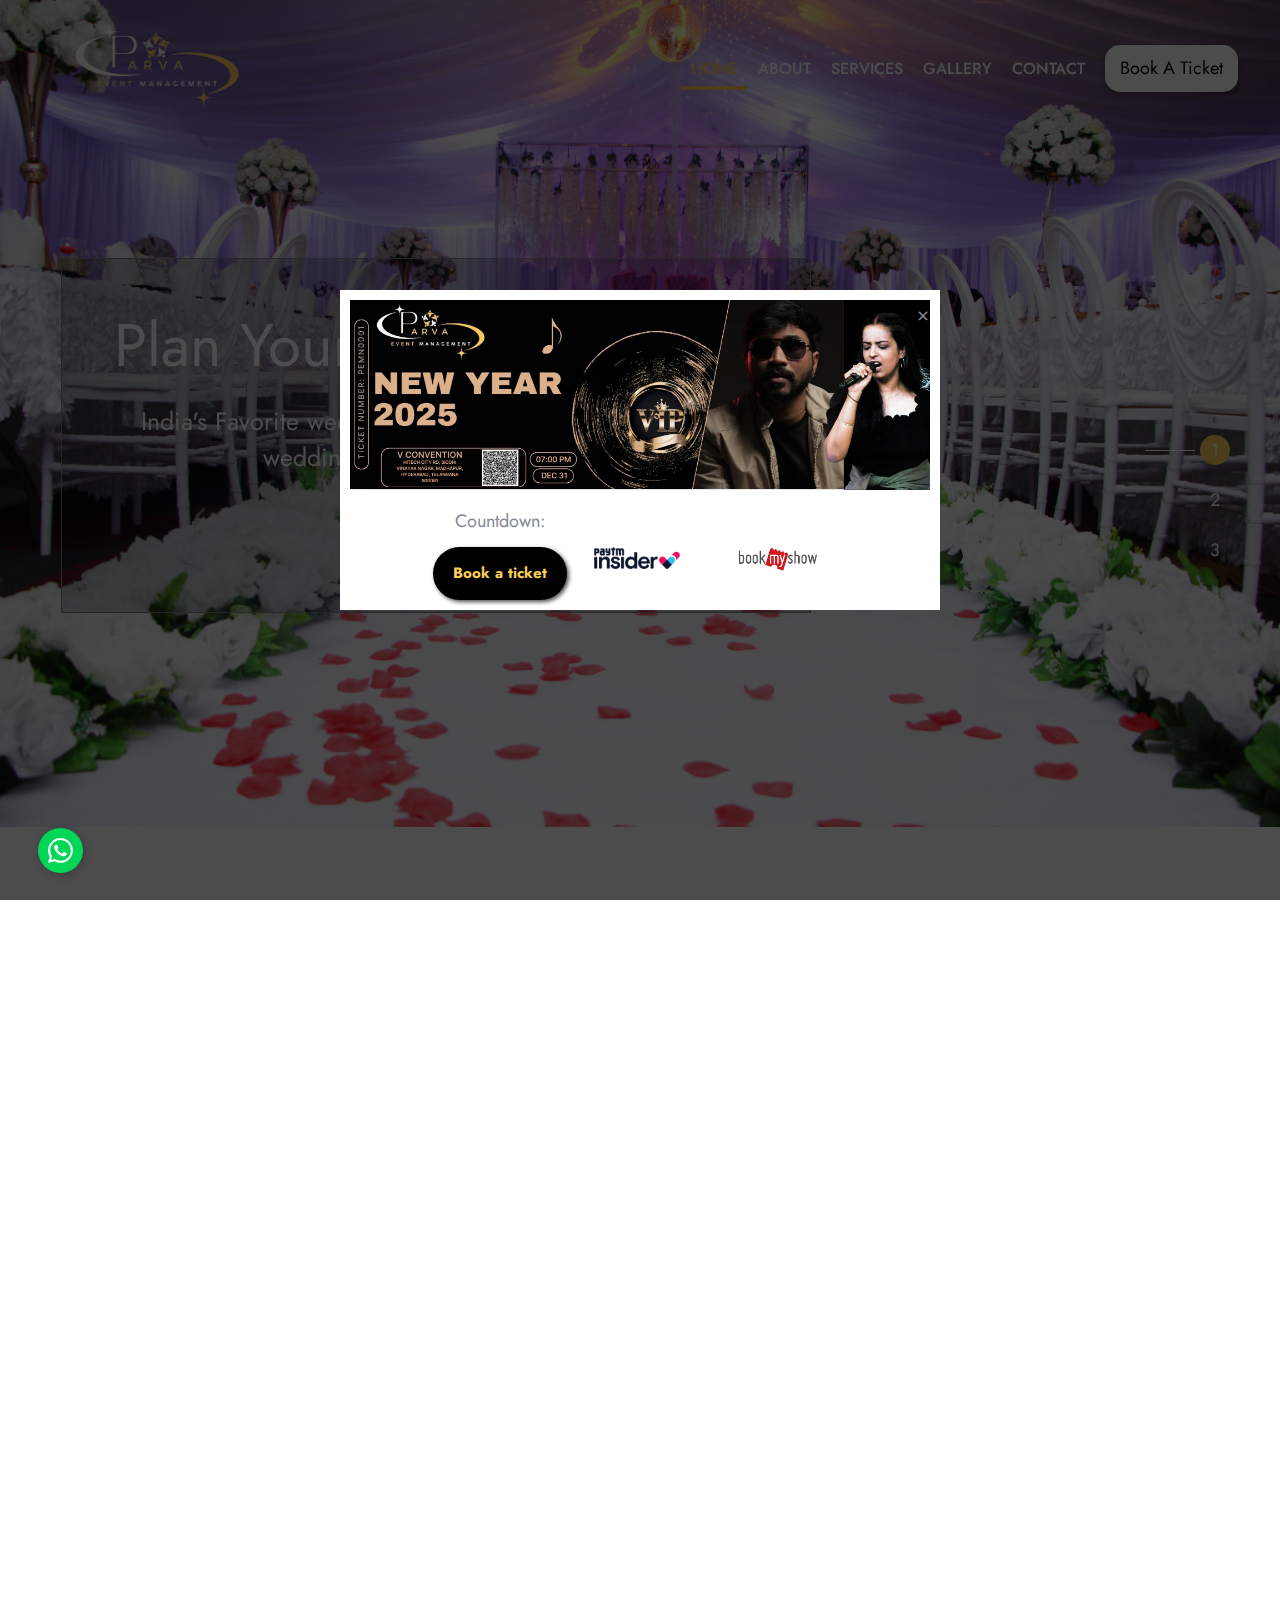
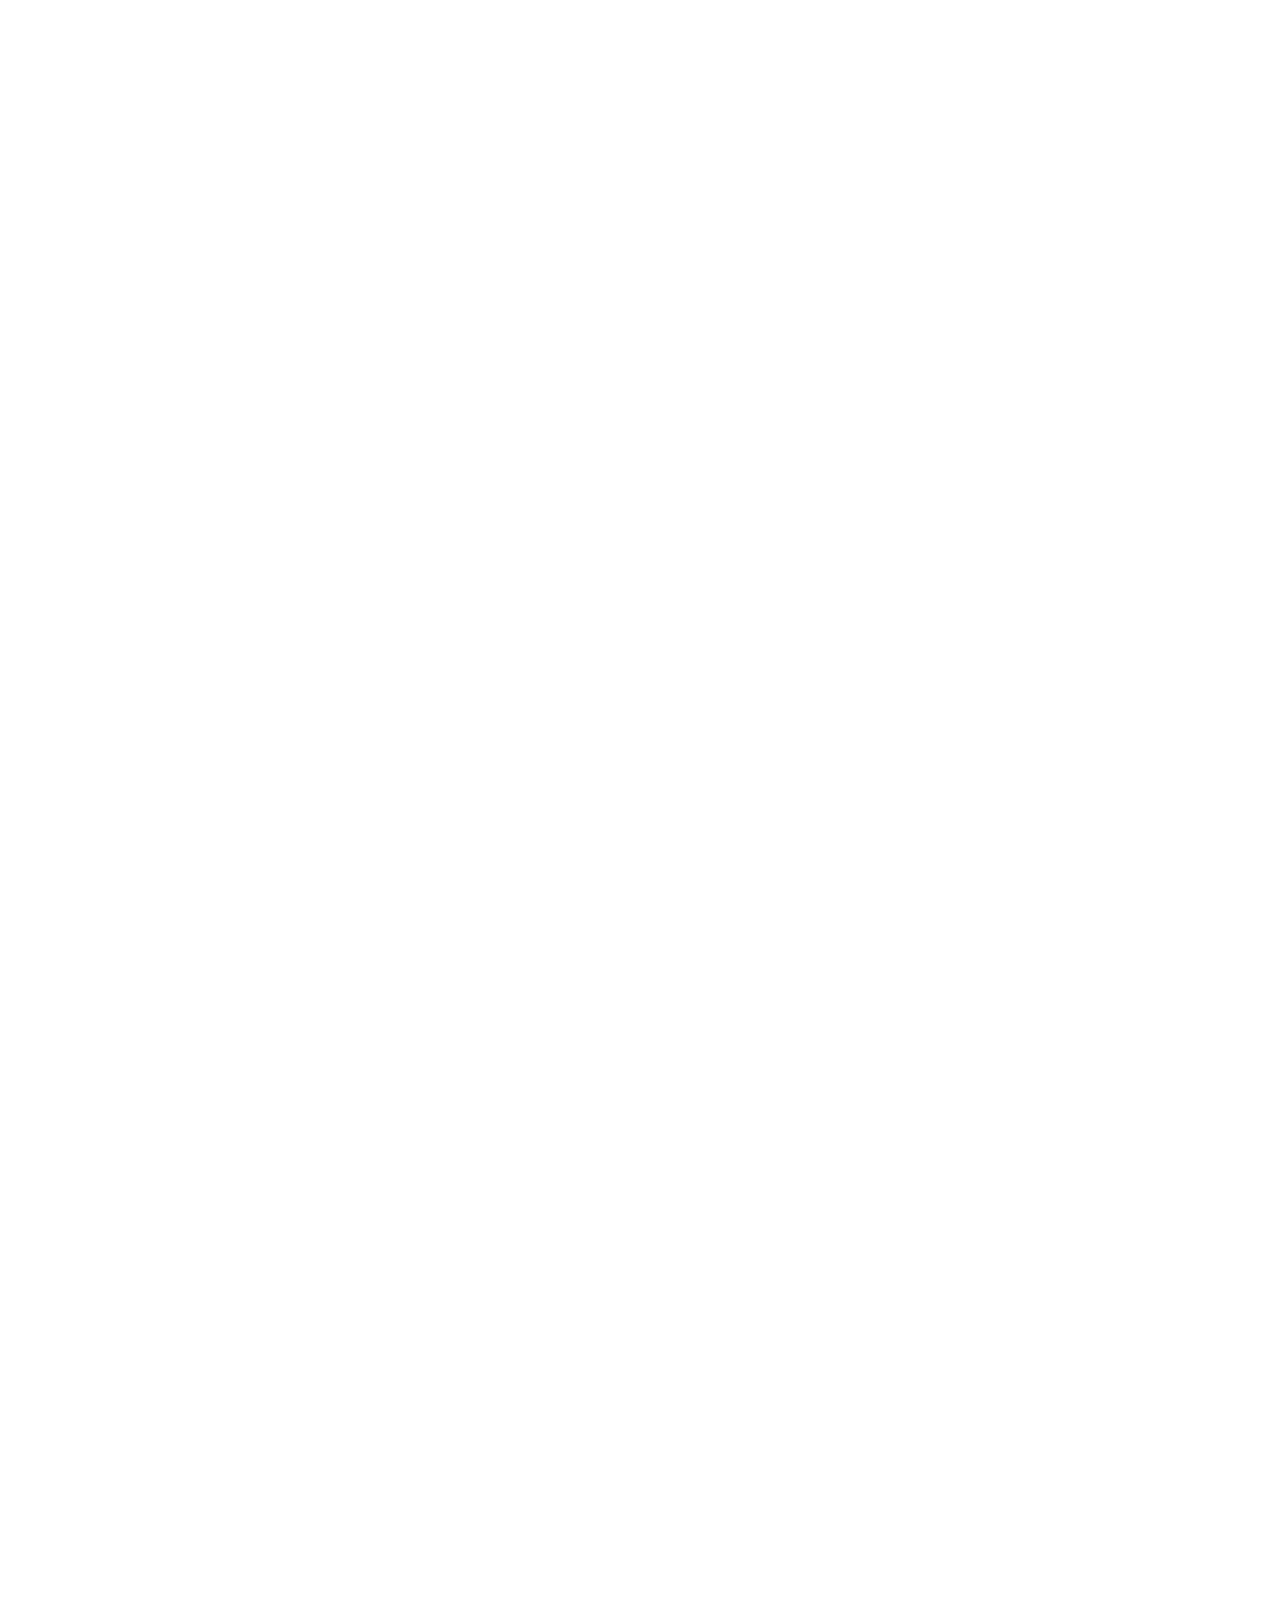
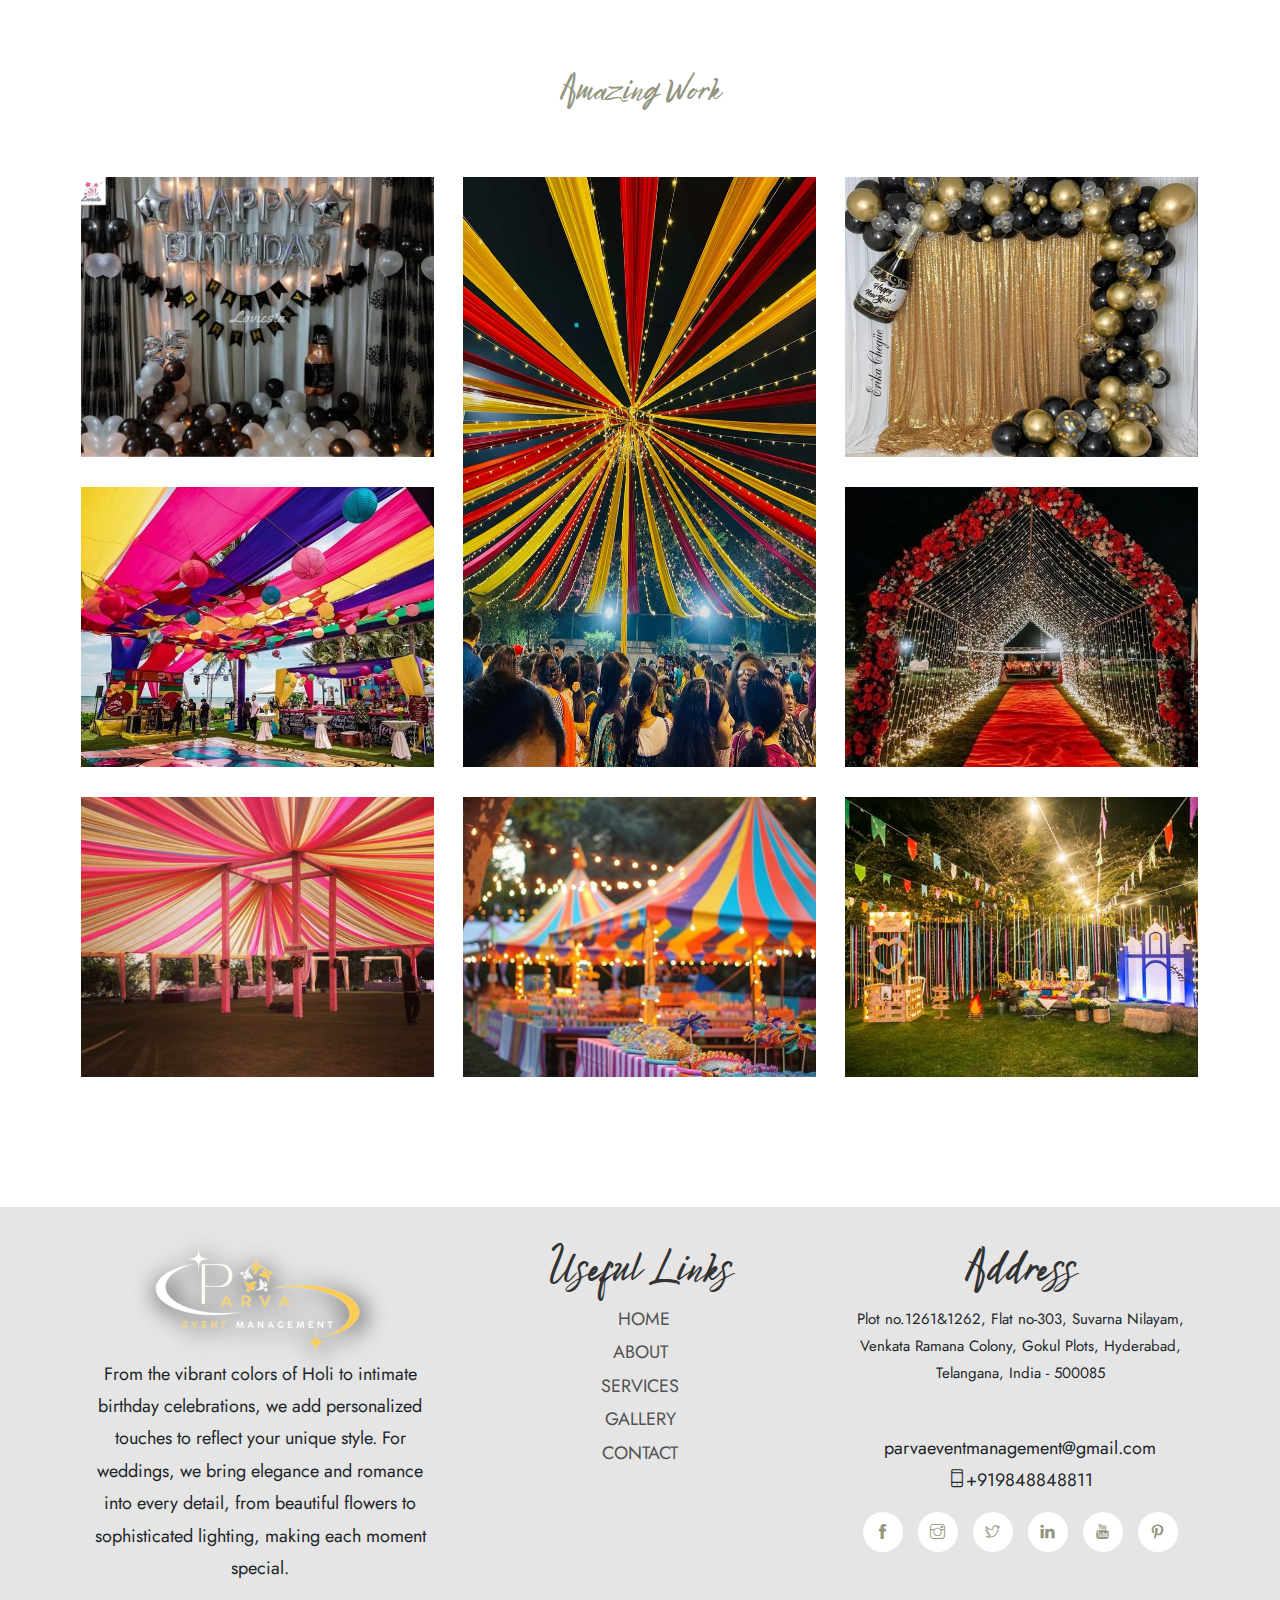
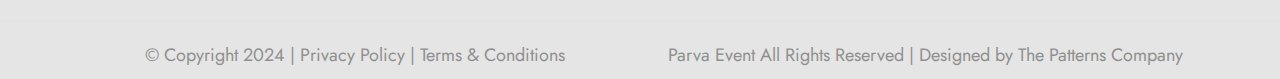
==== commit b67adae1: "c" ====
--- a/index.html
+++ b/index.html
@@ -117,17 +117,19 @@
 
       <div class="whatsapp">
         <!-- /* From Uiverse.io by Gaurang7717 */ -->
-        <button class="Btn">
-          <div class="sign">
-            <svg class="socialSvg whatsappSvg" viewBox="0 0 16 16">
-              <path
-                d="M13.601 2.326A7.854 7.854 0 0 0 7.994 0C3.627 0 .068 3.558.064 7.926c0 1.399.366 2.76 1.057 3.965L0 16l4.204-1.102a7.933 7.933 0 0 0 3.79.965h.004c4.368 0 7.926-3.558 7.93-7.93A7.898 7.898 0 0 0 13.6 2.326zM7.994 14.521a6.573 6.573 0 0 1-3.356-.92l-.24-.144-2.494.654.666-2.433-.156-.251a6.56 6.56 0 0 1-1.007-3.505c0-3.626 2.957-6.584 6.591-6.584a6.56 6.56 0 0 1 4.66 1.931 6.557 6.557 0 0 1 1.928 4.66c-.004 3.639-2.961 6.592-6.592 6.592zm3.615-4.934c-.197-.099-1.17-.578-1.353-.646-.182-.065-.315-.099-.445.099-.133.197-.513.646-.627.775-.114.133-.232.148-.43.05-.197-.1-.836-.308-1.592-.985-.59-.525-.985-1.175-1.103-1.372-.114-.198-.011-.304.088-.403.087-.088.197-.232.296-.346.1-.114.133-.198.198-.33.065-.134.034-.248-.015-.347-.05-.099-.445-1.076-.612-1.47-.16-.389-.323-.335-.445-.34-.114-.007-.247-.007-.38-.007a.729.729 0 0 0-.529.247c-.182.198-.691.677-.691 1.654 0 .977.71 1.916.81 2.049.098.133 1.394 2.132 3.383 2.992.47.205.84.326 1.129.418.475.152.904.129 1.246.08.38-.058 1.171-.48 1.338-.943.164-.464.164-.86.114-.943-.049-.084-.182-.133-.38-.232z"
-              ></path>
-            </svg>
-          </div>
-
-          <div class="text">Contact Us!</div>
-        </button>
+        <a href="https://wa.me/+917799921114" target="_blank">
+          <button class="Btn">
+            <div class="sign">
+              <svg class="socialSvg whatsappSvg" viewBox="0 0 16 16">
+                <path
+                  d="M13.601 2.326A7.854 7.854 0 0 0 7.994 0C3.627 0 .068 3.558.064 7.926c0 1.399.366 2.76 1.057 3.965L0 16l4.204-1.102a7.933 7.933 0 0 0 3.79.965h.004c4.368 0 7.926-3.558 7.93-7.93A7.898 7.898 0 0 0 13.6 2.326zM7.994 14.521a6.573 6.573 0 0 1-3.356-.92l-.24-.144-2.494.654.666-2.433-.156-.251a6.56 6.56 0 0 1-1.007-3.505c0-3.626 2.957-6.584 6.591-6.584a6.56 6.56 0 0 1 4.66 1.931 6.557 6.557 0 0 1 1.928 4.66c-.004 3.639-2.961 6.592-6.592 6.592zm3.615-4.934c-.197-.099-1.17-.578-1.353-.646-.182-.065-.315-.099-.445.099-.133.197-.513.646-.627.775-.114.133-.232.148-.43.05-.197-.1-.836-.308-1.592-.985-.59-.525-.985-1.175-1.103-1.372-.114-.198-.011-.304.088-.403.087-.088.197-.232.296-.346.1-.114.133-.198.198-.33.065-.134.034-.248-.015-.347-.05-.099-.445-1.076-.612-1.47-.16-.389-.323-.335-.445-.34-.114-.007-.247-.007-.38-.007a.729.729 0 0 0-.529.247c-.182.198-.691.677-.691 1.654 0 .977.71 1.916.81 2.049.098.133 1.394 2.132 3.383 2.992.47.205.84.326 1.129.418.475.152.904.129 1.246.08.38-.058 1.171-.48 1.338-.943.164-.464.164-.86.114-.943-.049-.084-.182-.133-.38-.232z"
+                ></path>
+              </svg>
+            </div>
+  
+            <div class="text">Contact Us!</div>
+          </button>
+        </a>
       </div>
 
       <!-- start of hero -->
@@ -721,13 +723,15 @@
                   500085
                 </p>
               </div>
-              <div class="link-widget pb-3">
-                <!-- <h2 class="mb-2">
-                                Contact Us  
-                            </h2> -->
+              <div class="link-widget pb-3 text-left">
+                <p class="text-dark fs-6 text-left">
+                  <a class="text-dark" href="mailto:parvaeventmanagement@gmail.com">
+                    <p>parvaeventmanagement@gmail.com</p>
+                  </a>
+                </p>
                 <p class="text-dark fs-6">
-                  <a class="text-dark" href="tel:+91 7799921114">
-                    <p><i class="ti-mobile mr-2"></i>+91 7799921114</p>
+                  <a class="text-dark" href="tel:+919848848811">
+                    <p><i class="ti-mobile mr-2"></i>+919848848811</p>
                   </a>
                 </p>
               </div>
